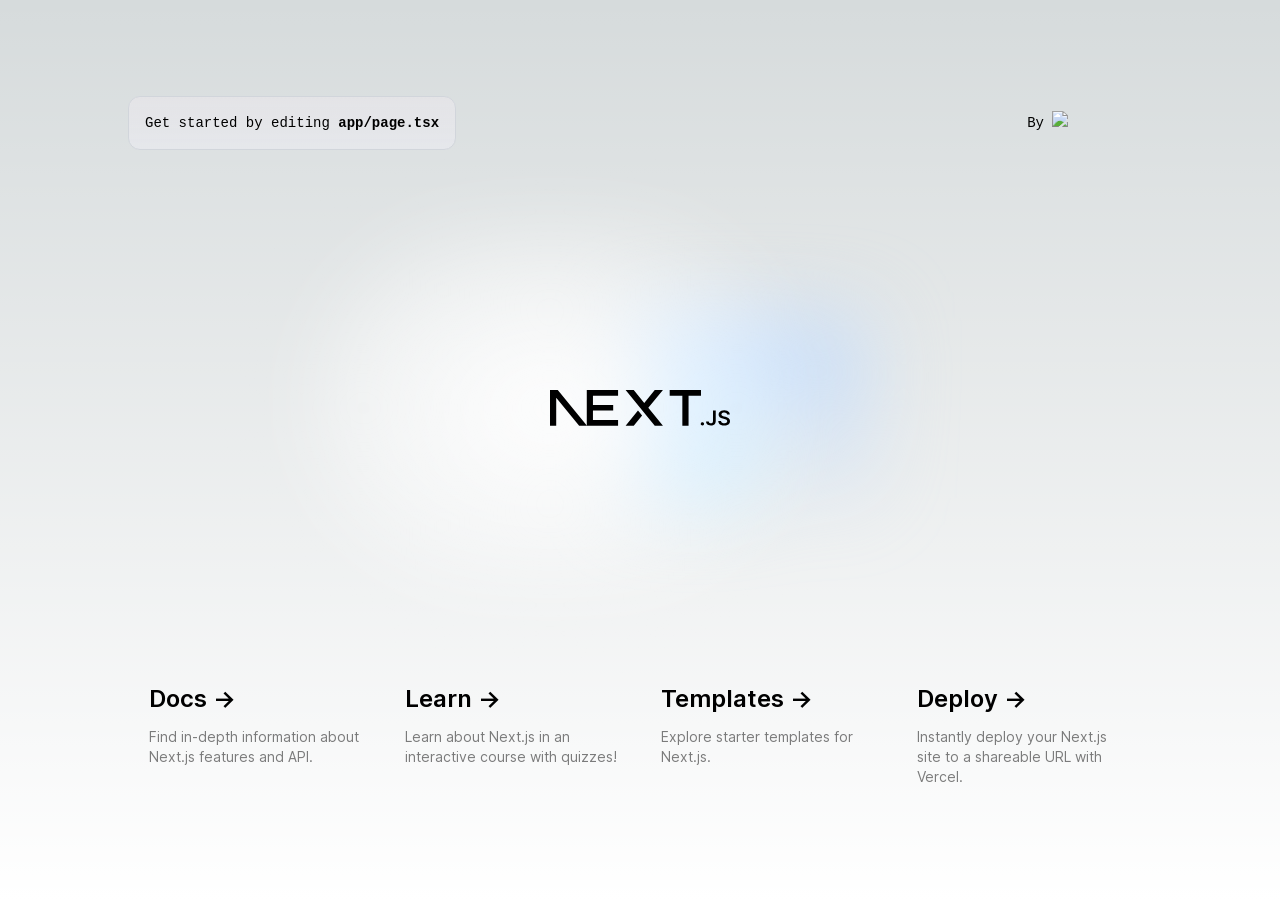
==== index.html @ 02f24e73 "deploy: b4b547e8e3be133c7e4e07ec0661ab81556872c8" ====
<!DOCTYPE html><html lang="en"><head><meta charSet="utf-8"/><meta name="viewport" content="width=device-width, initial-scale=1"/><link rel="preload" href="/_next/static/media/c9a5bc6a7c948fb0-s.p.woff2" as="font" crossorigin="" type="font/woff2"/><link rel="preload" as="image" href="/vercel.svg" fetchPriority="high"/><link rel="preload" as="image" href="/next.svg" fetchPriority="high"/><link rel="stylesheet" href="/_next/static/css/fb9a960494b2d8ec.css" crossorigin="" data-precedence="next"/><link rel="preload" as="script" fetchPriority="low" href="/_next/static/chunks/webpack-83ed4af7468830e7.js" crossorigin=""/><script src="/_next/static/chunks/fd9d1056-735d320b4b8745cb.js" async="" crossorigin=""></script><script src="/_next/static/chunks/938-3345c88a1a613243.js" async="" crossorigin=""></script><script src="/_next/static/chunks/main-app-ebd147f2a8514539.js" async="" crossorigin=""></script><script src="/_next/static/chunks/749-7bdc07230703b597.js" async=""></script><script src="/_next/static/chunks/app/page-fc932c5c4e8eb367.js" async=""></script><title>Create Next App</title><meta name="description" content="Generated by create next app"/><link rel="icon" href="/favicon.ico" type="image/x-icon" sizes="16x16"/><meta name="next-size-adjust"/><script src="/_next/static/chunks/polyfills-c67a75d1b6f99dc8.js" crossorigin="" noModule=""></script></head><body class="__className_e66fe9"><main class="flex min-h-screen flex-col items-center justify-between p-24"><div class="z-10 max-w-5xl w-full items-center justify-between font-mono text-sm lg:flex"><p class="fixed left-0 top-0 flex w-full justify-center border-b border-gray-300 bg-gradient-to-b from-zinc-200 pb-6 pt-8 backdrop-blur-2xl dark:border-neutral-800 dark:bg-zinc-800/30 dark:from-inherit lg:static lg:w-auto  lg:rounded-xl lg:border lg:bg-gray-200 lg:p-4 lg:dark:bg-zinc-800/30">Get started by editing <code class="font-mono font-bold">app/page.tsx</code></p><div class="fixed bottom-0 left-0 flex h-48 w-full items-end justify-center bg-gradient-to-t from-white via-white dark:from-black dark:via-black lg:static lg:h-auto lg:w-auto lg:bg-none"><a class="pointer-events-none flex place-items-center gap-2 p-8 lg:pointer-events-auto lg:p-0" href="https://vercel.com?utm_source=create-next-app&amp;utm_medium=appdir-template&amp;utm_campaign=create-next-app" target="_blank" rel="noopener noreferrer">By<!-- --> <img alt="Vercel Logo" fetchPriority="high" width="100" height="24" decoding="async" data-nimg="1" class="dark:invert" style="color:transparent" src="/vercel.svg"/></a></div></div><div class="relative flex place-items-center before:absolute before:h-[300px] before:w-[480px] before:-translate-x-1/2 before:rounded-full before:bg-gradient-radial before:from-white before:to-transparent before:blur-2xl before:content-[&#x27;&#x27;] after:absolute after:-z-20 after:h-[180px] after:w-[240px] after:translate-x-1/3 after:bg-gradient-conic after:from-sky-200 after:via-blue-200 after:blur-2xl after:content-[&#x27;&#x27;] before:dark:bg-gradient-to-br before:dark:from-transparent before:dark:to-blue-700 before:dark:opacity-10 after:dark:from-sky-900 after:dark:via-[#0141ff] after:dark:opacity-40 before:lg:h-[360px] z-[-1]"><img alt="Next.js Logo" fetchPriority="high" width="180" height="37" decoding="async" data-nimg="1" class="relative dark:drop-shadow-[0_0_0.3rem_#ffffff70] dark:invert" style="color:transparent" src="/next.svg"/></div><div class="mb-32 grid text-center lg:max-w-5xl lg:w-full lg:mb-0 lg:grid-cols-4 lg:text-left"><a href="https://nextjs.org/docs?utm_source=create-next-app&amp;utm_medium=appdir-template&amp;utm_campaign=create-next-app" class="group rounded-lg border border-transparent px-5 py-4 transition-colors hover:border-gray-300 hover:bg-gray-100 hover:dark:border-neutral-700 hover:dark:bg-neutral-800/30" target="_blank" rel="noopener noreferrer"><h2 class="mb-3 text-2xl font-semibold">Docs<!-- --> <span class="inline-block transition-transform group-hover:translate-x-1 motion-reduce:transform-none">-&gt;</span></h2><p class="m-0 max-w-[30ch] text-sm opacity-50">Find in-depth information about Next.js features and API.</p></a><a href="https://nextjs.org/learn?utm_source=create-next-app&amp;utm_medium=appdir-template-tw&amp;utm_campaign=create-next-app" class="group rounded-lg border border-transparent px-5 py-4 transition-colors hover:border-gray-300 hover:bg-gray-100 hover:dark:border-neutral-700 hover:dark:bg-neutral-800/30" target="_blank" rel="noopener noreferrer"><h2 class="mb-3 text-2xl font-semibold">Learn<!-- --> <span class="inline-block transition-transform group-hover:translate-x-1 motion-reduce:transform-none">-&gt;</span></h2><p class="m-0 max-w-[30ch] text-sm opacity-50">Learn about Next.js in an interactive course with quizzes!</p></a><a href="https://vercel.com/templates?framework=next.js&amp;utm_source=create-next-app&amp;utm_medium=appdir-template&amp;utm_campaign=create-next-app" class="group rounded-lg border border-transparent px-5 py-4 transition-colors hover:border-gray-300 hover:bg-gray-100 hover:dark:border-neutral-700 hover:dark:bg-neutral-800/30" target="_blank" rel="noopener noreferrer"><h2 class="mb-3 text-2xl font-semibold">Templates<!-- --> <span class="inline-block transition-transform group-hover:translate-x-1 motion-reduce:transform-none">-&gt;</span></h2><p class="m-0 max-w-[30ch] text-sm opacity-50">Explore starter templates for Next.js.</p></a><a href="https://vercel.com/new?utm_source=create-next-app&amp;utm_medium=appdir-template&amp;utm_campaign=create-next-app" class="group rounded-lg border border-transparent px-5 py-4 transition-colors hover:border-gray-300 hover:bg-gray-100 hover:dark:border-neutral-700 hover:dark:bg-neutral-800/30" target="_blank" rel="noopener noreferrer"><h2 class="mb-3 text-2xl font-semibold">Deploy<!-- --> <span class="inline-block transition-transform group-hover:translate-x-1 motion-reduce:transform-none">-&gt;</span></h2><p class="m-0 max-w-[30ch] text-sm opacity-50">Instantly deploy your Next.js site to a shareable URL with Vercel.</p></a></div></main><script src="/_next/static/chunks/webpack-83ed4af7468830e7.js" crossorigin="" async=""></script><script>(self.__next_f=self.__next_f||[]).push([0]);self.__next_f.push([2,null])</script><script>self.__next_f.push([1,"1:HL[\"/_next/static/media/c9a5bc6a7c948fb0-s.p.woff2\",\"font\",{\"crossOrigin\":\"\",\"type\":\"font/woff2\"}]\n2:HL[\"/_next/static/css/fb9a960494b2d8ec.css\",\"style\",{\"crossOrigin\":\"\"}]\n0:\"$L3\"\n"])</script><script>self.__next_f.push([1,"4:I[7690,[],\"\"]\n6:I[1749,[\"749\",\"static/chunks/749-7bdc07230703b597.js\",\"931\",\"static/chunks/app/page-fc932c5c4e8eb367.js\"],\"Image\"]\n7:I[5613,[],\"\"]\n8:I[1778,[],\"\"]\na:I[8955,[],\"\"]\n"])</script><script>self.__next_f.push([1,"3:[[[\"$\",\"link\",\"0\",{\"rel\":\"stylesheet\",\"href\":\"/_next/static/css/fb9a960494b2d8ec.css\",\"precedence\":\"next\",\"crossOrigin\":\"\"}]],[\"$\",\"$L4\",null,{\"buildId\":\"zCRglKfso3f9Dm6WZkJdq\",\"assetPrefix\":\"\",\"initialCanonicalUrl\":\"/\",\"initialTree\":[\"\",{\"children\":[\"__PAGE__\",{}]},\"$undefined\",\"$undefined\",true],\"initialSeedData\":[\"\",{\"children\":[\"__PAGE__\",{},[\"$L5\",[\"$\",\"main\",null,{\"className\":\"flex min-h-screen flex-col items-center justify-between p-24\",\"children\":[[\"$\",\"div\",null,{\"className\":\"z-10 max-w-5xl w-full items-center justify-between font-mono text-sm lg:flex\",\"children\":[[\"$\",\"p\",null,{\"className\":\"fixed left-0 top-0 flex w-full justify-center border-b border-gray-300 bg-gradient-to-b from-zinc-200 pb-6 pt-8 backdrop-blur-2xl dark:border-neutral-800 dark:bg-zinc-800/30 dark:from-inherit lg:static lg:w-auto  lg:rounded-xl lg:border lg:bg-gray-200 lg:p-4 lg:dark:bg-zinc-800/30\",\"children\":[\"Get started by editing \",[\"$\",\"code\",null,{\"className\":\"font-mono font-bold\",\"children\":\"app/page.tsx\"}]]}],[\"$\",\"div\",null,{\"className\":\"fixed bottom-0 left-0 flex h-48 w-full items-end justify-center bg-gradient-to-t from-white via-white dark:from-black dark:via-black lg:static lg:h-auto lg:w-auto lg:bg-none\",\"children\":[\"$\",\"a\",null,{\"className\":\"pointer-events-none flex place-items-center gap-2 p-8 lg:pointer-events-auto lg:p-0\",\"href\":\"https://vercel.com?utm_source=create-next-app\u0026utm_medium=appdir-template\u0026utm_campaign=create-next-app\",\"target\":\"_blank\",\"rel\":\"noopener noreferrer\",\"children\":[\"By\",\" \",[\"$\",\"$L6\",null,{\"src\":\"/vercel.svg\",\"alt\":\"Vercel Logo\",\"className\":\"dark:invert\",\"width\":100,\"height\":24,\"priority\":true}]]}]}]]}],[\"$\",\"div\",null,{\"className\":\"relative flex place-items-center before:absolute before:h-[300px] before:w-[480px] before:-translate-x-1/2 before:rounded-full before:bg-gradient-radial before:from-white before:to-transparent before:blur-2xl before:content-[''] after:absolute after:-z-20 after:h-[180px] after:w-[240px] after:translate-x-1/3 after:bg-gradient-conic after:from-sky-200 after:via-blue-200 after:blur-2xl after:content-[''] before:dark:bg-gradient-to-br before:dark:from-transparent before:dark:to-blue-700 before:dark:opacity-10 after:dark:from-sky-900 after:dark:via-[#0141ff] after:dark:opacity-40 before:lg:h-[360px] z-[-1]\",\"children\":[\"$\",\"$L6\",null,{\"className\":\"relative dark:drop-shadow-[0_0_0.3rem_#ffffff70] dark:invert\",\"src\":\"/next.svg\",\"alt\":\"Next.js Logo\",\"width\":180,\"height\":37,\"priority\":true}]}],[\"$\",\"div\",null,{\"className\":\"mb-32 grid text-center lg:max-w-5xl lg:w-full lg:mb-0 lg:grid-cols-4 lg:text-left\",\"children\":[[\"$\",\"a\",null,{\"href\":\"https://nextjs.org/docs?utm_source=create-next-app\u0026utm_medium=appdir-template\u0026utm_campaign=create-next-app\",\"className\":\"group rounded-lg border border-transparent px-5 py-4 transition-colors hover:border-gray-300 hover:bg-gray-100 hover:dark:border-neutral-700 hover:dark:bg-neutral-800/30\",\"target\":\"_blank\",\"rel\":\"noopener noreferrer\",\"children\":[[\"$\",\"h2\",null,{\"className\":\"mb-3 text-2xl font-semibold\",\"children\":[\"Docs\",\" \",[\"$\",\"span\",null,{\"className\":\"inline-block transition-transform group-hover:translate-x-1 motion-reduce:transform-none\",\"children\":\"-\u003e\"}]]}],[\"$\",\"p\",null,{\"className\":\"m-0 max-w-[30ch] text-sm opacity-50\",\"children\":\"Find in-depth information about Next.js features and API.\"}]]}],[\"$\",\"a\",null,{\"href\":\"https://nextjs.org/learn?utm_source=create-next-app\u0026utm_medium=appdir-template-tw\u0026utm_campaign=create-next-app\",\"className\":\"group rounded-lg border border-transparent px-5 py-4 transition-colors hover:border-gray-300 hover:bg-gray-100 hover:dark:border-neutral-700 hover:dark:bg-neutral-800/30\",\"target\":\"_blank\",\"rel\":\"noopener noreferrer\",\"children\":[[\"$\",\"h2\",null,{\"className\":\"mb-3 text-2xl font-semibold\",\"children\":[\"Learn\",\" \",[\"$\",\"span\",null,{\"className\":\"inline-block transition-transform group-hover:translate-x-1 motion-reduce:transform-none\",\"children\":\"-\u003e\"}]]}],[\"$\",\"p\",null,{\"className\":\"m-0 max-w-[30ch] text-sm opacity-50\",\"children\":\"Learn about Next.js in an interactive course with quizzes!\"}]]}],[\"$\",\"a\",null,{\"href\":\"https://vercel.com/templates?framework=next.js\u0026utm_source=create-next-app\u0026utm_medium=appdir-template\u0026utm_campaign=create-next-app\",\"className\":\"group rounded-lg border border-transparent px-5 py-4 transition-colors hover:border-gray-300 hover:bg-gray-100 hover:dark:border-neutral-700 hover:dark:bg-neutral-800/30\",\"target\":\"_blank\",\"rel\":\"noopener noreferrer\",\"children\":[[\"$\",\"h2\",null,{\"className\":\"mb-3 text-2xl font-semibold\",\"children\":[\"Templates\",\" \",[\"$\",\"span\",null,{\"className\":\"inline-block transition-transform group-hover:translate-x-1 motion-reduce:transform-none\",\"children\":\"-\u003e\"}]]}],[\"$\",\"p\",null,{\"className\":\"m-0 max-w-[30ch] text-sm opacity-50\",\"children\":\"Explore starter templates for Next.js.\"}]]}],[\"$\",\"a\",null,{\"href\":\"https://vercel.com/new?utm_source=create-next-app\u0026utm_medium=appdir-template\u0026utm_campaign=create-next-app\",\"className\":\"group rounded-lg border border-transparent px-5 py-4 transition-colors hover:border-gray-300 hover:bg-gray-100 hover:dark:border-neutral-700 hover:dark:bg-neutral-800/30\",\"target\":\"_blank\",\"rel\":\"noopener noreferrer\",\"children\":[[\"$\",\"h2\",null,{\"className\":\"mb-3 text-2xl font-semibold\",\"children\":[\"Deploy\",\" \",[\"$\",\"span\",null,{\"className\":\"inline-block transition-transform group-hover:translate-x-1 motion-reduce:transform-none\",\"children\":\"-\u003e\"}]]}],[\"$\",\"p\",null,{\"className\":\"m-0 max-w-[30ch] text-sm opacity-50\",\"children\":\"Instantly deploy your Next.js site to a shareable URL with Vercel.\"}]]}]]}]]}],null]]},[null,[\"$\",\"html\",null,{\"lang\":\"en\",\"children\":[\"$\",\"body\",null,{\"className\":\"__className_e66fe9\",\"children\":[\"$\",\"$L7\",null,{\"parallelRouterKey\":\"children\",\"segmentPath\":[\"children\"],\"loading\":\"$undefined\",\"loadingStyles\":\"$undefined\",\"loadingScripts\":\"$undefined\",\"hasLoading\":false,\"error\":\"$undefined\",\"errorStyles\":\"$undefined\",\"errorScripts\":\"$undefined\",\"template\":[\"$\",\"$L8\",null,{}],\"templateStyles\":\"$undefined\",\"templateScripts\":\"$undefined\",\"notFound\":[[\"$\",\"title\",null,{\"children\":\"404: This page could not be found.\"}],[\"$\",\"div\",null,{\"style\":{\"fontFamily\":\"system-ui,\\\"Segoe UI\\\",Roboto,Helvetica,Arial,sans-serif,\\\"Apple Color Emoji\\\",\\\"Segoe UI Emoji\\\"\",\"height\":\"100vh\",\"textAlign\":\"center\",\"display\":\"flex\",\"flexDirection\":\"column\",\"alignItems\":\"center\",\"justifyContent\":\"center\"},\"children\":[\"$\",\"div\",null,{\"children\":[[\"$\",\"style\",null,{\"dangerouslySetInnerHTML\":{\"__html\":\"body{color:#000;background:#fff;margin:0}.next-error-h1{border-right:1px solid rgba(0,0,0,.3)}@media (prefers-color-scheme:dark){body{color:#fff;background:#000}.next-error-h1{border-right:1px solid rgba(255,255,255,.3)}}\"}}],[\"$\",\"h1\",null,{\"className\":\"next-error-h1\",\"style\":{\"display\":\"inline-block\",\"margin\":\"0 20px 0 0\",\"padding\":\"0 23px 0 0\",\"fontSize\":24,\"fontWeight\":500,\"verticalAlign\":\"top\",\"lineHeight\":\"49px\"},\"children\":\"404\"}],[\"$\",\"div\",null,{\"style\":{\"display\":\"inline-block\"},\"children\":[\"$\",\"h2\",null,{\"style\":{\"fontSize\":14,\"fontWeight\":400,\"lineHeight\":\"49px\",\"margin\":0},\"children\":\"This page could not be found.\"}]}]]}]}]],\"notFoundStyles\":[],\"styles\":null}]}]}],null]],\"initialHead\":[false,\"$L9\"],\"globalErrorComponent\":\"$a\"}]]\n"])</script><script>self.__next_f.push([1,"9:[[\"$\",\"meta\",\"0\",{\"name\":\"viewport\",\"content\":\"width=device-width, initial-scale=1\"}],[\"$\",\"meta\",\"1\",{\"charSet\":\"utf-8\"}],[\"$\",\"title\",\"2\",{\"children\":\"Create Next App\"}],[\"$\",\"meta\",\"3\",{\"name\":\"description\",\"content\":\"Generated by create next app\"}],[\"$\",\"link\",\"4\",{\"rel\":\"icon\",\"href\":\"/favicon.ico\",\"type\":\"image/x-icon\",\"sizes\":\"16x16\"}],[\"$\",\"meta\",\"5\",{\"name\":\"next-size-adjust\"}]]\n5:null\n"])</script><script>self.__next_f.push([1,""])</script></body></html>
---- _next/static/css/fb9a960494b2d8ec.css ----
/*
! tailwindcss v3.4.0 | MIT License | https://tailwindcss.com
*/*,:after,:before{box-sizing:border-box;border:0 solid #e5e7eb}:after,:before{--tw-content:""}:host,html{line-height:1.5;-webkit-text-size-adjust:100%;-moz-tab-size:4;-o-tab-size:4;tab-size:4;font-family:ui-sans-serif,system-ui,sans-serif,Apple Color Emoji,Segoe UI Emoji,Segoe UI Symbol,Noto Color Emoji;font-feature-settings:normal;font-variation-settings:normal;-webkit-tap-highlight-color:transparent}body{margin:0;line-height:inherit}hr{height:0;color:inherit;border-top-width:1px}abbr:where([title]){-webkit-text-decoration:underline dotted;text-decoration:underline dotted}h1,h2,h3,h4,h5,h6{font-size:inherit;font-weight:inherit}a{color:inherit;text-decoration:inherit}b,strong{font-weight:bolder}code,kbd,pre,samp{font-family:ui-monospace,SFMono-Regular,Menlo,Monaco,Consolas,Liberation Mono,Courier New,monospace;font-feature-settings:normal;font-variation-settings:normal;font-size:1em}small{font-size:80%}sub,sup{font-size:75%;line-height:0;position:relative;vertical-align:baseline}sub{bottom:-.25em}sup{top:-.5em}table{text-indent:0;border-color:inherit;border-collapse:collapse}button,input,optgroup,select,textarea{font-family:inherit;font-feature-settings:inherit;font-variation-settings:inherit;font-size:100%;font-weight:inherit;line-height:inherit;color:inherit;margin:0;padding:0}button,select{text-transform:none}[type=button],[type=reset],[type=submit],button{-webkit-appearance:button;background-color:transparent;background-image:none}:-moz-focusring{outline:auto}:-moz-ui-invalid{box-shadow:none}progress{vertical-align:baseline}::-webkit-inner-spin-button,::-webkit-outer-spin-button{height:auto}[type=search]{-webkit-appearance:textfield;outline-offset:-2px}::-webkit-search-decoration{-webkit-appearance:none}::-webkit-file-upload-button{-webkit-appearance:button;font:inherit}summary{display:list-item}blockquote,dd,dl,figure,h1,h2,h3,h4,h5,h6,hr,p,pre{margin:0}fieldset{margin:0}fieldset,legend{padding:0}menu,ol,ul{list-style:none;margin:0;padding:0}dialog{padding:0}textarea{resize:vertical}input::-moz-placeholder,textarea::-moz-placeholder{opacity:1;color:#9ca3af}input::placeholder,textarea::placeholder{opacity:1;color:#9ca3af}[role=button],button{cursor:pointer}:disabled{cursor:default}audio,canvas,embed,iframe,img,object,svg,video{display:block;vertical-align:middle}img,video{max-width:100%;height:auto}[hidden]{display:none}*,:after,:before{--tw-border-spacing-x:0;--tw-border-spacing-y:0;--tw-translate-x:0;--tw-translate-y:0;--tw-rotate:0;--tw-skew-x:0;--tw-skew-y:0;--tw-scale-x:1;--tw-scale-y:1;--tw-pan-x: ;--tw-pan-y: ;--tw-pinch-zoom: ;--tw-scroll-snap-strictness:proximity;--tw-gradient-from-position: ;--tw-gradient-via-position: ;--tw-gradient-to-position: ;--tw-ordinal: ;--tw-slashed-zero: ;--tw-numeric-figure: ;--tw-numeric-spacing: ;--tw-numeric-fraction: ;--tw-ring-inset: ;--tw-ring-offset-width:0px;--tw-ring-offset-color:#fff;--tw-ring-color:rgba(59,130,246,.5);--tw-ring-offset-shadow:0 0 #0000;--tw-ring-shadow:0 0 #0000;--tw-shadow:0 0 #0000;--tw-shadow-colored:0 0 #0000;--tw-blur: ;--tw-brightness: ;--tw-contrast: ;--tw-grayscale: ;--tw-hue-rotate: ;--tw-invert: ;--tw-saturate: ;--tw-sepia: ;--tw-drop-shadow: ;--tw-backdrop-blur: ;--tw-backdrop-brightness: ;--tw-backdrop-contrast: ;--tw-backdrop-grayscale: ;--tw-backdrop-hue-rotate: ;--tw-backdrop-invert: ;--tw-backdrop-opacity: ;--tw-backdrop-saturate: ;--tw-backdrop-sepia: }::backdrop{--tw-border-spacing-x:0;--tw-border-spacing-y:0;--tw-translate-x:0;--tw-translate-y:0;--tw-rotate:0;--tw-skew-x:0;--tw-skew-y:0;--tw-scale-x:1;--tw-scale-y:1;--tw-pan-x: ;--tw-pan-y: ;--tw-pinch-zoom: ;--tw-scroll-snap-strictness:proximity;--tw-gradient-from-position: ;--tw-gradient-via-position: ;--tw-gradient-to-position: ;--tw-ordinal: ;--tw-slashed-zero: ;--tw-numeric-figure: ;--tw-numeric-spacing: ;--tw-numeric-fraction: ;--tw-ring-inset: ;--tw-ring-offset-width:0px;--tw-ring-offset-color:#fff;--tw-ring-color:rgba(59,130,246,.5);--tw-ring-offset-shadow:0 0 #0000;--tw-ring-shadow:0 0 #0000;--tw-shadow:0 0 #0000;--tw-shadow-colored:0 0 #0000;--tw-blur: ;--tw-brightness: ;--tw-contrast: ;--tw-grayscale: ;--tw-hue-rotate: ;--tw-invert: ;--tw-saturate: ;--tw-sepia: ;--tw-drop-shadow: ;--tw-backdrop-blur: ;--tw-backdrop-brightness: ;--tw-backdrop-contrast: ;--tw-backdrop-grayscale: ;--tw-backdrop-hue-rotate: ;--tw-backdrop-invert: ;--tw-backdrop-opacity: ;--tw-backdrop-saturate: ;--tw-backdrop-sepia: }.pointer-events-none{pointer-events:none}.fixed{position:fixed}.relative{position:relative}.bottom-0{bottom:0}.left-0{left:0}.top-0{top:0}.z-10{z-index:10}.z-\[-1\]{z-index:-1}.m-0{margin:0}.mb-3{margin-bottom:.75rem}.mb-32{margin-bottom:8rem}.inline-block{display:inline-block}.flex{display:flex}.grid{display:grid}.h-48{height:12rem}.min-h-screen{min-height:100vh}.w-full{width:100%}.max-w-5xl{max-width:64rem}.max-w-\[30ch\]{max-width:30ch}.flex-col{flex-direction:column}.place-items-center{place-items:center}.items-end{align-items:flex-end}.items-center{align-items:center}.justify-center{justify-content:center}.justify-between{justify-content:space-between}.gap-2{gap:.5rem}.rounded-lg{border-radius:.5rem}.border{border-width:1px}.border-b{border-bottom-width:1px}.border-gray-300{--tw-border-opacity:1;border-color:rgb(209 213 219/var(--tw-border-opacity))}.border-transparent{border-color:transparent}.bg-gradient-to-b{background-image:linear-gradient(to bottom,var(--tw-gradient-stops))}.bg-gradient-to-t{background-image:linear-gradient(to top,var(--tw-gradient-stops))}.from-white{--tw-gradient-from:#fff var(--tw-gradient-from-position);--tw-gradient-to:hsla(0,0%,100%,0) var(--tw-gradient-to-position);--tw-gradient-stops:var(--tw-gradient-from),var(--tw-gradient-to)}.from-zinc-200{--tw-gradient-from:#e4e4e7 var(--tw-gradient-from-position);--tw-gradient-to:hsla(240,6%,90%,0) var(--tw-gradient-to-position);--tw-gradient-stops:var(--tw-gradient-from),var(--tw-gradient-to)}.via-white{--tw-gradient-to:hsla(0,0%,100%,0) var(--tw-gradient-to-position);--tw-gradient-stops:var(--tw-gradient-from),#fff var(--tw-gradient-via-position),var(--tw-gradient-to)}.p-24{padding:6rem}.p-8{padding:2rem}.px-5{padding-left:1.25rem;padding-right:1.25rem}.py-4{padding-top:1rem;padding-bottom:1rem}.pb-6{padding-bottom:1.5rem}.pt-8{padding-top:2rem}.text-center{text-align:center}.font-mono{font-family:ui-monospace,SFMono-Regular,Menlo,Monaco,Consolas,Liberation Mono,Courier New,monospace}.text-2xl{font-size:1.5rem;line-height:2rem}.text-sm{font-size:.875rem;line-height:1.25rem}.font-bold{font-weight:700}.font-semibold{font-weight:600}.opacity-50{opacity:.5}.backdrop-blur-2xl{--tw-backdrop-blur:blur(40px);-webkit-backdrop-filter:var(--tw-backdrop-blur) var(--tw-backdrop-brightness) var(--tw-backdrop-contrast) var(--tw-backdrop-grayscale) var(--tw-backdrop-hue-rotate) var(--tw-backdrop-invert) var(--tw-backdrop-opacity) var(--tw-backdrop-saturate) var(--tw-backdrop-sepia);backdrop-filter:var(--tw-backdrop-blur) var(--tw-backdrop-brightness) var(--tw-backdrop-contrast) var(--tw-backdrop-grayscale) var(--tw-backdrop-hue-rotate) var(--tw-backdrop-invert) var(--tw-backdrop-opacity) var(--tw-backdrop-saturate) var(--tw-backdrop-sepia)}.transition-colors{transition-property:color,background-color,border-color,text-decoration-color,fill,stroke;transition-timing-function:cubic-bezier(.4,0,.2,1);transition-duration:.15s}.transition-transform{transition-property:transform;transition-timing-function:cubic-bezier(.4,0,.2,1);transition-duration:.15s}:root{--foreground-rgb:0,0,0;--background-start-rgb:214,219,220;--background-end-rgb:255,255,255}@media (prefers-color-scheme:dark){:root{--foreground-rgb:255,255,255;--background-start-rgb:0,0,0;--background-end-rgb:0,0,0}}body{color:rgb(var(--foreground-rgb));background:linear-gradient(to bottom,transparent,rgb(var(--background-end-rgb))) rgb(var(--background-start-rgb))}.before\:absolute:before{content:var(--tw-content);position:absolute}.before\:h-\[300px\]:before{content:var(--tw-content);height:300px}.before\:w-\[480px\]:before{content:var(--tw-content);width:480px}.before\:-translate-x-1\/2:before{content:var(--tw-content);--tw-translate-x:-50%;transform:translate(var(--tw-translate-x),var(--tw-translate-y)) rotate(var(--tw-rotate)) skewX(var(--tw-skew-x)) skewY(var(--tw-skew-y)) scaleX(var(--tw-scale-x)) scaleY(var(--tw-scale-y))}.before\:rounded-full:before{content:var(--tw-content);border-radius:9999px}.before\:bg-gradient-radial:before{content:var(--tw-content);background-image:radial-gradient(var(--tw-gradient-stops))}.before\:from-white:before{content:var(--tw-content);--tw-gradient-from:#fff var(--tw-gradient-from-position);--tw-gradient-to:hsla(0,0%,100%,0) var(--tw-gradient-to-position);--tw-gradient-stops:var(--tw-gradient-from),var(--tw-gradient-to)}.before\:to-transparent:before{content:var(--tw-content);--tw-gradient-to:transparent var(--tw-gradient-to-position)}.before\:blur-2xl:before{content:var(--tw-content);--tw-blur:blur(40px);filter:var(--tw-blur) var(--tw-brightness) var(--tw-contrast) var(--tw-grayscale) var(--tw-hue-rotate) var(--tw-invert) var(--tw-saturate) var(--tw-sepia) var(--tw-drop-shadow)}.before\:content-\[\'\'\]:before{--tw-content:"";content:var(--tw-content)}.after\:absolute:after{content:var(--tw-content);position:absolute}.after\:-z-20:after{content:var(--tw-content);z-index:-20}.after\:h-\[180px\]:after{content:var(--tw-content);height:180px}.after\:w-\[240px\]:after{content:var(--tw-content);width:240px}.after\:translate-x-1\/3:after{content:var(--tw-content);--tw-translate-x:33.333333%;transform:translate(var(--tw-translate-x),var(--tw-translate-y)) rotate(var(--tw-rotate)) skewX(var(--tw-skew-x)) skewY(var(--tw-skew-y)) scaleX(var(--tw-scale-x)) scaleY(var(--tw-scale-y))}.after\:bg-gradient-conic:after{content:var(--tw-content);background-image:conic-gradient(from 180deg at 50% 50%,var(--tw-gradient-stops))}.after\:from-sky-200:after{content:var(--tw-content);--tw-gradient-from:#bae6fd var(--tw-gradient-from-position);--tw-gradient-to:rgba(186,230,253,0) var(--tw-gradient-to-position);--tw-gradient-stops:var(--tw-gradient-from),var(--tw-gradient-to)}.after\:via-blue-200:after{content:var(--tw-content);--tw-gradient-to:rgba(191,219,254,0) var(--tw-gradient-to-position);--tw-gradient-stops:var(--tw-gradient-from),#bfdbfe var(--tw-gradient-via-position),var(--tw-gradient-to)}.after\:blur-2xl:after{content:var(--tw-content);--tw-blur:blur(40px);filter:var(--tw-blur) var(--tw-brightness) var(--tw-contrast) var(--tw-grayscale) var(--tw-hue-rotate) var(--tw-invert) var(--tw-saturate) var(--tw-sepia) var(--tw-drop-shadow)}.after\:content-\[\'\'\]:after{--tw-content:"";content:var(--tw-content)}.hover\:border-gray-300:hover{--tw-border-opacity:1;border-color:rgb(209 213 219/var(--tw-border-opacity))}.hover\:bg-gray-100:hover{--tw-bg-opacity:1;background-color:rgb(243 244 246/var(--tw-bg-opacity))}.group:hover .group-hover\:translate-x-1{--tw-translate-x:0.25rem;transform:translate(var(--tw-translate-x),var(--tw-translate-y)) rotate(var(--tw-rotate)) skewX(var(--tw-skew-x)) skewY(var(--tw-skew-y)) scaleX(var(--tw-scale-x)) scaleY(var(--tw-scale-y))}@media (prefers-reduced-motion:reduce){.motion-reduce\:transform-none{transform:none}}@media (min-width:1024px){.lg\:pointer-events-auto{pointer-events:auto}.lg\:static{position:static}.lg\:mb-0{margin-bottom:0}.lg\:flex{display:flex}.lg\:h-auto{height:auto}.lg\:w-auto{width:auto}.lg\:w-full{width:100%}.lg\:max-w-5xl{max-width:64rem}.lg\:grid-cols-4{grid-template-columns:repeat(4,minmax(0,1fr))}.lg\:rounded-xl{border-radius:.75rem}.lg\:border{border-width:1px}.lg\:bg-gray-200{--tw-bg-opacity:1;background-color:rgb(229 231 235/var(--tw-bg-opacity))}.lg\:bg-none{background-image:none}.lg\:p-0{padding:0}.lg\:p-4{padding:1rem}.lg\:text-left{text-align:left}.before\:lg\:h-\[360px\]:before{content:var(--tw-content);height:360px}}@media (prefers-color-scheme:dark){.dark\:border-neutral-800{--tw-border-opacity:1;border-color:rgb(38 38 38/var(--tw-border-opacity))}.dark\:bg-zinc-800\/30{background-color:rgba(39,39,42,.3)}.dark\:from-black{--tw-gradient-from:#000 var(--tw-gradient-from-position);--tw-gradient-to:transparent var(--tw-gradient-to-position);--tw-gradient-stops:var(--tw-gradient-from),var(--tw-gradient-to)}.dark\:from-inherit{--tw-gradient-from:inherit var(--tw-gradient-from-position);--tw-gradient-to:hsla(0,0%,100%,0) var(--tw-gradient-to-position);--tw-gradient-stops:var(--tw-gradient-from),var(--tw-gradient-to)}.dark\:via-black{--tw-gradient-to:transparent var(--tw-gradient-to-position);--tw-gradient-stops:var(--tw-gradient-from),#000 var(--tw-gradient-via-position),var(--tw-gradient-to)}.dark\:drop-shadow-\[0_0_0\.3rem_\#ffffff70\]{--tw-drop-shadow:drop-shadow(0 0 0.3rem #ffffff70)}.dark\:drop-shadow-\[0_0_0\.3rem_\#ffffff70\],.dark\:invert{filter:var(--tw-blur) var(--tw-brightness) var(--tw-contrast) var(--tw-grayscale) var(--tw-hue-rotate) var(--tw-invert) var(--tw-saturate) var(--tw-sepia) var(--tw-drop-shadow)}.dark\:invert{--tw-invert:invert(100%)}.before\:dark\:bg-gradient-to-br:before{content:var(--tw-content);background-image:linear-gradient(to bottom right,var(--tw-gradient-stops))}.before\:dark\:from-transparent:before{content:var(--tw-content);--tw-gradient-from:transparent var(--tw-gradient-from-position);--tw-gradient-to:transparent var(--tw-gradient-to-position);--tw-gradient-stops:var(--tw-gradient-from),var(--tw-gradient-to)}.before\:dark\:to-blue-700:before{content:var(--tw-content);--tw-gradient-to:#1d4ed8 var(--tw-gradient-to-position)}.before\:dark\:opacity-10:before{content:var(--tw-content);opacity:.1}.after\:dark\:from-sky-900:after{content:var(--tw-content);--tw-gradient-from:#0c4a6e var(--tw-gradient-from-position);--tw-gradient-to:rgba(12,74,110,0) var(--tw-gradient-to-position);--tw-gradient-stops:var(--tw-gradient-from),var(--tw-gradient-to)}.after\:dark\:via-\[\#0141ff\]:after{content:var(--tw-content);--tw-gradient-to:rgba(1,65,255,0) var(--tw-gradient-to-position);--tw-gradient-stops:var(--tw-gradient-from),#0141ff var(--tw-gradient-via-position),var(--tw-gradient-to)}.after\:dark\:opacity-40:after{content:var(--tw-content);opacity:.4}.hover\:dark\:border-neutral-700:hover{--tw-border-opacity:1;border-color:rgb(64 64 64/var(--tw-border-opacity))}.hover\:dark\:bg-neutral-800\/30:hover{background-color:rgba(38,38,38,.3)}}@media (min-width:1024px){@media (prefers-color-scheme:dark){.lg\:dark\:bg-zinc-800\/30{background-color:rgba(39,39,42,.3)}}}@font-face{font-family:__Inter_e66fe9;font-style:normal;font-weight:100 900;font-display:swap;src:url(/_next/static/media/ec159349637c90ad-s.woff2) format("woff2");unicode-range:U+0460-052f,U+1c80-1c88,U+20b4,U+2de0-2dff,U+a640-a69f,U+fe2e-fe2f}@font-face{font-family:__Inter_e66fe9;font-style:normal;font-weight:100 900;font-display:swap;src:url(/_next/static/media/513657b02c5c193f-s.woff2) format("woff2");unicode-range:U+0301,U+0400-045f,U+0490-0491,U+04b0-04b1,U+2116}@font-face{font-family:__Inter_e66fe9;font-style:normal;font-weight:100 900;font-display:swap;src:url(/_next/static/media/fd4db3eb5472fc27-s.woff2) format("woff2");unicode-range:U+1f??}@font-face{font-family:__Inter_e66fe9;font-style:normal;font-weight:100 900;font-display:swap;src:url(/_next/static/media/51ed15f9841b9f9d-s.woff2) format("woff2");unicode-range:U+0370-03ff}@font-face{font-family:__Inter_e66fe9;font-style:normal;font-weight:100 900;font-display:swap;src:url(/_next/static/media/05a31a2ca4975f99-s.woff2) format("woff2");unicode-range:U+0102-0103,U+0110-0111,U+0128-0129,U+0168-0169,U+01a0-01a1,U+01af-01b0,U+0300-0301,U+0303-0304,U+0308-0309,U+0323,U+0329,U+1ea0-1ef9,U+20ab}@font-face{font-family:__Inter_e66fe9;font-style:normal;font-weight:100 900;font-display:swap;src:url(/_next/static/media/d6b16ce4a6175f26-s.woff2) format("woff2");unicode-range:U+0100-02af,U+0304,U+0308,U+0329,U+1e00-1e9f,U+1ef2-1eff,U+2020,U+20a0-20ab,U+20ad-20cf,U+2113,U+2c60-2c7f,U+a720-a7ff}@font-face{font-family:__Inter_e66fe9;font-style:normal;font-weight:100 900;font-display:swap;src:url(/_next/static/media/c9a5bc6a7c948fb0-s.p.woff2) format("woff2");unicode-range:U+00??,U+0131,U+0152-0153,U+02bb-02bc,U+02c6,U+02da,U+02dc,U+0304,U+0308,U+0329,U+2000-206f,U+2074,U+20ac,U+2122,U+2191,U+2193,U+2212,U+2215,U+feff,U+fffd}@font-face{font-family:__Inter_Fallback_e66fe9;src:local("Arial");ascent-override:90.20%;descent-override:22.48%;line-gap-override:0.00%;size-adjust:107.40%}.__className_e66fe9{font-family:__Inter_e66fe9,__Inter_Fallback_e66fe9;font-style:normal}
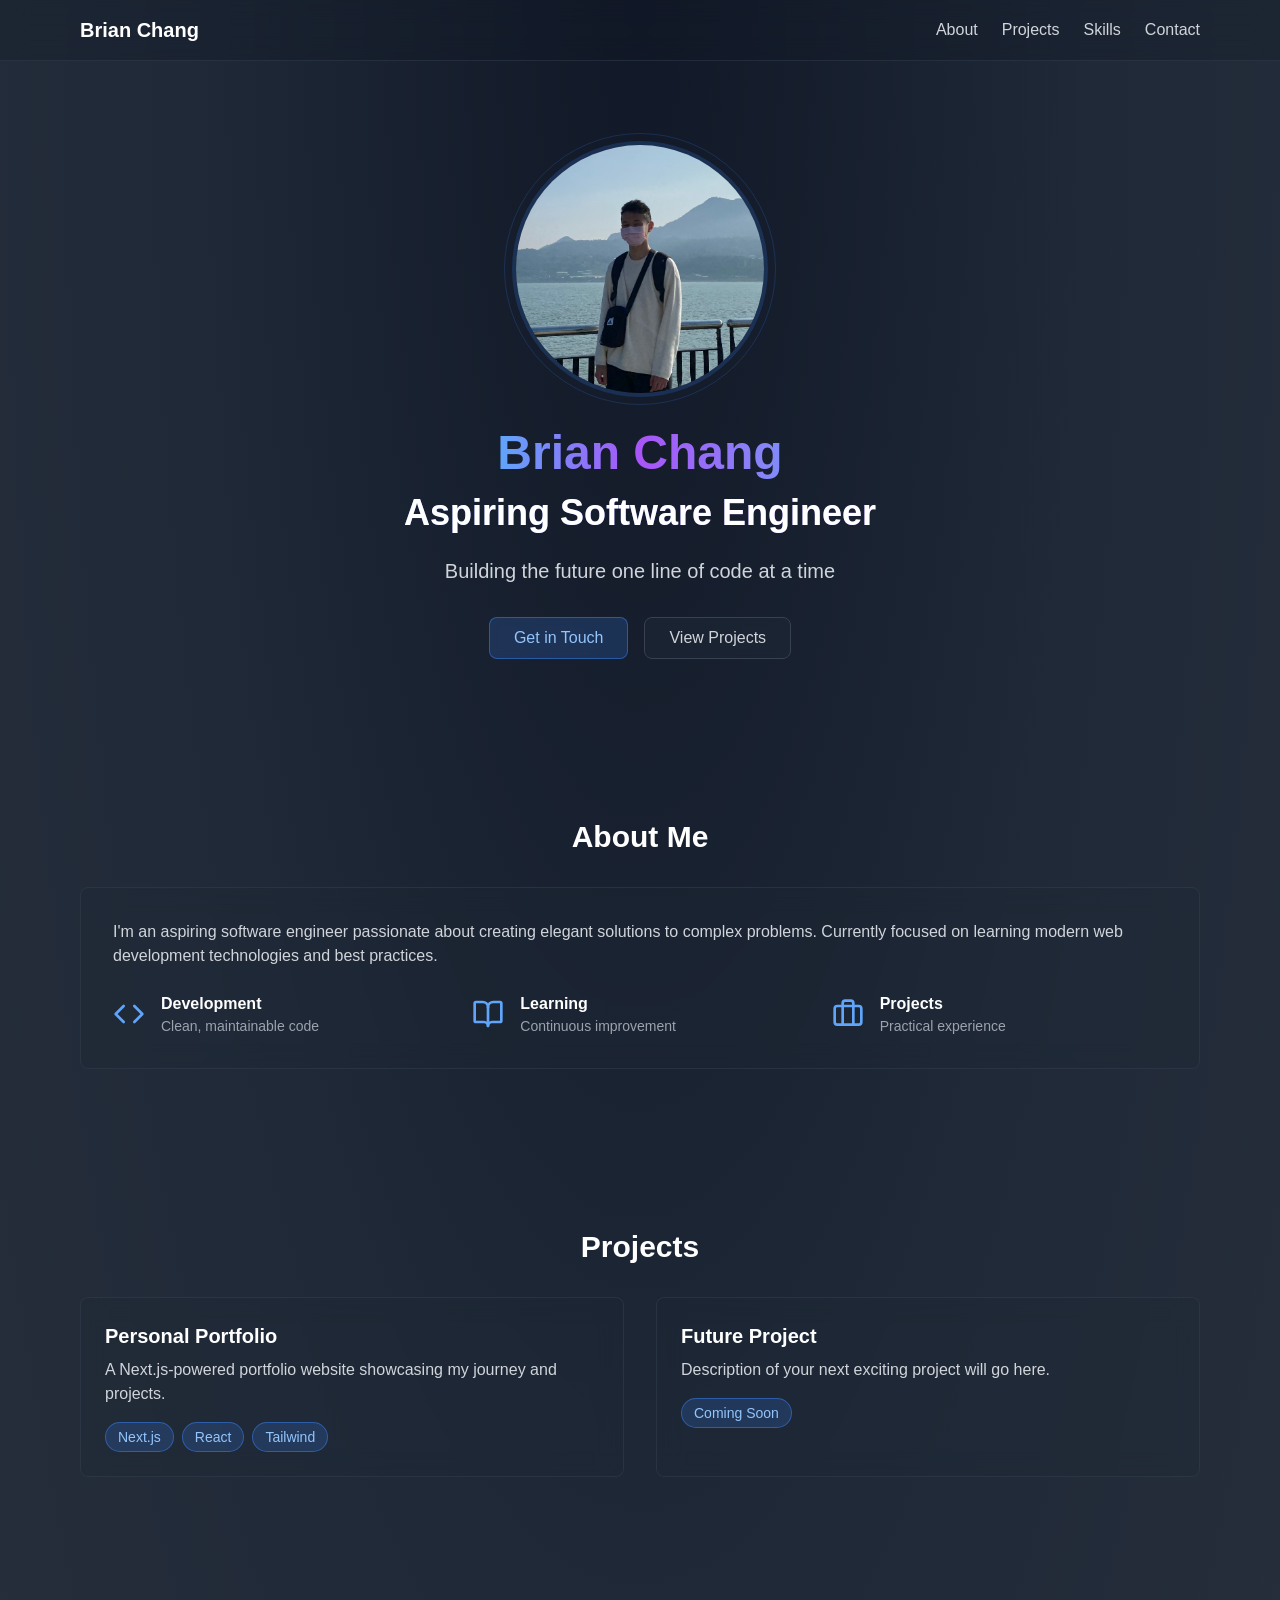
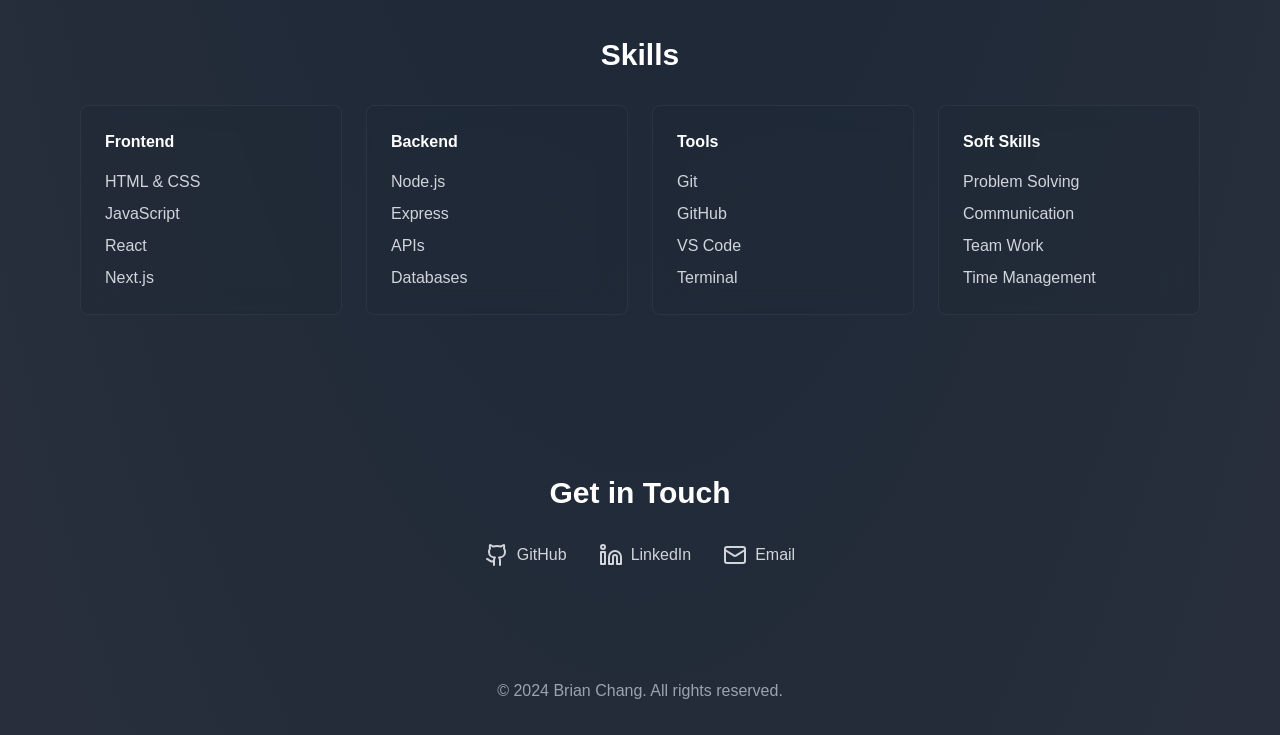
==== commit 53992e4c: "deploy: 411af0c0338a947c44ccf7284b3cd5a7d9c11058" ====
--- a/index.html
+++ b/index.html
@@ -1 +1 @@
-<!DOCTYPE html><html lang="en"><head><meta charSet="utf-8"/><meta name="viewport" content="width=device-width, initial-scale=1"/><link rel="preload" href="/_next/static/media/c9a5bc6a7c948fb0-s.p.woff2" as="font" crossorigin="" type="font/woff2"/><link rel="preload" as="image" href="/vercel.svg" fetchPriority="high"/><link rel="preload" as="image" href="/next.svg" fetchPriority="high"/><link rel="stylesheet" href="/_next/static/css/fb9a960494b2d8ec.css" crossorigin="" data-precedence="next"/><link rel="preload" as="script" fetchPriority="low" href="/_next/static/chunks/webpack-83ed4af7468830e7.js" crossorigin=""/><script src="/_next/static/chunks/fd9d1056-735d320b4b8745cb.js" async="" crossorigin=""></script><script src="/_next/static/chunks/938-3345c88a1a613243.js" async="" crossorigin=""></script><script src="/_next/static/chunks/main-app-ebd147f2a8514539.js" async="" crossorigin=""></script><script src="/_next/static/chunks/749-7bdc07230703b597.js" async=""></script><script src="/_next/static/chunks/app/page-fc932c5c4e8eb367.js" async=""></script><title>Create Next App</title><meta name="description" content="Generated by create next app"/><link rel="icon" href="/favicon.ico" type="image/x-icon" sizes="16x16"/><meta name="next-size-adjust"/><script src="/_next/static/chunks/polyfills-c67a75d1b6f99dc8.js" crossorigin="" noModule=""></script></head><body class="__className_e66fe9"><main class="flex min-h-screen flex-col items-center justify-between p-24"><div class="z-10 max-w-5xl w-full items-center justify-between font-mono text-sm lg:flex"><p class="fixed left-0 top-0 flex w-full justify-center border-b border-gray-300 bg-gradient-to-b from-zinc-200 pb-6 pt-8 backdrop-blur-2xl dark:border-neutral-800 dark:bg-zinc-800/30 dark:from-inherit lg:static lg:w-auto  lg:rounded-xl lg:border lg:bg-gray-200 lg:p-4 lg:dark:bg-zinc-800/30">Get started by editing <code class="font-mono font-bold">app/page.tsx</code></p><div class="fixed bottom-0 left-0 flex h-48 w-full items-end justify-center bg-gradient-to-t from-white via-white dark:from-black dark:via-black lg:static lg:h-auto lg:w-auto lg:bg-none"><a class="pointer-events-none flex place-items-center gap-2 p-8 lg:pointer-events-auto lg:p-0" href="https://vercel.com?utm_source=create-next-app&amp;utm_medium=appdir-template&amp;utm_campaign=create-next-app" target="_blank" rel="noopener noreferrer">By<!-- --> <img alt="Vercel Logo" fetchPriority="high" width="100" height="24" decoding="async" data-nimg="1" class="dark:invert" style="color:transparent" src="/vercel.svg"/></a></div></div><div class="relative flex place-items-center before:absolute before:h-[300px] before:w-[480px] before:-translate-x-1/2 before:rounded-full before:bg-gradient-radial before:from-white before:to-transparent before:blur-2xl before:content-[&#x27;&#x27;] after:absolute after:-z-20 after:h-[180px] after:w-[240px] after:translate-x-1/3 after:bg-gradient-conic after:from-sky-200 after:via-blue-200 after:blur-2xl after:content-[&#x27;&#x27;] before:dark:bg-gradient-to-br before:dark:from-transparent before:dark:to-blue-700 before:dark:opacity-10 after:dark:from-sky-900 after:dark:via-[#0141ff] after:dark:opacity-40 before:lg:h-[360px] z-[-1]"><img alt="Next.js Logo" fetchPriority="high" width="180" height="37" decoding="async" data-nimg="1" class="relative dark:drop-shadow-[0_0_0.3rem_#ffffff70] dark:invert" style="color:transparent" src="/next.svg"/></div><div class="mb-32 grid text-center lg:max-w-5xl lg:w-full lg:mb-0 lg:grid-cols-4 lg:text-left"><a href="https://nextjs.org/docs?utm_source=create-next-app&amp;utm_medium=appdir-template&amp;utm_campaign=create-next-app" class="group rounded-lg border border-transparent px-5 py-4 transition-colors hover:border-gray-300 hover:bg-gray-100 hover:dark:border-neutral-700 hover:dark:bg-neutral-800/30" target="_blank" rel="noopener noreferrer"><h2 class="mb-3 text-2xl font-semibold">Docs<!-- --> <span class="inline-block transition-transform group-hover:translate-x-1 motion-reduce:transform-none">-&gt;</span></h2><p class="m-0 max-w-[30ch] text-sm opacity-50">Find in-depth information about Next.js features and API.</p></a><a href="https://nextjs.org/learn?utm_source=create-next-app&amp;utm_medium=appdir-template-tw&amp;utm_campaign=create-next-app" class="group rounded-lg border border-transparent px-5 py-4 transition-colors hover:border-gray-300 hover:bg-gray-100 hover:dark:border-neutral-700 hover:dark:bg-neutral-800/30" target="_blank" rel="noopener noreferrer"><h2 class="mb-3 text-2xl font-semibold">Learn<!-- --> <span class="inline-block transition-transform group-hover:translate-x-1 motion-reduce:transform-none">-&gt;</span></h2><p class="m-0 max-w-[30ch] text-sm opacity-50">Learn about Next.js in an interactive course with quizzes!</p></a><a href="https://vercel.com/templates?framework=next.js&amp;utm_source=create-next-app&amp;utm_medium=appdir-template&amp;utm_campaign=create-next-app" class="group rounded-lg border border-transparent px-5 py-4 transition-colors hover:border-gray-300 hover:bg-gray-100 hover:dark:border-neutral-700 hover:dark:bg-neutral-800/30" target="_blank" rel="noopener noreferrer"><h2 class="mb-3 text-2xl font-semibold">Templates<!-- --> <span class="inline-block transition-transform group-hover:translate-x-1 motion-reduce:transform-none">-&gt;</span></h2><p class="m-0 max-w-[30ch] text-sm opacity-50">Explore starter templates for Next.js.</p></a><a href="https://vercel.com/new?utm_source=create-next-app&amp;utm_medium=appdir-template&amp;utm_campaign=create-next-app" class="group rounded-lg border border-transparent px-5 py-4 transition-colors hover:border-gray-300 hover:bg-gray-100 hover:dark:border-neutral-700 hover:dark:bg-neutral-800/30" target="_blank" rel="noopener noreferrer"><h2 class="mb-3 text-2xl font-semibold">Deploy<!-- --> <span class="inline-block transition-transform group-hover:translate-x-1 motion-reduce:transform-none">-&gt;</span></h2><p class="m-0 max-w-[30ch] text-sm opacity-50">Instantly deploy your Next.js site to a shareable URL with Vercel.</p></a></div></main><script src="/_next/static/chunks/webpack-83ed4af7468830e7.js" crossorigin="" async=""></script><script>(self.__next_f=self.__next_f||[]).push([0]);self.__next_f.push([2,null])</script><script>self.__next_f.push([1,"1:HL[\"/_next/static/media/c9a5bc6a7c948fb0-s.p.woff2\",\"font\",{\"crossOrigin\":\"\",\"type\":\"font/woff2\"}]\n2:HL[\"/_next/static/css/fb9a960494b2d8ec.css\",\"style\",{\"crossOrigin\":\"\"}]\n0:\"$L3\"\n"])</script><script>self.__next_f.push([1,"4:I[7690,[],\"\"]\n6:I[1749,[\"749\",\"static/chunks/749-7bdc07230703b597.js\",\"931\",\"static/chunks/app/page-fc932c5c4e8eb367.js\"],\"Image\"]\n7:I[5613,[],\"\"]\n8:I[1778,[],\"\"]\na:I[8955,[],\"\"]\n"])</script><script>self.__next_f.push([1,"3:[[[\"$\",\"link\",\"0\",{\"rel\":\"stylesheet\",\"href\":\"/_next/static/css/fb9a960494b2d8ec.css\",\"precedence\":\"next\",\"crossOrigin\":\"\"}]],[\"$\",\"$L4\",null,{\"buildId\":\"zCRglKfso3f9Dm6WZkJdq\",\"assetPrefix\":\"\",\"initialCanonicalUrl\":\"/\",\"initialTree\":[\"\",{\"children\":[\"__PAGE__\",{}]},\"$undefined\",\"$undefined\",true],\"initialSeedData\":[\"\",{\"children\":[\"__PAGE__\",{},[\"$L5\",[\"$\",\"main\",null,{\"className\":\"flex min-h-screen flex-col items-center justify-between p-24\",\"children\":[[\"$\",\"div\",null,{\"className\":\"z-10 max-w-5xl w-full items-center justify-between font-mono text-sm lg:flex\",\"children\":[[\"$\",\"p\",null,{\"className\":\"fixed left-0 top-0 flex w-full justify-center border-b border-gray-300 bg-gradient-to-b from-zinc-200 pb-6 pt-8 backdrop-blur-2xl dark:border-neutral-800 dark:bg-zinc-800/30 dark:from-inherit lg:static lg:w-auto  lg:rounded-xl lg:border lg:bg-gray-200 lg:p-4 lg:dark:bg-zinc-800/30\",\"children\":[\"Get started by editing \",[\"$\",\"code\",null,{\"className\":\"font-mono font-bold\",\"children\":\"app/page.tsx\"}]]}],[\"$\",\"div\",null,{\"className\":\"fixed bottom-0 left-0 flex h-48 w-full items-end justify-center bg-gradient-to-t from-white via-white dark:from-black dark:via-black lg:static lg:h-auto lg:w-auto lg:bg-none\",\"children\":[\"$\",\"a\",null,{\"className\":\"pointer-events-none flex place-items-center gap-2 p-8 lg:pointer-events-auto lg:p-0\",\"href\":\"https://vercel.com?utm_source=create-next-app\u0026utm_medium=appdir-template\u0026utm_campaign=create-next-app\",\"target\":\"_blank\",\"rel\":\"noopener noreferrer\",\"children\":[\"By\",\" \",[\"$\",\"$L6\",null,{\"src\":\"/vercel.svg\",\"alt\":\"Vercel Logo\",\"className\":\"dark:invert\",\"width\":100,\"height\":24,\"priority\":true}]]}]}]]}],[\"$\",\"div\",null,{\"className\":\"relative flex place-items-center before:absolute before:h-[300px] before:w-[480px] before:-translate-x-1/2 before:rounded-full before:bg-gradient-radial before:from-white before:to-transparent before:blur-2xl before:content-[''] after:absolute after:-z-20 after:h-[180px] after:w-[240px] after:translate-x-1/3 after:bg-gradient-conic after:from-sky-200 after:via-blue-200 after:blur-2xl after:content-[''] before:dark:bg-gradient-to-br before:dark:from-transparent before:dark:to-blue-700 before:dark:opacity-10 after:dark:from-sky-900 after:dark:via-[#0141ff] after:dark:opacity-40 before:lg:h-[360px] z-[-1]\",\"children\":[\"$\",\"$L6\",null,{\"className\":\"relative dark:drop-shadow-[0_0_0.3rem_#ffffff70] dark:invert\",\"src\":\"/next.svg\",\"alt\":\"Next.js Logo\",\"width\":180,\"height\":37,\"priority\":true}]}],[\"$\",\"div\",null,{\"className\":\"mb-32 grid text-center lg:max-w-5xl lg:w-full lg:mb-0 lg:grid-cols-4 lg:text-left\",\"children\":[[\"$\",\"a\",null,{\"href\":\"https://nextjs.org/docs?utm_source=create-next-app\u0026utm_medium=appdir-template\u0026utm_campaign=create-next-app\",\"className\":\"group rounded-lg border border-transparent px-5 py-4 transition-colors hover:border-gray-300 hover:bg-gray-100 hover:dark:border-neutral-700 hover:dark:bg-neutral-800/30\",\"target\":\"_blank\",\"rel\":\"noopener noreferrer\",\"children\":[[\"$\",\"h2\",null,{\"className\":\"mb-3 text-2xl font-semibold\",\"children\":[\"Docs\",\" \",[\"$\",\"span\",null,{\"className\":\"inline-block transition-transform group-hover:translate-x-1 motion-reduce:transform-none\",\"children\":\"-\u003e\"}]]}],[\"$\",\"p\",null,{\"className\":\"m-0 max-w-[30ch] text-sm opacity-50\",\"children\":\"Find in-depth information about Next.js features and API.\"}]]}],[\"$\",\"a\",null,{\"href\":\"https://nextjs.org/learn?utm_source=create-next-app\u0026utm_medium=appdir-template-tw\u0026utm_campaign=create-next-app\",\"className\":\"group rounded-lg border border-transparent px-5 py-4 transition-colors hover:border-gray-300 hover:bg-gray-100 hover:dark:border-neutral-700 hover:dark:bg-neutral-800/30\",\"target\":\"_blank\",\"rel\":\"noopener noreferrer\",\"children\":[[\"$\",\"h2\",null,{\"className\":\"mb-3 text-2xl font-semibold\",\"children\":[\"Learn\",\" \",[\"$\",\"span\",null,{\"className\":\"inline-block transition-transform group-hover:translate-x-1 motion-reduce:transform-none\",\"children\":\"-\u003e\"}]]}],[\"$\",\"p\",null,{\"className\":\"m-0 max-w-[30ch] text-sm opacity-50\",\"children\":\"Learn about Next.js in an interactive course with quizzes!\"}]]}],[\"$\",\"a\",null,{\"href\":\"https://vercel.com/templates?framework=next.js\u0026utm_source=create-next-app\u0026utm_medium=appdir-template\u0026utm_campaign=create-next-app\",\"className\":\"group rounded-lg border border-transparent px-5 py-4 transition-colors hover:border-gray-300 hover:bg-gray-100 hover:dark:border-neutral-700 hover:dark:bg-neutral-800/30\",\"target\":\"_blank\",\"rel\":\"noopener noreferrer\",\"children\":[[\"$\",\"h2\",null,{\"className\":\"mb-3 text-2xl font-semibold\",\"children\":[\"Templates\",\" \",[\"$\",\"span\",null,{\"className\":\"inline-block transition-transform group-hover:translate-x-1 motion-reduce:transform-none\",\"children\":\"-\u003e\"}]]}],[\"$\",\"p\",null,{\"className\":\"m-0 max-w-[30ch] text-sm opacity-50\",\"children\":\"Explore starter templates for Next.js.\"}]]}],[\"$\",\"a\",null,{\"href\":\"https://vercel.com/new?utm_source=create-next-app\u0026utm_medium=appdir-template\u0026utm_campaign=create-next-app\",\"className\":\"group rounded-lg border border-transparent px-5 py-4 transition-colors hover:border-gray-300 hover:bg-gray-100 hover:dark:border-neutral-700 hover:dark:bg-neutral-800/30\",\"target\":\"_blank\",\"rel\":\"noopener noreferrer\",\"children\":[[\"$\",\"h2\",null,{\"className\":\"mb-3 text-2xl font-semibold\",\"children\":[\"Deploy\",\" \",[\"$\",\"span\",null,{\"className\":\"inline-block transition-transform group-hover:translate-x-1 motion-reduce:transform-none\",\"children\":\"-\u003e\"}]]}],[\"$\",\"p\",null,{\"className\":\"m-0 max-w-[30ch] text-sm opacity-50\",\"children\":\"Instantly deploy your Next.js site to a shareable URL with Vercel.\"}]]}]]}]]}],null]]},[null,[\"$\",\"html\",null,{\"lang\":\"en\",\"children\":[\"$\",\"body\",null,{\"className\":\"__className_e66fe9\",\"children\":[\"$\",\"$L7\",null,{\"parallelRouterKey\":\"children\",\"segmentPath\":[\"children\"],\"loading\":\"$undefined\",\"loadingStyles\":\"$undefined\",\"loadingScripts\":\"$undefined\",\"hasLoading\":false,\"error\":\"$undefined\",\"errorStyles\":\"$undefined\",\"errorScripts\":\"$undefined\",\"template\":[\"$\",\"$L8\",null,{}],\"templateStyles\":\"$undefined\",\"templateScripts\":\"$undefined\",\"notFound\":[[\"$\",\"title\",null,{\"children\":\"404: This page could not be found.\"}],[\"$\",\"div\",null,{\"style\":{\"fontFamily\":\"system-ui,\\\"Segoe UI\\\",Roboto,Helvetica,Arial,sans-serif,\\\"Apple Color Emoji\\\",\\\"Segoe UI Emoji\\\"\",\"height\":\"100vh\",\"textAlign\":\"center\",\"display\":\"flex\",\"flexDirection\":\"column\",\"alignItems\":\"center\",\"justifyContent\":\"center\"},\"children\":[\"$\",\"div\",null,{\"children\":[[\"$\",\"style\",null,{\"dangerouslySetInnerHTML\":{\"__html\":\"body{color:#000;background:#fff;margin:0}.next-error-h1{border-right:1px solid rgba(0,0,0,.3)}@media (prefers-color-scheme:dark){body{color:#fff;background:#000}.next-error-h1{border-right:1px solid rgba(255,255,255,.3)}}\"}}],[\"$\",\"h1\",null,{\"className\":\"next-error-h1\",\"style\":{\"display\":\"inline-block\",\"margin\":\"0 20px 0 0\",\"padding\":\"0 23px 0 0\",\"fontSize\":24,\"fontWeight\":500,\"verticalAlign\":\"top\",\"lineHeight\":\"49px\"},\"children\":\"404\"}],[\"$\",\"div\",null,{\"style\":{\"display\":\"inline-block\"},\"children\":[\"$\",\"h2\",null,{\"style\":{\"fontSize\":14,\"fontWeight\":400,\"lineHeight\":\"49px\",\"margin\":0},\"children\":\"This page could not be found.\"}]}]]}]}]],\"notFoundStyles\":[],\"styles\":null}]}]}],null]],\"initialHead\":[false,\"$L9\"],\"globalErrorComponent\":\"$a\"}]]\n"])</script><script>self.__next_f.push([1,"9:[[\"$\",\"meta\",\"0\",{\"name\":\"viewport\",\"content\":\"width=device-width, initial-scale=1\"}],[\"$\",\"meta\",\"1\",{\"charSet\":\"utf-8\"}],[\"$\",\"title\",\"2\",{\"children\":\"Create Next App\"}],[\"$\",\"meta\",\"3\",{\"name\":\"description\",\"content\":\"Generated by create next app\"}],[\"$\",\"link\",\"4\",{\"rel\":\"icon\",\"href\":\"/favicon.ico\",\"type\":\"image/x-icon\",\"sizes\":\"16x16\"}],[\"$\",\"meta\",\"5\",{\"name\":\"next-size-adjust\"}]]\n5:null\n"])</script><script>self.__next_f.push([1,""])</script></body></html>+<!DOCTYPE html><html lang="en"><head><meta charSet="utf-8"/><meta name="viewport" content="width=device-width, initial-scale=1"/><link rel="preload" href="/_next/static/media/4473ecc91f70f139-s.p.woff" as="font" crossorigin="" type="font/woff"/><link rel="preload" href="/_next/static/media/463dafcda517f24f-s.p.woff" as="font" crossorigin="" type="font/woff"/><link rel="preload" as="image" href="profile.png"/><link rel="stylesheet" href="/_next/static/css/bfbb830d47fd3033.css" data-precedence="next"/><link rel="preload" as="script" fetchPriority="low" href="/_next/static/chunks/webpack-a05f68e3d168c82d.js"/><script src="/_next/static/chunks/4bd1b696-80bcaf75e1b4285e.js" async=""></script><script src="/_next/static/chunks/517-bda59e8caf92d192.js" async=""></script><script src="/_next/static/chunks/main-app-eb6872555b8a2aa9.js" async=""></script><script src="/_next/static/chunks/970-8f7458b9640cdda9.js" async=""></script><script src="/_next/static/chunks/app/page-919caa4e3e7bc572.js" async=""></script><meta name="next-size-adjust"/><title>Brian Chang</title><meta name="description" content="A website for Brain Chang&#x27;s portfolio"/><link rel="icon" href="/favicon.ico" type="image/x-icon" sizes="16x16"/><script src="/_next/static/chunks/polyfills-42372ed130431b0a.js" noModule=""></script></head><body class="__variable_1e4310 __variable_c3aa02 antialiased"><div class="min-h-screen bg-[radial-gradient(ellipse_at_top,_var(--tw-gradient-stops))] from-gray-900 via-gray-800 to-gray-900/90"><nav class="backdrop-blur-md bg-gray-900/30 sticky top-0 z-50 border-b border-gray-700/50"><div class="max-w-6xl mx-auto px-4 py-4"><div class="flex justify-between items-center"><h1 class="text-xl font-bold text-white">Brian Chang</h1><div class="flex space-x-6"><a href="#about" class="text-gray-300 hover:text-white transition-colors">About</a><a href="#projects" class="text-gray-300 hover:text-white transition-colors">Projects</a><a href="#skills" class="text-gray-300 hover:text-white transition-colors">Skills</a><a href="#contact" class="text-gray-300 hover:text-white transition-colors">Contact</a></div></div></div></nav><section class="py-20"><div class="max-w-6xl mx-auto px-4"><div class="text-center"><div class="mb-8 flex justify-center"><div class="relative"><div class="w-64 h-64 rounded-full overflow-hidden border-4 border-blue-500/20 backdrop-blur-sm"><img alt="Brian Chang" width="128" height="128" decoding="async" data-nimg="1" class="w-full h-full object-cover" style="color:transparent" src="profile.png"/></div><div class="absolute -inset-2 rounded-full border border-blue-500/20 animate-pulse"></div></div></div><h1 class="text-5xl font-bold mb-4"><span class="bg-gradient-to-r from-blue-400 via-purple-500 to-indigo-400 text-transparent bg-clip-text">Brian Chang</span></h1><h2 class="text-4xl font-bold text-white mb-6 bg-clip-text text-transparent bg-gradient-to-r from-blue-400 to-purple-500">Aspiring Software Engineer</h2><p class="text-xl text-gray-300 mb-8">Building the future one line of code at a time</p><div class="flex justify-center space-x-4"><a href="#contact" class="bg-blue-500/20 backdrop-blur-sm text-blue-300 border border-blue-500/50 px-6 py-2 rounded-lg hover:bg-blue-500/30 transition-all">Get in Touch</a><a href="#projects" class="bg-gray-800/50 backdrop-blur-sm border border-gray-700 text-gray-300 px-6 py-2 rounded-lg hover:bg-gray-700/50 transition-all">View Projects</a></div></div></div></section><section id="about" class="py-20"><div class="max-w-6xl mx-auto px-4"><h2 class="text-3xl font-bold text-white mb-8 text-center">About Me</h2><div class="backdrop-blur-md bg-gray-800/30 p-8 rounded-lg border border-gray-700/50"><p class="text-gray-300 mb-6">I&#x27;m an aspiring software engineer passionate about creating elegant solutions to complex problems. Currently focused on learning modern web development technologies and best practices.</p><div class="grid grid-cols-1 md:grid-cols-3 gap-6"><div class="flex items-center space-x-4"><svg xmlns="http://www.w3.org/2000/svg" width="24" height="24" viewBox="0 0 24 24" fill="none" stroke="currentColor" stroke-width="2" stroke-linecap="round" stroke-linejoin="round" class="lucide lucide-code w-8 h-8 text-blue-400"><polyline points="16 18 22 12 16 6"></polyline><polyline points="8 6 2 12 8 18"></polyline></svg><div><h3 class="font-semibold text-white">Development</h3><p class="text-sm text-gray-400">Clean, maintainable code</p></div></div><div class="flex items-center space-x-4"><svg xmlns="http://www.w3.org/2000/svg" width="24" height="24" viewBox="0 0 24 24" fill="none" stroke="currentColor" stroke-width="2" stroke-linecap="round" stroke-linejoin="round" class="lucide lucide-book-open w-8 h-8 text-blue-400"><path d="M12 7v14"></path><path d="M3 18a1 1 0 0 1-1-1V4a1 1 0 0 1 1-1h5a4 4 0 0 1 4 4 4 4 0 0 1 4-4h5a1 1 0 0 1 1 1v13a1 1 0 0 1-1 1h-6a3 3 0 0 0-3 3 3 3 0 0 0-3-3z"></path></svg><div><h3 class="font-semibold text-white">Learning</h3><p class="text-sm text-gray-400">Continuous improvement</p></div></div><div class="flex items-center space-x-4"><svg xmlns="http://www.w3.org/2000/svg" width="24" height="24" viewBox="0 0 24 24" fill="none" stroke="currentColor" stroke-width="2" stroke-linecap="round" stroke-linejoin="round" class="lucide lucide-briefcase w-8 h-8 text-blue-400"><path d="M16 20V4a2 2 0 0 0-2-2h-4a2 2 0 0 0-2 2v16"></path><rect width="20" height="14" x="2" y="6" rx="2"></rect></svg><div><h3 class="font-semibold text-white">Projects</h3><p class="text-sm text-gray-400">Practical experience</p></div></div></div></div></div></section><section id="projects" class="py-20"><div class="max-w-6xl mx-auto px-4"><h2 class="text-3xl font-bold text-white mb-8 text-center">Projects</h2><div class="grid grid-cols-1 md:grid-cols-2 gap-8"><div class="backdrop-blur-md bg-gray-800/30 rounded-lg p-6 border border-gray-700/50 hover:border-blue-500/50 transition-colors"><h3 class="text-xl font-semibold mb-2 text-white">Personal Portfolio</h3><p class="text-gray-300 mb-4">A Next.js-powered portfolio website showcasing my journey and projects.</p><div class="flex flex-wrap gap-2"><span class="px-3 py-1 bg-blue-500/20 text-blue-300 rounded-full text-sm border border-blue-500/50">Next.js</span><span class="px-3 py-1 bg-blue-500/20 text-blue-300 rounded-full text-sm border border-blue-500/50">React</span><span class="px-3 py-1 bg-blue-500/20 text-blue-300 rounded-full text-sm border border-blue-500/50">Tailwind</span></div></div><div class="backdrop-blur-md bg-gray-800/30 rounded-lg p-6 border border-gray-700/50 hover:border-blue-500/50 transition-colors"><h3 class="text-xl font-semibold mb-2 text-white">Future Project</h3><p class="text-gray-300 mb-4">Description of your next exciting project will go here.</p><div class="flex flex-wrap gap-2"><span class="px-3 py-1 bg-blue-500/20 text-blue-300 rounded-full text-sm border border-blue-500/50">Coming Soon</span></div></div></div></div></section><section id="skills" class="py-20"><div class="max-w-6xl mx-auto px-4"><h2 class="text-3xl font-bold text-white mb-8 text-center">Skills</h2><div class="grid grid-cols-2 md:grid-cols-4 gap-6"><div class="backdrop-blur-md bg-gray-800/30 p-6 rounded-lg border border-gray-700/50"><h3 class="font-semibold mb-4 text-white">Frontend</h3><ul class="space-y-2 text-gray-300"><li>HTML &amp; CSS</li><li>JavaScript</li><li>React</li><li>Next.js</li></ul></div><div class="backdrop-blur-md bg-gray-800/30 p-6 rounded-lg border border-gray-700/50"><h3 class="font-semibold mb-4 text-white">Backend</h3><ul class="space-y-2 text-gray-300"><li>Node.js</li><li>Express</li><li>APIs</li><li>Databases</li></ul></div><div class="backdrop-blur-md bg-gray-800/30 p-6 rounded-lg border border-gray-700/50"><h3 class="font-semibold mb-4 text-white">Tools</h3><ul class="space-y-2 text-gray-300"><li>Git</li><li>GitHub</li><li>VS Code</li><li>Terminal</li></ul></div><div class="backdrop-blur-md bg-gray-800/30 p-6 rounded-lg border border-gray-700/50"><h3 class="font-semibold mb-4 text-white">Soft Skills</h3><ul class="space-y-2 text-gray-300"><li>Problem Solving</li><li>Communication</li><li>Team Work</li><li>Time Management</li></ul></div></div></div></section><section id="contact" class="py-20"><div class="max-w-6xl mx-auto px-4"><h2 class="text-3xl font-bold text-white mb-8 text-center">Get in Touch</h2><div class="flex justify-center space-x-8"><a href="https://github.com/viere1234" class="flex items-center space-x-2 text-gray-300 hover:text-white transition-colors"><svg xmlns="http://www.w3.org/2000/svg" width="24" height="24" viewBox="0 0 24 24" fill="none" stroke="currentColor" stroke-width="2" stroke-linecap="round" stroke-linejoin="round" class="lucide lucide-github w-6 h-6"><path d="M15 22v-4a4.8 4.8 0 0 0-1-3.5c3 0 6-2 6-5.5.08-1.25-.27-2.48-1-3.5.28-1.15.28-2.35 0-3.5 0 0-1 0-3 1.5-2.64-.5-5.36-.5-8 0C6 2 5 2 5 2c-.3 1.15-.3 2.35 0 3.5A5.403 5.403 0 0 0 4 9c0 3.5 3 5.5 6 5.5-.39.49-.68 1.05-.85 1.65-.17.6-.22 1.23-.15 1.85v4"></path><path d="M9 18c-4.51 2-5-2-7-2"></path></svg><span>GitHub</span></a><a href="https://linkedin.com/in/brian-chang-517965234" class="flex items-center space-x-2 text-gray-300 hover:text-white transition-colors"><svg xmlns="http://www.w3.org/2000/svg" width="24" height="24" viewBox="0 0 24 24" fill="none" stroke="currentColor" stroke-width="2" stroke-linecap="round" stroke-linejoin="round" class="lucide lucide-linkedin w-6 h-6"><path d="M16 8a6 6 0 0 1 6 6v7h-4v-7a2 2 0 0 0-2-2 2 2 0 0 0-2 2v7h-4v-7a6 6 0 0 1 6-6z"></path><rect width="4" height="12" x="2" y="9"></rect><circle cx="4" cy="4" r="2"></circle></svg><span>LinkedIn</span></a><a href="viere0928@gmail.com" class="flex items-center space-x-2 text-gray-300 hover:text-white transition-colors"><svg xmlns="http://www.w3.org/2000/svg" width="24" height="24" viewBox="0 0 24 24" fill="none" stroke="currentColor" stroke-width="2" stroke-linecap="round" stroke-linejoin="round" class="lucide lucide-mail w-6 h-6"><rect width="20" height="16" x="2" y="4" rx="2"></rect><path d="m22 7-8.97 5.7a1.94 1.94 0 0 1-2.06 0L2 7"></path></svg><span>Email</span></a></div></div></section><footer class="py-8"><div class="max-w-6xl mx-auto px-4"><p class="text-center text-gray-400">© <!-- -->2024<!-- --> Brian Chang. All rights reserved.</p></div></footer></div><script src="/_next/static/chunks/webpack-a05f68e3d168c82d.js" async=""></script><script>(self.__next_f=self.__next_f||[]).push([0])</script><script>self.__next_f.push([1,"4:\"$Sreact.fragment\"\n5:I[5244,[],\"\"]\n6:I[3866,[],\"\"]\n7:I[7970,[\"970\",\"static/chunks/970-8f7458b9640cdda9.js\",\"974\",\"static/chunks/app/page-919caa4e3e7bc572.js\"],\"Image\"]\n8:I[6213,[],\"OutletBoundary\"]\na:I[6213,[],\"MetadataBoundary\"]\nc:I[6213,[],\"ViewportBoundary\"]\ne:I[4835,[],\"\"]\n1:HL[\"/_next/static/media/4473ecc91f70f139-s.p.woff\",\"font\",{\"crossOrigin\":\"\",\"type\":\"font/woff\"}]\n2:HL[\"/_next/static/media/463dafcda517f24f-s.p.woff\",\"font\",{\"crossOrigin\":\"\",\"type\":\"font/woff\"}]\n3:HL[\"/_next/static/css/bfbb830d47fd3033.css\",\"style\"]\n"])</script><script>self.__next_f.push([1,"0:{\"P\":null,\"b\":\"ILLOn5bWYLgCQ-hiwO3sb\",\"p\":\"\",\"c\":[\"\",\"\"],\"i\":false,\"f\":[[[\"\",{\"children\":[\"__PAGE__\",{}]},\"$undefined\",\"$undefined\",true],[\"\",[\"$\",\"$4\",\"c\",{\"children\":[[[\"$\",\"link\",\"0\",{\"rel\":\"stylesheet\",\"href\":\"/_next/static/css/bfbb830d47fd3033.css\",\"precedence\":\"next\",\"crossOrigin\":\"$undefined\",\"nonce\":\"$undefined\"}]],[\"$\",\"html\",null,{\"lang\":\"en\",\"children\":[\"$\",\"body\",null,{\"className\":\"__variable_1e4310 __variable_c3aa02 antialiased\",\"children\":[\"$\",\"$L5\",null,{\"parallelRouterKey\":\"children\",\"segmentPath\":[\"children\"],\"error\":\"$undefined\",\"errorStyles\":\"$undefined\",\"errorScripts\":\"$undefined\",\"template\":[\"$\",\"$L6\",null,{}],\"templateStyles\":\"$undefined\",\"templateScripts\":\"$undefined\",\"notFound\":[[\"$\",\"title\",null,{\"children\":\"404: This page could not be found.\"}],[\"$\",\"div\",null,{\"style\":{\"fontFamily\":\"system-ui,\\\"Segoe UI\\\",Roboto,Helvetica,Arial,sans-serif,\\\"Apple Color Emoji\\\",\\\"Segoe UI Emoji\\\"\",\"height\":\"100vh\",\"textAlign\":\"center\",\"display\":\"flex\",\"flexDirection\":\"column\",\"alignItems\":\"center\",\"justifyContent\":\"center\"},\"children\":[\"$\",\"div\",null,{\"children\":[[\"$\",\"style\",null,{\"dangerouslySetInnerHTML\":{\"__html\":\"body{color:#000;background:#fff;margin:0}.next-error-h1{border-right:1px solid rgba(0,0,0,.3)}@media (prefers-color-scheme:dark){body{color:#fff;background:#000}.next-error-h1{border-right:1px solid rgba(255,255,255,.3)}}\"}}],[\"$\",\"h1\",null,{\"className\":\"next-error-h1\",\"style\":{\"display\":\"inline-block\",\"margin\":\"0 20px 0 0\",\"padding\":\"0 23px 0 0\",\"fontSize\":24,\"fontWeight\":500,\"verticalAlign\":\"top\",\"lineHeight\":\"49px\"},\"children\":\"404\"}],[\"$\",\"div\",null,{\"style\":{\"display\":\"inline-block\"},\"children\":[\"$\",\"h2\",null,{\"style\":{\"fontSize\":14,\"fontWeight\":400,\"lineHeight\":\"49px\",\"margin\":0},\"children\":\"This page could not be found.\"}]}]]}]}]],\"notFoundStyles\":[]}]}]}]]}],{\"children\":[\"__PAGE__\",[\"$\",\"$4\",\"c\",{\"children\":[[\"$\",\"div\",null,{\"className\":\"min-h-screen bg-[radial-gradient(ellipse_at_top,_var(--tw-gradient-stops))] from-gray-900 via-gray-800 to-gray-900/90\",\"children\":[[\"$\",\"nav\",null,{\"className\":\"backdrop-blur-md bg-gray-900/30 sticky top-0 z-50 border-b border-gray-700/50\",\"children\":[\"$\",\"div\",null,{\"className\":\"max-w-6xl mx-auto px-4 py-4\",\"children\":[\"$\",\"div\",null,{\"className\":\"flex justify-between items-center\",\"children\":[[\"$\",\"h1\",null,{\"className\":\"text-xl font-bold text-white\",\"children\":\"Brian Chang\"}],[\"$\",\"div\",null,{\"className\":\"flex space-x-6\",\"children\":[[\"$\",\"a\",null,{\"href\":\"#about\",\"className\":\"text-gray-300 hover:text-white transition-colors\",\"children\":\"About\"}],[\"$\",\"a\",null,{\"href\":\"#projects\",\"className\":\"text-gray-300 hover:text-white transition-colors\",\"children\":\"Projects\"}],[\"$\",\"a\",null,{\"href\":\"#skills\",\"className\":\"text-gray-300 hover:text-white transition-colors\",\"children\":\"Skills\"}],[\"$\",\"a\",null,{\"href\":\"#contact\",\"className\":\"text-gray-300 hover:text-white transition-colors\",\"children\":\"Contact\"}]]}]]}]}]}],[\"$\",\"section\",null,{\"className\":\"py-20\",\"children\":[\"$\",\"div\",null,{\"className\":\"max-w-6xl mx-auto px-4\",\"children\":[\"$\",\"div\",null,{\"className\":\"text-center\",\"children\":[[\"$\",\"div\",null,{\"className\":\"mb-8 flex justify-center\",\"children\":[\"$\",\"div\",null,{\"className\":\"relative\",\"children\":[[\"$\",\"div\",null,{\"className\":\"w-64 h-64 rounded-full overflow-hidden border-4 border-blue-500/20 backdrop-blur-sm\",\"children\":[\"$\",\"$L7\",null,{\"src\":\"profile.png\",\"alt\":\"Brian Chang\",\"width\":128,\"height\":128,\"className\":\"w-full h-full object-cover\",\"priority\":true}]}],[\"$\",\"div\",null,{\"className\":\"absolute -inset-2 rounded-full border border-blue-500/20 animate-pulse\"}]]}]}],[\"$\",\"h1\",null,{\"className\":\"text-5xl font-bold mb-4\",\"children\":[\"$\",\"span\",null,{\"className\":\"bg-gradient-to-r from-blue-400 via-purple-500 to-indigo-400 text-transparent bg-clip-text\",\"children\":\"Brian Chang\"}]}],[\"$\",\"h2\",null,{\"className\":\"text-4xl font-bold text-white mb-6 bg-clip-text text-transparent bg-gradient-to-r from-blue-400 to-purple-500\",\"children\":\"Aspiring Software Engineer\"}],[\"$\",\"p\",null,{\"className\":\"text-xl text-gray-300 mb-8\",\"children\":\"Building the future one line of code at a time\"}],[\"$\",\"div\",null,{\"className\":\"flex justify-center space-x-4\",\"children\":[[\"$\",\"a\",null,{\"href\":\"#contact\",\"className\":\"bg-blue-500/20 backdrop-blur-sm text-blue-300 border border-blue-500/50 px-6 py-2 rounded-lg hover:bg-blue-500/30 transition-all\",\"children\":\"Get in Touch\"}],[\"$\",\"a\",null,{\"href\":\"#projects\",\"className\":\"bg-gray-800/50 backdrop-blur-sm border border-gray-700 text-gray-300 px-6 py-2 rounded-lg hover:bg-gray-700/50 transition-all\",\"children\":\"View Projects\"}]]}]]}]}]}],[\"$\",\"section\",null,{\"id\":\"about\",\"className\":\"py-20\",\"children\":[\"$\",\"div\",null,{\"className\":\"max-w-6xl mx-auto px-4\",\"children\":[[\"$\",\"h2\",null,{\"className\":\"text-3xl font-bold text-white mb-8 text-center\",\"children\":\"About Me\"}],[\"$\",\"div\",null,{\"className\":\"backdrop-blur-md bg-gray-800/30 p-8 rounded-lg border border-gray-700/50\",\"children\":[[\"$\",\"p\",null,{\"className\":\"text-gray-300 mb-6\",\"children\":\"I'm an aspiring software engineer passionate about creating elegant solutions to complex problems. Currently focused on learning modern web development technologies and best practices.\"}],[\"$\",\"div\",null,{\"className\":\"grid grid-cols-1 md:grid-cols-3 gap-6\",\"children\":[[\"$\",\"div\",null,{\"className\":\"flex items-center space-x-4\",\"children\":[[\"$\",\"svg\",null,{\"ref\":\"$undefined\",\"xmlns\":\"http://www.w3.org/2000/svg\",\"width\":24,\"height\":24,\"viewBox\":\"0 0 24 24\",\"fill\":\"none\",\"stroke\":\"currentColor\",\"strokeWidth\":2,\"strokeLinecap\":\"round\",\"strokeLinejoin\":\"round\",\"className\":\"lucide lucide-code w-8 h-8 text-blue-400\",\"children\":[[\"$\",\"polyline\",\"z7tu5w\",{\"points\":\"16 18 22 12 16 6\"}],[\"$\",\"polyline\",\"1eg1df\",{\"points\":\"8 6 2 12 8 18\"}],\"$undefined\"]}],[\"$\",\"div\",null,{\"children\":[[\"$\",\"h3\",null,{\"className\":\"font-semibold text-white\",\"children\":\"Development\"}],[\"$\",\"p\",null,{\"className\":\"text-sm text-gray-400\",\"children\":\"Clean, maintainable code\"}]]}]]}],[\"$\",\"div\",null,{\"className\":\"flex items-center space-x-4\",\"children\":[[\"$\",\"svg\",null,{\"ref\":\"$undefined\",\"xmlns\":\"http://www.w3.org/2000/svg\",\"width\":24,\"height\":24,\"viewBox\":\"0 0 24 24\",\"fill\":\"none\",\"stroke\":\"currentColor\",\"strokeWidth\":2,\"strokeLinecap\":\"round\",\"strokeLinejoin\":\"round\",\"className\":\"lucide lucide-book-open w-8 h-8 text-blue-400\",\"children\":[[\"$\",\"path\",\"1akyts\",{\"d\":\"M12 7v14\"}],[\"$\",\"path\",\"ruj8y\",{\"d\":\"M3 18a1 1 0 0 1-1-1V4a1 1 0 0 1 1-1h5a4 4 0 0 1 4 4 4 4 0 0 1 4-4h5a1 1 0 0 1 1 1v13a1 1 0 0 1-1 1h-6a3 3 0 0 0-3 3 3 3 0 0 0-3-3z\"}],\"$undefined\"]}],[\"$\",\"div\",null,{\"children\":[[\"$\",\"h3\",null,{\"className\":\"font-semibold text-white\",\"children\":\"Learning\"}],[\"$\",\"p\",null,{\"className\":\"text-sm text-gray-400\",\"children\":\"Continuous improvement\"}]]}]]}],[\"$\",\"div\",null,{\"className\":\"flex items-center space-x-4\",\"children\":[[\"$\",\"svg\",null,{\"ref\":\"$undefined\",\"xmlns\":\"http://www.w3.org/2000/svg\",\"width\":24,\"height\":24,\"viewBox\":\"0 0 24 24\",\"fill\":\"none\",\"stroke\":\"currentColor\",\"strokeWidth\":2,\"strokeLinecap\":\"round\",\"strokeLinejoin\":\"round\",\"className\":\"lucide lucide-briefcase w-8 h-8 text-blue-400\",\"children\":[[\"$\",\"path\",\"jecpp\",{\"d\":\"M16 20V4a2 2 0 0 0-2-2h-4a2 2 0 0 0-2 2v16\"}],[\"$\",\"rect\",\"i6l2r4\",{\"width\":\"20\",\"height\":\"14\",\"x\":\"2\",\"y\":\"6\",\"rx\":\"2\"}],\"$undefined\"]}],[\"$\",\"div\",null,{\"children\":[[\"$\",\"h3\",null,{\"className\":\"font-semibold text-white\",\"children\":\"Projects\"}],[\"$\",\"p\",null,{\"className\":\"text-sm text-gray-400\",\"children\":\"Practical experience\"}]]}]]}]]}]]}]]}]}],[\"$\",\"section\",null,{\"id\":\"projects\",\"className\":\"py-20\",\"children\":[\"$\",\"div\",null,{\"className\":\"max-w-6xl mx-auto px-4\",\"children\":[[\"$\",\"h2\",null,{\"className\":\"text-3xl font-bold text-white mb-8 text-center\",\"children\":\"Projects\"}],[\"$\",\"div\",null,{\"className\":\"grid grid-cols-1 md:grid-cols-2 gap-8\",\"children\":[[\"$\",\"div\",null,{\"className\":\"backdrop-blur-md bg-gray-800/30 rounded-lg p-6 border border-gray-700/50 hover:border-blue-500/50 transition-colors\",\"children\":[[\"$\",\"h3\",null,{\"className\":\"text-xl font-semibold mb-2 text-white\",\"children\":\"Personal Portfolio\"}],[\"$\",\"p\",null,{\"className\":\"text-gray-300 mb-4\",\"children\":\"A Next.js-powered portfolio website showcasing my journey and projects.\"}],[\"$\",\"div\",null,{\"className\":\"flex flex-wrap gap-2\",\"children\":[[\"$\",\"span\",null,{\"className\":\"px-3 py-1 bg-blue-500/20 text-blue-300 rounded-full text-sm border border-blue-500/50\",\"children\":\"Next.js\"}],[\"$\",\"span\",null,{\"className\":\"px-3 py-1 bg-blue-500/20 text-blue-300 rounded-full text-sm border border-blue-500/50\",\"children\":\"React\"}],[\"$\",\"span\",null,{\"className\":\"px-3 py-1 bg-blue-500/20 text-blue-300 rounded-full text-sm border border-blue-500/50\",\"children\":\"Tailwind\"}]]}]]}],[\"$\",\"div\",null,{\"className\":\"backdrop-blur-md bg-gray-800/30 rounded-lg p-6 border border-gray-700/50 hover:border-blue-500/50 transition-colors\",\"children\":[[\"$\",\"h3\",null,{\"className\":\"text-xl font-semibold mb-2 text-white\",\"children\":\"Future Project\"}],[\"$\",\"p\",null,{\"className\":\"text-gray-300 mb-4\",\"children\":\"Description of your next exciting project will go here.\"}],[\"$\",\"div\",null,{\"className\":\"flex flex-wrap gap-2\",\"children\":[\"$\",\"span\",null,{\"className\":\"px-3 py-1 bg-blue-500/20 text-blue-300 rounded-full text-sm border border-blue-500/50\",\"children\":\"Coming Soon\"}]}]]}]]}]]}]}],[\"$\",\"section\",null,{\"id\":\"skills\",\"className\":\"py-20\",\"children\":[\"$\",\"div\",null,{\"className\":\"max-w-6xl mx-auto px-4\",\"children\":[[\"$\",\"h2\",null,{\"className\":\"text-3xl font-bold text-white mb-8 text-center\",\"children\":\"Skills\"}],[\"$\",\"div\",null,{\"className\":\"grid grid-cols-2 md:grid-cols-4 gap-6\",\"children\":[[\"$\",\"div\",null,{\"className\":\"backdrop-blur-md bg-gray-800/30 p-6 rounded-lg border border-gray-700/50\",\"children\":[[\"$\",\"h3\",null,{\"className\":\"font-semibold mb-4 text-white\",\"children\":\"Frontend\"}],[\"$\",\"ul\",null,{\"className\":\"space-y-2 text-gray-300\",\"children\":[[\"$\",\"li\",null,{\"children\":\"HTML \u0026 CSS\"}],[\"$\",\"li\",null,{\"children\":\"JavaScript\"}],[\"$\",\"li\",null,{\"children\":\"React\"}],[\"$\",\"li\",null,{\"children\":\"Next.js\"}]]}]]}],[\"$\",\"div\",null,{\"className\":\"backdrop-blur-md bg-gray-800/30 p-6 rounded-lg border border-gray-700/50\",\"children\":[[\"$\",\"h3\",null,{\"className\":\"font-semibold mb-4 text-white\",\"children\":\"Backend\"}],[\"$\",\"ul\",null,{\"className\":\"space-y-2 text-gray-300\",\"children\":[[\"$\",\"li\",null,{\"children\":\"Node.js\"}],[\"$\",\"li\",null,{\"children\":\"Express\"}],[\"$\",\"li\",null,{\"children\":\"APIs\"}],[\"$\",\"li\",null,{\"children\":\"Databases\"}]]}]]}],[\"$\",\"div\",null,{\"className\":\"backdrop-blur-md bg-gray-800/30 p-6 rounded-lg border border-gray-700/50\",\"children\":[[\"$\",\"h3\",null,{\"className\":\"font-semibold mb-4 text-white\",\"children\":\"Tools\"}],[\"$\",\"ul\",null,{\"className\":\"space-y-2 text-gray-300\",\"children\":[[\"$\",\"li\",null,{\"children\":\"Git\"}],[\"$\",\"li\",null,{\"children\":\"GitHub\"}],[\"$\",\"li\",null,{\"children\":\"VS Code\"}],[\"$\",\"li\",null,{\"children\":\"Terminal\"}]]}]]}],[\"$\",\"div\",null,{\"className\":\"backdrop-blur-md bg-gray-800/30 p-6 rounded-lg border border-gray-700/50\",\"children\":[[\"$\",\"h3\",null,{\"className\":\"font-semibold mb-4 text-white\",\"children\":\"Soft Skills\"}],[\"$\",\"ul\",null,{\"className\":\"space-y-2 text-gray-300\",\"children\":[[\"$\",\"li\",null,{\"children\":\"Problem Solving\"}],[\"$\",\"li\",null,{\"children\":\"Communication\"}],[\"$\",\"li\",null,{\"children\":\"Team Work\"}],[\"$\",\"li\",null,{\"children\":\"Time Management\"}]]}]]}]]}]]}]}],[\"$\",\"section\",null,{\"id\":\"contact\",\"className\":\"py-20\",\"children\":[\"$\",\"div\",null,{\"className\":\"max-w-6xl mx-auto px-4\",\"children\":[[\"$\",\"h2\",null,{\"className\":\"text-3xl font-bold text-white mb-8 text-center\",\"children\":\"Get in Touch\"}],[\"$\",\"div\",null,{\"className\":\"flex justify-center space-x-8\",\"children\":[[\"$\",\"a\",null,{\"href\":\"https://github.com/viere1234\",\"className\":\"flex items-center space-x-2 text-gray-300 hover:text-white transition-colors\",\"children\":[[\"$\",\"svg\",null,{\"ref\":\"$undefined\",\"xmlns\":\"http://www.w3.org/2000/svg\",\"width\":24,\"height\":24,\"viewBox\":\"0 0 24 24\",\"fill\":\"none\",\"stroke\":\"currentColor\",\"strokeWidth\":2,\"strokeLinecap\":\"round\",\"strokeLinejoin\":\"round\",\"className\":\"lucide lucide-github w-6 h-6\",\"children\":[[\"$\",\"path\",\"tonef\",{\"d\":\"M15 22v-4a4.8 4.8 0 0 0-1-3.5c3 0 6-2 6-5.5.08-1.25-.27-2.48-1-3.5.28-1.15.28-2.35 0-3.5 0 0-1 0-3 1.5-2.64-.5-5.36-.5-8 0C6 2 5 2 5 2c-.3 1.15-.3 2.35 0 3.5A5.403 5.403 0 0 0 4 9c0 3.5 3 5.5 6 5.5-.39.49-.68 1.05-.85 1.65-.17.6-.22 1.23-.15 1.85v4\"}],[\"$\",\"path\",\"9comsn\",{\"d\":\"M9 18c-4.51 2-5-2-7-2\"}],\"$undefined\"]}],[\"$\",\"span\",null,{\"children\":\"GitHub\"}]]}],[\"$\",\"a\",null,{\"href\":\"https://linkedin.com/in/brian-chang-517965234\",\"className\":\"flex items-center space-x-2 text-gray-300 hover:text-white transition-colors\",\"children\":[[\"$\",\"svg\",null,{\"ref\":\"$undefined\",\"xmlns\":\"http://www.w3.org/2000/svg\",\"width\":24,\"height\":24,\"viewBox\":\"0 0 24 24\",\"fill\":\"none\",\"stroke\":\"currentColor\",\"strokeWidth\":2,\"strokeLinecap\":\"round\",\"strokeLinejoin\":\"round\",\"className\":\"lucide lucide-linkedin w-6 h-6\",\"children\":[[\"$\",\"path\",\"c2jq9f\",{\"d\":\"M16 8a6 6 0 0 1 6 6v7h-4v-7a2 2 0 0 0-2-2 2 2 0 0 0-2 2v7h-4v-7a6 6 0 0 1 6-6z\"}],[\"$\",\"rect\",\"mk3on5\",{\"width\":\"4\",\"height\":\"12\",\"x\":\"2\",\"y\":\"9\"}],[\"$\",\"circle\",\"bt5ra8\",{\"cx\":\"4\",\"cy\":\"4\",\"r\":\"2\"}],\"$undefined\"]}],[\"$\",\"span\",null,{\"children\":\"LinkedIn\"}]]}],[\"$\",\"a\",null,{\"href\":\"viere0928@gmail.com\",\"className\":\"flex items-center space-x-2 text-gray-300 hover:text-white transition-colors\",\"children\":[[\"$\",\"svg\",null,{\"ref\":\"$undefined\",\"xmlns\":\"http://www.w3.org/2000/svg\",\"width\":24,\"height\":24,\"viewBox\":\"0 0 24 24\",\"fill\":\"none\",\"stroke\":\"currentColor\",\"strokeWidth\":2,\"strokeLinecap\":\"round\",\"strokeLinejoin\":\"round\",\"className\":\"lucide lucide-mail w-6 h-6\",\"children\":[[\"$\",\"rect\",\"18n3k1\",{\"width\":\"20\",\"height\":\"16\",\"x\":\"2\",\"y\":\"4\",\"rx\":\"2\"}],[\"$\",\"path\",\"1ocrg3\",{\"d\":\"m22 7-8.97 5.7a1.94 1.94 0 0 1-2.06 0L2 7\"}],\"$undefined\"]}],[\"$\",\"span\",null,{\"children\":\"Email\"}]]}]]}]]}]}],[\"$\",\"footer\",null,{\"className\":\"py-8\",\"children\":[\"$\",\"div\",null,{\"className\":\"max-w-6xl mx-auto px-4\",\"children\":[\"$\",\"p\",null,{\"className\":\"text-center text-gray-400\",\"children\":[\"© \",2024,\" Brian Chang. All rights reserved.\"]}]}]}]]}],null,[\"$\",\"$L8\",null,{\"children\":\"$L9\"}]]}],{},null]},null],[\"$\",\"$4\",\"h\",{\"children\":[null,[\"$\",\"$4\",\"WtPq6pVl9nA_O9r0MeIqc\",{\"children\":[[\"$\",\"$La\",null,{\"children\":\"$Lb\"}],[\"$\",\"$Lc\",null,{\"children\":\"$Ld\"}],[\"$\",\"meta\",null,{\"name\":\"next-size-adjust\"}]]}]]}]]],\"m\":\"$undefined\",\"G\":[\"$e\",\"$undefined\"],\"s\":false,\"S\":true}\n"])</script><script>self.__next_f.push([1,"d:[[\"$\",\"meta\",\"0\",{\"name\":\"viewport\",\"content\":\"width=device-width, initial-scale=1\"}]]\nb:[[\"$\",\"meta\",\"0\",{\"charSet\":\"utf-8\"}],[\"$\",\"title\",\"1\",{\"children\":\"Brian Chang\"}],[\"$\",\"meta\",\"2\",{\"name\":\"description\",\"content\":\"A website for Brain Chang's portfolio\"}],[\"$\",\"link\",\"3\",{\"rel\":\"icon\",\"href\":\"/favicon.ico\",\"type\":\"image/x-icon\",\"sizes\":\"16x16\"}]]\n"])</script><script>self.__next_f.push([1,"9:null\n"])</script></body></html>
--- a/_next/static/css/bfbb830d47fd3033.css
+++ b/_next/static/css/bfbb830d47fd3033.css
@@ -0,0 +1,3 @@
+@font-face{font-family:geistSans;src:url(/_next/static/media/4473ecc91f70f139-s.p.woff) format("woff");font-display:swap;font-weight:100 900}@font-face{font-family:geistSans Fallback;src:local("Arial");ascent-override:85.83%;descent-override:20.52%;line-gap-override:9.33%;size-adjust:107.19%}.__className_1e4310{font-family:geistSans,geistSans Fallback}.__variable_1e4310{--font-geist-sans:"geistSans","geistSans Fallback"}@font-face{font-family:geistMono;src:url(/_next/static/media/463dafcda517f24f-s.p.woff) format("woff");font-display:swap;font-weight:100 900}@font-face{font-family:geistMono Fallback;src:local("Arial");ascent-override:69.97%;descent-override:16.73%;line-gap-override:7.61%;size-adjust:131.49%}.__className_c3aa02{font-family:geistMono,geistMono Fallback}.__variable_c3aa02{--font-geist-mono:"geistMono","geistMono Fallback"}*,:after,:before{--tw-border-spacing-x:0;--tw-border-spacing-y:0;--tw-translate-x:0;--tw-translate-y:0;--tw-rotate:0;--tw-skew-x:0;--tw-skew-y:0;--tw-scale-x:1;--tw-scale-y:1;--tw-pan-x: ;--tw-pan-y: ;--tw-pinch-zoom: ;--tw-scroll-snap-strictness:proximity;--tw-gradient-from-position: ;--tw-gradient-via-position: ;--tw-gradient-to-position: ;--tw-ordinal: ;--tw-slashed-zero: ;--tw-numeric-figure: ;--tw-numeric-spacing: ;--tw-numeric-fraction: ;--tw-ring-inset: ;--tw-ring-offset-width:0px;--tw-ring-offset-color:#fff;--tw-ring-color:rgba(59,130,246,.5);--tw-ring-offset-shadow:0 0 #0000;--tw-ring-shadow:0 0 #0000;--tw-shadow:0 0 #0000;--tw-shadow-colored:0 0 #0000;--tw-blur: ;--tw-brightness: ;--tw-contrast: ;--tw-grayscale: ;--tw-hue-rotate: ;--tw-invert: ;--tw-saturate: ;--tw-sepia: ;--tw-drop-shadow: ;--tw-backdrop-blur: ;--tw-backdrop-brightness: ;--tw-backdrop-contrast: ;--tw-backdrop-grayscale: ;--tw-backdrop-hue-rotate: ;--tw-backdrop-invert: ;--tw-backdrop-opacity: ;--tw-backdrop-saturate: ;--tw-backdrop-sepia: ;--tw-contain-size: ;--tw-contain-layout: ;--tw-contain-paint: ;--tw-contain-style: }::backdrop{--tw-border-spacing-x:0;--tw-border-spacing-y:0;--tw-translate-x:0;--tw-translate-y:0;--tw-rotate:0;--tw-skew-x:0;--tw-skew-y:0;--tw-scale-x:1;--tw-scale-y:1;--tw-pan-x: ;--tw-pan-y: ;--tw-pinch-zoom: ;--tw-scroll-snap-strictness:proximity;--tw-gradient-from-position: ;--tw-gradient-via-position: ;--tw-gradient-to-position: ;--tw-ordinal: ;--tw-slashed-zero: ;--tw-numeric-figure: ;--tw-numeric-spacing: ;--tw-numeric-fraction: ;--tw-ring-inset: ;--tw-ring-offset-width:0px;--tw-ring-offset-color:#fff;--tw-ring-color:rgba(59,130,246,.5);--tw-ring-offset-shadow:0 0 #0000;--tw-ring-shadow:0 0 #0000;--tw-shadow:0 0 #0000;--tw-shadow-colored:0 0 #0000;--tw-blur: ;--tw-brightness: ;--tw-contrast: ;--tw-grayscale: ;--tw-hue-rotate: ;--tw-invert: ;--tw-saturate: ;--tw-sepia: ;--tw-drop-shadow: ;--tw-backdrop-blur: ;--tw-backdrop-brightness: ;--tw-backdrop-contrast: ;--tw-backdrop-grayscale: ;--tw-backdrop-hue-rotate: ;--tw-backdrop-invert: ;--tw-backdrop-opacity: ;--tw-backdrop-saturate: ;--tw-backdrop-sepia: ;--tw-contain-size: ;--tw-contain-layout: ;--tw-contain-paint: ;--tw-contain-style: }/*
+! tailwindcss v3.4.15 | MIT License | https://tailwindcss.com
+*/*,:after,:before{box-sizing:border-box;border:0 solid #e5e7eb}:after,:before{--tw-content:""}:host,html{line-height:1.5;-webkit-text-size-adjust:100%;-moz-tab-size:4;tab-size:4;font-family:ui-sans-serif,system-ui,sans-serif,Apple Color Emoji,Segoe UI Emoji,Segoe UI Symbol,Noto Color Emoji;font-feature-settings:normal;font-variation-settings:normal;-webkit-tap-highlight-color:transparent}body{margin:0;line-height:inherit}hr{height:0;color:inherit;border-top-width:1px}abbr:where([title]){text-decoration:underline dotted}h1,h2,h3,h4,h5,h6{font-size:inherit;font-weight:inherit}a{color:inherit;text-decoration:inherit}b,strong{font-weight:bolder}code,kbd,pre,samp{font-family:ui-monospace,SFMono-Regular,Menlo,Monaco,Consolas,Liberation Mono,Courier New,monospace;font-feature-settings:normal;font-variation-settings:normal;font-size:1em}small{font-size:80%}sub,sup{font-size:75%;line-height:0;position:relative;vertical-align:baseline}sub{bottom:-.25em}sup{top:-.5em}table{text-indent:0;border-color:inherit;border-collapse:collapse}button,input,optgroup,select,textarea{font-family:inherit;font-feature-settings:inherit;font-variation-settings:inherit;font-size:100%;font-weight:inherit;line-height:inherit;letter-spacing:inherit;color:inherit;margin:0;padding:0}button,select{text-transform:none}button,input:where([type=button]),input:where([type=reset]),input:where([type=submit]){-webkit-appearance:button;background-color:transparent;background-image:none}:-moz-focusring{outline:auto}:-moz-ui-invalid{box-shadow:none}progress{vertical-align:baseline}::-webkit-inner-spin-button,::-webkit-outer-spin-button{height:auto}[type=search]{-webkit-appearance:textfield;outline-offset:-2px}::-webkit-search-decoration{-webkit-appearance:none}::-webkit-file-upload-button{-webkit-appearance:button;font:inherit}summary{display:list-item}blockquote,dd,dl,figure,h1,h2,h3,h4,h5,h6,hr,p,pre{margin:0}fieldset{margin:0}fieldset,legend{padding:0}menu,ol,ul{list-style:none;margin:0;padding:0}dialog{padding:0}textarea{resize:vertical}input::placeholder,textarea::placeholder{opacity:1;color:#9ca3af}[role=button],button{cursor:pointer}:disabled{cursor:default}audio,canvas,embed,iframe,img,object,svg,video{display:block;vertical-align:middle}img,video{max-width:100%;height:auto}[hidden]:where(:not([hidden=until-found])){display:none}.absolute{position:absolute}.relative{position:relative}.sticky{position:sticky}.-inset-2{inset:-.5rem}.top-0{top:0}.z-50{z-index:50}.mx-auto{margin-left:auto;margin-right:auto}.mb-2{margin-bottom:.5rem}.mb-4{margin-bottom:1rem}.mb-6{margin-bottom:1.5rem}.mb-8{margin-bottom:2rem}.flex{display:flex}.grid{display:grid}.h-6{height:1.5rem}.h-64{height:16rem}.h-8{height:2rem}.h-full{height:100%}.min-h-screen{min-height:100vh}.w-6{width:1.5rem}.w-64{width:16rem}.w-8{width:2rem}.w-full{width:100%}.max-w-6xl{max-width:72rem}@keyframes pulse{50%{opacity:.5}}.animate-pulse{animation:pulse 2s cubic-bezier(.4,0,.6,1) infinite}.grid-cols-1{grid-template-columns:repeat(1,minmax(0,1fr))}.grid-cols-2{grid-template-columns:repeat(2,minmax(0,1fr))}.flex-wrap{flex-wrap:wrap}.items-center{align-items:center}.justify-center{justify-content:center}.justify-between{justify-content:space-between}.gap-2{gap:.5rem}.gap-6{gap:1.5rem}.gap-8{gap:2rem}.space-x-2>:not([hidden])~:not([hidden]){--tw-space-x-reverse:0;margin-right:calc(.5rem * var(--tw-space-x-reverse));margin-left:calc(.5rem * calc(1 - var(--tw-space-x-reverse)))}.space-x-4>:not([hidden])~:not([hidden]){--tw-space-x-reverse:0;margin-right:calc(1rem * var(--tw-space-x-reverse));margin-left:calc(1rem * calc(1 - var(--tw-space-x-reverse)))}.space-x-6>:not([hidden])~:not([hidden]){--tw-space-x-reverse:0;margin-right:calc(1.5rem * var(--tw-space-x-reverse));margin-left:calc(1.5rem * calc(1 - var(--tw-space-x-reverse)))}.space-x-8>:not([hidden])~:not([hidden]){--tw-space-x-reverse:0;margin-right:calc(2rem * var(--tw-space-x-reverse));margin-left:calc(2rem * calc(1 - var(--tw-space-x-reverse)))}.space-y-2>:not([hidden])~:not([hidden]){--tw-space-y-reverse:0;margin-top:calc(.5rem * calc(1 - var(--tw-space-y-reverse)));margin-bottom:calc(.5rem * var(--tw-space-y-reverse))}.overflow-hidden{overflow:hidden}.rounded-full{border-radius:9999px}.rounded-lg{border-radius:.5rem}.border{border-width:1px}.border-4{border-width:4px}.border-b{border-bottom-width:1px}.border-blue-500\/20{border-color:rgba(59,130,246,.2)}.border-blue-500\/50{border-color:rgba(59,130,246,.5)}.border-gray-700{--tw-border-opacity:1;border-color:rgb(55 65 81/var(--tw-border-opacity,1))}.border-gray-700\/50{border-color:rgba(55,65,81,.5)}.bg-blue-500\/20{background-color:rgba(59,130,246,.2)}.bg-gray-800\/30{background-color:rgba(31,41,55,.3)}.bg-gray-800\/50{background-color:rgba(31,41,55,.5)}.bg-gray-900\/30{background-color:rgba(17,24,39,.3)}.bg-\[radial-gradient\(ellipse_at_top\2c _var\(--tw-gradient-stops\)\)\]{background-image:radial-gradient(ellipse at top,var(--tw-gradient-stops))}.bg-gradient-to-r{background-image:linear-gradient(to right,var(--tw-gradient-stops))}.from-blue-400{--tw-gradient-from:#60a5fa var(--tw-gradient-from-position);--tw-gradient-to:rgba(96,165,250,0) var(--tw-gradient-to-position);--tw-gradient-stops:var(--tw-gradient-from),var(--tw-gradient-to)}.from-gray-900{--tw-gradient-from:#111827 var(--tw-gradient-from-position);--tw-gradient-to:rgba(17,24,39,0) var(--tw-gradient-to-position);--tw-gradient-stops:var(--tw-gradient-from),var(--tw-gradient-to)}.via-gray-800{--tw-gradient-to:rgba(31,41,55,0) var(--tw-gradient-to-position);--tw-gradient-stops:var(--tw-gradient-from),#1f2937 var(--tw-gradient-via-position),var(--tw-gradient-to)}.via-purple-500{--tw-gradient-to:rgba(168,85,247,0) var(--tw-gradient-to-position);--tw-gradient-stops:var(--tw-gradient-from),#a855f7 var(--tw-gradient-via-position),var(--tw-gradient-to)}.to-gray-900\/90{--tw-gradient-to:rgba(17,24,39,.9) var(--tw-gradient-to-position)}.to-indigo-400{--tw-gradient-to:#818cf8 var(--tw-gradient-to-position)}.to-purple-500{--tw-gradient-to:#a855f7 var(--tw-gradient-to-position)}.bg-clip-text{background-clip:text}.object-cover{object-fit:cover}.p-6{padding:1.5rem}.p-8{padding:2rem}.px-3{padding-left:.75rem;padding-right:.75rem}.px-4{padding-left:1rem;padding-right:1rem}.px-6{padding-left:1.5rem;padding-right:1.5rem}.py-1{padding-top:.25rem;padding-bottom:.25rem}.py-2{padding-top:.5rem;padding-bottom:.5rem}.py-20{padding-top:5rem;padding-bottom:5rem}.py-4{padding-top:1rem;padding-bottom:1rem}.py-8{padding-top:2rem;padding-bottom:2rem}.text-center{text-align:center}.text-3xl{font-size:1.875rem;line-height:2.25rem}.text-4xl{font-size:2.25rem;line-height:2.5rem}.text-5xl{font-size:3rem;line-height:1}.text-sm{font-size:.875rem;line-height:1.25rem}.text-xl{font-size:1.25rem;line-height:1.75rem}.font-bold{font-weight:700}.font-semibold{font-weight:600}.text-blue-300{--tw-text-opacity:1;color:rgb(147 197 253/var(--tw-text-opacity,1))}.text-blue-400{--tw-text-opacity:1;color:rgb(96 165 250/var(--tw-text-opacity,1))}.text-gray-300{--tw-text-opacity:1;color:rgb(209 213 219/var(--tw-text-opacity,1))}.text-gray-400{--tw-text-opacity:1;color:rgb(156 163 175/var(--tw-text-opacity,1))}.text-transparent{color:transparent}.text-white{--tw-text-opacity:1;color:rgb(255 255 255/var(--tw-text-opacity,1))}.antialiased{-webkit-font-smoothing:antialiased;-moz-osx-font-smoothing:grayscale}.backdrop-blur-md{--tw-backdrop-blur:blur(12px)}.backdrop-blur-md,.backdrop-blur-sm{-webkit-backdrop-filter:var(--tw-backdrop-blur) var(--tw-backdrop-brightness) var(--tw-backdrop-contrast) var(--tw-backdrop-grayscale) var(--tw-backdrop-hue-rotate) var(--tw-backdrop-invert) var(--tw-backdrop-opacity) var(--tw-backdrop-saturate) var(--tw-backdrop-sepia);backdrop-filter:var(--tw-backdrop-blur) var(--tw-backdrop-brightness) var(--tw-backdrop-contrast) var(--tw-backdrop-grayscale) var(--tw-backdrop-hue-rotate) var(--tw-backdrop-invert) var(--tw-backdrop-opacity) var(--tw-backdrop-saturate) var(--tw-backdrop-sepia)}.backdrop-blur-sm{--tw-backdrop-blur:blur(4px)}.transition-all{transition-property:all;transition-timing-function:cubic-bezier(.4,0,.2,1);transition-duration:.15s}.transition-colors{transition-property:color,background-color,border-color,text-decoration-color,fill,stroke;transition-timing-function:cubic-bezier(.4,0,.2,1);transition-duration:.15s}:root{--background:#fff;--foreground:#171717}@media (prefers-color-scheme:dark){:root{--background:#0a0a0a;--foreground:#ededed}}body{color:var(--foreground);background:var(--background);font-family:Arial,Helvetica,sans-serif}.hover\:border-blue-500\/50:hover{border-color:rgba(59,130,246,.5)}.hover\:bg-blue-500\/30:hover{background-color:rgba(59,130,246,.3)}.hover\:bg-gray-700\/50:hover{background-color:rgba(55,65,81,.5)}.hover\:text-white:hover{--tw-text-opacity:1;color:rgb(255 255 255/var(--tw-text-opacity,1))}@media (min-width:768px){.md\:grid-cols-2{grid-template-columns:repeat(2,minmax(0,1fr))}.md\:grid-cols-3{grid-template-columns:repeat(3,minmax(0,1fr))}.md\:grid-cols-4{grid-template-columns:repeat(4,minmax(0,1fr))}}
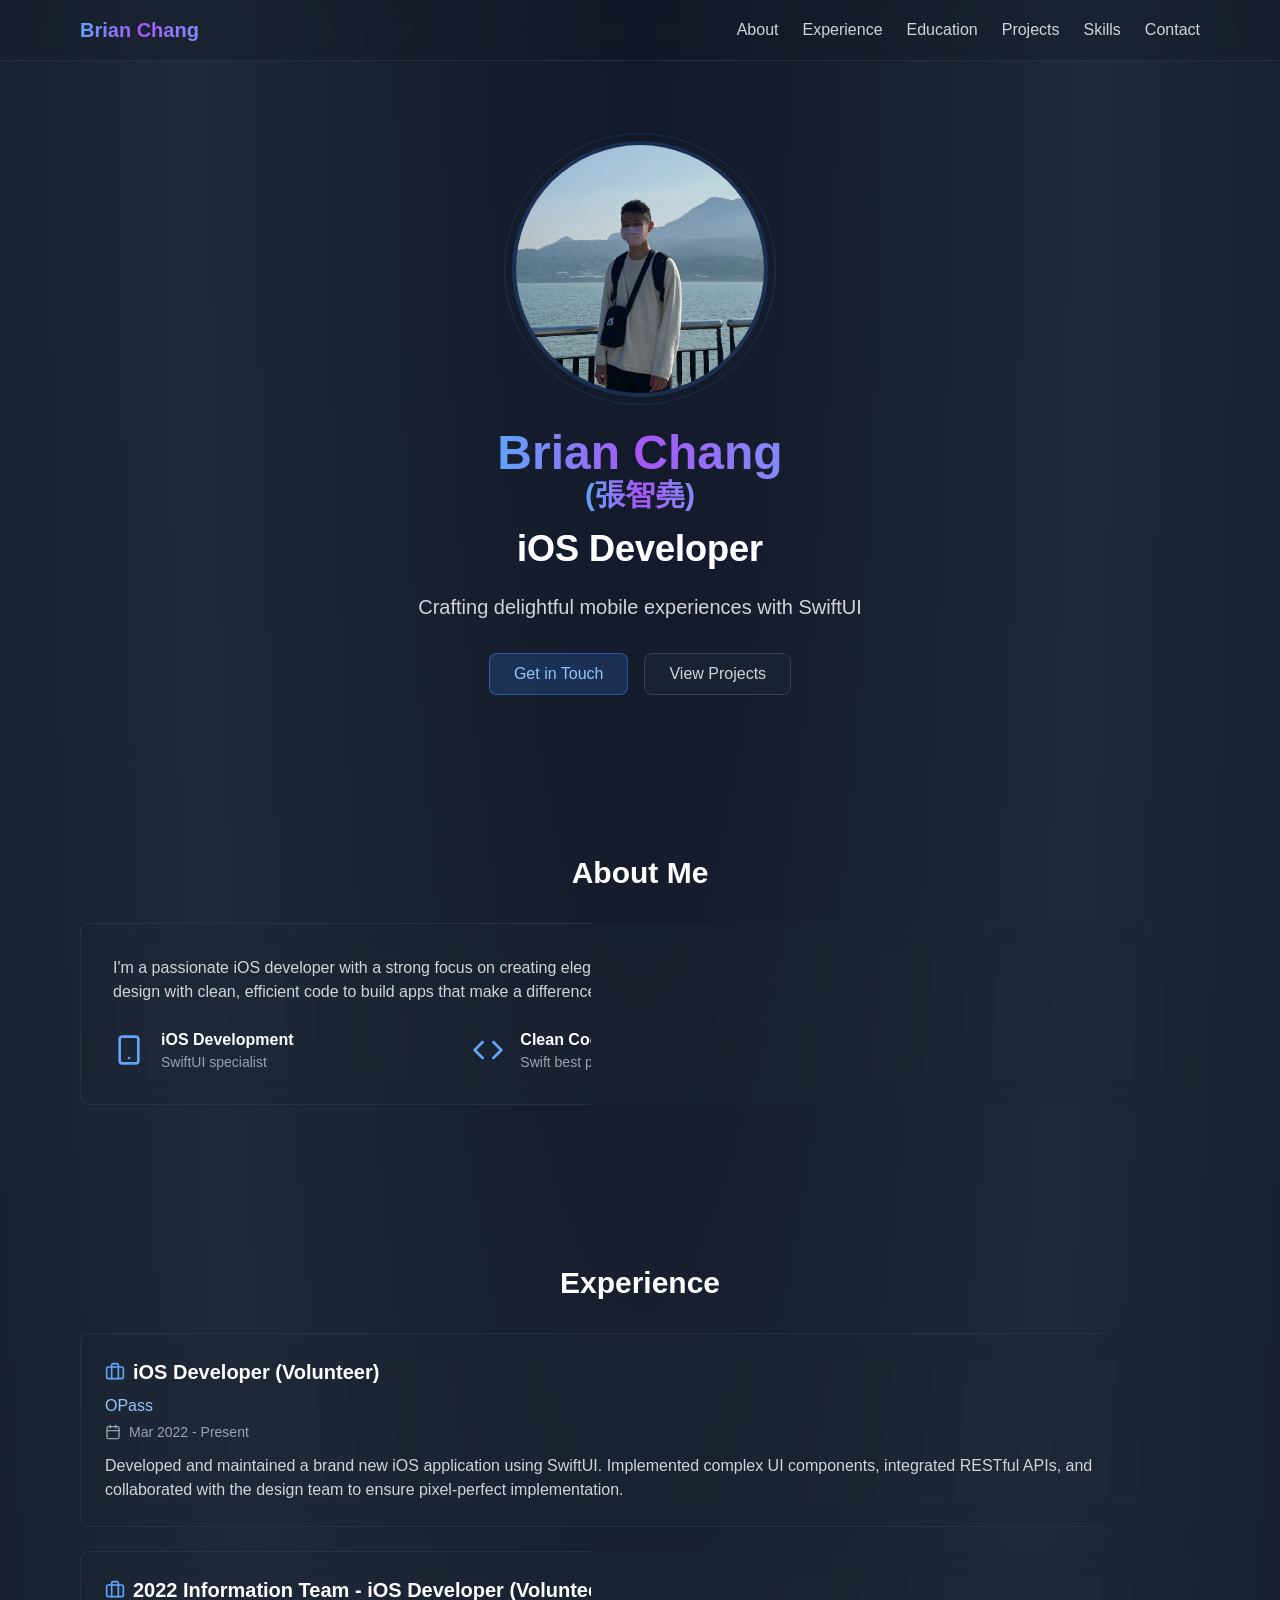
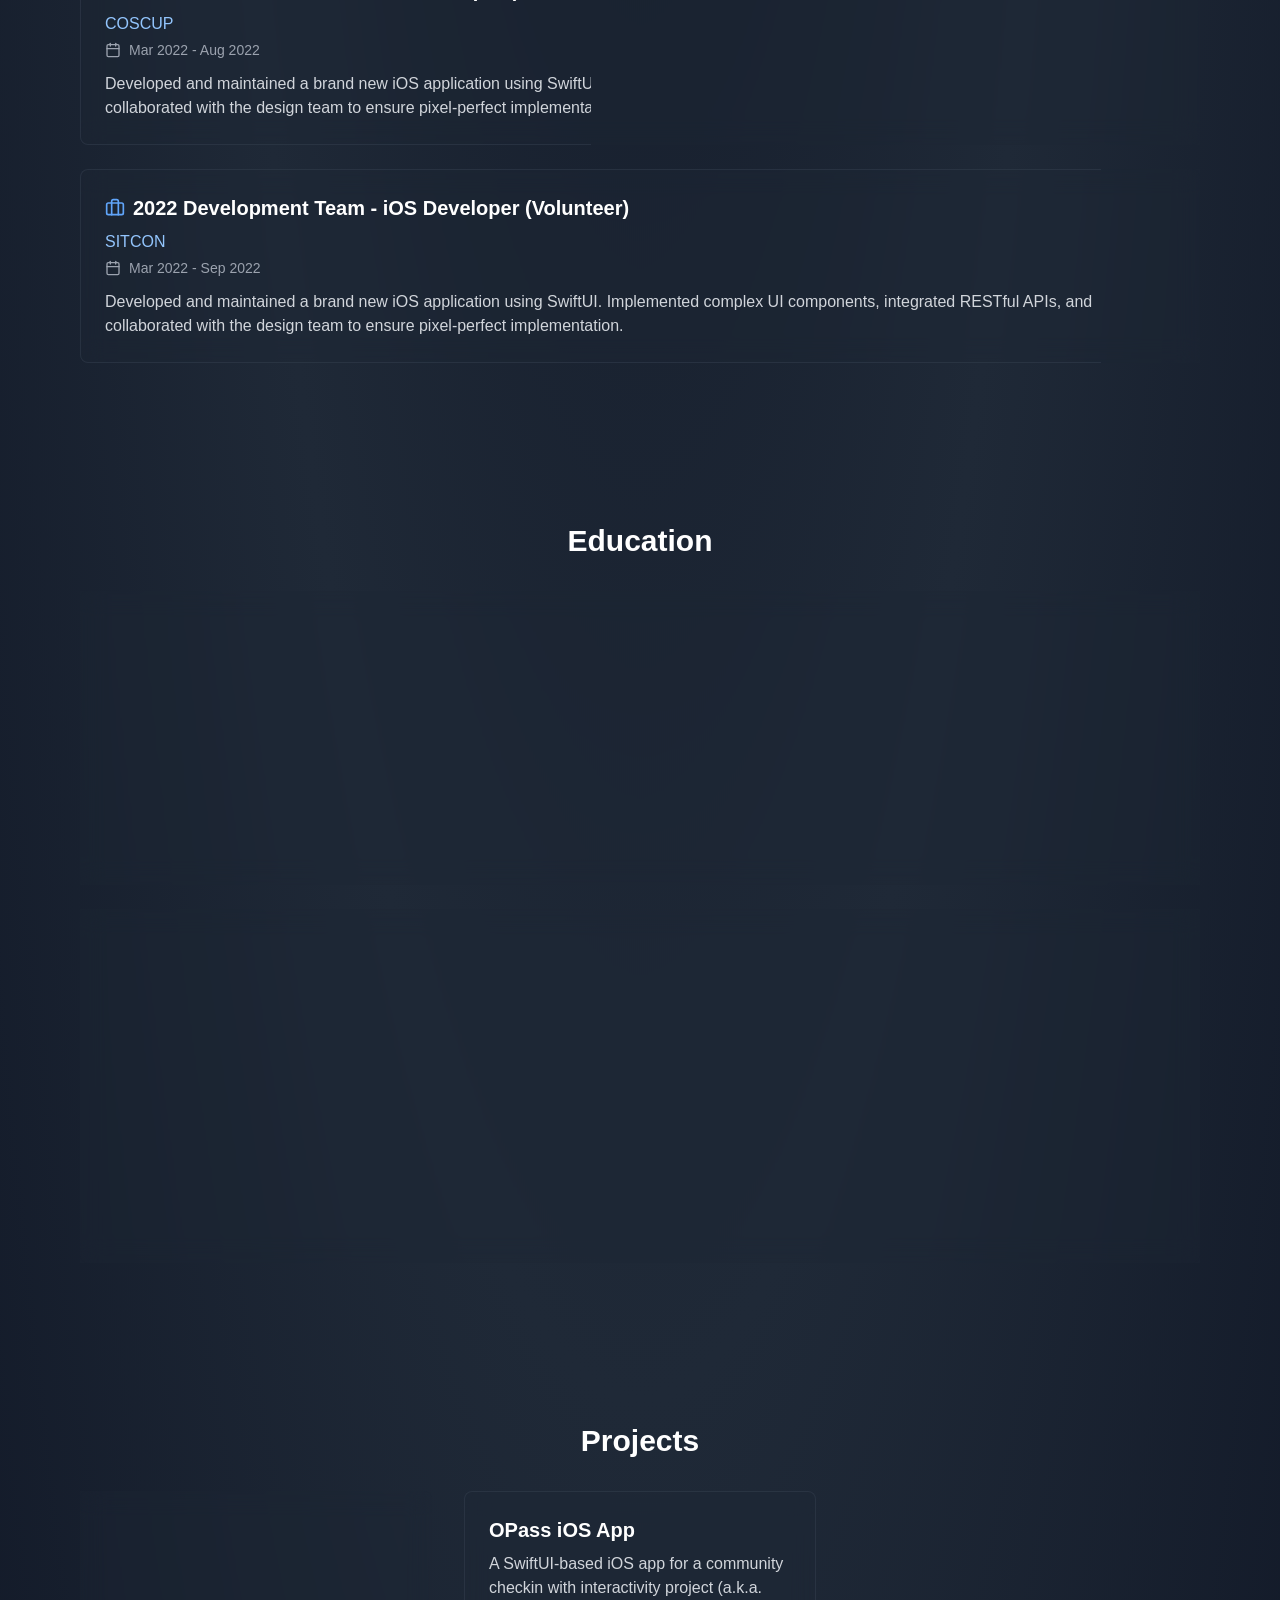
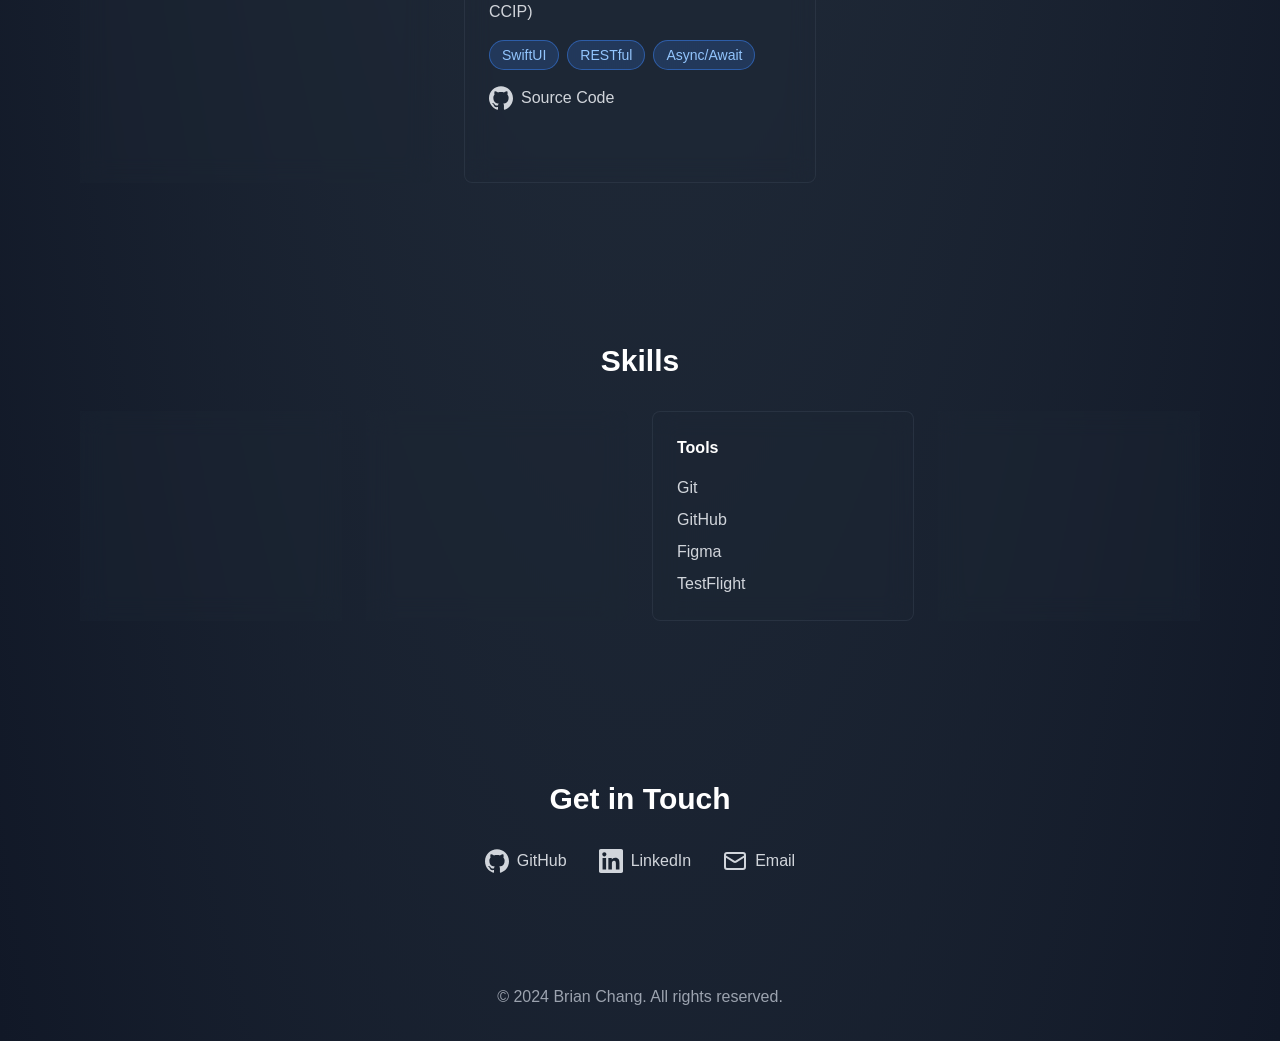
==== commit c00f7266: "deploy: 6b121baa6f7afaa11372ae8df534977ca2f22001" ====
--- a/index.html
+++ b/index.html
@@ -1 +1 @@
-<!DOCTYPE html><html lang="en"><head><meta charSet="utf-8"/><meta name="viewport" content="width=device-width, initial-scale=1"/><link rel="preload" href="/_next/static/media/4473ecc91f70f139-s.p.woff" as="font" crossorigin="" type="font/woff"/><link rel="preload" href="/_next/static/media/463dafcda517f24f-s.p.woff" as="font" crossorigin="" type="font/woff"/><link rel="preload" as="image" href="profile.png"/><link rel="stylesheet" href="/_next/static/css/bfbb830d47fd3033.css" data-precedence="next"/><link rel="preload" as="script" fetchPriority="low" href="/_next/static/chunks/webpack-a05f68e3d168c82d.js"/><script src="/_next/static/chunks/4bd1b696-80bcaf75e1b4285e.js" async=""></script><script src="/_next/static/chunks/517-bda59e8caf92d192.js" async=""></script><script src="/_next/static/chunks/main-app-eb6872555b8a2aa9.js" async=""></script><script src="/_next/static/chunks/970-8f7458b9640cdda9.js" async=""></script><script src="/_next/static/chunks/app/page-919caa4e3e7bc572.js" async=""></script><meta name="next-size-adjust"/><title>Brian Chang</title><meta name="description" content="A website for Brain Chang&#x27;s portfolio"/><link rel="icon" href="/favicon.ico" type="image/x-icon" sizes="16x16"/><script src="/_next/static/chunks/polyfills-42372ed130431b0a.js" noModule=""></script></head><body class="__variable_1e4310 __variable_c3aa02 antialiased"><div class="min-h-screen bg-[radial-gradient(ellipse_at_top,_var(--tw-gradient-stops))] from-gray-900 via-gray-800 to-gray-900/90"><nav class="backdrop-blur-md bg-gray-900/30 sticky top-0 z-50 border-b border-gray-700/50"><div class="max-w-6xl mx-auto px-4 py-4"><div class="flex justify-between items-center"><h1 class="text-xl font-bold text-white">Brian Chang</h1><div class="flex space-x-6"><a href="#about" class="text-gray-300 hover:text-white transition-colors">About</a><a href="#projects" class="text-gray-300 hover:text-white transition-colors">Projects</a><a href="#skills" class="text-gray-300 hover:text-white transition-colors">Skills</a><a href="#contact" class="text-gray-300 hover:text-white transition-colors">Contact</a></div></div></div></nav><section class="py-20"><div class="max-w-6xl mx-auto px-4"><div class="text-center"><div class="mb-8 flex justify-center"><div class="relative"><div class="w-64 h-64 rounded-full overflow-hidden border-4 border-blue-500/20 backdrop-blur-sm"><img alt="Brian Chang" width="128" height="128" decoding="async" data-nimg="1" class="w-full h-full object-cover" style="color:transparent" src="profile.png"/></div><div class="absolute -inset-2 rounded-full border border-blue-500/20 animate-pulse"></div></div></div><h1 class="text-5xl font-bold mb-4"><span class="bg-gradient-to-r from-blue-400 via-purple-500 to-indigo-400 text-transparent bg-clip-text">Brian Chang</span></h1><h2 class="text-4xl font-bold text-white mb-6 bg-clip-text text-transparent bg-gradient-to-r from-blue-400 to-purple-500">Aspiring Software Engineer</h2><p class="text-xl text-gray-300 mb-8">Building the future one line of code at a time</p><div class="flex justify-center space-x-4"><a href="#contact" class="bg-blue-500/20 backdrop-blur-sm text-blue-300 border border-blue-500/50 px-6 py-2 rounded-lg hover:bg-blue-500/30 transition-all">Get in Touch</a><a href="#projects" class="bg-gray-800/50 backdrop-blur-sm border border-gray-700 text-gray-300 px-6 py-2 rounded-lg hover:bg-gray-700/50 transition-all">View Projects</a></div></div></div></section><section id="about" class="py-20"><div class="max-w-6xl mx-auto px-4"><h2 class="text-3xl font-bold text-white mb-8 text-center">About Me</h2><div class="backdrop-blur-md bg-gray-800/30 p-8 rounded-lg border border-gray-700/50"><p class="text-gray-300 mb-6">I&#x27;m an aspiring software engineer passionate about creating elegant solutions to complex problems. Currently focused on learning modern web development technologies and best practices.</p><div class="grid grid-cols-1 md:grid-cols-3 gap-6"><div class="flex items-center space-x-4"><svg xmlns="http://www.w3.org/2000/svg" width="24" height="24" viewBox="0 0 24 24" fill="none" stroke="currentColor" stroke-width="2" stroke-linecap="round" stroke-linejoin="round" class="lucide lucide-code w-8 h-8 text-blue-400"><polyline points="16 18 22 12 16 6"></polyline><polyline points="8 6 2 12 8 18"></polyline></svg><div><h3 class="font-semibold text-white">Development</h3><p class="text-sm text-gray-400">Clean, maintainable code</p></div></div><div class="flex items-center space-x-4"><svg xmlns="http://www.w3.org/2000/svg" width="24" height="24" viewBox="0 0 24 24" fill="none" stroke="currentColor" stroke-width="2" stroke-linecap="round" stroke-linejoin="round" class="lucide lucide-book-open w-8 h-8 text-blue-400"><path d="M12 7v14"></path><path d="M3 18a1 1 0 0 1-1-1V4a1 1 0 0 1 1-1h5a4 4 0 0 1 4 4 4 4 0 0 1 4-4h5a1 1 0 0 1 1 1v13a1 1 0 0 1-1 1h-6a3 3 0 0 0-3 3 3 3 0 0 0-3-3z"></path></svg><div><h3 class="font-semibold text-white">Learning</h3><p class="text-sm text-gray-400">Continuous improvement</p></div></div><div class="flex items-center space-x-4"><svg xmlns="http://www.w3.org/2000/svg" width="24" height="24" viewBox="0 0 24 24" fill="none" stroke="currentColor" stroke-width="2" stroke-linecap="round" stroke-linejoin="round" class="lucide lucide-briefcase w-8 h-8 text-blue-400"><path d="M16 20V4a2 2 0 0 0-2-2h-4a2 2 0 0 0-2 2v16"></path><rect width="20" height="14" x="2" y="6" rx="2"></rect></svg><div><h3 class="font-semibold text-white">Projects</h3><p class="text-sm text-gray-400">Practical experience</p></div></div></div></div></div></section><section id="projects" class="py-20"><div class="max-w-6xl mx-auto px-4"><h2 class="text-3xl font-bold text-white mb-8 text-center">Projects</h2><div class="grid grid-cols-1 md:grid-cols-2 gap-8"><div class="backdrop-blur-md bg-gray-800/30 rounded-lg p-6 border border-gray-700/50 hover:border-blue-500/50 transition-colors"><h3 class="text-xl font-semibold mb-2 text-white">Personal Portfolio</h3><p class="text-gray-300 mb-4">A Next.js-powered portfolio website showcasing my journey and projects.</p><div class="flex flex-wrap gap-2"><span class="px-3 py-1 bg-blue-500/20 text-blue-300 rounded-full text-sm border border-blue-500/50">Next.js</span><span class="px-3 py-1 bg-blue-500/20 text-blue-300 rounded-full text-sm border border-blue-500/50">React</span><span class="px-3 py-1 bg-blue-500/20 text-blue-300 rounded-full text-sm border border-blue-500/50">Tailwind</span></div></div><div class="backdrop-blur-md bg-gray-800/30 rounded-lg p-6 border border-gray-700/50 hover:border-blue-500/50 transition-colors"><h3 class="text-xl font-semibold mb-2 text-white">Future Project</h3><p class="text-gray-300 mb-4">Description of your next exciting project will go here.</p><div class="flex flex-wrap gap-2"><span class="px-3 py-1 bg-blue-500/20 text-blue-300 rounded-full text-sm border border-blue-500/50">Coming Soon</span></div></div></div></div></section><section id="skills" class="py-20"><div class="max-w-6xl mx-auto px-4"><h2 class="text-3xl font-bold text-white mb-8 text-center">Skills</h2><div class="grid grid-cols-2 md:grid-cols-4 gap-6"><div class="backdrop-blur-md bg-gray-800/30 p-6 rounded-lg border border-gray-700/50"><h3 class="font-semibold mb-4 text-white">Frontend</h3><ul class="space-y-2 text-gray-300"><li>HTML &amp; CSS</li><li>JavaScript</li><li>React</li><li>Next.js</li></ul></div><div class="backdrop-blur-md bg-gray-800/30 p-6 rounded-lg border border-gray-700/50"><h3 class="font-semibold mb-4 text-white">Backend</h3><ul class="space-y-2 text-gray-300"><li>Node.js</li><li>Express</li><li>APIs</li><li>Databases</li></ul></div><div class="backdrop-blur-md bg-gray-800/30 p-6 rounded-lg border border-gray-700/50"><h3 class="font-semibold mb-4 text-white">Tools</h3><ul class="space-y-2 text-gray-300"><li>Git</li><li>GitHub</li><li>VS Code</li><li>Terminal</li></ul></div><div class="backdrop-blur-md bg-gray-800/30 p-6 rounded-lg border border-gray-700/50"><h3 class="font-semibold mb-4 text-white">Soft Skills</h3><ul class="space-y-2 text-gray-300"><li>Problem Solving</li><li>Communication</li><li>Team Work</li><li>Time Management</li></ul></div></div></div></section><section id="contact" class="py-20"><div class="max-w-6xl mx-auto px-4"><h2 class="text-3xl font-bold text-white mb-8 text-center">Get in Touch</h2><div class="flex justify-center space-x-8"><a href="https://github.com/viere1234" class="flex items-center space-x-2 text-gray-300 hover:text-white transition-colors"><svg xmlns="http://www.w3.org/2000/svg" width="24" height="24" viewBox="0 0 24 24" fill="none" stroke="currentColor" stroke-width="2" stroke-linecap="round" stroke-linejoin="round" class="lucide lucide-github w-6 h-6"><path d="M15 22v-4a4.8 4.8 0 0 0-1-3.5c3 0 6-2 6-5.5.08-1.25-.27-2.48-1-3.5.28-1.15.28-2.35 0-3.5 0 0-1 0-3 1.5-2.64-.5-5.36-.5-8 0C6 2 5 2 5 2c-.3 1.15-.3 2.35 0 3.5A5.403 5.403 0 0 0 4 9c0 3.5 3 5.5 6 5.5-.39.49-.68 1.05-.85 1.65-.17.6-.22 1.23-.15 1.85v4"></path><path d="M9 18c-4.51 2-5-2-7-2"></path></svg><span>GitHub</span></a><a href="https://linkedin.com/in/brian-chang-517965234" class="flex items-center space-x-2 text-gray-300 hover:text-white transition-colors"><svg xmlns="http://www.w3.org/2000/svg" width="24" height="24" viewBox="0 0 24 24" fill="none" stroke="currentColor" stroke-width="2" stroke-linecap="round" stroke-linejoin="round" class="lucide lucide-linkedin w-6 h-6"><path d="M16 8a6 6 0 0 1 6 6v7h-4v-7a2 2 0 0 0-2-2 2 2 0 0 0-2 2v7h-4v-7a6 6 0 0 1 6-6z"></path><rect width="4" height="12" x="2" y="9"></rect><circle cx="4" cy="4" r="2"></circle></svg><span>LinkedIn</span></a><a href="viere0928@gmail.com" class="flex items-center space-x-2 text-gray-300 hover:text-white transition-colors"><svg xmlns="http://www.w3.org/2000/svg" width="24" height="24" viewBox="0 0 24 24" fill="none" stroke="currentColor" stroke-width="2" stroke-linecap="round" stroke-linejoin="round" class="lucide lucide-mail w-6 h-6"><rect width="20" height="16" x="2" y="4" rx="2"></rect><path d="m22 7-8.97 5.7a1.94 1.94 0 0 1-2.06 0L2 7"></path></svg><span>Email</span></a></div></div></section><footer class="py-8"><div class="max-w-6xl mx-auto px-4"><p class="text-center text-gray-400">© <!-- -->2024<!-- --> Brian Chang. All rights reserved.</p></div></footer></div><script src="/_next/static/chunks/webpack-a05f68e3d168c82d.js" async=""></script><script>(self.__next_f=self.__next_f||[]).push([0])</script><script>self.__next_f.push([1,"4:\"$Sreact.fragment\"\n5:I[5244,[],\"\"]\n6:I[3866,[],\"\"]\n7:I[7970,[\"970\",\"static/chunks/970-8f7458b9640cdda9.js\",\"974\",\"static/chunks/app/page-919caa4e3e7bc572.js\"],\"Image\"]\n8:I[6213,[],\"OutletBoundary\"]\na:I[6213,[],\"MetadataBoundary\"]\nc:I[6213,[],\"ViewportBoundary\"]\ne:I[4835,[],\"\"]\n1:HL[\"/_next/static/media/4473ecc91f70f139-s.p.woff\",\"font\",{\"crossOrigin\":\"\",\"type\":\"font/woff\"}]\n2:HL[\"/_next/static/media/463dafcda517f24f-s.p.woff\",\"font\",{\"crossOrigin\":\"\",\"type\":\"font/woff\"}]\n3:HL[\"/_next/static/css/bfbb830d47fd3033.css\",\"style\"]\n"])</script><script>self.__next_f.push([1,"0:{\"P\":null,\"b\":\"ILLOn5bWYLgCQ-hiwO3sb\",\"p\":\"\",\"c\":[\"\",\"\"],\"i\":false,\"f\":[[[\"\",{\"children\":[\"__PAGE__\",{}]},\"$undefined\",\"$undefined\",true],[\"\",[\"$\",\"$4\",\"c\",{\"children\":[[[\"$\",\"link\",\"0\",{\"rel\":\"stylesheet\",\"href\":\"/_next/static/css/bfbb830d47fd3033.css\",\"precedence\":\"next\",\"crossOrigin\":\"$undefined\",\"nonce\":\"$undefined\"}]],[\"$\",\"html\",null,{\"lang\":\"en\",\"children\":[\"$\",\"body\",null,{\"className\":\"__variable_1e4310 __variable_c3aa02 antialiased\",\"children\":[\"$\",\"$L5\",null,{\"parallelRouterKey\":\"children\",\"segmentPath\":[\"children\"],\"error\":\"$undefined\",\"errorStyles\":\"$undefined\",\"errorScripts\":\"$undefined\",\"template\":[\"$\",\"$L6\",null,{}],\"templateStyles\":\"$undefined\",\"templateScripts\":\"$undefined\",\"notFound\":[[\"$\",\"title\",null,{\"children\":\"404: This page could not be found.\"}],[\"$\",\"div\",null,{\"style\":{\"fontFamily\":\"system-ui,\\\"Segoe UI\\\",Roboto,Helvetica,Arial,sans-serif,\\\"Apple Color Emoji\\\",\\\"Segoe UI Emoji\\\"\",\"height\":\"100vh\",\"textAlign\":\"center\",\"display\":\"flex\",\"flexDirection\":\"column\",\"alignItems\":\"center\",\"justifyContent\":\"center\"},\"children\":[\"$\",\"div\",null,{\"children\":[[\"$\",\"style\",null,{\"dangerouslySetInnerHTML\":{\"__html\":\"body{color:#000;background:#fff;margin:0}.next-error-h1{border-right:1px solid rgba(0,0,0,.3)}@media (prefers-color-scheme:dark){body{color:#fff;background:#000}.next-error-h1{border-right:1px solid rgba(255,255,255,.3)}}\"}}],[\"$\",\"h1\",null,{\"className\":\"next-error-h1\",\"style\":{\"display\":\"inline-block\",\"margin\":\"0 20px 0 0\",\"padding\":\"0 23px 0 0\",\"fontSize\":24,\"fontWeight\":500,\"verticalAlign\":\"top\",\"lineHeight\":\"49px\"},\"children\":\"404\"}],[\"$\",\"div\",null,{\"style\":{\"display\":\"inline-block\"},\"children\":[\"$\",\"h2\",null,{\"style\":{\"fontSize\":14,\"fontWeight\":400,\"lineHeight\":\"49px\",\"margin\":0},\"children\":\"This page could not be found.\"}]}]]}]}]],\"notFoundStyles\":[]}]}]}]]}],{\"children\":[\"__PAGE__\",[\"$\",\"$4\",\"c\",{\"children\":[[\"$\",\"div\",null,{\"className\":\"min-h-screen bg-[radial-gradient(ellipse_at_top,_var(--tw-gradient-stops))] from-gray-900 via-gray-800 to-gray-900/90\",\"children\":[[\"$\",\"nav\",null,{\"className\":\"backdrop-blur-md bg-gray-900/30 sticky top-0 z-50 border-b border-gray-700/50\",\"children\":[\"$\",\"div\",null,{\"className\":\"max-w-6xl mx-auto px-4 py-4\",\"children\":[\"$\",\"div\",null,{\"className\":\"flex justify-between items-center\",\"children\":[[\"$\",\"h1\",null,{\"className\":\"text-xl font-bold text-white\",\"children\":\"Brian Chang\"}],[\"$\",\"div\",null,{\"className\":\"flex space-x-6\",\"children\":[[\"$\",\"a\",null,{\"href\":\"#about\",\"className\":\"text-gray-300 hover:text-white transition-colors\",\"children\":\"About\"}],[\"$\",\"a\",null,{\"href\":\"#projects\",\"className\":\"text-gray-300 hover:text-white transition-colors\",\"children\":\"Projects\"}],[\"$\",\"a\",null,{\"href\":\"#skills\",\"className\":\"text-gray-300 hover:text-white transition-colors\",\"children\":\"Skills\"}],[\"$\",\"a\",null,{\"href\":\"#contact\",\"className\":\"text-gray-300 hover:text-white transition-colors\",\"children\":\"Contact\"}]]}]]}]}]}],[\"$\",\"section\",null,{\"className\":\"py-20\",\"children\":[\"$\",\"div\",null,{\"className\":\"max-w-6xl mx-auto px-4\",\"children\":[\"$\",\"div\",null,{\"className\":\"text-center\",\"children\":[[\"$\",\"div\",null,{\"className\":\"mb-8 flex justify-center\",\"children\":[\"$\",\"div\",null,{\"className\":\"relative\",\"children\":[[\"$\",\"div\",null,{\"className\":\"w-64 h-64 rounded-full overflow-hidden border-4 border-blue-500/20 backdrop-blur-sm\",\"children\":[\"$\",\"$L7\",null,{\"src\":\"profile.png\",\"alt\":\"Brian Chang\",\"width\":128,\"height\":128,\"className\":\"w-full h-full object-cover\",\"priority\":true}]}],[\"$\",\"div\",null,{\"className\":\"absolute -inset-2 rounded-full border border-blue-500/20 animate-pulse\"}]]}]}],[\"$\",\"h1\",null,{\"className\":\"text-5xl font-bold mb-4\",\"children\":[\"$\",\"span\",null,{\"className\":\"bg-gradient-to-r from-blue-400 via-purple-500 to-indigo-400 text-transparent bg-clip-text\",\"children\":\"Brian Chang\"}]}],[\"$\",\"h2\",null,{\"className\":\"text-4xl font-bold text-white mb-6 bg-clip-text text-transparent bg-gradient-to-r from-blue-400 to-purple-500\",\"children\":\"Aspiring Software Engineer\"}],[\"$\",\"p\",null,{\"className\":\"text-xl text-gray-300 mb-8\",\"children\":\"Building the future one line of code at a time\"}],[\"$\",\"div\",null,{\"className\":\"flex justify-center space-x-4\",\"children\":[[\"$\",\"a\",null,{\"href\":\"#contact\",\"className\":\"bg-blue-500/20 backdrop-blur-sm text-blue-300 border border-blue-500/50 px-6 py-2 rounded-lg hover:bg-blue-500/30 transition-all\",\"children\":\"Get in Touch\"}],[\"$\",\"a\",null,{\"href\":\"#projects\",\"className\":\"bg-gray-800/50 backdrop-blur-sm border border-gray-700 text-gray-300 px-6 py-2 rounded-lg hover:bg-gray-700/50 transition-all\",\"children\":\"View Projects\"}]]}]]}]}]}],[\"$\",\"section\",null,{\"id\":\"about\",\"className\":\"py-20\",\"children\":[\"$\",\"div\",null,{\"className\":\"max-w-6xl mx-auto px-4\",\"children\":[[\"$\",\"h2\",null,{\"className\":\"text-3xl font-bold text-white mb-8 text-center\",\"children\":\"About Me\"}],[\"$\",\"div\",null,{\"className\":\"backdrop-blur-md bg-gray-800/30 p-8 rounded-lg border border-gray-700/50\",\"children\":[[\"$\",\"p\",null,{\"className\":\"text-gray-300 mb-6\",\"children\":\"I'm an aspiring software engineer passionate about creating elegant solutions to complex problems. Currently focused on learning modern web development technologies and best practices.\"}],[\"$\",\"div\",null,{\"className\":\"grid grid-cols-1 md:grid-cols-3 gap-6\",\"children\":[[\"$\",\"div\",null,{\"className\":\"flex items-center space-x-4\",\"children\":[[\"$\",\"svg\",null,{\"ref\":\"$undefined\",\"xmlns\":\"http://www.w3.org/2000/svg\",\"width\":24,\"height\":24,\"viewBox\":\"0 0 24 24\",\"fill\":\"none\",\"stroke\":\"currentColor\",\"strokeWidth\":2,\"strokeLinecap\":\"round\",\"strokeLinejoin\":\"round\",\"className\":\"lucide lucide-code w-8 h-8 text-blue-400\",\"children\":[[\"$\",\"polyline\",\"z7tu5w\",{\"points\":\"16 18 22 12 16 6\"}],[\"$\",\"polyline\",\"1eg1df\",{\"points\":\"8 6 2 12 8 18\"}],\"$undefined\"]}],[\"$\",\"div\",null,{\"children\":[[\"$\",\"h3\",null,{\"className\":\"font-semibold text-white\",\"children\":\"Development\"}],[\"$\",\"p\",null,{\"className\":\"text-sm text-gray-400\",\"children\":\"Clean, maintainable code\"}]]}]]}],[\"$\",\"div\",null,{\"className\":\"flex items-center space-x-4\",\"children\":[[\"$\",\"svg\",null,{\"ref\":\"$undefined\",\"xmlns\":\"http://www.w3.org/2000/svg\",\"width\":24,\"height\":24,\"viewBox\":\"0 0 24 24\",\"fill\":\"none\",\"stroke\":\"currentColor\",\"strokeWidth\":2,\"strokeLinecap\":\"round\",\"strokeLinejoin\":\"round\",\"className\":\"lucide lucide-book-open w-8 h-8 text-blue-400\",\"children\":[[\"$\",\"path\",\"1akyts\",{\"d\":\"M12 7v14\"}],[\"$\",\"path\",\"ruj8y\",{\"d\":\"M3 18a1 1 0 0 1-1-1V4a1 1 0 0 1 1-1h5a4 4 0 0 1 4 4 4 4 0 0 1 4-4h5a1 1 0 0 1 1 1v13a1 1 0 0 1-1 1h-6a3 3 0 0 0-3 3 3 3 0 0 0-3-3z\"}],\"$undefined\"]}],[\"$\",\"div\",null,{\"children\":[[\"$\",\"h3\",null,{\"className\":\"font-semibold text-white\",\"children\":\"Learning\"}],[\"$\",\"p\",null,{\"className\":\"text-sm text-gray-400\",\"children\":\"Continuous improvement\"}]]}]]}],[\"$\",\"div\",null,{\"className\":\"flex items-center space-x-4\",\"children\":[[\"$\",\"svg\",null,{\"ref\":\"$undefined\",\"xmlns\":\"http://www.w3.org/2000/svg\",\"width\":24,\"height\":24,\"viewBox\":\"0 0 24 24\",\"fill\":\"none\",\"stroke\":\"currentColor\",\"strokeWidth\":2,\"strokeLinecap\":\"round\",\"strokeLinejoin\":\"round\",\"className\":\"lucide lucide-briefcase w-8 h-8 text-blue-400\",\"children\":[[\"$\",\"path\",\"jecpp\",{\"d\":\"M16 20V4a2 2 0 0 0-2-2h-4a2 2 0 0 0-2 2v16\"}],[\"$\",\"rect\",\"i6l2r4\",{\"width\":\"20\",\"height\":\"14\",\"x\":\"2\",\"y\":\"6\",\"rx\":\"2\"}],\"$undefined\"]}],[\"$\",\"div\",null,{\"children\":[[\"$\",\"h3\",null,{\"className\":\"font-semibold text-white\",\"children\":\"Projects\"}],[\"$\",\"p\",null,{\"className\":\"text-sm text-gray-400\",\"children\":\"Practical experience\"}]]}]]}]]}]]}]]}]}],[\"$\",\"section\",null,{\"id\":\"projects\",\"className\":\"py-20\",\"children\":[\"$\",\"div\",null,{\"className\":\"max-w-6xl mx-auto px-4\",\"children\":[[\"$\",\"h2\",null,{\"className\":\"text-3xl font-bold text-white mb-8 text-center\",\"children\":\"Projects\"}],[\"$\",\"div\",null,{\"className\":\"grid grid-cols-1 md:grid-cols-2 gap-8\",\"children\":[[\"$\",\"div\",null,{\"className\":\"backdrop-blur-md bg-gray-800/30 rounded-lg p-6 border border-gray-700/50 hover:border-blue-500/50 transition-colors\",\"children\":[[\"$\",\"h3\",null,{\"className\":\"text-xl font-semibold mb-2 text-white\",\"children\":\"Personal Portfolio\"}],[\"$\",\"p\",null,{\"className\":\"text-gray-300 mb-4\",\"children\":\"A Next.js-powered portfolio website showcasing my journey and projects.\"}],[\"$\",\"div\",null,{\"className\":\"flex flex-wrap gap-2\",\"children\":[[\"$\",\"span\",null,{\"className\":\"px-3 py-1 bg-blue-500/20 text-blue-300 rounded-full text-sm border border-blue-500/50\",\"children\":\"Next.js\"}],[\"$\",\"span\",null,{\"className\":\"px-3 py-1 bg-blue-500/20 text-blue-300 rounded-full text-sm border border-blue-500/50\",\"children\":\"React\"}],[\"$\",\"span\",null,{\"className\":\"px-3 py-1 bg-blue-500/20 text-blue-300 rounded-full text-sm border border-blue-500/50\",\"children\":\"Tailwind\"}]]}]]}],[\"$\",\"div\",null,{\"className\":\"backdrop-blur-md bg-gray-800/30 rounded-lg p-6 border border-gray-700/50 hover:border-blue-500/50 transition-colors\",\"children\":[[\"$\",\"h3\",null,{\"className\":\"text-xl font-semibold mb-2 text-white\",\"children\":\"Future Project\"}],[\"$\",\"p\",null,{\"className\":\"text-gray-300 mb-4\",\"children\":\"Description of your next exciting project will go here.\"}],[\"$\",\"div\",null,{\"className\":\"flex flex-wrap gap-2\",\"children\":[\"$\",\"span\",null,{\"className\":\"px-3 py-1 bg-blue-500/20 text-blue-300 rounded-full text-sm border border-blue-500/50\",\"children\":\"Coming Soon\"}]}]]}]]}]]}]}],[\"$\",\"section\",null,{\"id\":\"skills\",\"className\":\"py-20\",\"children\":[\"$\",\"div\",null,{\"className\":\"max-w-6xl mx-auto px-4\",\"children\":[[\"$\",\"h2\",null,{\"className\":\"text-3xl font-bold text-white mb-8 text-center\",\"children\":\"Skills\"}],[\"$\",\"div\",null,{\"className\":\"grid grid-cols-2 md:grid-cols-4 gap-6\",\"children\":[[\"$\",\"div\",null,{\"className\":\"backdrop-blur-md bg-gray-800/30 p-6 rounded-lg border border-gray-700/50\",\"children\":[[\"$\",\"h3\",null,{\"className\":\"font-semibold mb-4 text-white\",\"children\":\"Frontend\"}],[\"$\",\"ul\",null,{\"className\":\"space-y-2 text-gray-300\",\"children\":[[\"$\",\"li\",null,{\"children\":\"HTML \u0026 CSS\"}],[\"$\",\"li\",null,{\"children\":\"JavaScript\"}],[\"$\",\"li\",null,{\"children\":\"React\"}],[\"$\",\"li\",null,{\"children\":\"Next.js\"}]]}]]}],[\"$\",\"div\",null,{\"className\":\"backdrop-blur-md bg-gray-800/30 p-6 rounded-lg border border-gray-700/50\",\"children\":[[\"$\",\"h3\",null,{\"className\":\"font-semibold mb-4 text-white\",\"children\":\"Backend\"}],[\"$\",\"ul\",null,{\"className\":\"space-y-2 text-gray-300\",\"children\":[[\"$\",\"li\",null,{\"children\":\"Node.js\"}],[\"$\",\"li\",null,{\"children\":\"Express\"}],[\"$\",\"li\",null,{\"children\":\"APIs\"}],[\"$\",\"li\",null,{\"children\":\"Databases\"}]]}]]}],[\"$\",\"div\",null,{\"className\":\"backdrop-blur-md bg-gray-800/30 p-6 rounded-lg border border-gray-700/50\",\"children\":[[\"$\",\"h3\",null,{\"className\":\"font-semibold mb-4 text-white\",\"children\":\"Tools\"}],[\"$\",\"ul\",null,{\"className\":\"space-y-2 text-gray-300\",\"children\":[[\"$\",\"li\",null,{\"children\":\"Git\"}],[\"$\",\"li\",null,{\"children\":\"GitHub\"}],[\"$\",\"li\",null,{\"children\":\"VS Code\"}],[\"$\",\"li\",null,{\"children\":\"Terminal\"}]]}]]}],[\"$\",\"div\",null,{\"className\":\"backdrop-blur-md bg-gray-800/30 p-6 rounded-lg border border-gray-700/50\",\"children\":[[\"$\",\"h3\",null,{\"className\":\"font-semibold mb-4 text-white\",\"children\":\"Soft Skills\"}],[\"$\",\"ul\",null,{\"className\":\"space-y-2 text-gray-300\",\"children\":[[\"$\",\"li\",null,{\"children\":\"Problem Solving\"}],[\"$\",\"li\",null,{\"children\":\"Communication\"}],[\"$\",\"li\",null,{\"children\":\"Team Work\"}],[\"$\",\"li\",null,{\"children\":\"Time Management\"}]]}]]}]]}]]}]}],[\"$\",\"section\",null,{\"id\":\"contact\",\"className\":\"py-20\",\"children\":[\"$\",\"div\",null,{\"className\":\"max-w-6xl mx-auto px-4\",\"children\":[[\"$\",\"h2\",null,{\"className\":\"text-3xl font-bold text-white mb-8 text-center\",\"children\":\"Get in Touch\"}],[\"$\",\"div\",null,{\"className\":\"flex justify-center space-x-8\",\"children\":[[\"$\",\"a\",null,{\"href\":\"https://github.com/viere1234\",\"className\":\"flex items-center space-x-2 text-gray-300 hover:text-white transition-colors\",\"children\":[[\"$\",\"svg\",null,{\"ref\":\"$undefined\",\"xmlns\":\"http://www.w3.org/2000/svg\",\"width\":24,\"height\":24,\"viewBox\":\"0 0 24 24\",\"fill\":\"none\",\"stroke\":\"currentColor\",\"strokeWidth\":2,\"strokeLinecap\":\"round\",\"strokeLinejoin\":\"round\",\"className\":\"lucide lucide-github w-6 h-6\",\"children\":[[\"$\",\"path\",\"tonef\",{\"d\":\"M15 22v-4a4.8 4.8 0 0 0-1-3.5c3 0 6-2 6-5.5.08-1.25-.27-2.48-1-3.5.28-1.15.28-2.35 0-3.5 0 0-1 0-3 1.5-2.64-.5-5.36-.5-8 0C6 2 5 2 5 2c-.3 1.15-.3 2.35 0 3.5A5.403 5.403 0 0 0 4 9c0 3.5 3 5.5 6 5.5-.39.49-.68 1.05-.85 1.65-.17.6-.22 1.23-.15 1.85v4\"}],[\"$\",\"path\",\"9comsn\",{\"d\":\"M9 18c-4.51 2-5-2-7-2\"}],\"$undefined\"]}],[\"$\",\"span\",null,{\"children\":\"GitHub\"}]]}],[\"$\",\"a\",null,{\"href\":\"https://linkedin.com/in/brian-chang-517965234\",\"className\":\"flex items-center space-x-2 text-gray-300 hover:text-white transition-colors\",\"children\":[[\"$\",\"svg\",null,{\"ref\":\"$undefined\",\"xmlns\":\"http://www.w3.org/2000/svg\",\"width\":24,\"height\":24,\"viewBox\":\"0 0 24 24\",\"fill\":\"none\",\"stroke\":\"currentColor\",\"strokeWidth\":2,\"strokeLinecap\":\"round\",\"strokeLinejoin\":\"round\",\"className\":\"lucide lucide-linkedin w-6 h-6\",\"children\":[[\"$\",\"path\",\"c2jq9f\",{\"d\":\"M16 8a6 6 0 0 1 6 6v7h-4v-7a2 2 0 0 0-2-2 2 2 0 0 0-2 2v7h-4v-7a6 6 0 0 1 6-6z\"}],[\"$\",\"rect\",\"mk3on5\",{\"width\":\"4\",\"height\":\"12\",\"x\":\"2\",\"y\":\"9\"}],[\"$\",\"circle\",\"bt5ra8\",{\"cx\":\"4\",\"cy\":\"4\",\"r\":\"2\"}],\"$undefined\"]}],[\"$\",\"span\",null,{\"children\":\"LinkedIn\"}]]}],[\"$\",\"a\",null,{\"href\":\"viere0928@gmail.com\",\"className\":\"flex items-center space-x-2 text-gray-300 hover:text-white transition-colors\",\"children\":[[\"$\",\"svg\",null,{\"ref\":\"$undefined\",\"xmlns\":\"http://www.w3.org/2000/svg\",\"width\":24,\"height\":24,\"viewBox\":\"0 0 24 24\",\"fill\":\"none\",\"stroke\":\"currentColor\",\"strokeWidth\":2,\"strokeLinecap\":\"round\",\"strokeLinejoin\":\"round\",\"className\":\"lucide lucide-mail w-6 h-6\",\"children\":[[\"$\",\"rect\",\"18n3k1\",{\"width\":\"20\",\"height\":\"16\",\"x\":\"2\",\"y\":\"4\",\"rx\":\"2\"}],[\"$\",\"path\",\"1ocrg3\",{\"d\":\"m22 7-8.97 5.7a1.94 1.94 0 0 1-2.06 0L2 7\"}],\"$undefined\"]}],[\"$\",\"span\",null,{\"children\":\"Email\"}]]}]]}]]}]}],[\"$\",\"footer\",null,{\"className\":\"py-8\",\"children\":[\"$\",\"div\",null,{\"className\":\"max-w-6xl mx-auto px-4\",\"children\":[\"$\",\"p\",null,{\"className\":\"text-center text-gray-400\",\"children\":[\"© \",2024,\" Brian Chang. All rights reserved.\"]}]}]}]]}],null,[\"$\",\"$L8\",null,{\"children\":\"$L9\"}]]}],{},null]},null],[\"$\",\"$4\",\"h\",{\"children\":[null,[\"$\",\"$4\",\"WtPq6pVl9nA_O9r0MeIqc\",{\"children\":[[\"$\",\"$La\",null,{\"children\":\"$Lb\"}],[\"$\",\"$Lc\",null,{\"children\":\"$Ld\"}],[\"$\",\"meta\",null,{\"name\":\"next-size-adjust\"}]]}]]}]]],\"m\":\"$undefined\",\"G\":[\"$e\",\"$undefined\"],\"s\":false,\"S\":true}\n"])</script><script>self.__next_f.push([1,"d:[[\"$\",\"meta\",\"0\",{\"name\":\"viewport\",\"content\":\"width=device-width, initial-scale=1\"}]]\nb:[[\"$\",\"meta\",\"0\",{\"charSet\":\"utf-8\"}],[\"$\",\"title\",\"1\",{\"children\":\"Brian Chang\"}],[\"$\",\"meta\",\"2\",{\"name\":\"description\",\"content\":\"A website for Brain Chang's portfolio\"}],[\"$\",\"link\",\"3\",{\"rel\":\"icon\",\"href\":\"/favicon.ico\",\"type\":\"image/x-icon\",\"sizes\":\"16x16\"}]]\n"])</script><script>self.__next_f.push([1,"9:null\n"])</script></body></html>+<!DOCTYPE html><html lang="en" class="h-full"><head><meta charSet="utf-8"/><meta name="viewport" content="width=device-width, initial-scale=1, viewport-fit=cover"/><link rel="preload" href="/_next/static/media/4473ecc91f70f139-s.p.woff" as="font" crossorigin="" type="font/woff"/><link rel="preload" href="/_next/static/media/463dafcda517f24f-s.p.woff" as="font" crossorigin="" type="font/woff"/><link rel="preload" as="image" href="profile.png"/><link rel="stylesheet" href="/_next/static/css/f844b1ec344af007.css" data-precedence="next"/><link rel="preload" as="script" fetchPriority="low" href="/_next/static/chunks/webpack-a05f68e3d168c82d.js"/><script src="/_next/static/chunks/4bd1b696-80bcaf75e1b4285e.js" async=""></script><script src="/_next/static/chunks/517-bda59e8caf92d192.js" async=""></script><script src="/_next/static/chunks/main-app-eb6872555b8a2aa9.js" async=""></script><script src="/_next/static/chunks/970-8f7458b9640cdda9.js" async=""></script><script src="/_next/static/chunks/app/page-919caa4e3e7bc572.js" async=""></script><meta name="next-size-adjust"/><title>Brian Chang</title><meta name="description" content="A website for Brain Chang&#x27;s portfolio"/><link rel="icon" href="/favicon.ico" type="image/x-icon" sizes="16x16"/><script src="/_next/static/chunks/polyfills-42372ed130431b0a.js" noModule=""></script></head><body class="__variable_1e4310 __variable_c3aa02 antialiased min-h-full"><main class="relative min-h-screen w-full bg-[radial-gradient(ellipse_at_top,_var(--tw-gradient-stops))] from-gray-900 via-gray-800 to-gray-900/90"><nav class="backdrop-blur-md bg-gray-900/30 sticky top-0 z-50 border-b border-gray-700/50"><div class="max-w-6xl mx-auto px-4 py-4"><div class="flex justify-between items-center"><h1 class="text-xl font-bold text-white"><span class="bg-gradient-to-r from-blue-400 via-purple-500 to-indigo-400 text-transparent bg-clip-text">Brian Chang</span></h1><div class="hidden md:flex space-x-6"><a href="#about" class="text-gray-300 hover:text-white transition-colors">About</a><a href="#experience" class="text-gray-300 hover:text-white transition-colors">Experience</a><a href="#education" class="text-gray-300 hover:text-white transition-colors">Education</a><a href="#projects" class="text-gray-300 hover:text-white transition-colors">Projects</a><a href="#skills" class="text-gray-300 hover:text-white transition-colors">Skills</a><a href="#contact" class="text-gray-300 hover:text-white transition-colors">Contact</a></div><button class="md:hidden text-gray-300 hover:text-white"><svg xmlns="http://www.w3.org/2000/svg" class="h-6 w-6" fill="none" viewBox="0 0 24 24" stroke="currentColor"><path stroke-linecap="round" stroke-linejoin="round" stroke-width="2" d="M4 6h16M4 12h16M4 18h16"></path></svg></button></div></div><div class="hidden md:hidden px-4 py-2"><div class="flex flex-col space-y-2"><a href="#about" class="text-gray-300 hover:text-white transition-colors">About</a><a href="#experience" class="text-gray-300 hover:text-white transition-colors">Experience</a><a href="#education" class="text-gray-300 hover:text-white transition-colors">Education</a><a href="#projects" class="text-gray-300 hover:text-white transition-colors">Projects</a><a href="#skills" class="text-gray-300 hover:text-white transition-colors">Skills</a><a href="#contact" class="text-gray-300 hover:text-white transition-colors">Contact</a></div></div></nav><section class="py-20"><div class="max-w-6xl mx-auto px-4"><div class="text-center"><div class="mb-8 flex justify-center"><div class="relative"><div class="w-64 h-64 rounded-full overflow-hidden border-4 border-blue-500/20 backdrop-blur-sm"><img alt="Brian Chang" width="256" height="256" decoding="async" data-nimg="1" class="w-full h-full object-cover" style="color:transparent" src="profile.png"/></div><div class="absolute -inset-2 rounded-full border border-blue-500/20 animate-pulse"></div></div></div><h1 class="text-5xl font-bold mb-0"><span class="bg-gradient-to-r from-blue-400 via-purple-500 to-indigo-400 text-transparent bg-clip-text">Brian Chang</span></h1><h1 class="text-3xl font-bold mb-4"><span class="bg-gradient-to-r from-blue-400 via-purple-500 to-indigo-400 text-transparent bg-clip-text">(張智堯)</span></h1><h2 class="text-4xl font-bold text-white mb-6 bg-clip-text text-transparent bg-gradient-to-r from-blue-400 to-purple-500">iOS Developer</h2><p class="text-xl text-gray-300 mb-8">Crafting delightful mobile experiences with SwiftUI</p><div class="flex justify-center space-x-4"><a href="#contact" class="bg-blue-500/20 backdrop-blur-sm text-blue-300 border border-blue-500/50 px-6 py-2 rounded-lg hover:bg-blue-500/30 transition-all">Get in Touch</a><a href="#projects" class="bg-gray-800/50 backdrop-blur-sm border border-gray-700 text-gray-300 px-6 py-2 rounded-lg hover:bg-gray-700/50 transition-all">View Projects</a></div></div></div></section><section id="about" class="py-20"><div class="max-w-6xl mx-auto px-4"><h2 class="text-3xl font-bold text-white mb-8 text-center">About Me</h2><div class="backdrop-blur-md bg-gray-800/30 p-8 rounded-lg border border-gray-700/50"><p class="text-gray-300 mb-6">I&#x27;m a passionate iOS developer with a strong focus on creating elegant and intuitive mobile applications using SwiftUI. I love combining beautiful design with clean, efficient code to build apps that make a difference in people&#x27;s lives.</p><div class="grid grid-cols-1 md:grid-cols-3 gap-6"><div class="flex items-center space-x-4"><svg xmlns="http://www.w3.org/2000/svg" width="24" height="24" viewBox="0 0 24 24" fill="none" stroke="currentColor" stroke-width="2" stroke-linecap="round" stroke-linejoin="round" class="lucide lucide-smartphone w-8 h-8 text-blue-400"><rect width="14" height="20" x="5" y="2" rx="2" ry="2"></rect><path d="M12 18h.01"></path></svg><div><h3 class="font-semibold text-white">iOS Development</h3><p class="text-sm text-gray-400">SwiftUI specialist</p></div></div><div class="flex items-center space-x-4"><svg xmlns="http://www.w3.org/2000/svg" width="24" height="24" viewBox="0 0 24 24" fill="none" stroke="currentColor" stroke-width="2" stroke-linecap="round" stroke-linejoin="round" class="lucide lucide-code w-8 h-8 text-blue-400"><polyline points="16 18 22 12 16 6"></polyline><polyline points="8 6 2 12 8 18"></polyline></svg><div><h3 class="font-semibold text-white">Clean Code</h3><p class="text-sm text-gray-400">Swift best practices</p></div></div><div class="flex items-center space-x-4"><svg xmlns="http://www.w3.org/2000/svg" width="24" height="24" viewBox="0 0 24 24" fill="none" stroke="currentColor" stroke-width="2" stroke-linecap="round" stroke-linejoin="round" class="lucide lucide-book-open w-8 h-8 text-blue-400"><path d="M12 7v14"></path><path d="M3 18a1 1 0 0 1-1-1V4a1 1 0 0 1 1-1h5a4 4 0 0 1 4 4 4 4 0 0 1 4-4h5a1 1 0 0 1 1 1v13a1 1 0 0 1-1 1h-6a3 3 0 0 0-3 3 3 3 0 0 0-3-3z"></path></svg><div><h3 class="font-semibold text-white">Learning</h3><p class="text-sm text-gray-400">Always improving</p></div></div></div></div></div></section><section id="experience" class="py-20"><div class="max-w-6xl mx-auto px-4"><h2 class="text-3xl font-bold text-white mb-8 text-center">Experience</h2><div class="space-y-6"><div class="backdrop-blur-md bg-gray-800/30 rounded-lg p-6 border border-gray-700/50"><div class="flex items-center space-x-2 mb-2"><svg xmlns="http://www.w3.org/2000/svg" width="24" height="24" viewBox="0 0 24 24" fill="none" stroke="currentColor" stroke-width="2" stroke-linecap="round" stroke-linejoin="round" class="lucide lucide-briefcase w-5 h-5 text-blue-400"><path d="M16 20V4a2 2 0 0 0-2-2h-4a2 2 0 0 0-2 2v16"></path><rect width="20" height="14" x="2" y="6" rx="2"></rect></svg><h3 class="text-xl font-semibold text-white">iOS Developer (Volunteer)</h3></div><p class="text-blue-300 mb-1">OPass</p><div class="flex items-center space-x-2 text-gray-400 mb-3"><svg xmlns="http://www.w3.org/2000/svg" width="24" height="24" viewBox="0 0 24 24" fill="none" stroke="currentColor" stroke-width="2" stroke-linecap="round" stroke-linejoin="round" class="lucide lucide-calendar w-4 h-4"><path d="M8 2v4"></path><path d="M16 2v4"></path><rect width="18" height="18" x="3" y="4" rx="2"></rect><path d="M3 10h18"></path></svg><span class="text-sm">Mar 2022 - Present</span></div><p class="text-gray-300">Developed and maintained a brand new iOS application using SwiftUI. Implemented complex UI components, integrated RESTful APIs, and collaborated with the design team to ensure pixel-perfect implementation.</p></div><div class="backdrop-blur-md bg-gray-800/30 rounded-lg p-6 border border-gray-700/50"><div class="flex items-center space-x-2 mb-2"><svg xmlns="http://www.w3.org/2000/svg" width="24" height="24" viewBox="0 0 24 24" fill="none" stroke="currentColor" stroke-width="2" stroke-linecap="round" stroke-linejoin="round" class="lucide lucide-briefcase w-5 h-5 text-blue-400"><path d="M16 20V4a2 2 0 0 0-2-2h-4a2 2 0 0 0-2 2v16"></path><rect width="20" height="14" x="2" y="6" rx="2"></rect></svg><h3 class="text-xl font-semibold text-white">2022 Information Team - iOS Developer (Volunteer)</h3></div><p class="text-blue-300 mb-1">COSCUP</p><div class="flex items-center space-x-2 text-gray-400 mb-3"><svg xmlns="http://www.w3.org/2000/svg" width="24" height="24" viewBox="0 0 24 24" fill="none" stroke="currentColor" stroke-width="2" stroke-linecap="round" stroke-linejoin="round" class="lucide lucide-calendar w-4 h-4"><path d="M8 2v4"></path><path d="M16 2v4"></path><rect width="18" height="18" x="3" y="4" rx="2"></rect><path d="M3 10h18"></path></svg><span class="text-sm">Mar 2022 - Aug 2022</span></div><p class="text-gray-300">Developed and maintained a brand new iOS application using SwiftUI. Implemented complex UI components, integrated RESTful APIs, and collaborated with the design team to ensure pixel-perfect implementation.</p></div><div class="backdrop-blur-md bg-gray-800/30 rounded-lg p-6 border border-gray-700/50"><div class="flex items-center space-x-2 mb-2"><svg xmlns="http://www.w3.org/2000/svg" width="24" height="24" viewBox="0 0 24 24" fill="none" stroke="currentColor" stroke-width="2" stroke-linecap="round" stroke-linejoin="round" class="lucide lucide-briefcase w-5 h-5 text-blue-400"><path d="M16 20V4a2 2 0 0 0-2-2h-4a2 2 0 0 0-2 2v16"></path><rect width="20" height="14" x="2" y="6" rx="2"></rect></svg><h3 class="text-xl font-semibold text-white">2022 Development Team - iOS Developer (Volunteer)</h3></div><p class="text-blue-300 mb-1">SITCON</p><div class="flex items-center space-x-2 text-gray-400 mb-3"><svg xmlns="http://www.w3.org/2000/svg" width="24" height="24" viewBox="0 0 24 24" fill="none" stroke="currentColor" stroke-width="2" stroke-linecap="round" stroke-linejoin="round" class="lucide lucide-calendar w-4 h-4"><path d="M8 2v4"></path><path d="M16 2v4"></path><rect width="18" height="18" x="3" y="4" rx="2"></rect><path d="M3 10h18"></path></svg><span class="text-sm">Mar 2022 - Sep 2022</span></div><p class="text-gray-300">Developed and maintained a brand new iOS application using SwiftUI. Implemented complex UI components, integrated RESTful APIs, and collaborated with the design team to ensure pixel-perfect implementation.</p></div></div></div></section><section id="education" class="py-20"><div class="max-w-6xl mx-auto px-4"><h2 class="text-3xl font-bold text-white mb-8 text-center">Education</h2><div class="space-y-6"><div class="backdrop-blur-md bg-gray-800/30 rounded-lg p-6 border border-gray-700/50"><div class="flex items-center space-x-2 mb-2"><svg xmlns="http://www.w3.org/2000/svg" width="24" height="24" viewBox="0 0 24 24" fill="none" stroke="currentColor" stroke-width="2" stroke-linecap="round" stroke-linejoin="round" class="lucide lucide-book-open w-5 h-5 text-blue-400"><path d="M12 7v14"></path><path d="M3 18a1 1 0 0 1-1-1V4a1 1 0 0 1 1-1h5a4 4 0 0 1 4 4 4 4 0 0 1 4-4h5a1 1 0 0 1 1 1v13a1 1 0 0 1-1 1h-6a3 3 0 0 0-3 3 3 3 0 0 0-3-3z"></path></svg><h3 class="text-xl font-semibold text-white">Bachelor of Science in Computer Science</h3></div><p class="text-blue-300 mb-1">National Tapei University</p><div class="flex items-center space-x-2 text-gray-400 mb-3"><svg xmlns="http://www.w3.org/2000/svg" width="24" height="24" viewBox="0 0 24 24" fill="none" stroke="currentColor" stroke-width="2" stroke-linecap="round" stroke-linejoin="round" class="lucide lucide-calendar w-4 h-4"><path d="M8 2v4"></path><path d="M16 2v4"></path><rect width="18" height="18" x="3" y="4" rx="2"></rect><path d="M3 10h18"></path></svg><span class="text-sm">2022 - 2026</span></div><div class="mt-4 space-y-3"><h4 class="text-white font-medium mb-3">Awards &amp; Achievements</h4><div class="flex items-start space-x-2 pl-6 border-l border-gray-700"><div class="flex-shrink-0 mt-1"><svg xmlns="http://www.w3.org/2000/svg" width="24" height="24" viewBox="0 0 24 24" fill="none" stroke="currentColor" stroke-width="2" stroke-linecap="round" stroke-linejoin="round" class="lucide lucide-award w-4 h-4 text-blue-400"><path d="m15.477 12.89 1.515 8.526a.5.5 0 0 1-.81.47l-3.58-2.687a1 1 0 0 0-1.197 0l-3.586 2.686a.5.5 0 0 1-.81-.469l1.514-8.526"></path><circle cx="12" cy="8" r="6"></circle></svg></div><div class="flex-1"><div class="flex items-start justify-between"><div><span class="text-gray-200">Academic Excellence Award</span><span class="text-sm text-gray-400 ml-2">(<!-- -->Spring 2024<!-- -->)</span></div></div><p class="text-sm text-gray-400 mt-1">112學年度第二學期臺北大學資訊工程學系書卷獎</p></div></div><div class="flex items-start space-x-2 pl-6 border-l border-gray-700"><div class="flex-shrink-0 mt-1"><svg xmlns="http://www.w3.org/2000/svg" width="24" height="24" viewBox="0 0 24 24" fill="none" stroke="currentColor" stroke-width="2" stroke-linecap="round" stroke-linejoin="round" class="lucide lucide-award w-4 h-4 text-blue-400"><path d="m15.477 12.89 1.515 8.526a.5.5 0 0 1-.81.47l-3.58-2.687a1 1 0 0 0-1.197 0l-3.586 2.686a.5.5 0 0 1-.81-.469l1.514-8.526"></path><circle cx="12" cy="8" r="6"></circle></svg></div><div class="flex-1"><div class="flex items-start justify-between"><div><span class="text-gray-200">Academic Excellence Award</span><span class="text-sm text-gray-400 ml-2">(<!-- -->Fall 2023<!-- -->)</span></div></div><p class="text-sm text-gray-400 mt-1">112學年度第一學期臺北大學資訊工程學系書卷獎</p></div></div></div></div><div class="backdrop-blur-md bg-gray-800/30 rounded-lg p-6 border border-gray-700/50"><div class="flex items-center space-x-2 mb-2"><svg xmlns="http://www.w3.org/2000/svg" width="24" height="24" viewBox="0 0 24 24" fill="none" stroke="currentColor" stroke-width="2" stroke-linecap="round" stroke-linejoin="round" class="lucide lucide-book-open w-5 h-5 text-blue-400"><path d="M12 7v14"></path><path d="M3 18a1 1 0 0 1-1-1V4a1 1 0 0 1 1-1h5a4 4 0 0 1 4 4 4 4 0 0 1 4-4h5a1 1 0 0 1 1 1v13a1 1 0 0 1-1 1h-6a3 3 0 0 0-3 3 3 3 0 0 0-3-3z"></path></svg><h3 class="text-xl font-semibold text-white">High School Diploma</h3></div><p class="text-blue-300 mb-1">The Affiliated Jhongli Senior High School of National Central University</p><div class="flex items-center space-x-2 text-gray-400 mb-3"><svg xmlns="http://www.w3.org/2000/svg" width="24" height="24" viewBox="0 0 24 24" fill="none" stroke="currentColor" stroke-width="2" stroke-linecap="round" stroke-linejoin="round" class="lucide lucide-calendar w-4 h-4"><path d="M8 2v4"></path><path d="M16 2v4"></path><rect width="18" height="18" x="3" y="4" rx="2"></rect><path d="M3 10h18"></path></svg><span class="text-sm">2019 - 2022</span></div><div class="mt-4 space-y-3"><h4 class="text-white font-medium mb-3">Awards &amp; Achievements</h4><div class="flex items-start space-x-2 pl-6 border-l border-gray-700"><div class="flex-shrink-0 mt-1"><svg xmlns="http://www.w3.org/2000/svg" width="24" height="24" viewBox="0 0 24 24" fill="none" stroke="currentColor" stroke-width="2" stroke-linecap="round" stroke-linejoin="round" class="lucide lucide-award w-4 h-4 text-blue-400"><path d="m15.477 12.89 1.515 8.526a.5.5 0 0 1-.81.47l-3.58-2.687a1 1 0 0 0-1.197 0l-3.586 2.686a.5.5 0 0 1-.81-.469l1.514-8.526"></path><circle cx="12" cy="8" r="6"></circle></svg></div><div class="flex-1"><div class="flex items-start justify-between"><div><span class="text-gray-200">Information Training Club</span><span class="text-sm text-gray-400 ml-2">(<!-- -->2020-2021<!-- -->)</span></div></div><p class="text-sm text-gray-400 mt-1">Served as an instructor at the programming camp organized by us and created coding problems to evaluate students&#x27; learning outcomes.</p></div></div><div class="flex items-start space-x-2 pl-6 border-l border-gray-700"><div class="flex-shrink-0 mt-1"><svg xmlns="http://www.w3.org/2000/svg" width="24" height="24" viewBox="0 0 24 24" fill="none" stroke="currentColor" stroke-width="2" stroke-linecap="round" stroke-linejoin="round" class="lucide lucide-award w-4 h-4 text-blue-400"><path d="m15.477 12.89 1.515 8.526a.5.5 0 0 1-.81.47l-3.58-2.687a1 1 0 0 0-1.197 0l-3.586 2.686a.5.5 0 0 1-.81-.469l1.514-8.526"></path><circle cx="12" cy="8" r="6"></circle></svg></div><div class="flex-1"><div class="flex items-start justify-between"><div><span class="text-gray-200">高中數理及資訊學科能力競賽 - 資訊科</span><span class="text-sm text-gray-400 ml-2">(<!-- -->2020<!-- -->)</span></div></div><p class="text-sm text-blue-300 mt-1">Honorable Mention (Northern Regional)</p></div></div><div class="flex items-start space-x-2 pl-6 border-l border-gray-700"><div class="flex-shrink-0 mt-1"><svg xmlns="http://www.w3.org/2000/svg" width="24" height="24" viewBox="0 0 24 24" fill="none" stroke="currentColor" stroke-width="2" stroke-linecap="round" stroke-linejoin="round" class="lucide lucide-trophy w-4 h-4 text-yellow-400"><path d="M6 9H4.5a2.5 2.5 0 0 1 0-5H6"></path><path d="M18 9h1.5a2.5 2.5 0 0 0 0-5H18"></path><path d="M4 22h16"></path><path d="M10 14.66V17c0 .55-.47.98-.97 1.21C7.85 18.75 7 20.24 7 22"></path><path d="M14 14.66V17c0 .55.47.98.97 1.21C16.15 18.75 17 20.24 17 22"></path><path d="M18 2H6v7a6 6 0 0 0 12 0V2Z"></path></svg></div><div class="flex-1"><div class="flex items-start justify-between"><div><span class="text-gray-200">校內數理及資訊學科能力競賽 - 資訊科</span><span class="text-sm text-gray-400 ml-2">(<!-- -->2019<!-- -->)</span></div></div><p class="text-sm text-blue-300 mt-1">1st Place (Local)</p></div></div></div></div></div></div></section><section id="projects" class="py-20"><div class="max-w-6xl mx-auto px-4"><h2 class="text-3xl font-bold text-white mb-8 text-center">Projects</h2><div class="grid grid-cols-1 md:grid-cols-2 lg:grid-cols-3 gap-8"><div class="backdrop-blur-md bg-gray-800/30 rounded-lg p-6 border border-gray-700/50 hover:border-blue-500/50 transition-colors"><h3 class="text-xl font-semibold mb-2 text-white">OPass KMP App</h3><p class="text-gray-300 mb-4">Migrate from pure native OPass app to Kotlin Multiplatform to implement data handling (network and database) just once using Kotlin while the UI is kept native (Swift for iOS, Kotlin for Android).</p><div class="flex flex-wrap gap-2 mb-4"><span class="px-3 py-1 bg-blue-500/20 text-blue-300 rounded-full text-sm border border-blue-500/50">KMP</span><span class="px-3 py-1 bg-blue-500/20 text-blue-300 rounded-full text-sm border border-blue-500/50">SwiftUI</span><span class="px-3 py-1 bg-blue-500/20 text-blue-300 rounded-full text-sm border border-blue-500/50">Kotlin</span></div><div class="flex space-x-4"><a href="https://github.com/CCIP-App/CCIP-KMP" target="_blank" rel="noopener noreferrer" class="flex items-center space-x-2 text-gray-300 hover:text-white transition-colors"><svg viewBox="0 0 24 24" class="w-6 h-6" fill="currentColor"><path d="M12 .297c-6.63 0-12 5.373-12 12 0 5.303 3.438 9.8 8.205 11.385.6.113.82-.258.82-.577 0-.285-.01-1.04-.015-2.04-3.338.724-4.042-1.61-4.042-1.61C4.422 18.07 3.633 17.7 3.633 17.7c-1.087-.744.084-.729.084-.729 1.205.084 1.838 1.236 1.838 1.236 1.07 1.835 2.809 1.305 3.495.998.108-.776.417-1.305.76-1.605-2.665-.3-5.466-1.332-5.466-5.93 0-1.31.465-2.38 1.235-3.22-.135-.303-.54-1.523.105-3.176 0 0 1.005-.322 3.3 1.23.96-.267 1.98-.399 3-.405 1.02.006 2.04.138 3 .405 2.28-1.552 3.285-1.23 3.285-1.23.645 1.653.24 2.873.12 3.176.765.84 1.23 1.91 1.23 3.22 0 4.61-2.805 5.625-5.475 5.92.42.36.81 1.096.81 2.22 0 1.606-.015 2.896-.015 3.286 0 .315.21.69.825.57C20.565 22.092 24 17.592 24 12.297c0-6.627-5.373-12-12-12"></path></svg><span>Source Code</span></a></div></div><div class="backdrop-blur-md bg-gray-800/30 rounded-lg p-6 border border-gray-700/50 hover:border-blue-500/50 transition-colors"><h3 class="text-xl font-semibold mb-2 text-white">OPass iOS App</h3><p class="text-gray-300 mb-4">A SwiftUI-based iOS app for a community checkin with interactivity project (a.k.a. CCIP)</p><div class="flex flex-wrap gap-2 mb-4"><span class="px-3 py-1 bg-blue-500/20 text-blue-300 rounded-full text-sm border border-blue-500/50">SwiftUI</span><span class="px-3 py-1 bg-blue-500/20 text-blue-300 rounded-full text-sm border border-blue-500/50">RESTful</span><span class="px-3 py-1 bg-blue-500/20 text-blue-300 rounded-full text-sm border border-blue-500/50">Async/Await</span></div><div class="flex space-x-4"><a href="https://github.com/CCIP-App/CCIP-iOS" target="_blank" rel="noopener noreferrer" class="flex items-center space-x-2 text-gray-300 hover:text-white transition-colors"><svg viewBox="0 0 24 24" class="w-6 h-6" fill="currentColor"><path d="M12 .297c-6.63 0-12 5.373-12 12 0 5.303 3.438 9.8 8.205 11.385.6.113.82-.258.82-.577 0-.285-.01-1.04-.015-2.04-3.338.724-4.042-1.61-4.042-1.61C4.422 18.07 3.633 17.7 3.633 17.7c-1.087-.744.084-.729.084-.729 1.205.084 1.838 1.236 1.838 1.236 1.07 1.835 2.809 1.305 3.495.998.108-.776.417-1.305.76-1.605-2.665-.3-5.466-1.332-5.466-5.93 0-1.31.465-2.38 1.235-3.22-.135-.303-.54-1.523.105-3.176 0 0 1.005-.322 3.3 1.23.96-.267 1.98-.399 3-.405 1.02.006 2.04.138 3 .405 2.28-1.552 3.285-1.23 3.285-1.23.645 1.653.24 2.873.12 3.176.765.84 1.23 1.91 1.23 3.22 0 4.61-2.805 5.625-5.475 5.92.42.36.81 1.096.81 2.22 0 1.606-.015 2.896-.015 3.286 0 .315.21.69.825.57C20.565 22.092 24 17.592 24 12.297c0-6.627-5.373-12-12-12"></path></svg><span>Source Code</span></a></div></div></div></div></section><section id="skills" class="py-20"><div class="max-w-6xl mx-auto px-4"><h2 class="text-3xl font-bold text-white mb-8 text-center">Skills</h2><div class="grid grid-cols-2 md:grid-cols-4 gap-6"><div class="backdrop-blur-md bg-gray-800/30 p-6 rounded-lg border border-gray-700/50"><h3 class="font-semibold mb-4 text-white">iOS Development</h3><ul class="space-y-2 text-gray-300"><li>Swift</li><li>SwiftUI</li><li>UIKit</li><li>Xcode</li></ul></div><div class="backdrop-blur-md bg-gray-800/30 p-6 rounded-lg border border-gray-700/50"><h3 class="font-semibold mb-4 text-white">iOS Frameworks</h3><ul class="space-y-2 text-gray-300"><li>Core Data</li><li>CloudKit</li><li>WidgetKit</li><li>Push Notifications</li></ul></div><div class="backdrop-blur-md bg-gray-800/30 p-6 rounded-lg border border-gray-700/50"><h3 class="font-semibold mb-4 text-white">Tools</h3><ul class="space-y-2 text-gray-300"><li>Git</li><li>GitHub</li><li>Figma</li><li>TestFlight</li></ul></div><div class="backdrop-blur-md bg-gray-800/30 p-6 rounded-lg border border-gray-700/50"><h3 class="font-semibold mb-4 text-white">Soft Skills</h3><ul class="space-y-2 text-gray-300"><li>Problem Solving</li><li>UI/UX Design</li><li>Team Collaboration</li><li>App Store Guidelines</li></ul></div></div></div></section><section id="contact" class="py-20"><div class="max-w-6xl mx-auto px-4"><h2 class="text-3xl font-bold text-white mb-8 text-center">Get in Touch</h2><div class="flex justify-center space-x-8"><a href="https://github.com/viere1234" target="_blank" rel="noopener noreferrer" class="flex items-center space-x-2 text-gray-300 hover:text-white transition-colors"><svg viewBox="0 0 24 24" class="w-6 h-6" fill="currentColor"><path d="M12 .297c-6.63 0-12 5.373-12 12 0 5.303 3.438 9.8 8.205 11.385.6.113.82-.258.82-.577 0-.285-.01-1.04-.015-2.04-3.338.724-4.042-1.61-4.042-1.61C4.422 18.07 3.633 17.7 3.633 17.7c-1.087-.744.084-.729.084-.729 1.205.084 1.838 1.236 1.838 1.236 1.07 1.835 2.809 1.305 3.495.998.108-.776.417-1.305.76-1.605-2.665-.3-5.466-1.332-5.466-5.93 0-1.31.465-2.38 1.235-3.22-.135-.303-.54-1.523.105-3.176 0 0 1.005-.322 3.3 1.23.96-.267 1.98-.399 3-.405 1.02.006 2.04.138 3 .405 2.28-1.552 3.285-1.23 3.285-1.23.645 1.653.24 2.873.12 3.176.765.84 1.23 1.91 1.23 3.22 0 4.61-2.805 5.625-5.475 5.92.42.36.81 1.096.81 2.22 0 1.606-.015 2.896-.015 3.286 0 .315.21.69.825.57C20.565 22.092 24 17.592 24 12.297c0-6.627-5.373-12-12-12"></path></svg><span>GitHub</span></a><a href="https://linkedin.com/in/brian-chang-517965234" target="_blank" rel="noopener noreferrer" class="flex items-center space-x-2 text-gray-300 hover:text-white transition-colors"><svg viewBox="0 0 24 24" class="w-6 h-6" fill="currentColor"><path d="M20.447 20.452h-3.554v-5.569c0-1.328-.027-3.037-1.852-3.037-1.853 0-2.136 1.445-2.136 2.939v5.667H9.351V9h3.414v1.561h.046c.477-.9 1.637-1.85 3.37-1.85 3.601 0 4.267 2.37 4.267 5.455v6.286zM5.337 7.433c-1.144 0-2.063-.926-2.063-2.065 0-1.138.92-2.063 2.063-2.063 1.14 0 2.064.925 2.064 2.063 0 1.139-.925 2.065-2.064 2.065zm1.782 13.019H3.555V9h3.564v11.452zM22.225 0H1.771C.792 0 0 .774 0 1.729v20.542C0 23.227.792 24 1.771 24h20.451C23.2 24 24 23.227 24 22.271V1.729C24 .774 23.2 0 22.222 0h.003z"></path></svg><span>LinkedIn</span></a><a href="mailto:me@brianchang.tw" class="flex items-center space-x-2 text-gray-300 hover:text-white transition-colors"><svg xmlns="http://www.w3.org/2000/svg" width="24" height="24" viewBox="0 0 24 24" fill="none" stroke="currentColor" stroke-width="2" stroke-linecap="round" stroke-linejoin="round" class="lucide lucide-mail w-6 h-6"><rect width="20" height="16" x="2" y="4" rx="2"></rect><path d="m22 7-8.97 5.7a1.94 1.94 0 0 1-2.06 0L2 7"></path></svg><span>Email</span></a></div></div></section><footer class="py-8"><div class="max-w-6xl mx-auto px-4"><p class="text-center text-gray-400">© <!-- -->2024<!-- --> Brian Chang. All rights reserved.</p></div></footer></main><script src="/_next/static/chunks/webpack-a05f68e3d168c82d.js" async=""></script><script>(self.__next_f=self.__next_f||[]).push([0])</script><script>self.__next_f.push([1,"4:\"$Sreact.fragment\"\n5:I[5244,[],\"\"]\n6:I[3866,[],\"\"]\n7:I[7970,[\"970\",\"static/chunks/970-8f7458b9640cdda9.js\",\"974\",\"static/chunks/app/page-919caa4e3e7bc572.js\"],\"Image\"]\n8:I[6213,[],\"OutletBoundary\"]\na:I[6213,[],\"MetadataBoundary\"]\nc:I[6213,[],\"ViewportBoundary\"]\ne:I[4835,[],\"\"]\n1:HL[\"/_next/static/media/4473ecc91f70f139-s.p.woff\",\"font\",{\"crossOrigin\":\"\",\"type\":\"font/woff\"}]\n2:HL[\"/_next/static/media/463dafcda517f24f-s.p.woff\",\"font\",{\"crossOrigin\":\"\",\"type\":\"font/woff\"}]\n3:HL[\"/_next/static/css/f844b1ec344af007.css\",\"style\"]\n"])</script><script>self.__next_f.push([1,"0:{\"P\":null,\"b\":\"9iCsLv9LpBwNWihZBam8x\",\"p\":\"\",\"c\":[\"\",\"\"],\"i\":false,\"f\":[[[\"\",{\"children\":[\"__PAGE__\",{}]},\"$undefined\",\"$undefined\",true],[\"\",[\"$\",\"$4\",\"c\",{\"children\":[[[\"$\",\"link\",\"0\",{\"rel\":\"stylesheet\",\"href\":\"/_next/static/css/f844b1ec344af007.css\",\"precedence\":\"next\",\"crossOrigin\":\"$undefined\",\"nonce\":\"$undefined\"}]],[\"$\",\"html\",null,{\"lang\":\"en\",\"className\":\"h-full\",\"children\":[\"$\",\"body\",null,{\"className\":\"__variable_1e4310 __variable_c3aa02 antialiased min-h-full\",\"children\":[\"$\",\"main\",null,{\"className\":\"relative min-h-screen w-full bg-[radial-gradient(ellipse_at_top,_var(--tw-gradient-stops))] from-gray-900 via-gray-800 to-gray-900/90\",\"children\":[\"$\",\"$L5\",null,{\"parallelRouterKey\":\"children\",\"segmentPath\":[\"children\"],\"error\":\"$undefined\",\"errorStyles\":\"$undefined\",\"errorScripts\":\"$undefined\",\"template\":[\"$\",\"$L6\",null,{}],\"templateStyles\":\"$undefined\",\"templateScripts\":\"$undefined\",\"notFound\":[[\"$\",\"title\",null,{\"children\":\"404: This page could not be found.\"}],[\"$\",\"div\",null,{\"style\":{\"fontFamily\":\"system-ui,\\\"Segoe UI\\\",Roboto,Helvetica,Arial,sans-serif,\\\"Apple Color Emoji\\\",\\\"Segoe UI Emoji\\\"\",\"height\":\"100vh\",\"textAlign\":\"center\",\"display\":\"flex\",\"flexDirection\":\"column\",\"alignItems\":\"center\",\"justifyContent\":\"center\"},\"children\":[\"$\",\"div\",null,{\"children\":[[\"$\",\"style\",null,{\"dangerouslySetInnerHTML\":{\"__html\":\"body{color:#000;background:#fff;margin:0}.next-error-h1{border-right:1px solid rgba(0,0,0,.3)}@media (prefers-color-scheme:dark){body{color:#fff;background:#000}.next-error-h1{border-right:1px solid rgba(255,255,255,.3)}}\"}}],[\"$\",\"h1\",null,{\"className\":\"next-error-h1\",\"style\":{\"display\":\"inline-block\",\"margin\":\"0 20px 0 0\",\"padding\":\"0 23px 0 0\",\"fontSize\":24,\"fontWeight\":500,\"verticalAlign\":\"top\",\"lineHeight\":\"49px\"},\"children\":\"404\"}],[\"$\",\"div\",null,{\"style\":{\"display\":\"inline-block\"},\"children\":[\"$\",\"h2\",null,{\"style\":{\"fontSize\":14,\"fontWeight\":400,\"lineHeight\":\"49px\",\"margin\":0},\"children\":\"This page could not be found.\"}]}]]}]}]],\"notFoundStyles\":[]}]}]}]}]]}],{\"children\":[\"__PAGE__\",[\"$\",\"$4\",\"c\",{\"children\":[[[\"$\",\"nav\",null,{\"className\":\"backdrop-blur-md bg-gray-900/30 sticky top-0 z-50 border-b border-gray-700/50\",\"children\":[[\"$\",\"div\",null,{\"className\":\"max-w-6xl mx-auto px-4 py-4\",\"children\":[\"$\",\"div\",null,{\"className\":\"flex justify-between items-center\",\"children\":[[\"$\",\"h1\",null,{\"className\":\"text-xl font-bold text-white\",\"children\":[\"$\",\"span\",null,{\"className\":\"bg-gradient-to-r from-blue-400 via-purple-500 to-indigo-400 text-transparent bg-clip-text\",\"children\":\"Brian Chang\"}]}],[\"$\",\"div\",null,{\"className\":\"hidden md:flex space-x-6\",\"children\":[[\"$\",\"a\",null,{\"href\":\"#about\",\"className\":\"text-gray-300 hover:text-white transition-colors\",\"children\":\"About\"}],[\"$\",\"a\",null,{\"href\":\"#experience\",\"className\":\"text-gray-300 hover:text-white transition-colors\",\"children\":\"Experience\"}],[\"$\",\"a\",null,{\"href\":\"#education\",\"className\":\"text-gray-300 hover:text-white transition-colors\",\"children\":\"Education\"}],[\"$\",\"a\",null,{\"href\":\"#projects\",\"className\":\"text-gray-300 hover:text-white transition-colors\",\"children\":\"Projects\"}],[\"$\",\"a\",null,{\"href\":\"#skills\",\"className\":\"text-gray-300 hover:text-white transition-colors\",\"children\":\"Skills\"}],[\"$\",\"a\",null,{\"href\":\"#contact\",\"className\":\"text-gray-300 hover:text-white transition-colors\",\"children\":\"Contact\"}]]}],[\"$\",\"button\",null,{\"className\":\"md:hidden text-gray-300 hover:text-white\",\"children\":[\"$\",\"svg\",null,{\"xmlns\":\"http://www.w3.org/2000/svg\",\"className\":\"h-6 w-6\",\"fill\":\"none\",\"viewBox\":\"0 0 24 24\",\"stroke\":\"currentColor\",\"children\":[\"$\",\"path\",null,{\"strokeLinecap\":\"round\",\"strokeLinejoin\":\"round\",\"strokeWidth\":2,\"d\":\"M4 6h16M4 12h16M4 18h16\"}]}]}]]}]}],[\"$\",\"div\",null,{\"className\":\"hidden md:hidden px-4 py-2\",\"children\":[\"$\",\"div\",null,{\"className\":\"flex flex-col space-y-2\",\"children\":[[\"$\",\"a\",null,{\"href\":\"#about\",\"className\":\"text-gray-300 hover:text-white transition-colors\",\"children\":\"About\"}],[\"$\",\"a\",null,{\"href\":\"#experience\",\"className\":\"text-gray-300 hover:text-white transition-colors\",\"children\":\"Experience\"}],[\"$\",\"a\",null,{\"href\":\"#education\",\"className\":\"text-gray-300 hover:text-white transition-colors\",\"children\":\"Education\"}],[\"$\",\"a\",null,{\"href\":\"#projects\",\"className\":\"text-gray-300 hover:text-white transition-colors\",\"children\":\"Projects\"}],[\"$\",\"a\",null,{\"href\":\"#skills\",\"className\":\"text-gray-300 hover:text-white transition-colors\",\"children\":\"Skills\"}],[\"$\",\"a\",null,{\"href\":\"#contact\",\"className\":\"text-gray-300 hover:text-white transition-colors\",\"children\":\"Contact\"}]]}]}]]}],[\"$\",\"section\",null,{\"className\":\"py-20\",\"children\":[\"$\",\"div\",null,{\"className\":\"max-w-6xl mx-auto px-4\",\"children\":[\"$\",\"div\",null,{\"className\":\"text-center\",\"children\":[[\"$\",\"div\",null,{\"className\":\"mb-8 flex justify-center\",\"children\":[\"$\",\"div\",null,{\"className\":\"relative\",\"children\":[[\"$\",\"div\",null,{\"className\":\"w-64 h-64 rounded-full overflow-hidden border-4 border-blue-500/20 backdrop-blur-sm\",\"children\":[\"$\",\"$L7\",null,{\"src\":\"profile.png\",\"alt\":\"Brian Chang\",\"width\":256,\"height\":256,\"className\":\"w-full h-full object-cover\",\"priority\":true}]}],[\"$\",\"div\",null,{\"className\":\"absolute -inset-2 rounded-full border border-blue-500/20 animate-pulse\"}]]}]}],[\"$\",\"h1\",null,{\"className\":\"text-5xl font-bold mb-0\",\"children\":[\"$\",\"span\",null,{\"className\":\"bg-gradient-to-r from-blue-400 via-purple-500 to-indigo-400 text-transparent bg-clip-text\",\"children\":\"Brian Chang\"}]}],[\"$\",\"h1\",null,{\"className\":\"text-3xl font-bold mb-4\",\"children\":[\"$\",\"span\",null,{\"className\":\"bg-gradient-to-r from-blue-400 via-purple-500 to-indigo-400 text-transparent bg-clip-text\",\"children\":\"(張智堯)\"}]}],[\"$\",\"h2\",null,{\"className\":\"text-4xl font-bold text-white mb-6 bg-clip-text text-transparent bg-gradient-to-r from-blue-400 to-purple-500\",\"children\":\"iOS Developer\"}],[\"$\",\"p\",null,{\"className\":\"text-xl text-gray-300 mb-8\",\"children\":\"Crafting delightful mobile experiences with SwiftUI\"}],[\"$\",\"div\",null,{\"className\":\"flex justify-center space-x-4\",\"children\":[[\"$\",\"a\",null,{\"href\":\"#contact\",\"className\":\"bg-blue-500/20 backdrop-blur-sm text-blue-300 border border-blue-500/50 px-6 py-2 rounded-lg hover:bg-blue-500/30 transition-all\",\"children\":\"Get in Touch\"}],[\"$\",\"a\",null,{\"href\":\"#projects\",\"className\":\"bg-gray-800/50 backdrop-blur-sm border border-gray-700 text-gray-300 px-6 py-2 rounded-lg hover:bg-gray-700/50 transition-all\",\"children\":\"View Projects\"}]]}]]}]}]}],[\"$\",\"section\",null,{\"id\":\"about\",\"className\":\"py-20\",\"children\":[\"$\",\"div\",null,{\"className\":\"max-w-6xl mx-auto px-4\",\"children\":[[\"$\",\"h2\",null,{\"className\":\"text-3xl font-bold text-white mb-8 text-center\",\"children\":\"About Me\"}],[\"$\",\"div\",null,{\"className\":\"backdrop-blur-md bg-gray-800/30 p-8 rounded-lg border border-gray-700/50\",\"children\":[[\"$\",\"p\",null,{\"className\":\"text-gray-300 mb-6\",\"children\":\"I'm a passionate iOS developer with a strong focus on creating elegant and intuitive mobile applications using SwiftUI. I love combining beautiful design with clean, efficient code to build apps that make a difference in people's lives.\"}],[\"$\",\"div\",null,{\"className\":\"grid grid-cols-1 md:grid-cols-3 gap-6\",\"children\":[[\"$\",\"div\",null,{\"className\":\"flex items-center space-x-4\",\"children\":[[\"$\",\"svg\",null,{\"ref\":\"$undefined\",\"xmlns\":\"http://www.w3.org/2000/svg\",\"width\":24,\"height\":24,\"viewBox\":\"0 0 24 24\",\"fill\":\"none\",\"stroke\":\"currentColor\",\"strokeWidth\":2,\"strokeLinecap\":\"round\",\"strokeLinejoin\":\"round\",\"className\":\"lucide lucide-smartphone w-8 h-8 text-blue-400\",\"children\":[[\"$\",\"rect\",\"1yt0o3\",{\"width\":\"14\",\"height\":\"20\",\"x\":\"5\",\"y\":\"2\",\"rx\":\"2\",\"ry\":\"2\"}],[\"$\",\"path\",\"mhygvu\",{\"d\":\"M12 18h.01\"}],\"$undefined\"]}],[\"$\",\"div\",null,{\"children\":[[\"$\",\"h3\",null,{\"className\":\"font-semibold text-white\",\"children\":\"iOS Development\"}],[\"$\",\"p\",null,{\"className\":\"text-sm text-gray-400\",\"children\":\"SwiftUI specialist\"}]]}]]}],[\"$\",\"div\",null,{\"className\":\"flex items-center space-x-4\",\"children\":[[\"$\",\"svg\",null,{\"ref\":\"$undefined\",\"xmlns\":\"http://www.w3.org/2000/svg\",\"width\":24,\"height\":24,\"viewBox\":\"0 0 24 24\",\"fill\":\"none\",\"stroke\":\"currentColor\",\"strokeWidth\":2,\"strokeLinecap\":\"round\",\"strokeLinejoin\":\"round\",\"className\":\"lucide lucide-code w-8 h-8 text-blue-400\",\"children\":[[\"$\",\"polyline\",\"z7tu5w\",{\"points\":\"16 18 22 12 16 6\"}],[\"$\",\"polyline\",\"1eg1df\",{\"points\":\"8 6 2 12 8 18\"}],\"$undefined\"]}],[\"$\",\"div\",null,{\"children\":[[\"$\",\"h3\",null,{\"className\":\"font-semibold text-white\",\"children\":\"Clean Code\"}],[\"$\",\"p\",null,{\"className\":\"text-sm text-gray-400\",\"children\":\"Swift best practices\"}]]}]]}],[\"$\",\"div\",null,{\"className\":\"flex items-center space-x-4\",\"children\":[[\"$\",\"svg\",null,{\"ref\":\"$undefined\",\"xmlns\":\"http://www.w3.org/2000/svg\",\"width\":24,\"height\":24,\"viewBox\":\"0 0 24 24\",\"fill\":\"none\",\"stroke\":\"currentColor\",\"strokeWidth\":2,\"strokeLinecap\":\"round\",\"strokeLinejoin\":\"round\",\"className\":\"lucide lucide-book-open w-8 h-8 text-blue-400\",\"children\":[[\"$\",\"path\",\"1akyts\",{\"d\":\"M12 7v14\"}],[\"$\",\"path\",\"ruj8y\",{\"d\":\"M3 18a1 1 0 0 1-1-1V4a1 1 0 0 1 1-1h5a4 4 0 0 1 4 4 4 4 0 0 1 4-4h5a1 1 0 0 1 1 1v13a1 1 0 0 1-1 1h-6a3 3 0 0 0-3 3 3 3 0 0 0-3-3z\"}],\"$undefined\"]}],[\"$\",\"div\",null,{\"children\":[[\"$\",\"h3\",null,{\"className\":\"font-semibold text-white\",\"children\":\"Learning\"}],[\"$\",\"p\",null,{\"className\":\"text-sm text-gray-400\",\"children\":\"Always improving\"}]]}]]}]]}]]}]]}]}],[\"$\",\"section\",null,{\"id\":\"experience\",\"className\":\"py-20\",\"children\":[\"$\",\"div\",null,{\"className\":\"max-w-6xl mx-auto px-4\",\"children\":[[\"$\",\"h2\",null,{\"className\":\"text-3xl font-bold text-white mb-8 text-center\",\"children\":\"Experience\"}],[\"$\",\"div\",null,{\"className\":\"space-y-6\",\"children\":[[\"$\",\"div\",null,{\"className\":\"backdrop-blur-md bg-gray-800/30 rounded-lg p-6 border border-gray-700/50\",\"children\":[[\"$\",\"div\",null,{\"className\":\"flex items-center space-x-2 mb-2\",\"children\":[[\"$\",\"svg\",null,{\"ref\":\"$undefined\",\"xmlns\":\"http://www.w3.org/2000/svg\",\"width\":24,\"height\":24,\"viewBox\":\"0 0 24 24\",\"fill\":\"none\",\"stroke\":\"currentColor\",\"strokeWidth\":2,\"strokeLinecap\":\"round\",\"strokeLinejoin\":\"round\",\"className\":\"lucide lucide-briefcase w-5 h-5 text-blue-400\",\"children\":[[\"$\",\"path\",\"jecpp\",{\"d\":\"M16 20V4a2 2 0 0 0-2-2h-4a2 2 0 0 0-2 2v16\"}],[\"$\",\"rect\",\"i6l2r4\",{\"width\":\"20\",\"height\":\"14\",\"x\":\"2\",\"y\":\"6\",\"rx\":\"2\"}],\"$undefined\"]}],[\"$\",\"h3\",null,{\"className\":\"text-xl font-semibold text-white\",\"children\":\"iOS Developer (Volunteer)\"}]]}],[\"$\",\"p\",null,{\"className\":\"text-blue-300 mb-1\",\"children\":\"OPass\"}],[\"$\",\"div\",null,{\"className\":\"flex items-center space-x-2 text-gray-400 mb-3\",\"children\":[[\"$\",\"svg\",null,{\"ref\":\"$undefined\",\"xmlns\":\"http://www.w3.org/2000/svg\",\"width\":24,\"height\":24,\"viewBox\":\"0 0 24 24\",\"fill\":\"none\",\"stroke\":\"currentColor\",\"strokeWidth\":2,\"strokeLinecap\":\"round\",\"strokeLinejoin\":\"round\",\"className\":\"lucide lucide-calendar w-4 h-4\",\"children\":[[\"$\",\"path\",\"1cmpym\",{\"d\":\"M8 2v4\"}],[\"$\",\"path\",\"4m81vk\",{\"d\":\"M16 2v4\"}],[\"$\",\"rect\",\"1hopcy\",{\"width\":\"18\",\"height\":\"18\",\"x\":\"3\",\"y\":\"4\",\"rx\":\"2\"}],[\"$\",\"path\",\"8toen8\",{\"d\":\"M3 10h18\"}],\"$undefined\"]}],[\"$\",\"span\",null,{\"className\":\"text-sm\",\"children\":\"Mar 2022 - Present\"}]]}],[\"$\",\"p\",null,{\"className\":\"text-gray-300\",\"children\":\"Developed and maintained a brand new iOS application using SwiftUI. Implemented complex UI components, integrated RESTful APIs, and collaborated with the design team to ensure pixel-perfect implementation.\"}]]}],[\"$\",\"div\",null,{\"className\":\"backdrop-blur-md bg-gray-800/30 rounded-lg p-6 border border-gray-700/50\",\"children\":[[\"$\",\"div\",null,{\"className\":\"flex items-center space-x-2 mb-2\",\"children\":[[\"$\",\"svg\",null,{\"ref\":\"$undefined\",\"xmlns\":\"http://www.w3.org/2000/svg\",\"width\":24,\"height\":24,\"viewBox\":\"0 0 24 24\",\"fill\":\"none\",\"stroke\":\"currentColor\",\"strokeWidth\":2,\"strokeLinecap\":\"round\",\"strokeLinejoin\":\"round\",\"className\":\"lucide lucide-briefcase w-5 h-5 text-blue-400\",\"children\":[[\"$\",\"path\",\"jecpp\",{\"d\":\"M16 20V4a2 2 0 0 0-2-2h-4a2 2 0 0 0-2 2v16\"}],[\"$\",\"rect\",\"i6l2r4\",{\"width\":\"20\",\"height\":\"14\",\"x\":\"2\",\"y\":\"6\",\"rx\":\"2\"}],\"$undefined\"]}],[\"$\",\"h3\",null,{\"className\":\"text-xl font-semibold text-white\",\"children\":\"2022 Information Team - iOS Developer (Volunteer)\"}]]}],[\"$\",\"p\",null,{\"className\":\"text-blue-300 mb-1\",\"children\":\"COSCUP\"}],[\"$\",\"div\",null,{\"className\":\"flex items-center space-x-2 text-gray-400 mb-3\",\"children\":[[\"$\",\"svg\",null,{\"ref\":\"$undefined\",\"xmlns\":\"http://www.w3.org/2000/svg\",\"width\":24,\"height\":24,\"viewBox\":\"0 0 24 24\",\"fill\":\"none\",\"stroke\":\"currentColor\",\"strokeWidth\":2,\"strokeLinecap\":\"round\",\"strokeLinejoin\":\"round\",\"className\":\"lucide lucide-calendar w-4 h-4\",\"children\":[[\"$\",\"path\",\"1cmpym\",{\"d\":\"M8 2v4\"}],[\"$\",\"path\",\"4m81vk\",{\"d\":\"M16 2v4\"}],[\"$\",\"rect\",\"1hopcy\",{\"width\":\"18\",\"height\":\"18\",\"x\":\"3\",\"y\":\"4\",\"rx\":\"2\"}],[\"$\",\"path\",\"8toen8\",{\"d\":\"M3 10h18\"}],\"$undefined\"]}],[\"$\",\"span\",null,{\"className\":\"text-sm\",\"children\":\"Mar 2022 - Aug 2022\"}]]}],[\"$\",\"p\",null,{\"className\":\"text-gray-300\",\"children\":\"Developed and maintained a brand new iOS application using SwiftUI. Implemented complex UI components, integrated RESTful APIs, and collaborated with the design team to ensure pixel-perfect implementation.\"}]]}],[\"$\",\"div\",null,{\"className\":\"backdrop-blur-md bg-gray-800/30 rounded-lg p-6 border border-gray-700/50\",\"children\":[[\"$\",\"div\",null,{\"className\":\"flex items-center space-x-2 mb-2\",\"children\":[[\"$\",\"svg\",null,{\"ref\":\"$undefined\",\"xmlns\":\"http://www.w3.org/2000/svg\",\"width\":24,\"height\":24,\"viewBox\":\"0 0 24 24\",\"fill\":\"none\",\"stroke\":\"currentColor\",\"strokeWidth\":2,\"strokeLinecap\":\"round\",\"strokeLinejoin\":\"round\",\"className\":\"lucide lucide-briefcase w-5 h-5 text-blue-400\",\"children\":[[\"$\",\"path\",\"jecpp\",{\"d\":\"M16 20V4a2 2 0 0 0-2-2h-4a2 2 0 0 0-2 2v16\"}],[\"$\",\"rect\",\"i6l2r4\",{\"width\":\"20\",\"height\":\"14\",\"x\":\"2\",\"y\":\"6\",\"rx\":\"2\"}],\"$undefined\"]}],[\"$\",\"h3\",null,{\"className\":\"text-xl font-semibold text-white\",\"children\":\"2022 Development Team - iOS Developer (Volunteer)\"}]]}],[\"$\",\"p\",null,{\"className\":\"text-blue-300 mb-1\",\"children\":\"SITCON\"}],[\"$\",\"div\",null,{\"className\":\"flex items-center space-x-2 text-gray-400 mb-3\",\"children\":[[\"$\",\"svg\",null,{\"ref\":\"$undefined\",\"xmlns\":\"http://www.w3.org/2000/svg\",\"width\":24,\"height\":24,\"viewBox\":\"0 0 24 24\",\"fill\":\"none\",\"stroke\":\"currentColor\",\"strokeWidth\":2,\"strokeLinecap\":\"round\",\"strokeLinejoin\":\"round\",\"className\":\"lucide lucide-calendar w-4 h-4\",\"children\":[[\"$\",\"path\",\"1cmpym\",{\"d\":\"M8 2v4\"}],[\"$\",\"path\",\"4m81vk\",{\"d\":\"M16 2v4\"}],[\"$\",\"rect\",\"1hopcy\",{\"width\":\"18\",\"height\":\"18\",\"x\":\"3\",\"y\":\"4\",\"rx\":\"2\"}],[\"$\",\"path\",\"8toen8\",{\"d\":\"M3 10h18\"}],\"$undefined\"]}],[\"$\",\"span\",null,{\"className\":\"text-sm\",\"children\":\"Mar 2022 - Sep 2022\"}]]}],[\"$\",\"p\",null,{\"className\":\"text-gray-300\",\"children\":\"Developed and maintained a brand new iOS application using SwiftUI. Implemented complex UI components, integrated RESTful APIs, and collaborated with the design team to ensure pixel-perfect implementation.\"}]]}]]}]]}]}],[\"$\",\"section\",null,{\"id\":\"education\",\"className\":\"py-20\",\"children\":[\"$\",\"div\",null,{\"className\":\"max-w-6xl mx-auto px-4\",\"children\":[[\"$\",\"h2\",null,{\"className\":\"text-3xl font-bold text-white mb-8 text-center\",\"children\":\"Education\"}],[\"$\",\"div\",null,{\"className\":\"space-y-6\",\"children\":[[\"$\",\"div\",null,{\"className\":\"backdrop-blur-md bg-gray-800/30 rounded-lg p-6 border border-gray-700/50\",\"children\":[[\"$\",\"div\",null,{\"className\":\"flex items-center space-x-2 mb-2\",\"children\":[[\"$\",\"svg\",null,{\"ref\":\"$undefined\",\"xmlns\":\"http://www.w3.org/2000/svg\",\"width\":24,\"height\":24,\"viewBox\":\"0 0 24 24\",\"fill\":\"none\",\"stroke\":\"currentColor\",\"strokeWidth\":2,\"strokeLinecap\":\"round\",\"strokeLinejoin\":\"round\",\"className\":\"lucide lucide-book-open w-5 h-5 text-blue-400\",\"children\":[[\"$\",\"path\",\"1akyts\",{\"d\":\"M12 7v14\"}],[\"$\",\"path\",\"ruj8y\",{\"d\":\"M3 18a1 1 0 0 1-1-1V4a1 1 0 0 1 1-1h5a4 4 0 0 1 4 4 4 4 0 0 1 4-4h5a1 1 0 0 1 1 1v13a1 1 0 0 1-1 1h-6a3 3 0 0 0-3 3 3 3 0 0 0-3-3z\"}],\"$undefined\"]}],[\"$\",\"h3\",null,{\"className\":\"text-xl font-semibold text-white\",\"children\":\"Bachelor of Science in Computer Science\"}]]}],[\"$\",\"p\",null,{\"className\":\"text-blue-300 mb-1\",\"children\":\"National Tapei University\"}],[\"$\",\"div\",null,{\"className\":\"flex items-center space-x-2 text-gray-400 mb-3\",\"children\":[[\"$\",\"svg\",null,{\"ref\":\"$undefined\",\"xmlns\":\"http://www.w3.org/2000/svg\",\"width\":24,\"height\":24,\"viewBox\":\"0 0 24 24\",\"fill\":\"none\",\"stroke\":\"currentColor\",\"strokeWidth\":2,\"strokeLinecap\":\"round\",\"strokeLinejoin\":\"round\",\"className\":\"lucide lucide-calendar w-4 h-4\",\"children\":[[\"$\",\"path\",\"1cmpym\",{\"d\":\"M8 2v4\"}],[\"$\",\"path\",\"4m81vk\",{\"d\":\"M16 2v4\"}],[\"$\",\"rect\",\"1hopcy\",{\"width\":\"18\",\"height\":\"18\",\"x\":\"3\",\"y\":\"4\",\"rx\":\"2\"}],[\"$\",\"path\",\"8toen8\",{\"d\":\"M3 10h18\"}],\"$undefined\"]}],[\"$\",\"span\",null,{\"className\":\"text-sm\",\"children\":\"2022 - 2026\"}],\"$undefined\"]}],\"$undefined\",[\"$\",\"div\",null,{\"className\":\"mt-4 space-y-3\",\"children\":[[\"$\",\"h4\",null,{\"className\":\"text-white font-medium mb-3\",\"children\":\"Awards \u0026 Achievements\"}],[[\"$\",\"div\",\"0\",{\"className\":\"flex items-start space-x-2 pl-6 border-l border-gray-700\",\"children\":[[\"$\",\"div\",null,{\"className\":\"flex-shrink-0 mt-1\",\"children\":[\"$\",\"svg\",null,{\"ref\":\"$undefined\",\"xmlns\":\"http://www.w3.org/2000/svg\",\"width\":24,\"height\":24,\"viewBox\":\"0 0 24 24\",\"fill\":\"none\",\"stroke\":\"currentColor\",\"strokeWidth\":2,\"strokeLinecap\":\"round\",\"strokeLinejoin\":\"round\",\"className\":\"lucide lucide-award w-4 h-4 text-blue-400\",\"children\":[[\"$\",\"path\",\"1yiouv\",{\"d\":\"m15.477 12.89 1.515 8.526a.5.5 0 0 1-.81.47l-3.58-2.687a1 1 0 0 0-1.197 0l-3.586 2.686a.5.5 0 0 1-.81-.469l1.514-8.526\"}],[\"$\",\"circle\",\"1vp47v\",{\"cx\":\"12\",\"cy\":\"8\",\"r\":\"6\"}],\"$undefined\"]}]}],[\"$\",\"div\",null,{\"className\":\"flex-1\",\"children\":[[\"$\",\"div\",null,{\"className\":\"flex items-start justify-between\",\"children\":[\"$\",\"div\",null,{\"children\":[[\"$\",\"span\",null,{\"className\":\"text-gray-200\",\"children\":\"Academic Excellence Award\"}],[\"$\",\"span\",null,{\"className\":\"text-sm text-gray-400 ml-2\",\"children\":[\"(\",\"Spring 2024\",\")\"]}]]}]}],false,[\"$\",\"p\",null,{\"className\":\"text-sm text-gray-400 mt-1\",\"children\":\"112學年度第二學期臺北大學資訊工程學系書卷獎\"}]]}]]}],[\"$\",\"div\",\"1\",{\"className\":\"flex items-start space-x-2 pl-6 border-l border-gray-700\",\"children\":[[\"$\",\"div\",null,{\"className\":\"flex-shrink-0 mt-1\",\"children\":[\"$\",\"svg\",null,{\"ref\":\"$undefined\",\"xmlns\":\"http://www.w3.org/2000/svg\",\"width\":24,\"height\":24,\"viewBox\":\"0 0 24 24\",\"fill\":\"none\",\"stroke\":\"currentColor\",\"strokeWidth\":2,\"strokeLinecap\":\"round\",\"strokeLinejoin\":\"round\",\"className\":\"lucide lucide-award w-4 h-4 text-blue-400\",\"children\":[[\"$\",\"path\",\"1yiouv\",{\"d\":\"m15.477 12.89 1.515 8.526a.5.5 0 0 1-.81.47l-3.58-2.687a1 1 0 0 0-1.197 0l-3.586 2.686a.5.5 0 0 1-.81-.469l1.514-8.526\"}],[\"$\",\"circle\",\"1vp47v\",{\"cx\":\"12\",\"cy\":\"8\",\"r\":\"6\"}],\"$undefined\"]}]}],[\"$\",\"div\",null,{\"className\":\"flex-1\",\"children\":[[\"$\",\"div\",null,{\"className\":\"flex items-start justify-between\",\"children\":[\"$\",\"div\",null,{\"children\":[[\"$\",\"span\",null,{\"className\":\"text-gray-200\",\"children\":\"Academic Excellence Award\"}],[\"$\",\"span\",null,{\"className\":\"text-sm text-gray-400 ml-2\",\"children\":[\"(\",\"Fall 2023\",\")\"]}]]}]}],false,[\"$\",\"p\",null,{\"className\":\"text-sm text-gray-400 mt-1\",\"children\":\"112學年度第一學期臺北大學資訊工程學系書卷獎\"}]]}]]}]]]}]]}],[\"$\",\"div\",null,{\"className\":\"backdrop-blur-md bg-gray-800/30 rounded-lg p-6 border border-gray-700/50\",\"children\":[[\"$\",\"div\",null,{\"className\":\"flex items-center space-x-2 mb-2\",\"children\":[[\"$\",\"svg\",null,{\"ref\":\"$undefined\",\"xmlns\":\"http://www.w3.org/2000/svg\",\"width\":24,\"height\":24,\"viewBox\":\"0 0 24 24\",\"fill\":\"none\",\"stroke\":\"currentColor\",\"strokeWidth\":2,\"strokeLinecap\":\"round\",\"strokeLinejoin\":\"round\",\"className\":\"lucide lucide-book-open w-5 h-5 text-blue-400\",\"children\":[[\"$\",\"path\",\"1akyts\",{\"d\":\"M12 7v14\"}],[\"$\",\"path\",\"ruj8y\",{\"d\":\"M3 18a1 1 0 0 1-1-1V4a1 1 0 0 1 1-1h5a4 4 0 0 1 4 4 4 4 0 0 1 4-4h5a1 1 0 0 1 1 1v13a1 1 0 0 1-1 1h-6a3 3 0 0 0-3 3 3 3 0 0 0-3-3z\"}],\"$undefined\"]}],[\"$\",\"h3\",null,{\"className\":\"text-xl font-semibold text-white\",\"children\":\"High School Diploma\"}]]}],[\"$\",\"p\",null,{\"className\":\"text-blue-300 mb-1\",\"children\":\"The Affiliated Jhongli Senior High School of National Central University\"}],[\"$\",\"div\",null,{\"className\":\"flex items-center space-x-2 text-gray-400 mb-3\",\"children\":[[\"$\",\"svg\",null,{\"ref\":\"$undefined\",\"xmlns\":\"http://www.w3.org/2000/svg\",\"width\":24,\"height\":24,\"viewBox\":\"0 0 24 24\",\"fill\":\"none\",\"stroke\":\"currentColor\",\"strokeWidth\":2,\"strokeLinecap\":\"round\",\"strokeLinejoin\":\"round\",\"className\":\"lucide lucide-calendar w-4 h-4\",\"children\":[[\"$\",\"path\",\"1cmpym\",{\"d\":\"M8 2v4\"}],[\"$\",\"path\",\"4m81vk\",{\"d\":\"M16 2v4\"}],[\"$\",\"rect\",\"1hopcy\",{\"width\":\"18\",\"height\":\"18\",\"x\":\"3\",\"y\":\"4\",\"rx\":\"2\"}],[\"$\",\"path\",\"8toen8\",{\"d\":\"M3 10h18\"}],\"$undefined\"]}],[\"$\",\"span\",null,{\"className\":\"text-sm\",\"children\":\"2019 - 2022\"}],\"$undefined\"]}],\"$undefined\",[\"$\",\"div\",null,{\"className\":\"mt-4 space-y-3\",\"children\":[[\"$\",\"h4\",null,{\"className\":\"text-white font-medium mb-3\",\"children\":\"Awards \u0026 Achievements\"}],[[\"$\",\"div\",\"0\",{\"className\":\"flex items-start space-x-2 pl-6 border-l border-gray-700\",\"children\":[[\"$\",\"div\",null,{\"className\":\"flex-shrink-0 mt-1\",\"children\":[\"$\",\"svg\",null,{\"ref\":\"$undefined\",\"xmlns\":\"http://www.w3.org/2000/svg\",\"width\":24,\"height\":24,\"viewBox\":\"0 0 24 24\",\"fill\":\"none\",\"stroke\":\"currentColor\",\"strokeWidth\":2,\"strokeLinecap\":\"round\",\"strokeLinejoin\":\"round\",\"className\":\"lucide lucide-award w-4 h-4 text-blue-400\",\"children\":[[\"$\",\"path\",\"1yiouv\",{\"d\":\"m15.477 12.89 1.515 8.526a.5.5 0 0 1-.81.47l-3.58-2.687a1 1 0 0 0-1.197 0l-3.586 2.686a.5.5 0 0 1-.81-.469l1.514-8.526\"}],[\"$\",\"circle\",\"1vp47v\",{\"cx\":\"12\",\"cy\":\"8\",\"r\":\"6\"}],\"$undefined\"]}]}],[\"$\",\"div\",null,{\"className\":\"flex-1\",\"children\":[[\"$\",\"div\",null,{\"className\":\"flex items-start justify-between\",\"children\":[\"$\",\"div\",null,{\"children\":[[\"$\",\"span\",null,{\"className\":\"text-gray-200\",\"children\":\"Information Training Club\"}],[\"$\",\"span\",null,{\"className\":\"text-sm text-gray-400 ml-2\",\"children\":[\"(\",\"2020-2021\",\")\"]}]]}]}],false,[\"$\",\"p\",null,{\"className\":\"text-sm text-gray-400 mt-1\",\"children\":\"Served as an instructor at the programming camp organized by us and created coding problems to evaluate students' learning outcomes.\"}]]}]]}],[\"$\",\"div\",\"1\",{\"className\":\"flex items-start space-x-2 pl-6 border-l border-gray-700\",\"children\":[[\"$\",\"div\",null,{\"className\":\"flex-shrink-0 mt-1\",\"children\":[\"$\",\"svg\",null,{\"ref\":\"$undefined\",\"xmlns\":\"http://www.w3.org/2000/svg\",\"width\":24,\"height\":24,\"viewBox\":\"0 0 24 24\",\"fill\":\"none\",\"stroke\":\"currentColor\",\"strokeWidth\":2,\"strokeLinecap\":\"round\",\"strokeLinejoin\":\"round\",\"className\":\"lucide lucide-award w-4 h-4 text-blue-400\",\"children\":[[\"$\",\"path\",\"1yiouv\",{\"d\":\"m15.477 12.89 1.515 8.526a.5.5 0 0 1-.81.47l-3.58-2.687a1 1 0 0 0-1.197 0l-3.586 2.686a.5.5 0 0 1-.81-.469l1.514-8.526\"}],[\"$\",\"circle\",\"1vp47v\",{\"cx\":\"12\",\"cy\":\"8\",\"r\":\"6\"}],\"$undefined\"]}]}],[\"$\",\"div\",null,{\"className\":\"flex-1\",\"children\":[[\"$\",\"div\",null,{\"className\":\"flex items-start justify-between\",\"children\":[\"$\",\"div\",null,{\"children\":[[\"$\",\"span\",null,{\"className\":\"text-gray-200\",\"children\":\"高中數理及資訊學科能力競賽 - 資訊科\"}],[\"$\",\"span\",null,{\"className\":\"text-sm text-gray-400 ml-2\",\"children\":[\"(\",\"2020\",\")\"]}]]}]}],[\"$\",\"p\",null,{\"className\":\"text-sm text-blue-300 mt-1\",\"children\":\"Honorable Mention (Northern Regional)\"}],\"$undefined\"]}]]}],[\"$\",\"div\",\"2\",{\"className\":\"flex items-start space-x-2 pl-6 border-l border-gray-700\",\"children\":[[\"$\",\"div\",null,{\"className\":\"flex-shrink-0 mt-1\",\"children\":[\"$\",\"svg\",null,{\"ref\":\"$undefined\",\"xmlns\":\"http://www.w3.org/2000/svg\",\"width\":24,\"height\":24,\"viewBox\":\"0 0 24 24\",\"fill\":\"none\",\"stroke\":\"currentColor\",\"strokeWidth\":2,\"strokeLinecap\":\"round\",\"strokeLinejoin\":\"round\",\"className\":\"lucide lucide-trophy w-4 h-4 text-yellow-400\",\"children\":[[\"$\",\"path\",\"17hqa7\",{\"d\":\"M6 9H4.5a2.5 2.5 0 0 1 0-5H6\"}],[\"$\",\"path\",\"lmptdp\",{\"d\":\"M18 9h1.5a2.5 2.5 0 0 0 0-5H18\"}],[\"$\",\"path\",\"57wxv0\",{\"d\":\"M4 22h16\"}],[\"$\",\"path\",\"1nw9bq\",{\"d\":\"M10 14.66V17c0 .55-.47.98-.97 1.21C7.85 18.75 7 20.24 7 22\"}],[\"$\",\"path\",\"1np0yb\",{\"d\":\"M14 14.66V17c0 .55.47.98.97 1.21C16.15 18.75 17 20.24 17 22\"}],[\"$\",\"path\",\"u46fv3\",{\"d\":\"M18 2H6v7a6 6 0 0 0 12 0V2Z\"}],\"$undefined\"]}]}],[\"$\",\"div\",null,{\"className\":\"flex-1\",\"children\":[[\"$\",\"div\",null,{\"className\":\"flex items-start justify-between\",\"children\":[\"$\",\"div\",null,{\"children\":[[\"$\",\"span\",null,{\"className\":\"text-gray-200\",\"children\":\"校內數理及資訊學科能力競賽 - 資訊科\"}],[\"$\",\"span\",null,{\"className\":\"text-sm text-gray-400 ml-2\",\"children\":[\"(\",\"2019\",\")\"]}]]}]}],[\"$\",\"p\",null,{\"className\":\"text-sm text-blue-300 mt-1\",\"children\":\"1st Place (Local)\"}],\"$undefined\"]}]]}]]]}]]}]]}]]}]}],[\"$\",\"section\",null,{\"id\":\"projects\",\"className\":\"py-20\",\"children\":[\"$\",\"div\",null,{\"className\":\"max-w-6xl mx-auto px-4\",\"children\":[[\"$\",\"h2\",null,{\"className\":\"text-3xl font-bold text-white mb-8 text-center\",\"children\":\"Projects\"}],[\"$\",\"div\",null,{\"className\":\"grid grid-cols-1 md:grid-cols-2 lg:grid-cols-3 gap-8\",\"children\":[[\"$\",\"div\",\"0\",{\"className\":\"backdrop-blur-md bg-gray-800/30 rounded-lg p-6 border border-gray-700/50 hover:border-blue-500/50 transition-colors\",\"children\":[\"$undefined\",[\"$\",\"h3\",null,{\"className\":\"text-xl font-semibold mb-2 text-white\",\"children\":\"OPass KMP App\"}],[\"$\",\"p\",null,{\"className\":\"text-gray-300 mb-4\",\"children\":\"Migrate from pure native OPass app to Kotlin Multiplatform to implement data handling (network and database) just once using Kotlin while the UI is kept native (Swift for iOS, Kotlin for Android).\"}],[\"$\",\"div\",null,{\"className\":\"flex flex-wrap gap-2 mb-4\",\"children\":[[\"$\",\"span\",\"0\",{\"className\":\"px-3 py-1 bg-blue-500/20 text-blue-300 rounded-full text-sm border border-blue-500/50\",\"children\":\"KMP\"}],[\"$\",\"span\",\"1\",{\"className\":\"px-3 py-1 bg-blue-500/20 text-blue-300 rounded-full text-sm border border-blue-500/50\",\"children\":\"SwiftUI\"}],[\"$\",\"span\",\"2\",{\"className\":\"px-3 py-1 bg-blue-500/20 text-blue-300 rounded-full text-sm border border-blue-500/50\",\"children\":\"Kotlin\"}]]}],[\"$\",\"div\",null,{\"className\":\"flex space-x-4\",\"children\":[[\"$\",\"a\",null,{\"href\":\"https://github.com/CCIP-App/CCIP-KMP\",\"target\":\"_blank\",\"rel\":\"noopener noreferrer\",\"className\":\"flex items-center space-x-2 text-gray-300 hover:text-white transition-colors\",\"children\":[[\"$\",\"svg\",null,{\"viewBox\":\"0 0 24 24\",\"className\":\"w-6 h-6\",\"fill\":\"currentColor\",\"children\":[\"$\",\"path\",null,{\"d\":\"M12 .297c-6.63 0-12 5.373-12 12 0 5.303 3.438 9.8 8.205 11.385.6.113.82-.258.82-.577 0-.285-.01-1.04-.015-2.04-3.338.724-4.042-1.61-4.042-1.61C4.422 18.07 3.633 17.7 3.633 17.7c-1.087-.744.084-.729.084-.729 1.205.084 1.838 1.236 1.838 1.236 1.07 1.835 2.809 1.305 3.495.998.108-.776.417-1.305.76-1.605-2.665-.3-5.466-1.332-5.466-5.93 0-1.31.465-2.38 1.235-3.22-.135-.303-.54-1.523.105-3.176 0 0 1.005-.322 3.3 1.23.96-.267 1.98-.399 3-.405 1.02.006 2.04.138 3 .405 2.28-1.552 3.285-1.23 3.285-1.23.645 1.653.24 2.873.12 3.176.765.84 1.23 1.91 1.23 3.22 0 4.61-2.805 5.625-5.475 5.92.42.36.81 1.096.81 2.22 0 1.606-.015 2.896-.015 3.286 0 .315.21.69.825.57C20.565 22.092 24 17.592 24 12.297c0-6.627-5.373-12-12-12\"}]}],[\"$\",\"span\",null,{\"children\":\"Source Code\"}]]}],\"$undefined\"]}]]}],[\"$\",\"div\",\"1\",{\"className\":\"backdrop-blur-md bg-gray-800/30 rounded-lg p-6 border border-gray-700/50 hover:border-blue-500/50 transition-colors\",\"children\":[\"$undefined\",[\"$\",\"h3\",null,{\"className\":\"text-xl font-semibold mb-2 text-white\",\"children\":\"OPass iOS App\"}],[\"$\",\"p\",null,{\"className\":\"text-gray-300 mb-4\",\"children\":\"A SwiftUI-based iOS app for a community checkin with interactivity project (a.k.a. CCIP)\"}],[\"$\",\"div\",null,{\"className\":\"flex flex-wrap gap-2 mb-4\",\"children\":[[\"$\",\"span\",\"0\",{\"className\":\"px-3 py-1 bg-blue-500/20 text-blue-300 rounded-full text-sm border border-blue-500/50\",\"children\":\"SwiftUI\"}],[\"$\",\"span\",\"1\",{\"className\":\"px-3 py-1 bg-blue-500/20 text-blue-300 rounded-full text-sm border border-blue-500/50\",\"children\":\"RESTful\"}],[\"$\",\"span\",\"2\",{\"className\":\"px-3 py-1 bg-blue-500/20 text-blue-300 rounded-full text-sm border border-blue-500/50\",\"children\":\"Async/Await\"}]]}],[\"$\",\"div\",null,{\"className\":\"flex space-x-4\",\"children\":[[\"$\",\"a\",null,{\"href\":\"https://github.com/CCIP-App/CCIP-iOS\",\"target\":\"_blank\",\"rel\":\"noopener noreferrer\",\"className\":\"flex items-center space-x-2 text-gray-300 hover:text-white transition-colors\",\"children\":[[\"$\",\"svg\",null,{\"viewBox\":\"0 0 24 24\",\"className\":\"w-6 h-6\",\"fill\":\"currentColor\",\"children\":[\"$\",\"path\",null,{\"d\":\"M12 .297c-6.63 0-12 5.373-12 12 0 5.303 3.438 9.8 8.205 11.385.6.113.82-.258.82-.577 0-.285-.01-1.04-.015-2.04-3.338.724-4.042-1.61-4.042-1.61C4.422 18.07 3.633 17.7 3.633 17.7c-1.087-.744.084-.729.084-.729 1.205.084 1.838 1.236 1.838 1.236 1.07 1.835 2.809 1.305 3.495.998.108-.776.417-1.305.76-1.605-2.665-.3-5.466-1.332-5.466-5.93 0-1.31.465-2.38 1.235-3.22-.135-.303-.54-1.523.105-3.176 0 0 1.005-.322 3.3 1.23.96-.267 1.98-.399 3-.405 1.02.006 2.04.138 3 .405 2.28-1.552 3.285-1.23 3.285-1.23.645 1.653.24 2.873.12 3.176.765.84 1.23 1.91 1.23 3.22 0 4.61-2.805 5.625-5.475 5.92.42.36.81 1.096.81 2.22 0 1.606-.015 2.896-.015 3.286 0 .315.21.69.825.57C20.565 22.092 24 17.592 24 12.297c0-6.627-5.373-12-12-12\"}]}],[\"$\",\"span\",null,{\"children\":\"Source Code\"}]]}],\"$undefined\"]}]]}]]}]]}]}],[\"$\",\"section\",null,{\"id\":\"skills\",\"className\":\"py-20\",\"children\":[\"$\",\"div\",null,{\"className\":\"max-w-6xl mx-auto px-4\",\"children\":[[\"$\",\"h2\",null,{\"className\":\"text-3xl font-bold text-white mb-8 text-center\",\"children\":\"Skills\"}],[\"$\",\"div\",null,{\"className\":\"grid grid-cols-2 md:grid-cols-4 gap-6\",\"children\":[[\"$\",\"div\",null,{\"className\":\"backdrop-blur-md bg-gray-800/30 p-6 rounded-lg border border-gray-700/50\",\"children\":[[\"$\",\"h3\",null,{\"className\":\"font-semibold mb-4 text-white\",\"children\":\"iOS Development\"}],[\"$\",\"ul\",null,{\"className\":\"space-y-2 text-gray-300\",\"children\":[[\"$\",\"li\",null,{\"children\":\"Swift\"}],[\"$\",\"li\",null,{\"children\":\"SwiftUI\"}],[\"$\",\"li\",null,{\"children\":\"UIKit\"}],[\"$\",\"li\",null,{\"children\":\"Xcode\"}]]}]]}],[\"$\",\"div\",null,{\"className\":\"backdrop-blur-md bg-gray-800/30 p-6 rounded-lg border border-gray-700/50\",\"children\":[[\"$\",\"h3\",null,{\"className\":\"font-semibold mb-4 text-white\",\"children\":\"iOS Frameworks\"}],[\"$\",\"ul\",null,{\"className\":\"space-y-2 text-gray-300\",\"children\":[[\"$\",\"li\",null,{\"children\":\"Core Data\"}],[\"$\",\"li\",null,{\"children\":\"CloudKit\"}],[\"$\",\"li\",null,{\"children\":\"WidgetKit\"}],[\"$\",\"li\",null,{\"children\":\"Push Notifications\"}]]}]]}],[\"$\",\"div\",null,{\"className\":\"backdrop-blur-md bg-gray-800/30 p-6 rounded-lg border border-gray-700/50\",\"children\":[[\"$\",\"h3\",null,{\"className\":\"font-semibold mb-4 text-white\",\"children\":\"Tools\"}],[\"$\",\"ul\",null,{\"className\":\"space-y-2 text-gray-300\",\"children\":[[\"$\",\"li\",null,{\"children\":\"Git\"}],[\"$\",\"li\",null,{\"children\":\"GitHub\"}],[\"$\",\"li\",null,{\"children\":\"Figma\"}],[\"$\",\"li\",null,{\"children\":\"TestFlight\"}]]}]]}],[\"$\",\"div\",null,{\"className\":\"backdrop-blur-md bg-gray-800/30 p-6 rounded-lg border border-gray-700/50\",\"children\":[[\"$\",\"h3\",null,{\"className\":\"font-semibold mb-4 text-white\",\"children\":\"Soft Skills\"}],[\"$\",\"ul\",null,{\"className\":\"space-y-2 text-gray-300\",\"children\":[[\"$\",\"li\",null,{\"children\":\"Problem Solving\"}],[\"$\",\"li\",null,{\"children\":\"UI/UX Design\"}],[\"$\",\"li\",null,{\"children\":\"Team Collaboration\"}],[\"$\",\"li\",null,{\"children\":\"App Store Guidelines\"}]]}]]}]]}]]}]}],[\"$\",\"section\",null,{\"id\":\"contact\",\"className\":\"py-20\",\"children\":[\"$\",\"div\",null,{\"className\":\"max-w-6xl mx-auto px-4\",\"children\":[[\"$\",\"h2\",null,{\"className\":\"text-3xl font-bold text-white mb-8 text-center\",\"children\":\"Get in Touch\"}],[\"$\",\"div\",null,{\"className\":\"flex justify-center space-x-8\",\"children\":[[\"$\",\"a\",null,{\"href\":\"https://github.com/viere1234\",\"target\":\"_blank\",\"rel\":\"noopener noreferrer\",\"className\":\"flex items-center space-x-2 text-gray-300 hover:text-white transition-colors\",\"children\":[[\"$\",\"svg\",null,{\"viewBox\":\"0 0 24 24\",\"className\":\"w-6 h-6\",\"fill\":\"currentColor\",\"children\":[\"$\",\"path\",null,{\"d\":\"M12 .297c-6.63 0-12 5.373-12 12 0 5.303 3.438 9.8 8.205 11.385.6.113.82-.258.82-.577 0-.285-.01-1.04-.015-2.04-3.338.724-4.042-1.61-4.042-1.61C4.422 18.07 3.633 17.7 3.633 17.7c-1.087-.744.084-.729.084-.729 1.205.084 1.838 1.236 1.838 1.236 1.07 1.835 2.809 1.305 3.495.998.108-.776.417-1.305.76-1.605-2.665-.3-5.466-1.332-5.466-5.93 0-1.31.465-2.38 1.235-3.22-.135-.303-.54-1.523.105-3.176 0 0 1.005-.322 3.3 1.23.96-.267 1.98-.399 3-.405 1.02.006 2.04.138 3 .405 2.28-1.552 3.285-1.23 3.285-1.23.645 1.653.24 2.873.12 3.176.765.84 1.23 1.91 1.23 3.22 0 4.61-2.805 5.625-5.475 5.92.42.36.81 1.096.81 2.22 0 1.606-.015 2.896-.015 3.286 0 .315.21.69.825.57C20.565 22.092 24 17.592 24 12.297c0-6.627-5.373-12-12-12\"}]}],[\"$\",\"span\",null,{\"children\":\"GitHub\"}]]}],[\"$\",\"a\",null,{\"href\":\"https://linkedin.com/in/brian-chang-517965234\",\"target\":\"_blank\",\"rel\":\"noopener noreferrer\",\"className\":\"flex items-center space-x-2 text-gray-300 hover:text-white transition-colors\",\"children\":[[\"$\",\"svg\",null,{\"viewBox\":\"0 0 24 24\",\"className\":\"w-6 h-6\",\"fill\":\"currentColor\",\"children\":[\"$\",\"path\",null,{\"d\":\"M20.447 20.452h-3.554v-5.569c0-1.328-.027-3.037-1.852-3.037-1.853 0-2.136 1.445-2.136 2.939v5.667H9.351V9h3.414v1.561h.046c.477-.9 1.637-1.85 3.37-1.85 3.601 0 4.267 2.37 4.267 5.455v6.286zM5.337 7.433c-1.144 0-2.063-.926-2.063-2.065 0-1.138.92-2.063 2.063-2.063 1.14 0 2.064.925 2.064 2.063 0 1.139-.925 2.065-2.064 2.065zm1.782 13.019H3.555V9h3.564v11.452zM22.225 0H1.771C.792 0 0 .774 0 1.729v20.542C0 23.227.792 24 1.771 24h20.451C23.2 24 24 23.227 24 22.271V1.729C24 .774 23.2 0 22.222 0h.003z\"}]}],[\"$\",\"span\",null,{\"children\":\"LinkedIn\"}]]}],[\"$\",\"a\",null,{\"href\":\"mailto:me@brianchang.tw\",\"className\":\"flex items-center space-x-2 text-gray-300 hover:text-white transition-colors\",\"children\":[[\"$\",\"svg\",null,{\"ref\":\"$undefined\",\"xmlns\":\"http://www.w3.org/2000/svg\",\"width\":24,\"height\":24,\"viewBox\":\"0 0 24 24\",\"fill\":\"none\",\"stroke\":\"currentColor\",\"strokeWidth\":2,\"strokeLinecap\":\"round\",\"strokeLinejoin\":\"round\",\"className\":\"lucide lucide-mail w-6 h-6\",\"children\":[[\"$\",\"rect\",\"18n3k1\",{\"width\":\"20\",\"height\":\"16\",\"x\":\"2\",\"y\":\"4\",\"rx\":\"2\"}],[\"$\",\"path\",\"1ocrg3\",{\"d\":\"m22 7-8.97 5.7a1.94 1.94 0 0 1-2.06 0L2 7\"}],\"$undefined\"]}],[\"$\",\"span\",null,{\"children\":\"Email\"}]]}]]}]]}]}],[\"$\",\"footer\",null,{\"className\":\"py-8\",\"children\":[\"$\",\"div\",null,{\"className\":\"max-w-6xl mx-auto px-4\",\"children\":[\"$\",\"p\",null,{\"className\":\"text-center text-gray-400\",\"children\":[\"© \",2024,\" Brian Chang. All rights reserved.\"]}]}]}]],null,[\"$\",\"$L8\",null,{\"children\":\"$L9\"}]]}],{},null]},null],[\"$\",\"$4\",\"h\",{\"children\":[null,[\"$\",\"$4\",\"TKOLYlvazM9xgq6DX2XnA\",{\"children\":[[\"$\",\"$La\",null,{\"children\":\"$Lb\"}],[\"$\",\"$Lc\",null,{\"children\":\"$Ld\"}],[\"$\",\"meta\",null,{\"name\":\"next-size-adjust\"}]]}]]}]]],\"m\":\"$undefined\",\"G\":[\"$e\",\"$undefined\"],\"s\":false,\"S\":true}\n"])</script><script>self.__next_f.push([1,"d:[[\"$\",\"meta\",\"0\",{\"name\":\"viewport\",\"content\":\"width=device-width, initial-scale=1, viewport-fit=cover\"}]]\nb:[[\"$\",\"meta\",\"0\",{\"charSet\":\"utf-8\"}],[\"$\",\"title\",\"1\",{\"children\":\"Brian Chang\"}],[\"$\",\"meta\",\"2\",{\"name\":\"description\",\"content\":\"A website for Brain Chang's portfolio\"}],[\"$\",\"link\",\"3\",{\"rel\":\"icon\",\"href\":\"/favicon.ico\",\"type\":\"image/x-icon\",\"sizes\":\"16x16\"}]]\n"])</script><script>self.__next_f.push([1,"9:null\n"])</script></body></html>
--- a/_next/static/css/f844b1ec344af007.css
+++ b/_next/static/css/f844b1ec344af007.css
@@ -0,0 +1,3 @@
+@font-face{font-family:geistSans;src:url(/_next/static/media/4473ecc91f70f139-s.p.woff) format("woff");font-display:swap;font-weight:100 900}@font-face{font-family:geistSans Fallback;src:local("Arial");ascent-override:85.83%;descent-override:20.52%;line-gap-override:9.33%;size-adjust:107.19%}.__className_1e4310{font-family:geistSans,geistSans Fallback}.__variable_1e4310{--font-geist-sans:"geistSans","geistSans Fallback"}@font-face{font-family:geistMono;src:url(/_next/static/media/463dafcda517f24f-s.p.woff) format("woff");font-display:swap;font-weight:100 900}@font-face{font-family:geistMono Fallback;src:local("Arial");ascent-override:69.97%;descent-override:16.73%;line-gap-override:7.61%;size-adjust:131.49%}.__className_c3aa02{font-family:geistMono,geistMono Fallback}.__variable_c3aa02{--font-geist-mono:"geistMono","geistMono Fallback"}*,:after,:before{--tw-border-spacing-x:0;--tw-border-spacing-y:0;--tw-translate-x:0;--tw-translate-y:0;--tw-rotate:0;--tw-skew-x:0;--tw-skew-y:0;--tw-scale-x:1;--tw-scale-y:1;--tw-pan-x: ;--tw-pan-y: ;--tw-pinch-zoom: ;--tw-scroll-snap-strictness:proximity;--tw-gradient-from-position: ;--tw-gradient-via-position: ;--tw-gradient-to-position: ;--tw-ordinal: ;--tw-slashed-zero: ;--tw-numeric-figure: ;--tw-numeric-spacing: ;--tw-numeric-fraction: ;--tw-ring-inset: ;--tw-ring-offset-width:0px;--tw-ring-offset-color:#fff;--tw-ring-color:rgba(59,130,246,.5);--tw-ring-offset-shadow:0 0 #0000;--tw-ring-shadow:0 0 #0000;--tw-shadow:0 0 #0000;--tw-shadow-colored:0 0 #0000;--tw-blur: ;--tw-brightness: ;--tw-contrast: ;--tw-grayscale: ;--tw-hue-rotate: ;--tw-invert: ;--tw-saturate: ;--tw-sepia: ;--tw-drop-shadow: ;--tw-backdrop-blur: ;--tw-backdrop-brightness: ;--tw-backdrop-contrast: ;--tw-backdrop-grayscale: ;--tw-backdrop-hue-rotate: ;--tw-backdrop-invert: ;--tw-backdrop-opacity: ;--tw-backdrop-saturate: ;--tw-backdrop-sepia: ;--tw-contain-size: ;--tw-contain-layout: ;--tw-contain-paint: ;--tw-contain-style: }::backdrop{--tw-border-spacing-x:0;--tw-border-spacing-y:0;--tw-translate-x:0;--tw-translate-y:0;--tw-rotate:0;--tw-skew-x:0;--tw-skew-y:0;--tw-scale-x:1;--tw-scale-y:1;--tw-pan-x: ;--tw-pan-y: ;--tw-pinch-zoom: ;--tw-scroll-snap-strictness:proximity;--tw-gradient-from-position: ;--tw-gradient-via-position: ;--tw-gradient-to-position: ;--tw-ordinal: ;--tw-slashed-zero: ;--tw-numeric-figure: ;--tw-numeric-spacing: ;--tw-numeric-fraction: ;--tw-ring-inset: ;--tw-ring-offset-width:0px;--tw-ring-offset-color:#fff;--tw-ring-color:rgba(59,130,246,.5);--tw-ring-offset-shadow:0 0 #0000;--tw-ring-shadow:0 0 #0000;--tw-shadow:0 0 #0000;--tw-shadow-colored:0 0 #0000;--tw-blur: ;--tw-brightness: ;--tw-contrast: ;--tw-grayscale: ;--tw-hue-rotate: ;--tw-invert: ;--tw-saturate: ;--tw-sepia: ;--tw-drop-shadow: ;--tw-backdrop-blur: ;--tw-backdrop-brightness: ;--tw-backdrop-contrast: ;--tw-backdrop-grayscale: ;--tw-backdrop-hue-rotate: ;--tw-backdrop-invert: ;--tw-backdrop-opacity: ;--tw-backdrop-saturate: ;--tw-backdrop-sepia: ;--tw-contain-size: ;--tw-contain-layout: ;--tw-contain-paint: ;--tw-contain-style: }/*
+! tailwindcss v3.4.15 | MIT License | https://tailwindcss.com
+*/*,:after,:before{box-sizing:border-box;border:0 solid #e5e7eb}:after,:before{--tw-content:""}:host,html{line-height:1.5;-webkit-text-size-adjust:100%;-moz-tab-size:4;tab-size:4;font-family:ui-sans-serif,system-ui,sans-serif,Apple Color Emoji,Segoe UI Emoji,Segoe UI Symbol,Noto Color Emoji;font-feature-settings:normal;font-variation-settings:normal;-webkit-tap-highlight-color:transparent}body{margin:0;line-height:inherit}hr{height:0;color:inherit;border-top-width:1px}abbr:where([title]){text-decoration:underline dotted}h1,h2,h3,h4,h5,h6{font-size:inherit;font-weight:inherit}a{color:inherit;text-decoration:inherit}b,strong{font-weight:bolder}code,kbd,pre,samp{font-family:ui-monospace,SFMono-Regular,Menlo,Monaco,Consolas,Liberation Mono,Courier New,monospace;font-feature-settings:normal;font-variation-settings:normal;font-size:1em}small{font-size:80%}sub,sup{font-size:75%;line-height:0;position:relative;vertical-align:baseline}sub{bottom:-.25em}sup{top:-.5em}table{text-indent:0;border-color:inherit;border-collapse:collapse}button,input,optgroup,select,textarea{font-family:inherit;font-feature-settings:inherit;font-variation-settings:inherit;font-size:100%;font-weight:inherit;line-height:inherit;letter-spacing:inherit;color:inherit;margin:0;padding:0}button,select{text-transform:none}button,input:where([type=button]),input:where([type=reset]),input:where([type=submit]){-webkit-appearance:button;background-color:transparent;background-image:none}:-moz-focusring{outline:auto}:-moz-ui-invalid{box-shadow:none}progress{vertical-align:baseline}::-webkit-inner-spin-button,::-webkit-outer-spin-button{height:auto}[type=search]{-webkit-appearance:textfield;outline-offset:-2px}::-webkit-search-decoration{-webkit-appearance:none}::-webkit-file-upload-button{-webkit-appearance:button;font:inherit}summary{display:list-item}blockquote,dd,dl,figure,h1,h2,h3,h4,h5,h6,hr,p,pre{margin:0}fieldset{margin:0}fieldset,legend{padding:0}menu,ol,ul{list-style:none;margin:0;padding:0}dialog{padding:0}textarea{resize:vertical}input::placeholder,textarea::placeholder{opacity:1;color:#9ca3af}[role=button],button{cursor:pointer}:disabled{cursor:default}audio,canvas,embed,iframe,img,object,svg,video{display:block;vertical-align:middle}img,video{max-width:100%;height:auto}[hidden]:where(:not([hidden=until-found])){display:none}.absolute{position:absolute}.relative{position:relative}.sticky{position:sticky}.-inset-2{inset:-.5rem}.top-0{top:0}.z-50{z-index:50}.mx-auto{margin-left:auto;margin-right:auto}.mb-0{margin-bottom:0}.mb-1{margin-bottom:.25rem}.mb-2{margin-bottom:.5rem}.mb-3{margin-bottom:.75rem}.mb-4{margin-bottom:1rem}.mb-6{margin-bottom:1.5rem}.mb-8{margin-bottom:2rem}.ml-2{margin-left:.5rem}.mt-1{margin-top:.25rem}.mt-4{margin-top:1rem}.flex{display:flex}.grid{display:grid}.hidden{display:none}.h-4{height:1rem}.h-48{height:12rem}.h-5{height:1.25rem}.h-6{height:1.5rem}.h-64{height:16rem}.h-8{height:2rem}.h-full{height:100%}.min-h-full{min-height:100%}.min-h-screen{min-height:100vh}.w-4{width:1rem}.w-5{width:1.25rem}.w-6{width:1.5rem}.w-64{width:16rem}.w-8{width:2rem}.w-full{width:100%}.max-w-6xl{max-width:72rem}.flex-1{flex:1 1 0%}.flex-shrink-0{flex-shrink:0}@keyframes pulse{50%{opacity:.5}}.animate-pulse{animation:pulse 2s cubic-bezier(.4,0,.6,1) infinite}.grid-cols-1{grid-template-columns:repeat(1,minmax(0,1fr))}.grid-cols-2{grid-template-columns:repeat(2,minmax(0,1fr))}.flex-col{flex-direction:column}.flex-wrap{flex-wrap:wrap}.items-start{align-items:flex-start}.items-center{align-items:center}.justify-center{justify-content:center}.justify-between{justify-content:space-between}.gap-2{gap:.5rem}.gap-6{gap:1.5rem}.gap-8{gap:2rem}.space-x-2>:not([hidden])~:not([hidden]){--tw-space-x-reverse:0;margin-right:calc(.5rem * var(--tw-space-x-reverse));margin-left:calc(.5rem * calc(1 - var(--tw-space-x-reverse)))}.space-x-4>:not([hidden])~:not([hidden]){--tw-space-x-reverse:0;margin-right:calc(1rem * var(--tw-space-x-reverse));margin-left:calc(1rem * calc(1 - var(--tw-space-x-reverse)))}.space-x-6>:not([hidden])~:not([hidden]){--tw-space-x-reverse:0;margin-right:calc(1.5rem * var(--tw-space-x-reverse));margin-left:calc(1.5rem * calc(1 - var(--tw-space-x-reverse)))}.space-x-8>:not([hidden])~:not([hidden]){--tw-space-x-reverse:0;margin-right:calc(2rem * var(--tw-space-x-reverse));margin-left:calc(2rem * calc(1 - var(--tw-space-x-reverse)))}.space-y-2>:not([hidden])~:not([hidden]){--tw-space-y-reverse:0;margin-top:calc(.5rem * calc(1 - var(--tw-space-y-reverse)));margin-bottom:calc(.5rem * var(--tw-space-y-reverse))}.space-y-3>:not([hidden])~:not([hidden]){--tw-space-y-reverse:0;margin-top:calc(.75rem * calc(1 - var(--tw-space-y-reverse)));margin-bottom:calc(.75rem * var(--tw-space-y-reverse))}.space-y-6>:not([hidden])~:not([hidden]){--tw-space-y-reverse:0;margin-top:calc(1.5rem * calc(1 - var(--tw-space-y-reverse)));margin-bottom:calc(1.5rem * var(--tw-space-y-reverse))}.overflow-hidden{overflow:hidden}.rounded-full{border-radius:9999px}.rounded-lg{border-radius:.5rem}.border{border-width:1px}.border-4{border-width:4px}.border-b{border-bottom-width:1px}.border-l{border-left-width:1px}.border-blue-500\/20{border-color:rgba(59,130,246,.2)}.border-blue-500\/50{border-color:rgba(59,130,246,.5)}.border-gray-700{--tw-border-opacity:1;border-color:rgb(55 65 81/var(--tw-border-opacity,1))}.border-gray-700\/50{border-color:rgba(55,65,81,.5)}.bg-blue-500\/20{background-color:rgba(59,130,246,.2)}.bg-gray-800\/30{background-color:rgba(31,41,55,.3)}.bg-gray-800\/50{background-color:rgba(31,41,55,.5)}.bg-gray-900\/30{background-color:rgba(17,24,39,.3)}.bg-\[radial-gradient\(ellipse_at_top\2c _var\(--tw-gradient-stops\)\)\]{background-image:radial-gradient(ellipse at top,var(--tw-gradient-stops))}.bg-gradient-to-r{background-image:linear-gradient(to right,var(--tw-gradient-stops))}.from-blue-400{--tw-gradient-from:#60a5fa var(--tw-gradient-from-position);--tw-gradient-to:rgba(96,165,250,0) var(--tw-gradient-to-position);--tw-gradient-stops:var(--tw-gradient-from),var(--tw-gradient-to)}.from-gray-900{--tw-gradient-from:#111827 var(--tw-gradient-from-position);--tw-gradient-to:rgba(17,24,39,0) var(--tw-gradient-to-position);--tw-gradient-stops:var(--tw-gradient-from),var(--tw-gradient-to)}.via-gray-800{--tw-gradient-to:rgba(31,41,55,0) var(--tw-gradient-to-position);--tw-gradient-stops:var(--tw-gradient-from),#1f2937 var(--tw-gradient-via-position),var(--tw-gradient-to)}.via-purple-500{--tw-gradient-to:rgba(168,85,247,0) var(--tw-gradient-to-position);--tw-gradient-stops:var(--tw-gradient-from),#a855f7 var(--tw-gradient-via-position),var(--tw-gradient-to)}.to-gray-900\/90{--tw-gradient-to:rgba(17,24,39,.9) var(--tw-gradient-to-position)}.to-indigo-400{--tw-gradient-to:#818cf8 var(--tw-gradient-to-position)}.to-purple-500{--tw-gradient-to:#a855f7 var(--tw-gradient-to-position)}.bg-clip-text{background-clip:text}.object-cover{object-fit:cover}.p-6{padding:1.5rem}.p-8{padding:2rem}.px-3{padding-left:.75rem;padding-right:.75rem}.px-4{padding-left:1rem;padding-right:1rem}.px-6{padding-left:1.5rem;padding-right:1.5rem}.py-1{padding-top:.25rem;padding-bottom:.25rem}.py-2{padding-top:.5rem;padding-bottom:.5rem}.py-20{padding-top:5rem;padding-bottom:5rem}.py-4{padding-top:1rem;padding-bottom:1rem}.py-8{padding-top:2rem;padding-bottom:2rem}.pl-6{padding-left:1.5rem}.text-center{text-align:center}.text-3xl{font-size:1.875rem;line-height:2.25rem}.text-4xl{font-size:2.25rem;line-height:2.5rem}.text-5xl{font-size:3rem;line-height:1}.text-sm{font-size:.875rem;line-height:1.25rem}.text-xl{font-size:1.25rem;line-height:1.75rem}.font-bold{font-weight:700}.font-medium{font-weight:500}.font-semibold{font-weight:600}.text-amber-700{--tw-text-opacity:1;color:rgb(180 83 9/var(--tw-text-opacity,1))}.text-blue-300{--tw-text-opacity:1;color:rgb(147 197 253/var(--tw-text-opacity,1))}.text-blue-400{--tw-text-opacity:1;color:rgb(96 165 250/var(--tw-text-opacity,1))}.text-gray-200{--tw-text-opacity:1;color:rgb(229 231 235/var(--tw-text-opacity,1))}.text-gray-300{--tw-text-opacity:1;color:rgb(209 213 219/var(--tw-text-opacity,1))}.text-gray-400{--tw-text-opacity:1;color:rgb(156 163 175/var(--tw-text-opacity,1))}.text-transparent{color:transparent}.text-white{--tw-text-opacity:1;color:rgb(255 255 255/var(--tw-text-opacity,1))}.text-yellow-400{--tw-text-opacity:1;color:rgb(250 204 21/var(--tw-text-opacity,1))}.antialiased{-webkit-font-smoothing:antialiased;-moz-osx-font-smoothing:grayscale}.backdrop-blur-md{--tw-backdrop-blur:blur(12px)}.backdrop-blur-md,.backdrop-blur-sm{-webkit-backdrop-filter:var(--tw-backdrop-blur) var(--tw-backdrop-brightness) var(--tw-backdrop-contrast) var(--tw-backdrop-grayscale) var(--tw-backdrop-hue-rotate) var(--tw-backdrop-invert) var(--tw-backdrop-opacity) var(--tw-backdrop-saturate) var(--tw-backdrop-sepia);backdrop-filter:var(--tw-backdrop-blur) var(--tw-backdrop-brightness) var(--tw-backdrop-contrast) var(--tw-backdrop-grayscale) var(--tw-backdrop-hue-rotate) var(--tw-backdrop-invert) var(--tw-backdrop-opacity) var(--tw-backdrop-saturate) var(--tw-backdrop-sepia)}.backdrop-blur-sm{--tw-backdrop-blur:blur(4px)}.transition-all{transition-property:all;transition-timing-function:cubic-bezier(.4,0,.2,1);transition-duration:.15s}.transition-colors{transition-property:color,background-color,border-color,text-decoration-color,fill,stroke;transition-timing-function:cubic-bezier(.4,0,.2,1);transition-duration:.15s}:root{--background:#fff;--foreground:#171717}@media (prefers-color-scheme:dark){:root{--background:#0a0a0a;--foreground:#ededed}}body,html{height:100%;background-color:#111827}body{color:var(--foreground);font-family:Arial,Helvetica,sans-serif;padding:env(safe-area-inset-top) env(safe-area-inset-right) env(safe-area-inset-bottom) env(safe-area-inset-left)}.hover\:border-blue-500\/50:hover{border-color:rgba(59,130,246,.5)}.hover\:bg-blue-500\/30:hover{background-color:rgba(59,130,246,.3)}.hover\:bg-gray-700\/50:hover{background-color:rgba(55,65,81,.5)}.hover\:text-white:hover{--tw-text-opacity:1;color:rgb(255 255 255/var(--tw-text-opacity,1))}@media (min-width:768px){.md\:flex{display:flex}.md\:hidden{display:none}.md\:grid-cols-2{grid-template-columns:repeat(2,minmax(0,1fr))}.md\:grid-cols-3{grid-template-columns:repeat(3,minmax(0,1fr))}.md\:grid-cols-4{grid-template-columns:repeat(4,minmax(0,1fr))}}@media (min-width:1024px){.lg\:grid-cols-3{grid-template-columns:repeat(3,minmax(0,1fr))}}
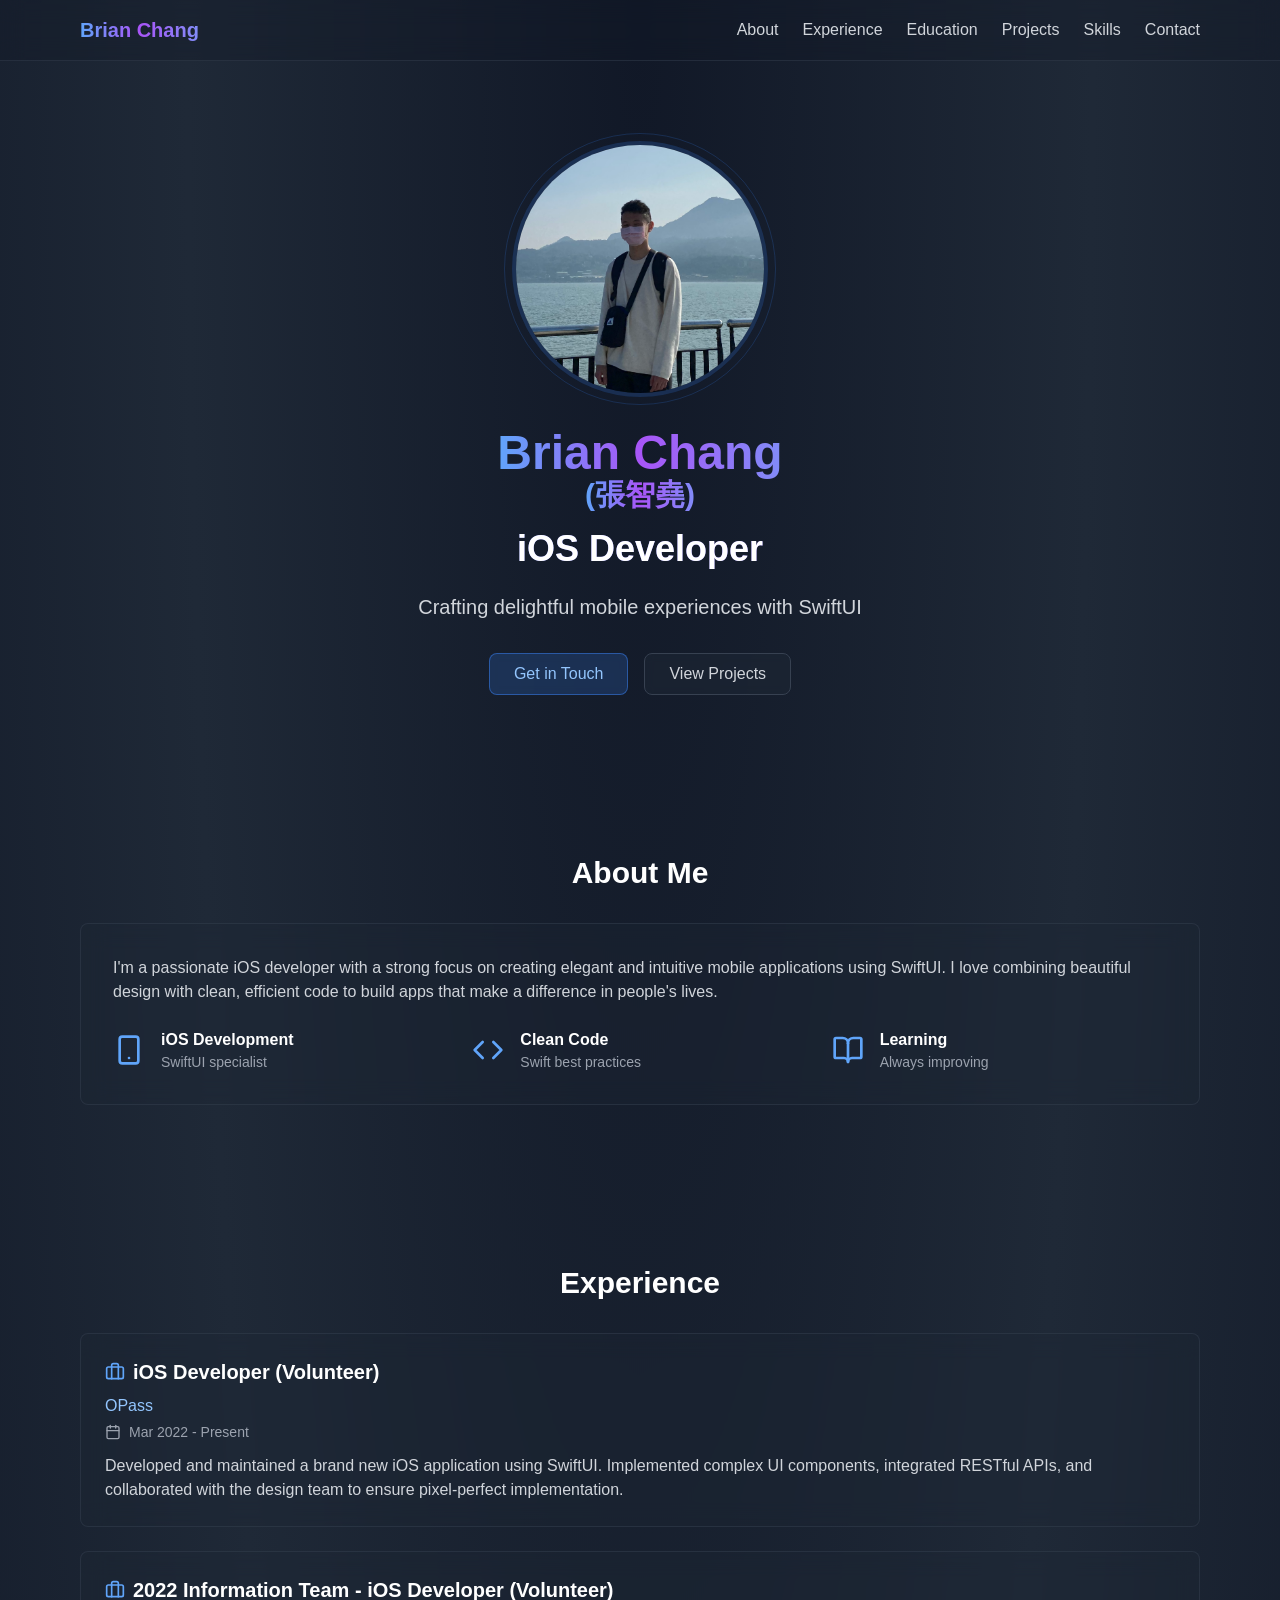
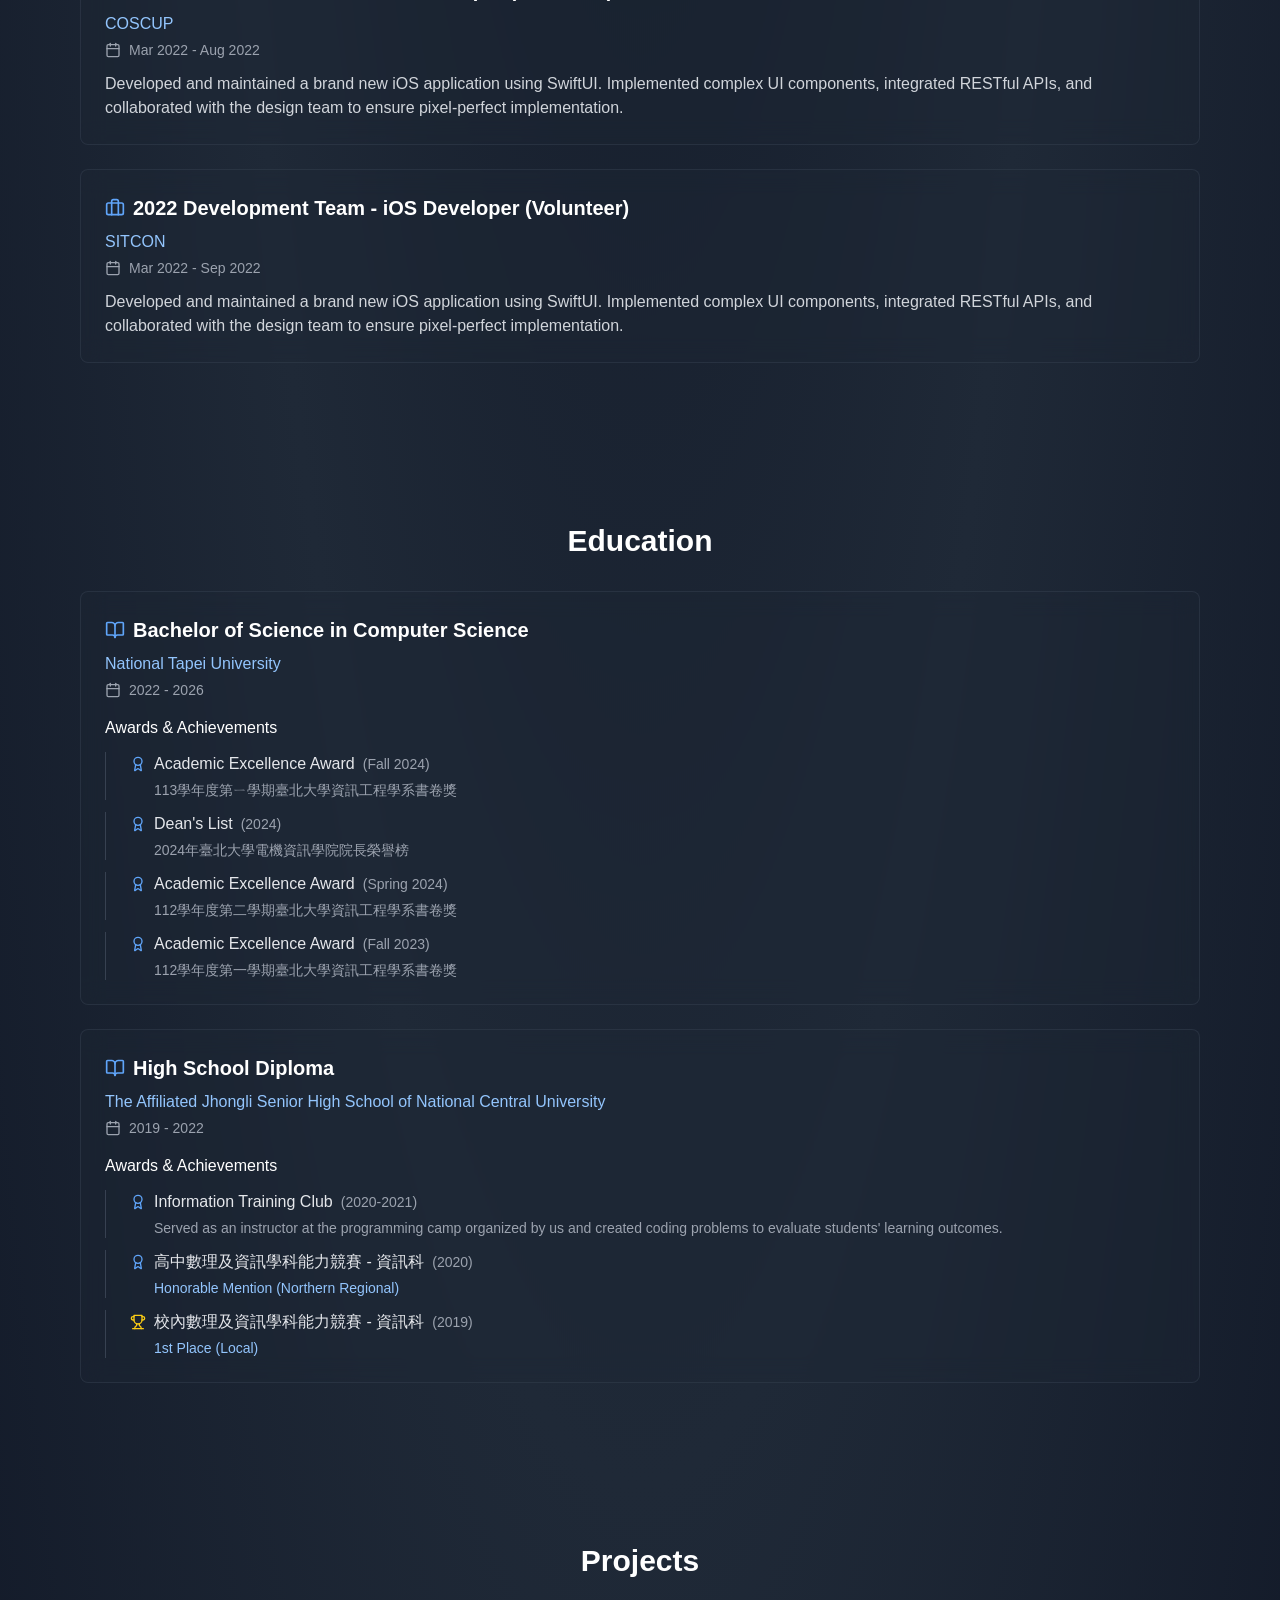
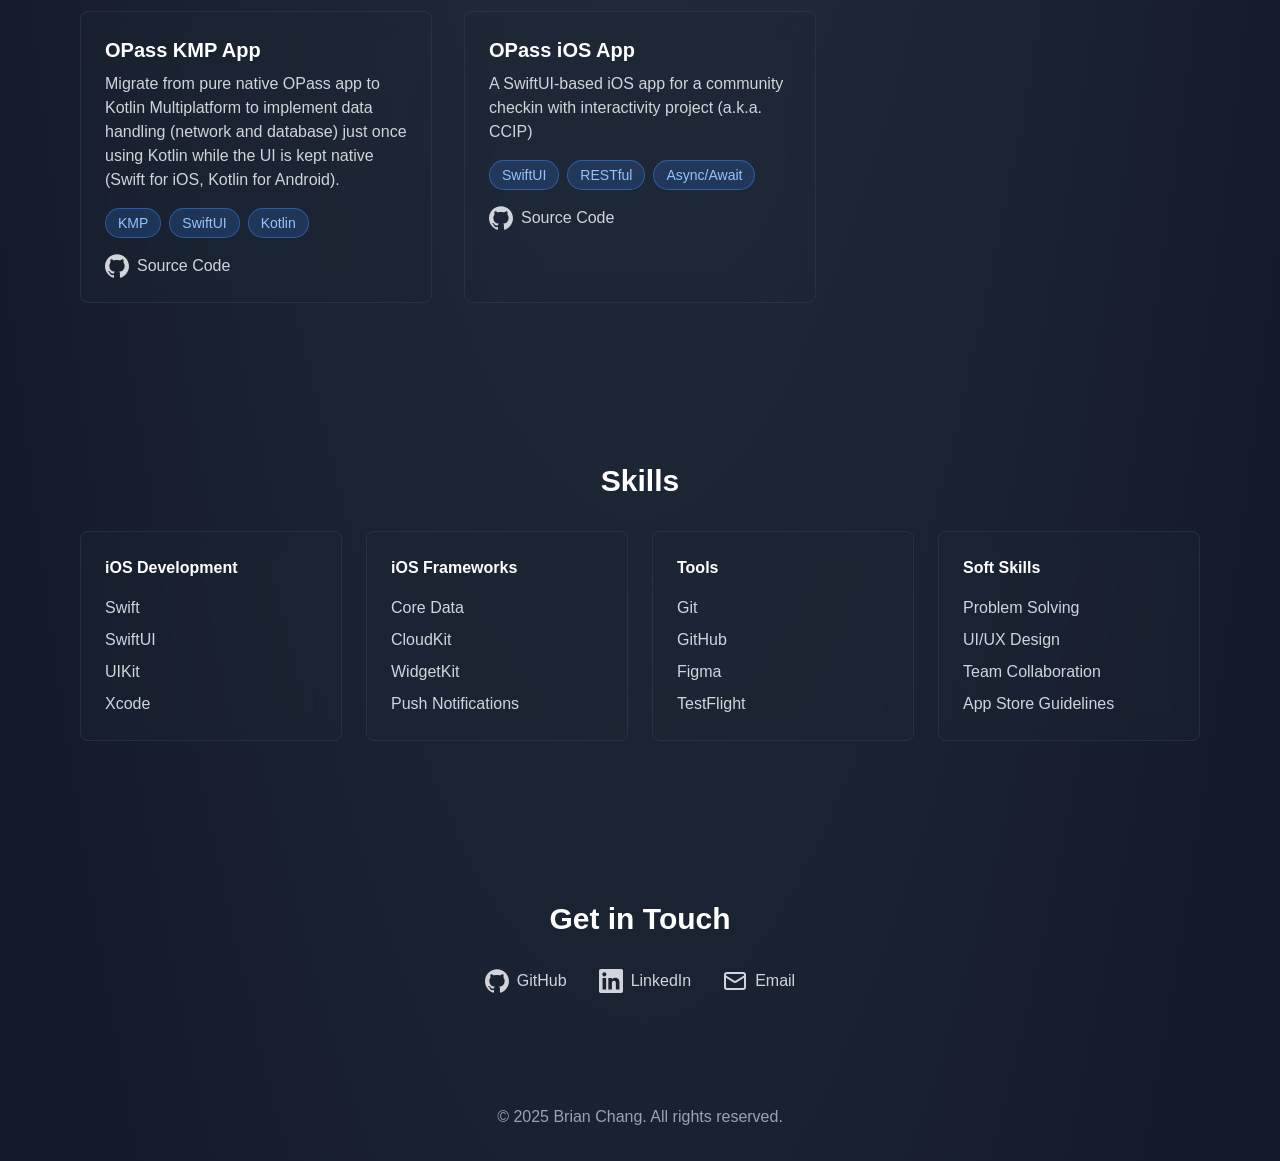
==== commit 13bc99c0: "deploy: 5fd3fac710c315e7693307a0ede0a579dde47537" ====
--- a/index.html
+++ b/index.html
@@ -1 +1 @@
-<!DOCTYPE html><html lang="en" class="h-full"><head><meta charSet="utf-8"/><meta name="viewport" content="width=device-width, initial-scale=1, viewport-fit=cover"/><link rel="preload" href="/_next/static/media/4473ecc91f70f139-s.p.woff" as="font" crossorigin="" type="font/woff"/><link rel="preload" href="/_next/static/media/463dafcda517f24f-s.p.woff" as="font" crossorigin="" type="font/woff"/><link rel="preload" as="image" href="profile.png"/><link rel="stylesheet" href="/_next/static/css/f844b1ec344af007.css" data-precedence="next"/><link rel="preload" as="script" fetchPriority="low" href="/_next/static/chunks/webpack-a05f68e3d168c82d.js"/><script src="/_next/static/chunks/4bd1b696-80bcaf75e1b4285e.js" async=""></script><script src="/_next/static/chunks/517-bda59e8caf92d192.js" async=""></script><script src="/_next/static/chunks/main-app-eb6872555b8a2aa9.js" async=""></script><script src="/_next/static/chunks/970-8f7458b9640cdda9.js" async=""></script><script src="/_next/static/chunks/app/page-919caa4e3e7bc572.js" async=""></script><meta name="next-size-adjust"/><title>Brian Chang</title><meta name="description" content="A website for Brain Chang&#x27;s portfolio"/><link rel="icon" href="/favicon.ico" type="image/x-icon" sizes="16x16"/><script src="/_next/static/chunks/polyfills-42372ed130431b0a.js" noModule=""></script></head><body class="__variable_1e4310 __variable_c3aa02 antialiased min-h-full"><main class="relative min-h-screen w-full bg-[radial-gradient(ellipse_at_top,_var(--tw-gradient-stops))] from-gray-900 via-gray-800 to-gray-900/90"><nav class="backdrop-blur-md bg-gray-900/30 sticky top-0 z-50 border-b border-gray-700/50"><div class="max-w-6xl mx-auto px-4 py-4"><div class="flex justify-between items-center"><h1 class="text-xl font-bold text-white"><span class="bg-gradient-to-r from-blue-400 via-purple-500 to-indigo-400 text-transparent bg-clip-text">Brian Chang</span></h1><div class="hidden md:flex space-x-6"><a href="#about" class="text-gray-300 hover:text-white transition-colors">About</a><a href="#experience" class="text-gray-300 hover:text-white transition-colors">Experience</a><a href="#education" class="text-gray-300 hover:text-white transition-colors">Education</a><a href="#projects" class="text-gray-300 hover:text-white transition-colors">Projects</a><a href="#skills" class="text-gray-300 hover:text-white transition-colors">Skills</a><a href="#contact" class="text-gray-300 hover:text-white transition-colors">Contact</a></div><button class="md:hidden text-gray-300 hover:text-white"><svg xmlns="http://www.w3.org/2000/svg" class="h-6 w-6" fill="none" viewBox="0 0 24 24" stroke="currentColor"><path stroke-linecap="round" stroke-linejoin="round" stroke-width="2" d="M4 6h16M4 12h16M4 18h16"></path></svg></button></div></div><div class="hidden md:hidden px-4 py-2"><div class="flex flex-col space-y-2"><a href="#about" class="text-gray-300 hover:text-white transition-colors">About</a><a href="#experience" class="text-gray-300 hover:text-white transition-colors">Experience</a><a href="#education" class="text-gray-300 hover:text-white transition-colors">Education</a><a href="#projects" class="text-gray-300 hover:text-white transition-colors">Projects</a><a href="#skills" class="text-gray-300 hover:text-white transition-colors">Skills</a><a href="#contact" class="text-gray-300 hover:text-white transition-colors">Contact</a></div></div></nav><section class="py-20"><div class="max-w-6xl mx-auto px-4"><div class="text-center"><div class="mb-8 flex justify-center"><div class="relative"><div class="w-64 h-64 rounded-full overflow-hidden border-4 border-blue-500/20 backdrop-blur-sm"><img alt="Brian Chang" width="256" height="256" decoding="async" data-nimg="1" class="w-full h-full object-cover" style="color:transparent" src="profile.png"/></div><div class="absolute -inset-2 rounded-full border border-blue-500/20 animate-pulse"></div></div></div><h1 class="text-5xl font-bold mb-0"><span class="bg-gradient-to-r from-blue-400 via-purple-500 to-indigo-400 text-transparent bg-clip-text">Brian Chang</span></h1><h1 class="text-3xl font-bold mb-4"><span class="bg-gradient-to-r from-blue-400 via-purple-500 to-indigo-400 text-transparent bg-clip-text">(張智堯)</span></h1><h2 class="text-4xl font-bold text-white mb-6 bg-clip-text text-transparent bg-gradient-to-r from-blue-400 to-purple-500">iOS Developer</h2><p class="text-xl text-gray-300 mb-8">Crafting delightful mobile experiences with SwiftUI</p><div class="flex justify-center space-x-4"><a href="#contact" class="bg-blue-500/20 backdrop-blur-sm text-blue-300 border border-blue-500/50 px-6 py-2 rounded-lg hover:bg-blue-500/30 transition-all">Get in Touch</a><a href="#projects" class="bg-gray-800/50 backdrop-blur-sm border border-gray-700 text-gray-300 px-6 py-2 rounded-lg hover:bg-gray-700/50 transition-all">View Projects</a></div></div></div></section><section id="about" class="py-20"><div class="max-w-6xl mx-auto px-4"><h2 class="text-3xl font-bold text-white mb-8 text-center">About Me</h2><div class="backdrop-blur-md bg-gray-800/30 p-8 rounded-lg border border-gray-700/50"><p class="text-gray-300 mb-6">I&#x27;m a passionate iOS developer with a strong focus on creating elegant and intuitive mobile applications using SwiftUI. I love combining beautiful design with clean, efficient code to build apps that make a difference in people&#x27;s lives.</p><div class="grid grid-cols-1 md:grid-cols-3 gap-6"><div class="flex items-center space-x-4"><svg xmlns="http://www.w3.org/2000/svg" width="24" height="24" viewBox="0 0 24 24" fill="none" stroke="currentColor" stroke-width="2" stroke-linecap="round" stroke-linejoin="round" class="lucide lucide-smartphone w-8 h-8 text-blue-400"><rect width="14" height="20" x="5" y="2" rx="2" ry="2"></rect><path d="M12 18h.01"></path></svg><div><h3 class="font-semibold text-white">iOS Development</h3><p class="text-sm text-gray-400">SwiftUI specialist</p></div></div><div class="flex items-center space-x-4"><svg xmlns="http://www.w3.org/2000/svg" width="24" height="24" viewBox="0 0 24 24" fill="none" stroke="currentColor" stroke-width="2" stroke-linecap="round" stroke-linejoin="round" class="lucide lucide-code w-8 h-8 text-blue-400"><polyline points="16 18 22 12 16 6"></polyline><polyline points="8 6 2 12 8 18"></polyline></svg><div><h3 class="font-semibold text-white">Clean Code</h3><p class="text-sm text-gray-400">Swift best practices</p></div></div><div class="flex items-center space-x-4"><svg xmlns="http://www.w3.org/2000/svg" width="24" height="24" viewBox="0 0 24 24" fill="none" stroke="currentColor" stroke-width="2" stroke-linecap="round" stroke-linejoin="round" class="lucide lucide-book-open w-8 h-8 text-blue-400"><path d="M12 7v14"></path><path d="M3 18a1 1 0 0 1-1-1V4a1 1 0 0 1 1-1h5a4 4 0 0 1 4 4 4 4 0 0 1 4-4h5a1 1 0 0 1 1 1v13a1 1 0 0 1-1 1h-6a3 3 0 0 0-3 3 3 3 0 0 0-3-3z"></path></svg><div><h3 class="font-semibold text-white">Learning</h3><p class="text-sm text-gray-400">Always improving</p></div></div></div></div></div></section><section id="experience" class="py-20"><div class="max-w-6xl mx-auto px-4"><h2 class="text-3xl font-bold text-white mb-8 text-center">Experience</h2><div class="space-y-6"><div class="backdrop-blur-md bg-gray-800/30 rounded-lg p-6 border border-gray-700/50"><div class="flex items-center space-x-2 mb-2"><svg xmlns="http://www.w3.org/2000/svg" width="24" height="24" viewBox="0 0 24 24" fill="none" stroke="currentColor" stroke-width="2" stroke-linecap="round" stroke-linejoin="round" class="lucide lucide-briefcase w-5 h-5 text-blue-400"><path d="M16 20V4a2 2 0 0 0-2-2h-4a2 2 0 0 0-2 2v16"></path><rect width="20" height="14" x="2" y="6" rx="2"></rect></svg><h3 class="text-xl font-semibold text-white">iOS Developer (Volunteer)</h3></div><p class="text-blue-300 mb-1">OPass</p><div class="flex items-center space-x-2 text-gray-400 mb-3"><svg xmlns="http://www.w3.org/2000/svg" width="24" height="24" viewBox="0 0 24 24" fill="none" stroke="currentColor" stroke-width="2" stroke-linecap="round" stroke-linejoin="round" class="lucide lucide-calendar w-4 h-4"><path d="M8 2v4"></path><path d="M16 2v4"></path><rect width="18" height="18" x="3" y="4" rx="2"></rect><path d="M3 10h18"></path></svg><span class="text-sm">Mar 2022 - Present</span></div><p class="text-gray-300">Developed and maintained a brand new iOS application using SwiftUI. Implemented complex UI components, integrated RESTful APIs, and collaborated with the design team to ensure pixel-perfect implementation.</p></div><div class="backdrop-blur-md bg-gray-800/30 rounded-lg p-6 border border-gray-700/50"><div class="flex items-center space-x-2 mb-2"><svg xmlns="http://www.w3.org/2000/svg" width="24" height="24" viewBox="0 0 24 24" fill="none" stroke="currentColor" stroke-width="2" stroke-linecap="round" stroke-linejoin="round" class="lucide lucide-briefcase w-5 h-5 text-blue-400"><path d="M16 20V4a2 2 0 0 0-2-2h-4a2 2 0 0 0-2 2v16"></path><rect width="20" height="14" x="2" y="6" rx="2"></rect></svg><h3 class="text-xl font-semibold text-white">2022 Information Team - iOS Developer (Volunteer)</h3></div><p class="text-blue-300 mb-1">COSCUP</p><div class="flex items-center space-x-2 text-gray-400 mb-3"><svg xmlns="http://www.w3.org/2000/svg" width="24" height="24" viewBox="0 0 24 24" fill="none" stroke="currentColor" stroke-width="2" stroke-linecap="round" stroke-linejoin="round" class="lucide lucide-calendar w-4 h-4"><path d="M8 2v4"></path><path d="M16 2v4"></path><rect width="18" height="18" x="3" y="4" rx="2"></rect><path d="M3 10h18"></path></svg><span class="text-sm">Mar 2022 - Aug 2022</span></div><p class="text-gray-300">Developed and maintained a brand new iOS application using SwiftUI. Implemented complex UI components, integrated RESTful APIs, and collaborated with the design team to ensure pixel-perfect implementation.</p></div><div class="backdrop-blur-md bg-gray-800/30 rounded-lg p-6 border border-gray-700/50"><div class="flex items-center space-x-2 mb-2"><svg xmlns="http://www.w3.org/2000/svg" width="24" height="24" viewBox="0 0 24 24" fill="none" stroke="currentColor" stroke-width="2" stroke-linecap="round" stroke-linejoin="round" class="lucide lucide-briefcase w-5 h-5 text-blue-400"><path d="M16 20V4a2 2 0 0 0-2-2h-4a2 2 0 0 0-2 2v16"></path><rect width="20" height="14" x="2" y="6" rx="2"></rect></svg><h3 class="text-xl font-semibold text-white">2022 Development Team - iOS Developer (Volunteer)</h3></div><p class="text-blue-300 mb-1">SITCON</p><div class="flex items-center space-x-2 text-gray-400 mb-3"><svg xmlns="http://www.w3.org/2000/svg" width="24" height="24" viewBox="0 0 24 24" fill="none" stroke="currentColor" stroke-width="2" stroke-linecap="round" stroke-linejoin="round" class="lucide lucide-calendar w-4 h-4"><path d="M8 2v4"></path><path d="M16 2v4"></path><rect width="18" height="18" x="3" y="4" rx="2"></rect><path d="M3 10h18"></path></svg><span class="text-sm">Mar 2022 - Sep 2022</span></div><p class="text-gray-300">Developed and maintained a brand new iOS application using SwiftUI. Implemented complex UI components, integrated RESTful APIs, and collaborated with the design team to ensure pixel-perfect implementation.</p></div></div></div></section><section id="education" class="py-20"><div class="max-w-6xl mx-auto px-4"><h2 class="text-3xl font-bold text-white mb-8 text-center">Education</h2><div class="space-y-6"><div class="backdrop-blur-md bg-gray-800/30 rounded-lg p-6 border border-gray-700/50"><div class="flex items-center space-x-2 mb-2"><svg xmlns="http://www.w3.org/2000/svg" width="24" height="24" viewBox="0 0 24 24" fill="none" stroke="currentColor" stroke-width="2" stroke-linecap="round" stroke-linejoin="round" class="lucide lucide-book-open w-5 h-5 text-blue-400"><path d="M12 7v14"></path><path d="M3 18a1 1 0 0 1-1-1V4a1 1 0 0 1 1-1h5a4 4 0 0 1 4 4 4 4 0 0 1 4-4h5a1 1 0 0 1 1 1v13a1 1 0 0 1-1 1h-6a3 3 0 0 0-3 3 3 3 0 0 0-3-3z"></path></svg><h3 class="text-xl font-semibold text-white">Bachelor of Science in Computer Science</h3></div><p class="text-blue-300 mb-1">National Tapei University</p><div class="flex items-center space-x-2 text-gray-400 mb-3"><svg xmlns="http://www.w3.org/2000/svg" width="24" height="24" viewBox="0 0 24 24" fill="none" stroke="currentColor" stroke-width="2" stroke-linecap="round" stroke-linejoin="round" class="lucide lucide-calendar w-4 h-4"><path d="M8 2v4"></path><path d="M16 2v4"></path><rect width="18" height="18" x="3" y="4" rx="2"></rect><path d="M3 10h18"></path></svg><span class="text-sm">2022 - 2026</span></div><div class="mt-4 space-y-3"><h4 class="text-white font-medium mb-3">Awards &amp; Achievements</h4><div class="flex items-start space-x-2 pl-6 border-l border-gray-700"><div class="flex-shrink-0 mt-1"><svg xmlns="http://www.w3.org/2000/svg" width="24" height="24" viewBox="0 0 24 24" fill="none" stroke="currentColor" stroke-width="2" stroke-linecap="round" stroke-linejoin="round" class="lucide lucide-award w-4 h-4 text-blue-400"><path d="m15.477 12.89 1.515 8.526a.5.5 0 0 1-.81.47l-3.58-2.687a1 1 0 0 0-1.197 0l-3.586 2.686a.5.5 0 0 1-.81-.469l1.514-8.526"></path><circle cx="12" cy="8" r="6"></circle></svg></div><div class="flex-1"><div class="flex items-start justify-between"><div><span class="text-gray-200">Academic Excellence Award</span><span class="text-sm text-gray-400 ml-2">(<!-- -->Spring 2024<!-- -->)</span></div></div><p class="text-sm text-gray-400 mt-1">112學年度第二學期臺北大學資訊工程學系書卷獎</p></div></div><div class="flex items-start space-x-2 pl-6 border-l border-gray-700"><div class="flex-shrink-0 mt-1"><svg xmlns="http://www.w3.org/2000/svg" width="24" height="24" viewBox="0 0 24 24" fill="none" stroke="currentColor" stroke-width="2" stroke-linecap="round" stroke-linejoin="round" class="lucide lucide-award w-4 h-4 text-blue-400"><path d="m15.477 12.89 1.515 8.526a.5.5 0 0 1-.81.47l-3.58-2.687a1 1 0 0 0-1.197 0l-3.586 2.686a.5.5 0 0 1-.81-.469l1.514-8.526"></path><circle cx="12" cy="8" r="6"></circle></svg></div><div class="flex-1"><div class="flex items-start justify-between"><div><span class="text-gray-200">Academic Excellence Award</span><span class="text-sm text-gray-400 ml-2">(<!-- -->Fall 2023<!-- -->)</span></div></div><p class="text-sm text-gray-400 mt-1">112學年度第一學期臺北大學資訊工程學系書卷獎</p></div></div></div></div><div class="backdrop-blur-md bg-gray-800/30 rounded-lg p-6 border border-gray-700/50"><div class="flex items-center space-x-2 mb-2"><svg xmlns="http://www.w3.org/2000/svg" width="24" height="24" viewBox="0 0 24 24" fill="none" stroke="currentColor" stroke-width="2" stroke-linecap="round" stroke-linejoin="round" class="lucide lucide-book-open w-5 h-5 text-blue-400"><path d="M12 7v14"></path><path d="M3 18a1 1 0 0 1-1-1V4a1 1 0 0 1 1-1h5a4 4 0 0 1 4 4 4 4 0 0 1 4-4h5a1 1 0 0 1 1 1v13a1 1 0 0 1-1 1h-6a3 3 0 0 0-3 3 3 3 0 0 0-3-3z"></path></svg><h3 class="text-xl font-semibold text-white">High School Diploma</h3></div><p class="text-blue-300 mb-1">The Affiliated Jhongli Senior High School of National Central University</p><div class="flex items-center space-x-2 text-gray-400 mb-3"><svg xmlns="http://www.w3.org/2000/svg" width="24" height="24" viewBox="0 0 24 24" fill="none" stroke="currentColor" stroke-width="2" stroke-linecap="round" stroke-linejoin="round" class="lucide lucide-calendar w-4 h-4"><path d="M8 2v4"></path><path d="M16 2v4"></path><rect width="18" height="18" x="3" y="4" rx="2"></rect><path d="M3 10h18"></path></svg><span class="text-sm">2019 - 2022</span></div><div class="mt-4 space-y-3"><h4 class="text-white font-medium mb-3">Awards &amp; Achievements</h4><div class="flex items-start space-x-2 pl-6 border-l border-gray-700"><div class="flex-shrink-0 mt-1"><svg xmlns="http://www.w3.org/2000/svg" width="24" height="24" viewBox="0 0 24 24" fill="none" stroke="currentColor" stroke-width="2" stroke-linecap="round" stroke-linejoin="round" class="lucide lucide-award w-4 h-4 text-blue-400"><path d="m15.477 12.89 1.515 8.526a.5.5 0 0 1-.81.47l-3.58-2.687a1 1 0 0 0-1.197 0l-3.586 2.686a.5.5 0 0 1-.81-.469l1.514-8.526"></path><circle cx="12" cy="8" r="6"></circle></svg></div><div class="flex-1"><div class="flex items-start justify-between"><div><span class="text-gray-200">Information Training Club</span><span class="text-sm text-gray-400 ml-2">(<!-- -->2020-2021<!-- -->)</span></div></div><p class="text-sm text-gray-400 mt-1">Served as an instructor at the programming camp organized by us and created coding problems to evaluate students&#x27; learning outcomes.</p></div></div><div class="flex items-start space-x-2 pl-6 border-l border-gray-700"><div class="flex-shrink-0 mt-1"><svg xmlns="http://www.w3.org/2000/svg" width="24" height="24" viewBox="0 0 24 24" fill="none" stroke="currentColor" stroke-width="2" stroke-linecap="round" stroke-linejoin="round" class="lucide lucide-award w-4 h-4 text-blue-400"><path d="m15.477 12.89 1.515 8.526a.5.5 0 0 1-.81.47l-3.58-2.687a1 1 0 0 0-1.197 0l-3.586 2.686a.5.5 0 0 1-.81-.469l1.514-8.526"></path><circle cx="12" cy="8" r="6"></circle></svg></div><div class="flex-1"><div class="flex items-start justify-between"><div><span class="text-gray-200">高中數理及資訊學科能力競賽 - 資訊科</span><span class="text-sm text-gray-400 ml-2">(<!-- -->2020<!-- -->)</span></div></div><p class="text-sm text-blue-300 mt-1">Honorable Mention (Northern Regional)</p></div></div><div class="flex items-start space-x-2 pl-6 border-l border-gray-700"><div class="flex-shrink-0 mt-1"><svg xmlns="http://www.w3.org/2000/svg" width="24" height="24" viewBox="0 0 24 24" fill="none" stroke="currentColor" stroke-width="2" stroke-linecap="round" stroke-linejoin="round" class="lucide lucide-trophy w-4 h-4 text-yellow-400"><path d="M6 9H4.5a2.5 2.5 0 0 1 0-5H6"></path><path d="M18 9h1.5a2.5 2.5 0 0 0 0-5H18"></path><path d="M4 22h16"></path><path d="M10 14.66V17c0 .55-.47.98-.97 1.21C7.85 18.75 7 20.24 7 22"></path><path d="M14 14.66V17c0 .55.47.98.97 1.21C16.15 18.75 17 20.24 17 22"></path><path d="M18 2H6v7a6 6 0 0 0 12 0V2Z"></path></svg></div><div class="flex-1"><div class="flex items-start justify-between"><div><span class="text-gray-200">校內數理及資訊學科能力競賽 - 資訊科</span><span class="text-sm text-gray-400 ml-2">(<!-- -->2019<!-- -->)</span></div></div><p class="text-sm text-blue-300 mt-1">1st Place (Local)</p></div></div></div></div></div></div></section><section id="projects" class="py-20"><div class="max-w-6xl mx-auto px-4"><h2 class="text-3xl font-bold text-white mb-8 text-center">Projects</h2><div class="grid grid-cols-1 md:grid-cols-2 lg:grid-cols-3 gap-8"><div class="backdrop-blur-md bg-gray-800/30 rounded-lg p-6 border border-gray-700/50 hover:border-blue-500/50 transition-colors"><h3 class="text-xl font-semibold mb-2 text-white">OPass KMP App</h3><p class="text-gray-300 mb-4">Migrate from pure native OPass app to Kotlin Multiplatform to implement data handling (network and database) just once using Kotlin while the UI is kept native (Swift for iOS, Kotlin for Android).</p><div class="flex flex-wrap gap-2 mb-4"><span class="px-3 py-1 bg-blue-500/20 text-blue-300 rounded-full text-sm border border-blue-500/50">KMP</span><span class="px-3 py-1 bg-blue-500/20 text-blue-300 rounded-full text-sm border border-blue-500/50">SwiftUI</span><span class="px-3 py-1 bg-blue-500/20 text-blue-300 rounded-full text-sm border border-blue-500/50">Kotlin</span></div><div class="flex space-x-4"><a href="https://github.com/CCIP-App/CCIP-KMP" target="_blank" rel="noopener noreferrer" class="flex items-center space-x-2 text-gray-300 hover:text-white transition-colors"><svg viewBox="0 0 24 24" class="w-6 h-6" fill="currentColor"><path d="M12 .297c-6.63 0-12 5.373-12 12 0 5.303 3.438 9.8 8.205 11.385.6.113.82-.258.82-.577 0-.285-.01-1.04-.015-2.04-3.338.724-4.042-1.61-4.042-1.61C4.422 18.07 3.633 17.7 3.633 17.7c-1.087-.744.084-.729.084-.729 1.205.084 1.838 1.236 1.838 1.236 1.07 1.835 2.809 1.305 3.495.998.108-.776.417-1.305.76-1.605-2.665-.3-5.466-1.332-5.466-5.93 0-1.31.465-2.38 1.235-3.22-.135-.303-.54-1.523.105-3.176 0 0 1.005-.322 3.3 1.23.96-.267 1.98-.399 3-.405 1.02.006 2.04.138 3 .405 2.28-1.552 3.285-1.23 3.285-1.23.645 1.653.24 2.873.12 3.176.765.84 1.23 1.91 1.23 3.22 0 4.61-2.805 5.625-5.475 5.92.42.36.81 1.096.81 2.22 0 1.606-.015 2.896-.015 3.286 0 .315.21.69.825.57C20.565 22.092 24 17.592 24 12.297c0-6.627-5.373-12-12-12"></path></svg><span>Source Code</span></a></div></div><div class="backdrop-blur-md bg-gray-800/30 rounded-lg p-6 border border-gray-700/50 hover:border-blue-500/50 transition-colors"><h3 class="text-xl font-semibold mb-2 text-white">OPass iOS App</h3><p class="text-gray-300 mb-4">A SwiftUI-based iOS app for a community checkin with interactivity project (a.k.a. CCIP)</p><div class="flex flex-wrap gap-2 mb-4"><span class="px-3 py-1 bg-blue-500/20 text-blue-300 rounded-full text-sm border border-blue-500/50">SwiftUI</span><span class="px-3 py-1 bg-blue-500/20 text-blue-300 rounded-full text-sm border border-blue-500/50">RESTful</span><span class="px-3 py-1 bg-blue-500/20 text-blue-300 rounded-full text-sm border border-blue-500/50">Async/Await</span></div><div class="flex space-x-4"><a href="https://github.com/CCIP-App/CCIP-iOS" target="_blank" rel="noopener noreferrer" class="flex items-center space-x-2 text-gray-300 hover:text-white transition-colors"><svg viewBox="0 0 24 24" class="w-6 h-6" fill="currentColor"><path d="M12 .297c-6.63 0-12 5.373-12 12 0 5.303 3.438 9.8 8.205 11.385.6.113.82-.258.82-.577 0-.285-.01-1.04-.015-2.04-3.338.724-4.042-1.61-4.042-1.61C4.422 18.07 3.633 17.7 3.633 17.7c-1.087-.744.084-.729.084-.729 1.205.084 1.838 1.236 1.838 1.236 1.07 1.835 2.809 1.305 3.495.998.108-.776.417-1.305.76-1.605-2.665-.3-5.466-1.332-5.466-5.93 0-1.31.465-2.38 1.235-3.22-.135-.303-.54-1.523.105-3.176 0 0 1.005-.322 3.3 1.23.96-.267 1.98-.399 3-.405 1.02.006 2.04.138 3 .405 2.28-1.552 3.285-1.23 3.285-1.23.645 1.653.24 2.873.12 3.176.765.84 1.23 1.91 1.23 3.22 0 4.61-2.805 5.625-5.475 5.92.42.36.81 1.096.81 2.22 0 1.606-.015 2.896-.015 3.286 0 .315.21.69.825.57C20.565 22.092 24 17.592 24 12.297c0-6.627-5.373-12-12-12"></path></svg><span>Source Code</span></a></div></div></div></div></section><section id="skills" class="py-20"><div class="max-w-6xl mx-auto px-4"><h2 class="text-3xl font-bold text-white mb-8 text-center">Skills</h2><div class="grid grid-cols-2 md:grid-cols-4 gap-6"><div class="backdrop-blur-md bg-gray-800/30 p-6 rounded-lg border border-gray-700/50"><h3 class="font-semibold mb-4 text-white">iOS Development</h3><ul class="space-y-2 text-gray-300"><li>Swift</li><li>SwiftUI</li><li>UIKit</li><li>Xcode</li></ul></div><div class="backdrop-blur-md bg-gray-800/30 p-6 rounded-lg border border-gray-700/50"><h3 class="font-semibold mb-4 text-white">iOS Frameworks</h3><ul class="space-y-2 text-gray-300"><li>Core Data</li><li>CloudKit</li><li>WidgetKit</li><li>Push Notifications</li></ul></div><div class="backdrop-blur-md bg-gray-800/30 p-6 rounded-lg border border-gray-700/50"><h3 class="font-semibold mb-4 text-white">Tools</h3><ul class="space-y-2 text-gray-300"><li>Git</li><li>GitHub</li><li>Figma</li><li>TestFlight</li></ul></div><div class="backdrop-blur-md bg-gray-800/30 p-6 rounded-lg border border-gray-700/50"><h3 class="font-semibold mb-4 text-white">Soft Skills</h3><ul class="space-y-2 text-gray-300"><li>Problem Solving</li><li>UI/UX Design</li><li>Team Collaboration</li><li>App Store Guidelines</li></ul></div></div></div></section><section id="contact" class="py-20"><div class="max-w-6xl mx-auto px-4"><h2 class="text-3xl font-bold text-white mb-8 text-center">Get in Touch</h2><div class="flex justify-center space-x-8"><a href="https://github.com/viere1234" target="_blank" rel="noopener noreferrer" class="flex items-center space-x-2 text-gray-300 hover:text-white transition-colors"><svg viewBox="0 0 24 24" class="w-6 h-6" fill="currentColor"><path d="M12 .297c-6.63 0-12 5.373-12 12 0 5.303 3.438 9.8 8.205 11.385.6.113.82-.258.82-.577 0-.285-.01-1.04-.015-2.04-3.338.724-4.042-1.61-4.042-1.61C4.422 18.07 3.633 17.7 3.633 17.7c-1.087-.744.084-.729.084-.729 1.205.084 1.838 1.236 1.838 1.236 1.07 1.835 2.809 1.305 3.495.998.108-.776.417-1.305.76-1.605-2.665-.3-5.466-1.332-5.466-5.93 0-1.31.465-2.38 1.235-3.22-.135-.303-.54-1.523.105-3.176 0 0 1.005-.322 3.3 1.23.96-.267 1.98-.399 3-.405 1.02.006 2.04.138 3 .405 2.28-1.552 3.285-1.23 3.285-1.23.645 1.653.24 2.873.12 3.176.765.84 1.23 1.91 1.23 3.22 0 4.61-2.805 5.625-5.475 5.92.42.36.81 1.096.81 2.22 0 1.606-.015 2.896-.015 3.286 0 .315.21.69.825.57C20.565 22.092 24 17.592 24 12.297c0-6.627-5.373-12-12-12"></path></svg><span>GitHub</span></a><a href="https://linkedin.com/in/brian-chang-517965234" target="_blank" rel="noopener noreferrer" class="flex items-center space-x-2 text-gray-300 hover:text-white transition-colors"><svg viewBox="0 0 24 24" class="w-6 h-6" fill="currentColor"><path d="M20.447 20.452h-3.554v-5.569c0-1.328-.027-3.037-1.852-3.037-1.853 0-2.136 1.445-2.136 2.939v5.667H9.351V9h3.414v1.561h.046c.477-.9 1.637-1.85 3.37-1.85 3.601 0 4.267 2.37 4.267 5.455v6.286zM5.337 7.433c-1.144 0-2.063-.926-2.063-2.065 0-1.138.92-2.063 2.063-2.063 1.14 0 2.064.925 2.064 2.063 0 1.139-.925 2.065-2.064 2.065zm1.782 13.019H3.555V9h3.564v11.452zM22.225 0H1.771C.792 0 0 .774 0 1.729v20.542C0 23.227.792 24 1.771 24h20.451C23.2 24 24 23.227 24 22.271V1.729C24 .774 23.2 0 22.222 0h.003z"></path></svg><span>LinkedIn</span></a><a href="mailto:me@brianchang.tw" class="flex items-center space-x-2 text-gray-300 hover:text-white transition-colors"><svg xmlns="http://www.w3.org/2000/svg" width="24" height="24" viewBox="0 0 24 24" fill="none" stroke="currentColor" stroke-width="2" stroke-linecap="round" stroke-linejoin="round" class="lucide lucide-mail w-6 h-6"><rect width="20" height="16" x="2" y="4" rx="2"></rect><path d="m22 7-8.97 5.7a1.94 1.94 0 0 1-2.06 0L2 7"></path></svg><span>Email</span></a></div></div></section><footer class="py-8"><div class="max-w-6xl mx-auto px-4"><p class="text-center text-gray-400">© <!-- -->2024<!-- --> Brian Chang. All rights reserved.</p></div></footer></main><script src="/_next/static/chunks/webpack-a05f68e3d168c82d.js" async=""></script><script>(self.__next_f=self.__next_f||[]).push([0])</script><script>self.__next_f.push([1,"4:\"$Sreact.fragment\"\n5:I[5244,[],\"\"]\n6:I[3866,[],\"\"]\n7:I[7970,[\"970\",\"static/chunks/970-8f7458b9640cdda9.js\",\"974\",\"static/chunks/app/page-919caa4e3e7bc572.js\"],\"Image\"]\n8:I[6213,[],\"OutletBoundary\"]\na:I[6213,[],\"MetadataBoundary\"]\nc:I[6213,[],\"ViewportBoundary\"]\ne:I[4835,[],\"\"]\n1:HL[\"/_next/static/media/4473ecc91f70f139-s.p.woff\",\"font\",{\"crossOrigin\":\"\",\"type\":\"font/woff\"}]\n2:HL[\"/_next/static/media/463dafcda517f24f-s.p.woff\",\"font\",{\"crossOrigin\":\"\",\"type\":\"font/woff\"}]\n3:HL[\"/_next/static/css/f844b1ec344af007.css\",\"style\"]\n"])</script><script>self.__next_f.push([1,"0:{\"P\":null,\"b\":\"9iCsLv9LpBwNWihZBam8x\",\"p\":\"\",\"c\":[\"\",\"\"],\"i\":false,\"f\":[[[\"\",{\"children\":[\"__PAGE__\",{}]},\"$undefined\",\"$undefined\",true],[\"\",[\"$\",\"$4\",\"c\",{\"children\":[[[\"$\",\"link\",\"0\",{\"rel\":\"stylesheet\",\"href\":\"/_next/static/css/f844b1ec344af007.css\",\"precedence\":\"next\",\"crossOrigin\":\"$undefined\",\"nonce\":\"$undefined\"}]],[\"$\",\"html\",null,{\"lang\":\"en\",\"className\":\"h-full\",\"children\":[\"$\",\"body\",null,{\"className\":\"__variable_1e4310 __variable_c3aa02 antialiased min-h-full\",\"children\":[\"$\",\"main\",null,{\"className\":\"relative min-h-screen w-full bg-[radial-gradient(ellipse_at_top,_var(--tw-gradient-stops))] from-gray-900 via-gray-800 to-gray-900/90\",\"children\":[\"$\",\"$L5\",null,{\"parallelRouterKey\":\"children\",\"segmentPath\":[\"children\"],\"error\":\"$undefined\",\"errorStyles\":\"$undefined\",\"errorScripts\":\"$undefined\",\"template\":[\"$\",\"$L6\",null,{}],\"templateStyles\":\"$undefined\",\"templateScripts\":\"$undefined\",\"notFound\":[[\"$\",\"title\",null,{\"children\":\"404: This page could not be found.\"}],[\"$\",\"div\",null,{\"style\":{\"fontFamily\":\"system-ui,\\\"Segoe UI\\\",Roboto,Helvetica,Arial,sans-serif,\\\"Apple Color Emoji\\\",\\\"Segoe UI Emoji\\\"\",\"height\":\"100vh\",\"textAlign\":\"center\",\"display\":\"flex\",\"flexDirection\":\"column\",\"alignItems\":\"center\",\"justifyContent\":\"center\"},\"children\":[\"$\",\"div\",null,{\"children\":[[\"$\",\"style\",null,{\"dangerouslySetInnerHTML\":{\"__html\":\"body{color:#000;background:#fff;margin:0}.next-error-h1{border-right:1px solid rgba(0,0,0,.3)}@media (prefers-color-scheme:dark){body{color:#fff;background:#000}.next-error-h1{border-right:1px solid rgba(255,255,255,.3)}}\"}}],[\"$\",\"h1\",null,{\"className\":\"next-error-h1\",\"style\":{\"display\":\"inline-block\",\"margin\":\"0 20px 0 0\",\"padding\":\"0 23px 0 0\",\"fontSize\":24,\"fontWeight\":500,\"verticalAlign\":\"top\",\"lineHeight\":\"49px\"},\"children\":\"404\"}],[\"$\",\"div\",null,{\"style\":{\"display\":\"inline-block\"},\"children\":[\"$\",\"h2\",null,{\"style\":{\"fontSize\":14,\"fontWeight\":400,\"lineHeight\":\"49px\",\"margin\":0},\"children\":\"This page could not be found.\"}]}]]}]}]],\"notFoundStyles\":[]}]}]}]}]]}],{\"children\":[\"__PAGE__\",[\"$\",\"$4\",\"c\",{\"children\":[[[\"$\",\"nav\",null,{\"className\":\"backdrop-blur-md bg-gray-900/30 sticky top-0 z-50 border-b border-gray-700/50\",\"children\":[[\"$\",\"div\",null,{\"className\":\"max-w-6xl mx-auto px-4 py-4\",\"children\":[\"$\",\"div\",null,{\"className\":\"flex justify-between items-center\",\"children\":[[\"$\",\"h1\",null,{\"className\":\"text-xl font-bold text-white\",\"children\":[\"$\",\"span\",null,{\"className\":\"bg-gradient-to-r from-blue-400 via-purple-500 to-indigo-400 text-transparent bg-clip-text\",\"children\":\"Brian Chang\"}]}],[\"$\",\"div\",null,{\"className\":\"hidden md:flex space-x-6\",\"children\":[[\"$\",\"a\",null,{\"href\":\"#about\",\"className\":\"text-gray-300 hover:text-white transition-colors\",\"children\":\"About\"}],[\"$\",\"a\",null,{\"href\":\"#experience\",\"className\":\"text-gray-300 hover:text-white transition-colors\",\"children\":\"Experience\"}],[\"$\",\"a\",null,{\"href\":\"#education\",\"className\":\"text-gray-300 hover:text-white transition-colors\",\"children\":\"Education\"}],[\"$\",\"a\",null,{\"href\":\"#projects\",\"className\":\"text-gray-300 hover:text-white transition-colors\",\"children\":\"Projects\"}],[\"$\",\"a\",null,{\"href\":\"#skills\",\"className\":\"text-gray-300 hover:text-white transition-colors\",\"children\":\"Skills\"}],[\"$\",\"a\",null,{\"href\":\"#contact\",\"className\":\"text-gray-300 hover:text-white transition-colors\",\"children\":\"Contact\"}]]}],[\"$\",\"button\",null,{\"className\":\"md:hidden text-gray-300 hover:text-white\",\"children\":[\"$\",\"svg\",null,{\"xmlns\":\"http://www.w3.org/2000/svg\",\"className\":\"h-6 w-6\",\"fill\":\"none\",\"viewBox\":\"0 0 24 24\",\"stroke\":\"currentColor\",\"children\":[\"$\",\"path\",null,{\"strokeLinecap\":\"round\",\"strokeLinejoin\":\"round\",\"strokeWidth\":2,\"d\":\"M4 6h16M4 12h16M4 18h16\"}]}]}]]}]}],[\"$\",\"div\",null,{\"className\":\"hidden md:hidden px-4 py-2\",\"children\":[\"$\",\"div\",null,{\"className\":\"flex flex-col space-y-2\",\"children\":[[\"$\",\"a\",null,{\"href\":\"#about\",\"className\":\"text-gray-300 hover:text-white transition-colors\",\"children\":\"About\"}],[\"$\",\"a\",null,{\"href\":\"#experience\",\"className\":\"text-gray-300 hover:text-white transition-colors\",\"children\":\"Experience\"}],[\"$\",\"a\",null,{\"href\":\"#education\",\"className\":\"text-gray-300 hover:text-white transition-colors\",\"children\":\"Education\"}],[\"$\",\"a\",null,{\"href\":\"#projects\",\"className\":\"text-gray-300 hover:text-white transition-colors\",\"children\":\"Projects\"}],[\"$\",\"a\",null,{\"href\":\"#skills\",\"className\":\"text-gray-300 hover:text-white transition-colors\",\"children\":\"Skills\"}],[\"$\",\"a\",null,{\"href\":\"#contact\",\"className\":\"text-gray-300 hover:text-white transition-colors\",\"children\":\"Contact\"}]]}]}]]}],[\"$\",\"section\",null,{\"className\":\"py-20\",\"children\":[\"$\",\"div\",null,{\"className\":\"max-w-6xl mx-auto px-4\",\"children\":[\"$\",\"div\",null,{\"className\":\"text-center\",\"children\":[[\"$\",\"div\",null,{\"className\":\"mb-8 flex justify-center\",\"children\":[\"$\",\"div\",null,{\"className\":\"relative\",\"children\":[[\"$\",\"div\",null,{\"className\":\"w-64 h-64 rounded-full overflow-hidden border-4 border-blue-500/20 backdrop-blur-sm\",\"children\":[\"$\",\"$L7\",null,{\"src\":\"profile.png\",\"alt\":\"Brian Chang\",\"width\":256,\"height\":256,\"className\":\"w-full h-full object-cover\",\"priority\":true}]}],[\"$\",\"div\",null,{\"className\":\"absolute -inset-2 rounded-full border border-blue-500/20 animate-pulse\"}]]}]}],[\"$\",\"h1\",null,{\"className\":\"text-5xl font-bold mb-0\",\"children\":[\"$\",\"span\",null,{\"className\":\"bg-gradient-to-r from-blue-400 via-purple-500 to-indigo-400 text-transparent bg-clip-text\",\"children\":\"Brian Chang\"}]}],[\"$\",\"h1\",null,{\"className\":\"text-3xl font-bold mb-4\",\"children\":[\"$\",\"span\",null,{\"className\":\"bg-gradient-to-r from-blue-400 via-purple-500 to-indigo-400 text-transparent bg-clip-text\",\"children\":\"(張智堯)\"}]}],[\"$\",\"h2\",null,{\"className\":\"text-4xl font-bold text-white mb-6 bg-clip-text text-transparent bg-gradient-to-r from-blue-400 to-purple-500\",\"children\":\"iOS Developer\"}],[\"$\",\"p\",null,{\"className\":\"text-xl text-gray-300 mb-8\",\"children\":\"Crafting delightful mobile experiences with SwiftUI\"}],[\"$\",\"div\",null,{\"className\":\"flex justify-center space-x-4\",\"children\":[[\"$\",\"a\",null,{\"href\":\"#contact\",\"className\":\"bg-blue-500/20 backdrop-blur-sm text-blue-300 border border-blue-500/50 px-6 py-2 rounded-lg hover:bg-blue-500/30 transition-all\",\"children\":\"Get in Touch\"}],[\"$\",\"a\",null,{\"href\":\"#projects\",\"className\":\"bg-gray-800/50 backdrop-blur-sm border border-gray-700 text-gray-300 px-6 py-2 rounded-lg hover:bg-gray-700/50 transition-all\",\"children\":\"View Projects\"}]]}]]}]}]}],[\"$\",\"section\",null,{\"id\":\"about\",\"className\":\"py-20\",\"children\":[\"$\",\"div\",null,{\"className\":\"max-w-6xl mx-auto px-4\",\"children\":[[\"$\",\"h2\",null,{\"className\":\"text-3xl font-bold text-white mb-8 text-center\",\"children\":\"About Me\"}],[\"$\",\"div\",null,{\"className\":\"backdrop-blur-md bg-gray-800/30 p-8 rounded-lg border border-gray-700/50\",\"children\":[[\"$\",\"p\",null,{\"className\":\"text-gray-300 mb-6\",\"children\":\"I'm a passionate iOS developer with a strong focus on creating elegant and intuitive mobile applications using SwiftUI. I love combining beautiful design with clean, efficient code to build apps that make a difference in people's lives.\"}],[\"$\",\"div\",null,{\"className\":\"grid grid-cols-1 md:grid-cols-3 gap-6\",\"children\":[[\"$\",\"div\",null,{\"className\":\"flex items-center space-x-4\",\"children\":[[\"$\",\"svg\",null,{\"ref\":\"$undefined\",\"xmlns\":\"http://www.w3.org/2000/svg\",\"width\":24,\"height\":24,\"viewBox\":\"0 0 24 24\",\"fill\":\"none\",\"stroke\":\"currentColor\",\"strokeWidth\":2,\"strokeLinecap\":\"round\",\"strokeLinejoin\":\"round\",\"className\":\"lucide lucide-smartphone w-8 h-8 text-blue-400\",\"children\":[[\"$\",\"rect\",\"1yt0o3\",{\"width\":\"14\",\"height\":\"20\",\"x\":\"5\",\"y\":\"2\",\"rx\":\"2\",\"ry\":\"2\"}],[\"$\",\"path\",\"mhygvu\",{\"d\":\"M12 18h.01\"}],\"$undefined\"]}],[\"$\",\"div\",null,{\"children\":[[\"$\",\"h3\",null,{\"className\":\"font-semibold text-white\",\"children\":\"iOS Development\"}],[\"$\",\"p\",null,{\"className\":\"text-sm text-gray-400\",\"children\":\"SwiftUI specialist\"}]]}]]}],[\"$\",\"div\",null,{\"className\":\"flex items-center space-x-4\",\"children\":[[\"$\",\"svg\",null,{\"ref\":\"$undefined\",\"xmlns\":\"http://www.w3.org/2000/svg\",\"width\":24,\"height\":24,\"viewBox\":\"0 0 24 24\",\"fill\":\"none\",\"stroke\":\"currentColor\",\"strokeWidth\":2,\"strokeLinecap\":\"round\",\"strokeLinejoin\":\"round\",\"className\":\"lucide lucide-code w-8 h-8 text-blue-400\",\"children\":[[\"$\",\"polyline\",\"z7tu5w\",{\"points\":\"16 18 22 12 16 6\"}],[\"$\",\"polyline\",\"1eg1df\",{\"points\":\"8 6 2 12 8 18\"}],\"$undefined\"]}],[\"$\",\"div\",null,{\"children\":[[\"$\",\"h3\",null,{\"className\":\"font-semibold text-white\",\"children\":\"Clean Code\"}],[\"$\",\"p\",null,{\"className\":\"text-sm text-gray-400\",\"children\":\"Swift best practices\"}]]}]]}],[\"$\",\"div\",null,{\"className\":\"flex items-center space-x-4\",\"children\":[[\"$\",\"svg\",null,{\"ref\":\"$undefined\",\"xmlns\":\"http://www.w3.org/2000/svg\",\"width\":24,\"height\":24,\"viewBox\":\"0 0 24 24\",\"fill\":\"none\",\"stroke\":\"currentColor\",\"strokeWidth\":2,\"strokeLinecap\":\"round\",\"strokeLinejoin\":\"round\",\"className\":\"lucide lucide-book-open w-8 h-8 text-blue-400\",\"children\":[[\"$\",\"path\",\"1akyts\",{\"d\":\"M12 7v14\"}],[\"$\",\"path\",\"ruj8y\",{\"d\":\"M3 18a1 1 0 0 1-1-1V4a1 1 0 0 1 1-1h5a4 4 0 0 1 4 4 4 4 0 0 1 4-4h5a1 1 0 0 1 1 1v13a1 1 0 0 1-1 1h-6a3 3 0 0 0-3 3 3 3 0 0 0-3-3z\"}],\"$undefined\"]}],[\"$\",\"div\",null,{\"children\":[[\"$\",\"h3\",null,{\"className\":\"font-semibold text-white\",\"children\":\"Learning\"}],[\"$\",\"p\",null,{\"className\":\"text-sm text-gray-400\",\"children\":\"Always improving\"}]]}]]}]]}]]}]]}]}],[\"$\",\"section\",null,{\"id\":\"experience\",\"className\":\"py-20\",\"children\":[\"$\",\"div\",null,{\"className\":\"max-w-6xl mx-auto px-4\",\"children\":[[\"$\",\"h2\",null,{\"className\":\"text-3xl font-bold text-white mb-8 text-center\",\"children\":\"Experience\"}],[\"$\",\"div\",null,{\"className\":\"space-y-6\",\"children\":[[\"$\",\"div\",null,{\"className\":\"backdrop-blur-md bg-gray-800/30 rounded-lg p-6 border border-gray-700/50\",\"children\":[[\"$\",\"div\",null,{\"className\":\"flex items-center space-x-2 mb-2\",\"children\":[[\"$\",\"svg\",null,{\"ref\":\"$undefined\",\"xmlns\":\"http://www.w3.org/2000/svg\",\"width\":24,\"height\":24,\"viewBox\":\"0 0 24 24\",\"fill\":\"none\",\"stroke\":\"currentColor\",\"strokeWidth\":2,\"strokeLinecap\":\"round\",\"strokeLinejoin\":\"round\",\"className\":\"lucide lucide-briefcase w-5 h-5 text-blue-400\",\"children\":[[\"$\",\"path\",\"jecpp\",{\"d\":\"M16 20V4a2 2 0 0 0-2-2h-4a2 2 0 0 0-2 2v16\"}],[\"$\",\"rect\",\"i6l2r4\",{\"width\":\"20\",\"height\":\"14\",\"x\":\"2\",\"y\":\"6\",\"rx\":\"2\"}],\"$undefined\"]}],[\"$\",\"h3\",null,{\"className\":\"text-xl font-semibold text-white\",\"children\":\"iOS Developer (Volunteer)\"}]]}],[\"$\",\"p\",null,{\"className\":\"text-blue-300 mb-1\",\"children\":\"OPass\"}],[\"$\",\"div\",null,{\"className\":\"flex items-center space-x-2 text-gray-400 mb-3\",\"children\":[[\"$\",\"svg\",null,{\"ref\":\"$undefined\",\"xmlns\":\"http://www.w3.org/2000/svg\",\"width\":24,\"height\":24,\"viewBox\":\"0 0 24 24\",\"fill\":\"none\",\"stroke\":\"currentColor\",\"strokeWidth\":2,\"strokeLinecap\":\"round\",\"strokeLinejoin\":\"round\",\"className\":\"lucide lucide-calendar w-4 h-4\",\"children\":[[\"$\",\"path\",\"1cmpym\",{\"d\":\"M8 2v4\"}],[\"$\",\"path\",\"4m81vk\",{\"d\":\"M16 2v4\"}],[\"$\",\"rect\",\"1hopcy\",{\"width\":\"18\",\"height\":\"18\",\"x\":\"3\",\"y\":\"4\",\"rx\":\"2\"}],[\"$\",\"path\",\"8toen8\",{\"d\":\"M3 10h18\"}],\"$undefined\"]}],[\"$\",\"span\",null,{\"className\":\"text-sm\",\"children\":\"Mar 2022 - Present\"}]]}],[\"$\",\"p\",null,{\"className\":\"text-gray-300\",\"children\":\"Developed and maintained a brand new iOS application using SwiftUI. Implemented complex UI components, integrated RESTful APIs, and collaborated with the design team to ensure pixel-perfect implementation.\"}]]}],[\"$\",\"div\",null,{\"className\":\"backdrop-blur-md bg-gray-800/30 rounded-lg p-6 border border-gray-700/50\",\"children\":[[\"$\",\"div\",null,{\"className\":\"flex items-center space-x-2 mb-2\",\"children\":[[\"$\",\"svg\",null,{\"ref\":\"$undefined\",\"xmlns\":\"http://www.w3.org/2000/svg\",\"width\":24,\"height\":24,\"viewBox\":\"0 0 24 24\",\"fill\":\"none\",\"stroke\":\"currentColor\",\"strokeWidth\":2,\"strokeLinecap\":\"round\",\"strokeLinejoin\":\"round\",\"className\":\"lucide lucide-briefcase w-5 h-5 text-blue-400\",\"children\":[[\"$\",\"path\",\"jecpp\",{\"d\":\"M16 20V4a2 2 0 0 0-2-2h-4a2 2 0 0 0-2 2v16\"}],[\"$\",\"rect\",\"i6l2r4\",{\"width\":\"20\",\"height\":\"14\",\"x\":\"2\",\"y\":\"6\",\"rx\":\"2\"}],\"$undefined\"]}],[\"$\",\"h3\",null,{\"className\":\"text-xl font-semibold text-white\",\"children\":\"2022 Information Team - iOS Developer (Volunteer)\"}]]}],[\"$\",\"p\",null,{\"className\":\"text-blue-300 mb-1\",\"children\":\"COSCUP\"}],[\"$\",\"div\",null,{\"className\":\"flex items-center space-x-2 text-gray-400 mb-3\",\"children\":[[\"$\",\"svg\",null,{\"ref\":\"$undefined\",\"xmlns\":\"http://www.w3.org/2000/svg\",\"width\":24,\"height\":24,\"viewBox\":\"0 0 24 24\",\"fill\":\"none\",\"stroke\":\"currentColor\",\"strokeWidth\":2,\"strokeLinecap\":\"round\",\"strokeLinejoin\":\"round\",\"className\":\"lucide lucide-calendar w-4 h-4\",\"children\":[[\"$\",\"path\",\"1cmpym\",{\"d\":\"M8 2v4\"}],[\"$\",\"path\",\"4m81vk\",{\"d\":\"M16 2v4\"}],[\"$\",\"rect\",\"1hopcy\",{\"width\":\"18\",\"height\":\"18\",\"x\":\"3\",\"y\":\"4\",\"rx\":\"2\"}],[\"$\",\"path\",\"8toen8\",{\"d\":\"M3 10h18\"}],\"$undefined\"]}],[\"$\",\"span\",null,{\"className\":\"text-sm\",\"children\":\"Mar 2022 - Aug 2022\"}]]}],[\"$\",\"p\",null,{\"className\":\"text-gray-300\",\"children\":\"Developed and maintained a brand new iOS application using SwiftUI. Implemented complex UI components, integrated RESTful APIs, and collaborated with the design team to ensure pixel-perfect implementation.\"}]]}],[\"$\",\"div\",null,{\"className\":\"backdrop-blur-md bg-gray-800/30 rounded-lg p-6 border border-gray-700/50\",\"children\":[[\"$\",\"div\",null,{\"className\":\"flex items-center space-x-2 mb-2\",\"children\":[[\"$\",\"svg\",null,{\"ref\":\"$undefined\",\"xmlns\":\"http://www.w3.org/2000/svg\",\"width\":24,\"height\":24,\"viewBox\":\"0 0 24 24\",\"fill\":\"none\",\"stroke\":\"currentColor\",\"strokeWidth\":2,\"strokeLinecap\":\"round\",\"strokeLinejoin\":\"round\",\"className\":\"lucide lucide-briefcase w-5 h-5 text-blue-400\",\"children\":[[\"$\",\"path\",\"jecpp\",{\"d\":\"M16 20V4a2 2 0 0 0-2-2h-4a2 2 0 0 0-2 2v16\"}],[\"$\",\"rect\",\"i6l2r4\",{\"width\":\"20\",\"height\":\"14\",\"x\":\"2\",\"y\":\"6\",\"rx\":\"2\"}],\"$undefined\"]}],[\"$\",\"h3\",null,{\"className\":\"text-xl font-semibold text-white\",\"children\":\"2022 Development Team - iOS Developer (Volunteer)\"}]]}],[\"$\",\"p\",null,{\"className\":\"text-blue-300 mb-1\",\"children\":\"SITCON\"}],[\"$\",\"div\",null,{\"className\":\"flex items-center space-x-2 text-gray-400 mb-3\",\"children\":[[\"$\",\"svg\",null,{\"ref\":\"$undefined\",\"xmlns\":\"http://www.w3.org/2000/svg\",\"width\":24,\"height\":24,\"viewBox\":\"0 0 24 24\",\"fill\":\"none\",\"stroke\":\"currentColor\",\"strokeWidth\":2,\"strokeLinecap\":\"round\",\"strokeLinejoin\":\"round\",\"className\":\"lucide lucide-calendar w-4 h-4\",\"children\":[[\"$\",\"path\",\"1cmpym\",{\"d\":\"M8 2v4\"}],[\"$\",\"path\",\"4m81vk\",{\"d\":\"M16 2v4\"}],[\"$\",\"rect\",\"1hopcy\",{\"width\":\"18\",\"height\":\"18\",\"x\":\"3\",\"y\":\"4\",\"rx\":\"2\"}],[\"$\",\"path\",\"8toen8\",{\"d\":\"M3 10h18\"}],\"$undefined\"]}],[\"$\",\"span\",null,{\"className\":\"text-sm\",\"children\":\"Mar 2022 - Sep 2022\"}]]}],[\"$\",\"p\",null,{\"className\":\"text-gray-300\",\"children\":\"Developed and maintained a brand new iOS application using SwiftUI. Implemented complex UI components, integrated RESTful APIs, and collaborated with the design team to ensure pixel-perfect implementation.\"}]]}]]}]]}]}],[\"$\",\"section\",null,{\"id\":\"education\",\"className\":\"py-20\",\"children\":[\"$\",\"div\",null,{\"className\":\"max-w-6xl mx-auto px-4\",\"children\":[[\"$\",\"h2\",null,{\"className\":\"text-3xl font-bold text-white mb-8 text-center\",\"children\":\"Education\"}],[\"$\",\"div\",null,{\"className\":\"space-y-6\",\"children\":[[\"$\",\"div\",null,{\"className\":\"backdrop-blur-md bg-gray-800/30 rounded-lg p-6 border border-gray-700/50\",\"children\":[[\"$\",\"div\",null,{\"className\":\"flex items-center space-x-2 mb-2\",\"children\":[[\"$\",\"svg\",null,{\"ref\":\"$undefined\",\"xmlns\":\"http://www.w3.org/2000/svg\",\"width\":24,\"height\":24,\"viewBox\":\"0 0 24 24\",\"fill\":\"none\",\"stroke\":\"currentColor\",\"strokeWidth\":2,\"strokeLinecap\":\"round\",\"strokeLinejoin\":\"round\",\"className\":\"lucide lucide-book-open w-5 h-5 text-blue-400\",\"children\":[[\"$\",\"path\",\"1akyts\",{\"d\":\"M12 7v14\"}],[\"$\",\"path\",\"ruj8y\",{\"d\":\"M3 18a1 1 0 0 1-1-1V4a1 1 0 0 1 1-1h5a4 4 0 0 1 4 4 4 4 0 0 1 4-4h5a1 1 0 0 1 1 1v13a1 1 0 0 1-1 1h-6a3 3 0 0 0-3 3 3 3 0 0 0-3-3z\"}],\"$undefined\"]}],[\"$\",\"h3\",null,{\"className\":\"text-xl font-semibold text-white\",\"children\":\"Bachelor of Science in Computer Science\"}]]}],[\"$\",\"p\",null,{\"className\":\"text-blue-300 mb-1\",\"children\":\"National Tapei University\"}],[\"$\",\"div\",null,{\"className\":\"flex items-center space-x-2 text-gray-400 mb-3\",\"children\":[[\"$\",\"svg\",null,{\"ref\":\"$undefined\",\"xmlns\":\"http://www.w3.org/2000/svg\",\"width\":24,\"height\":24,\"viewBox\":\"0 0 24 24\",\"fill\":\"none\",\"stroke\":\"currentColor\",\"strokeWidth\":2,\"strokeLinecap\":\"round\",\"strokeLinejoin\":\"round\",\"className\":\"lucide lucide-calendar w-4 h-4\",\"children\":[[\"$\",\"path\",\"1cmpym\",{\"d\":\"M8 2v4\"}],[\"$\",\"path\",\"4m81vk\",{\"d\":\"M16 2v4\"}],[\"$\",\"rect\",\"1hopcy\",{\"width\":\"18\",\"height\":\"18\",\"x\":\"3\",\"y\":\"4\",\"rx\":\"2\"}],[\"$\",\"path\",\"8toen8\",{\"d\":\"M3 10h18\"}],\"$undefined\"]}],[\"$\",\"span\",null,{\"className\":\"text-sm\",\"children\":\"2022 - 2026\"}],\"$undefined\"]}],\"$undefined\",[\"$\",\"div\",null,{\"className\":\"mt-4 space-y-3\",\"children\":[[\"$\",\"h4\",null,{\"className\":\"text-white font-medium mb-3\",\"children\":\"Awards \u0026 Achievements\"}],[[\"$\",\"div\",\"0\",{\"className\":\"flex items-start space-x-2 pl-6 border-l border-gray-700\",\"children\":[[\"$\",\"div\",null,{\"className\":\"flex-shrink-0 mt-1\",\"children\":[\"$\",\"svg\",null,{\"ref\":\"$undefined\",\"xmlns\":\"http://www.w3.org/2000/svg\",\"width\":24,\"height\":24,\"viewBox\":\"0 0 24 24\",\"fill\":\"none\",\"stroke\":\"currentColor\",\"strokeWidth\":2,\"strokeLinecap\":\"round\",\"strokeLinejoin\":\"round\",\"className\":\"lucide lucide-award w-4 h-4 text-blue-400\",\"children\":[[\"$\",\"path\",\"1yiouv\",{\"d\":\"m15.477 12.89 1.515 8.526a.5.5 0 0 1-.81.47l-3.58-2.687a1 1 0 0 0-1.197 0l-3.586 2.686a.5.5 0 0 1-.81-.469l1.514-8.526\"}],[\"$\",\"circle\",\"1vp47v\",{\"cx\":\"12\",\"cy\":\"8\",\"r\":\"6\"}],\"$undefined\"]}]}],[\"$\",\"div\",null,{\"className\":\"flex-1\",\"children\":[[\"$\",\"div\",null,{\"className\":\"flex items-start justify-between\",\"children\":[\"$\",\"div\",null,{\"children\":[[\"$\",\"span\",null,{\"className\":\"text-gray-200\",\"children\":\"Academic Excellence Award\"}],[\"$\",\"span\",null,{\"className\":\"text-sm text-gray-400 ml-2\",\"children\":[\"(\",\"Spring 2024\",\")\"]}]]}]}],false,[\"$\",\"p\",null,{\"className\":\"text-sm text-gray-400 mt-1\",\"children\":\"112學年度第二學期臺北大學資訊工程學系書卷獎\"}]]}]]}],[\"$\",\"div\",\"1\",{\"className\":\"flex items-start space-x-2 pl-6 border-l border-gray-700\",\"children\":[[\"$\",\"div\",null,{\"className\":\"flex-shrink-0 mt-1\",\"children\":[\"$\",\"svg\",null,{\"ref\":\"$undefined\",\"xmlns\":\"http://www.w3.org/2000/svg\",\"width\":24,\"height\":24,\"viewBox\":\"0 0 24 24\",\"fill\":\"none\",\"stroke\":\"currentColor\",\"strokeWidth\":2,\"strokeLinecap\":\"round\",\"strokeLinejoin\":\"round\",\"className\":\"lucide lucide-award w-4 h-4 text-blue-400\",\"children\":[[\"$\",\"path\",\"1yiouv\",{\"d\":\"m15.477 12.89 1.515 8.526a.5.5 0 0 1-.81.47l-3.58-2.687a1 1 0 0 0-1.197 0l-3.586 2.686a.5.5 0 0 1-.81-.469l1.514-8.526\"}],[\"$\",\"circle\",\"1vp47v\",{\"cx\":\"12\",\"cy\":\"8\",\"r\":\"6\"}],\"$undefined\"]}]}],[\"$\",\"div\",null,{\"className\":\"flex-1\",\"children\":[[\"$\",\"div\",null,{\"className\":\"flex items-start justify-between\",\"children\":[\"$\",\"div\",null,{\"children\":[[\"$\",\"span\",null,{\"className\":\"text-gray-200\",\"children\":\"Academic Excellence Award\"}],[\"$\",\"span\",null,{\"className\":\"text-sm text-gray-400 ml-2\",\"children\":[\"(\",\"Fall 2023\",\")\"]}]]}]}],false,[\"$\",\"p\",null,{\"className\":\"text-sm text-gray-400 mt-1\",\"children\":\"112學年度第一學期臺北大學資訊工程學系書卷獎\"}]]}]]}]]]}]]}],[\"$\",\"div\",null,{\"className\":\"backdrop-blur-md bg-gray-800/30 rounded-lg p-6 border border-gray-700/50\",\"children\":[[\"$\",\"div\",null,{\"className\":\"flex items-center space-x-2 mb-2\",\"children\":[[\"$\",\"svg\",null,{\"ref\":\"$undefined\",\"xmlns\":\"http://www.w3.org/2000/svg\",\"width\":24,\"height\":24,\"viewBox\":\"0 0 24 24\",\"fill\":\"none\",\"stroke\":\"currentColor\",\"strokeWidth\":2,\"strokeLinecap\":\"round\",\"strokeLinejoin\":\"round\",\"className\":\"lucide lucide-book-open w-5 h-5 text-blue-400\",\"children\":[[\"$\",\"path\",\"1akyts\",{\"d\":\"M12 7v14\"}],[\"$\",\"path\",\"ruj8y\",{\"d\":\"M3 18a1 1 0 0 1-1-1V4a1 1 0 0 1 1-1h5a4 4 0 0 1 4 4 4 4 0 0 1 4-4h5a1 1 0 0 1 1 1v13a1 1 0 0 1-1 1h-6a3 3 0 0 0-3 3 3 3 0 0 0-3-3z\"}],\"$undefined\"]}],[\"$\",\"h3\",null,{\"className\":\"text-xl font-semibold text-white\",\"children\":\"High School Diploma\"}]]}],[\"$\",\"p\",null,{\"className\":\"text-blue-300 mb-1\",\"children\":\"The Affiliated Jhongli Senior High School of National Central University\"}],[\"$\",\"div\",null,{\"className\":\"flex items-center space-x-2 text-gray-400 mb-3\",\"children\":[[\"$\",\"svg\",null,{\"ref\":\"$undefined\",\"xmlns\":\"http://www.w3.org/2000/svg\",\"width\":24,\"height\":24,\"viewBox\":\"0 0 24 24\",\"fill\":\"none\",\"stroke\":\"currentColor\",\"strokeWidth\":2,\"strokeLinecap\":\"round\",\"strokeLinejoin\":\"round\",\"className\":\"lucide lucide-calendar w-4 h-4\",\"children\":[[\"$\",\"path\",\"1cmpym\",{\"d\":\"M8 2v4\"}],[\"$\",\"path\",\"4m81vk\",{\"d\":\"M16 2v4\"}],[\"$\",\"rect\",\"1hopcy\",{\"width\":\"18\",\"height\":\"18\",\"x\":\"3\",\"y\":\"4\",\"rx\":\"2\"}],[\"$\",\"path\",\"8toen8\",{\"d\":\"M3 10h18\"}],\"$undefined\"]}],[\"$\",\"span\",null,{\"className\":\"text-sm\",\"children\":\"2019 - 2022\"}],\"$undefined\"]}],\"$undefined\",[\"$\",\"div\",null,{\"className\":\"mt-4 space-y-3\",\"children\":[[\"$\",\"h4\",null,{\"className\":\"text-white font-medium mb-3\",\"children\":\"Awards \u0026 Achievements\"}],[[\"$\",\"div\",\"0\",{\"className\":\"flex items-start space-x-2 pl-6 border-l border-gray-700\",\"children\":[[\"$\",\"div\",null,{\"className\":\"flex-shrink-0 mt-1\",\"children\":[\"$\",\"svg\",null,{\"ref\":\"$undefined\",\"xmlns\":\"http://www.w3.org/2000/svg\",\"width\":24,\"height\":24,\"viewBox\":\"0 0 24 24\",\"fill\":\"none\",\"stroke\":\"currentColor\",\"strokeWidth\":2,\"strokeLinecap\":\"round\",\"strokeLinejoin\":\"round\",\"className\":\"lucide lucide-award w-4 h-4 text-blue-400\",\"children\":[[\"$\",\"path\",\"1yiouv\",{\"d\":\"m15.477 12.89 1.515 8.526a.5.5 0 0 1-.81.47l-3.58-2.687a1 1 0 0 0-1.197 0l-3.586 2.686a.5.5 0 0 1-.81-.469l1.514-8.526\"}],[\"$\",\"circle\",\"1vp47v\",{\"cx\":\"12\",\"cy\":\"8\",\"r\":\"6\"}],\"$undefined\"]}]}],[\"$\",\"div\",null,{\"className\":\"flex-1\",\"children\":[[\"$\",\"div\",null,{\"className\":\"flex items-start justify-between\",\"children\":[\"$\",\"div\",null,{\"children\":[[\"$\",\"span\",null,{\"className\":\"text-gray-200\",\"children\":\"Information Training Club\"}],[\"$\",\"span\",null,{\"className\":\"text-sm text-gray-400 ml-2\",\"children\":[\"(\",\"2020-2021\",\")\"]}]]}]}],false,[\"$\",\"p\",null,{\"className\":\"text-sm text-gray-400 mt-1\",\"children\":\"Served as an instructor at the programming camp organized by us and created coding problems to evaluate students' learning outcomes.\"}]]}]]}],[\"$\",\"div\",\"1\",{\"className\":\"flex items-start space-x-2 pl-6 border-l border-gray-700\",\"children\":[[\"$\",\"div\",null,{\"className\":\"flex-shrink-0 mt-1\",\"children\":[\"$\",\"svg\",null,{\"ref\":\"$undefined\",\"xmlns\":\"http://www.w3.org/2000/svg\",\"width\":24,\"height\":24,\"viewBox\":\"0 0 24 24\",\"fill\":\"none\",\"stroke\":\"currentColor\",\"strokeWidth\":2,\"strokeLinecap\":\"round\",\"strokeLinejoin\":\"round\",\"className\":\"lucide lucide-award w-4 h-4 text-blue-400\",\"children\":[[\"$\",\"path\",\"1yiouv\",{\"d\":\"m15.477 12.89 1.515 8.526a.5.5 0 0 1-.81.47l-3.58-2.687a1 1 0 0 0-1.197 0l-3.586 2.686a.5.5 0 0 1-.81-.469l1.514-8.526\"}],[\"$\",\"circle\",\"1vp47v\",{\"cx\":\"12\",\"cy\":\"8\",\"r\":\"6\"}],\"$undefined\"]}]}],[\"$\",\"div\",null,{\"className\":\"flex-1\",\"children\":[[\"$\",\"div\",null,{\"className\":\"flex items-start justify-between\",\"children\":[\"$\",\"div\",null,{\"children\":[[\"$\",\"span\",null,{\"className\":\"text-gray-200\",\"children\":\"高中數理及資訊學科能力競賽 - 資訊科\"}],[\"$\",\"span\",null,{\"className\":\"text-sm text-gray-400 ml-2\",\"children\":[\"(\",\"2020\",\")\"]}]]}]}],[\"$\",\"p\",null,{\"className\":\"text-sm text-blue-300 mt-1\",\"children\":\"Honorable Mention (Northern Regional)\"}],\"$undefined\"]}]]}],[\"$\",\"div\",\"2\",{\"className\":\"flex items-start space-x-2 pl-6 border-l border-gray-700\",\"children\":[[\"$\",\"div\",null,{\"className\":\"flex-shrink-0 mt-1\",\"children\":[\"$\",\"svg\",null,{\"ref\":\"$undefined\",\"xmlns\":\"http://www.w3.org/2000/svg\",\"width\":24,\"height\":24,\"viewBox\":\"0 0 24 24\",\"fill\":\"none\",\"stroke\":\"currentColor\",\"strokeWidth\":2,\"strokeLinecap\":\"round\",\"strokeLinejoin\":\"round\",\"className\":\"lucide lucide-trophy w-4 h-4 text-yellow-400\",\"children\":[[\"$\",\"path\",\"17hqa7\",{\"d\":\"M6 9H4.5a2.5 2.5 0 0 1 0-5H6\"}],[\"$\",\"path\",\"lmptdp\",{\"d\":\"M18 9h1.5a2.5 2.5 0 0 0 0-5H18\"}],[\"$\",\"path\",\"57wxv0\",{\"d\":\"M4 22h16\"}],[\"$\",\"path\",\"1nw9bq\",{\"d\":\"M10 14.66V17c0 .55-.47.98-.97 1.21C7.85 18.75 7 20.24 7 22\"}],[\"$\",\"path\",\"1np0yb\",{\"d\":\"M14 14.66V17c0 .55.47.98.97 1.21C16.15 18.75 17 20.24 17 22\"}],[\"$\",\"path\",\"u46fv3\",{\"d\":\"M18 2H6v7a6 6 0 0 0 12 0V2Z\"}],\"$undefined\"]}]}],[\"$\",\"div\",null,{\"className\":\"flex-1\",\"children\":[[\"$\",\"div\",null,{\"className\":\"flex items-start justify-between\",\"children\":[\"$\",\"div\",null,{\"children\":[[\"$\",\"span\",null,{\"className\":\"text-gray-200\",\"children\":\"校內數理及資訊學科能力競賽 - 資訊科\"}],[\"$\",\"span\",null,{\"className\":\"text-sm text-gray-400 ml-2\",\"children\":[\"(\",\"2019\",\")\"]}]]}]}],[\"$\",\"p\",null,{\"className\":\"text-sm text-blue-300 mt-1\",\"children\":\"1st Place (Local)\"}],\"$undefined\"]}]]}]]]}]]}]]}]]}]}],[\"$\",\"section\",null,{\"id\":\"projects\",\"className\":\"py-20\",\"children\":[\"$\",\"div\",null,{\"className\":\"max-w-6xl mx-auto px-4\",\"children\":[[\"$\",\"h2\",null,{\"className\":\"text-3xl font-bold text-white mb-8 text-center\",\"children\":\"Projects\"}],[\"$\",\"div\",null,{\"className\":\"grid grid-cols-1 md:grid-cols-2 lg:grid-cols-3 gap-8\",\"children\":[[\"$\",\"div\",\"0\",{\"className\":\"backdrop-blur-md bg-gray-800/30 rounded-lg p-6 border border-gray-700/50 hover:border-blue-500/50 transition-colors\",\"children\":[\"$undefined\",[\"$\",\"h3\",null,{\"className\":\"text-xl font-semibold mb-2 text-white\",\"children\":\"OPass KMP App\"}],[\"$\",\"p\",null,{\"className\":\"text-gray-300 mb-4\",\"children\":\"Migrate from pure native OPass app to Kotlin Multiplatform to implement data handling (network and database) just once using Kotlin while the UI is kept native (Swift for iOS, Kotlin for Android).\"}],[\"$\",\"div\",null,{\"className\":\"flex flex-wrap gap-2 mb-4\",\"children\":[[\"$\",\"span\",\"0\",{\"className\":\"px-3 py-1 bg-blue-500/20 text-blue-300 rounded-full text-sm border border-blue-500/50\",\"children\":\"KMP\"}],[\"$\",\"span\",\"1\",{\"className\":\"px-3 py-1 bg-blue-500/20 text-blue-300 rounded-full text-sm border border-blue-500/50\",\"children\":\"SwiftUI\"}],[\"$\",\"span\",\"2\",{\"className\":\"px-3 py-1 bg-blue-500/20 text-blue-300 rounded-full text-sm border border-blue-500/50\",\"children\":\"Kotlin\"}]]}],[\"$\",\"div\",null,{\"className\":\"flex space-x-4\",\"children\":[[\"$\",\"a\",null,{\"href\":\"https://github.com/CCIP-App/CCIP-KMP\",\"target\":\"_blank\",\"rel\":\"noopener noreferrer\",\"className\":\"flex items-center space-x-2 text-gray-300 hover:text-white transition-colors\",\"children\":[[\"$\",\"svg\",null,{\"viewBox\":\"0 0 24 24\",\"className\":\"w-6 h-6\",\"fill\":\"currentColor\",\"children\":[\"$\",\"path\",null,{\"d\":\"M12 .297c-6.63 0-12 5.373-12 12 0 5.303 3.438 9.8 8.205 11.385.6.113.82-.258.82-.577 0-.285-.01-1.04-.015-2.04-3.338.724-4.042-1.61-4.042-1.61C4.422 18.07 3.633 17.7 3.633 17.7c-1.087-.744.084-.729.084-.729 1.205.084 1.838 1.236 1.838 1.236 1.07 1.835 2.809 1.305 3.495.998.108-.776.417-1.305.76-1.605-2.665-.3-5.466-1.332-5.466-5.93 0-1.31.465-2.38 1.235-3.22-.135-.303-.54-1.523.105-3.176 0 0 1.005-.322 3.3 1.23.96-.267 1.98-.399 3-.405 1.02.006 2.04.138 3 .405 2.28-1.552 3.285-1.23 3.285-1.23.645 1.653.24 2.873.12 3.176.765.84 1.23 1.91 1.23 3.22 0 4.61-2.805 5.625-5.475 5.92.42.36.81 1.096.81 2.22 0 1.606-.015 2.896-.015 3.286 0 .315.21.69.825.57C20.565 22.092 24 17.592 24 12.297c0-6.627-5.373-12-12-12\"}]}],[\"$\",\"span\",null,{\"children\":\"Source Code\"}]]}],\"$undefined\"]}]]}],[\"$\",\"div\",\"1\",{\"className\":\"backdrop-blur-md bg-gray-800/30 rounded-lg p-6 border border-gray-700/50 hover:border-blue-500/50 transition-colors\",\"children\":[\"$undefined\",[\"$\",\"h3\",null,{\"className\":\"text-xl font-semibold mb-2 text-white\",\"children\":\"OPass iOS App\"}],[\"$\",\"p\",null,{\"className\":\"text-gray-300 mb-4\",\"children\":\"A SwiftUI-based iOS app for a community checkin with interactivity project (a.k.a. CCIP)\"}],[\"$\",\"div\",null,{\"className\":\"flex flex-wrap gap-2 mb-4\",\"children\":[[\"$\",\"span\",\"0\",{\"className\":\"px-3 py-1 bg-blue-500/20 text-blue-300 rounded-full text-sm border border-blue-500/50\",\"children\":\"SwiftUI\"}],[\"$\",\"span\",\"1\",{\"className\":\"px-3 py-1 bg-blue-500/20 text-blue-300 rounded-full text-sm border border-blue-500/50\",\"children\":\"RESTful\"}],[\"$\",\"span\",\"2\",{\"className\":\"px-3 py-1 bg-blue-500/20 text-blue-300 rounded-full text-sm border border-blue-500/50\",\"children\":\"Async/Await\"}]]}],[\"$\",\"div\",null,{\"className\":\"flex space-x-4\",\"children\":[[\"$\",\"a\",null,{\"href\":\"https://github.com/CCIP-App/CCIP-iOS\",\"target\":\"_blank\",\"rel\":\"noopener noreferrer\",\"className\":\"flex items-center space-x-2 text-gray-300 hover:text-white transition-colors\",\"children\":[[\"$\",\"svg\",null,{\"viewBox\":\"0 0 24 24\",\"className\":\"w-6 h-6\",\"fill\":\"currentColor\",\"children\":[\"$\",\"path\",null,{\"d\":\"M12 .297c-6.63 0-12 5.373-12 12 0 5.303 3.438 9.8 8.205 11.385.6.113.82-.258.82-.577 0-.285-.01-1.04-.015-2.04-3.338.724-4.042-1.61-4.042-1.61C4.422 18.07 3.633 17.7 3.633 17.7c-1.087-.744.084-.729.084-.729 1.205.084 1.838 1.236 1.838 1.236 1.07 1.835 2.809 1.305 3.495.998.108-.776.417-1.305.76-1.605-2.665-.3-5.466-1.332-5.466-5.93 0-1.31.465-2.38 1.235-3.22-.135-.303-.54-1.523.105-3.176 0 0 1.005-.322 3.3 1.23.96-.267 1.98-.399 3-.405 1.02.006 2.04.138 3 .405 2.28-1.552 3.285-1.23 3.285-1.23.645 1.653.24 2.873.12 3.176.765.84 1.23 1.91 1.23 3.22 0 4.61-2.805 5.625-5.475 5.92.42.36.81 1.096.81 2.22 0 1.606-.015 2.896-.015 3.286 0 .315.21.69.825.57C20.565 22.092 24 17.592 24 12.297c0-6.627-5.373-12-12-12\"}]}],[\"$\",\"span\",null,{\"children\":\"Source Code\"}]]}],\"$undefined\"]}]]}]]}]]}]}],[\"$\",\"section\",null,{\"id\":\"skills\",\"className\":\"py-20\",\"children\":[\"$\",\"div\",null,{\"className\":\"max-w-6xl mx-auto px-4\",\"children\":[[\"$\",\"h2\",null,{\"className\":\"text-3xl font-bold text-white mb-8 text-center\",\"children\":\"Skills\"}],[\"$\",\"div\",null,{\"className\":\"grid grid-cols-2 md:grid-cols-4 gap-6\",\"children\":[[\"$\",\"div\",null,{\"className\":\"backdrop-blur-md bg-gray-800/30 p-6 rounded-lg border border-gray-700/50\",\"children\":[[\"$\",\"h3\",null,{\"className\":\"font-semibold mb-4 text-white\",\"children\":\"iOS Development\"}],[\"$\",\"ul\",null,{\"className\":\"space-y-2 text-gray-300\",\"children\":[[\"$\",\"li\",null,{\"children\":\"Swift\"}],[\"$\",\"li\",null,{\"children\":\"SwiftUI\"}],[\"$\",\"li\",null,{\"children\":\"UIKit\"}],[\"$\",\"li\",null,{\"children\":\"Xcode\"}]]}]]}],[\"$\",\"div\",null,{\"className\":\"backdrop-blur-md bg-gray-800/30 p-6 rounded-lg border border-gray-700/50\",\"children\":[[\"$\",\"h3\",null,{\"className\":\"font-semibold mb-4 text-white\",\"children\":\"iOS Frameworks\"}],[\"$\",\"ul\",null,{\"className\":\"space-y-2 text-gray-300\",\"children\":[[\"$\",\"li\",null,{\"children\":\"Core Data\"}],[\"$\",\"li\",null,{\"children\":\"CloudKit\"}],[\"$\",\"li\",null,{\"children\":\"WidgetKit\"}],[\"$\",\"li\",null,{\"children\":\"Push Notifications\"}]]}]]}],[\"$\",\"div\",null,{\"className\":\"backdrop-blur-md bg-gray-800/30 p-6 rounded-lg border border-gray-700/50\",\"children\":[[\"$\",\"h3\",null,{\"className\":\"font-semibold mb-4 text-white\",\"children\":\"Tools\"}],[\"$\",\"ul\",null,{\"className\":\"space-y-2 text-gray-300\",\"children\":[[\"$\",\"li\",null,{\"children\":\"Git\"}],[\"$\",\"li\",null,{\"children\":\"GitHub\"}],[\"$\",\"li\",null,{\"children\":\"Figma\"}],[\"$\",\"li\",null,{\"children\":\"TestFlight\"}]]}]]}],[\"$\",\"div\",null,{\"className\":\"backdrop-blur-md bg-gray-800/30 p-6 rounded-lg border border-gray-700/50\",\"children\":[[\"$\",\"h3\",null,{\"className\":\"font-semibold mb-4 text-white\",\"children\":\"Soft Skills\"}],[\"$\",\"ul\",null,{\"className\":\"space-y-2 text-gray-300\",\"children\":[[\"$\",\"li\",null,{\"children\":\"Problem Solving\"}],[\"$\",\"li\",null,{\"children\":\"UI/UX Design\"}],[\"$\",\"li\",null,{\"children\":\"Team Collaboration\"}],[\"$\",\"li\",null,{\"children\":\"App Store Guidelines\"}]]}]]}]]}]]}]}],[\"$\",\"section\",null,{\"id\":\"contact\",\"className\":\"py-20\",\"children\":[\"$\",\"div\",null,{\"className\":\"max-w-6xl mx-auto px-4\",\"children\":[[\"$\",\"h2\",null,{\"className\":\"text-3xl font-bold text-white mb-8 text-center\",\"children\":\"Get in Touch\"}],[\"$\",\"div\",null,{\"className\":\"flex justify-center space-x-8\",\"children\":[[\"$\",\"a\",null,{\"href\":\"https://github.com/viere1234\",\"target\":\"_blank\",\"rel\":\"noopener noreferrer\",\"className\":\"flex items-center space-x-2 text-gray-300 hover:text-white transition-colors\",\"children\":[[\"$\",\"svg\",null,{\"viewBox\":\"0 0 24 24\",\"className\":\"w-6 h-6\",\"fill\":\"currentColor\",\"children\":[\"$\",\"path\",null,{\"d\":\"M12 .297c-6.63 0-12 5.373-12 12 0 5.303 3.438 9.8 8.205 11.385.6.113.82-.258.82-.577 0-.285-.01-1.04-.015-2.04-3.338.724-4.042-1.61-4.042-1.61C4.422 18.07 3.633 17.7 3.633 17.7c-1.087-.744.084-.729.084-.729 1.205.084 1.838 1.236 1.838 1.236 1.07 1.835 2.809 1.305 3.495.998.108-.776.417-1.305.76-1.605-2.665-.3-5.466-1.332-5.466-5.93 0-1.31.465-2.38 1.235-3.22-.135-.303-.54-1.523.105-3.176 0 0 1.005-.322 3.3 1.23.96-.267 1.98-.399 3-.405 1.02.006 2.04.138 3 .405 2.28-1.552 3.285-1.23 3.285-1.23.645 1.653.24 2.873.12 3.176.765.84 1.23 1.91 1.23 3.22 0 4.61-2.805 5.625-5.475 5.92.42.36.81 1.096.81 2.22 0 1.606-.015 2.896-.015 3.286 0 .315.21.69.825.57C20.565 22.092 24 17.592 24 12.297c0-6.627-5.373-12-12-12\"}]}],[\"$\",\"span\",null,{\"children\":\"GitHub\"}]]}],[\"$\",\"a\",null,{\"href\":\"https://linkedin.com/in/brian-chang-517965234\",\"target\":\"_blank\",\"rel\":\"noopener noreferrer\",\"className\":\"flex items-center space-x-2 text-gray-300 hover:text-white transition-colors\",\"children\":[[\"$\",\"svg\",null,{\"viewBox\":\"0 0 24 24\",\"className\":\"w-6 h-6\",\"fill\":\"currentColor\",\"children\":[\"$\",\"path\",null,{\"d\":\"M20.447 20.452h-3.554v-5.569c0-1.328-.027-3.037-1.852-3.037-1.853 0-2.136 1.445-2.136 2.939v5.667H9.351V9h3.414v1.561h.046c.477-.9 1.637-1.85 3.37-1.85 3.601 0 4.267 2.37 4.267 5.455v6.286zM5.337 7.433c-1.144 0-2.063-.926-2.063-2.065 0-1.138.92-2.063 2.063-2.063 1.14 0 2.064.925 2.064 2.063 0 1.139-.925 2.065-2.064 2.065zm1.782 13.019H3.555V9h3.564v11.452zM22.225 0H1.771C.792 0 0 .774 0 1.729v20.542C0 23.227.792 24 1.771 24h20.451C23.2 24 24 23.227 24 22.271V1.729C24 .774 23.2 0 22.222 0h.003z\"}]}],[\"$\",\"span\",null,{\"children\":\"LinkedIn\"}]]}],[\"$\",\"a\",null,{\"href\":\"mailto:me@brianchang.tw\",\"className\":\"flex items-center space-x-2 text-gray-300 hover:text-white transition-colors\",\"children\":[[\"$\",\"svg\",null,{\"ref\":\"$undefined\",\"xmlns\":\"http://www.w3.org/2000/svg\",\"width\":24,\"height\":24,\"viewBox\":\"0 0 24 24\",\"fill\":\"none\",\"stroke\":\"currentColor\",\"strokeWidth\":2,\"strokeLinecap\":\"round\",\"strokeLinejoin\":\"round\",\"className\":\"lucide lucide-mail w-6 h-6\",\"children\":[[\"$\",\"rect\",\"18n3k1\",{\"width\":\"20\",\"height\":\"16\",\"x\":\"2\",\"y\":\"4\",\"rx\":\"2\"}],[\"$\",\"path\",\"1ocrg3\",{\"d\":\"m22 7-8.97 5.7a1.94 1.94 0 0 1-2.06 0L2 7\"}],\"$undefined\"]}],[\"$\",\"span\",null,{\"children\":\"Email\"}]]}]]}]]}]}],[\"$\",\"footer\",null,{\"className\":\"py-8\",\"children\":[\"$\",\"div\",null,{\"className\":\"max-w-6xl mx-auto px-4\",\"children\":[\"$\",\"p\",null,{\"className\":\"text-center text-gray-400\",\"children\":[\"© \",2024,\" Brian Chang. All rights reserved.\"]}]}]}]],null,[\"$\",\"$L8\",null,{\"children\":\"$L9\"}]]}],{},null]},null],[\"$\",\"$4\",\"h\",{\"children\":[null,[\"$\",\"$4\",\"TKOLYlvazM9xgq6DX2XnA\",{\"children\":[[\"$\",\"$La\",null,{\"children\":\"$Lb\"}],[\"$\",\"$Lc\",null,{\"children\":\"$Ld\"}],[\"$\",\"meta\",null,{\"name\":\"next-size-adjust\"}]]}]]}]]],\"m\":\"$undefined\",\"G\":[\"$e\",\"$undefined\"],\"s\":false,\"S\":true}\n"])</script><script>self.__next_f.push([1,"d:[[\"$\",\"meta\",\"0\",{\"name\":\"viewport\",\"content\":\"width=device-width, initial-scale=1, viewport-fit=cover\"}]]\nb:[[\"$\",\"meta\",\"0\",{\"charSet\":\"utf-8\"}],[\"$\",\"title\",\"1\",{\"children\":\"Brian Chang\"}],[\"$\",\"meta\",\"2\",{\"name\":\"description\",\"content\":\"A website for Brain Chang's portfolio\"}],[\"$\",\"link\",\"3\",{\"rel\":\"icon\",\"href\":\"/favicon.ico\",\"type\":\"image/x-icon\",\"sizes\":\"16x16\"}]]\n"])</script><script>self.__next_f.push([1,"9:null\n"])</script></body></html>+<!DOCTYPE html><html lang="en" class="h-full"><head><meta charSet="utf-8"/><meta name="viewport" content="width=device-width, initial-scale=1, viewport-fit=cover"/><link rel="preload" href="/_next/static/media/4473ecc91f70f139-s.p.woff" as="font" crossorigin="" type="font/woff"/><link rel="preload" href="/_next/static/media/463dafcda517f24f-s.p.woff" as="font" crossorigin="" type="font/woff"/><link rel="preload" as="image" href="profile.png"/><link rel="stylesheet" href="/_next/static/css/f844b1ec344af007.css" data-precedence="next"/><link rel="preload" as="script" fetchPriority="low" href="/_next/static/chunks/webpack-a05f68e3d168c82d.js"/><script src="/_next/static/chunks/4bd1b696-80bcaf75e1b4285e.js" async=""></script><script src="/_next/static/chunks/517-bda59e8caf92d192.js" async=""></script><script src="/_next/static/chunks/main-app-eb6872555b8a2aa9.js" async=""></script><script src="/_next/static/chunks/970-8f7458b9640cdda9.js" async=""></script><script src="/_next/static/chunks/app/page-919caa4e3e7bc572.js" async=""></script><meta name="next-size-adjust"/><title>Brian Chang</title><meta name="description" content="A website for Brain Chang&#x27;s portfolio"/><link rel="icon" href="/favicon.ico" type="image/x-icon" sizes="16x16"/><script src="/_next/static/chunks/polyfills-42372ed130431b0a.js" noModule=""></script></head><body class="__variable_1e4310 __variable_c3aa02 antialiased min-h-full"><main class="relative min-h-screen w-full bg-[radial-gradient(ellipse_at_top,_var(--tw-gradient-stops))] from-gray-900 via-gray-800 to-gray-900/90"><nav class="backdrop-blur-md bg-gray-900/30 sticky top-0 z-50 border-b border-gray-700/50"><div class="max-w-6xl mx-auto px-4 py-4"><div class="flex justify-between items-center"><h1 class="text-xl font-bold text-white"><span class="bg-gradient-to-r from-blue-400 via-purple-500 to-indigo-400 text-transparent bg-clip-text">Brian Chang</span></h1><div class="hidden md:flex space-x-6"><a href="#about" class="text-gray-300 hover:text-white transition-colors">About</a><a href="#experience" class="text-gray-300 hover:text-white transition-colors">Experience</a><a href="#education" class="text-gray-300 hover:text-white transition-colors">Education</a><a href="#projects" class="text-gray-300 hover:text-white transition-colors">Projects</a><a href="#skills" class="text-gray-300 hover:text-white transition-colors">Skills</a><a href="#contact" class="text-gray-300 hover:text-white transition-colors">Contact</a></div><button class="md:hidden text-gray-300 hover:text-white"><svg xmlns="http://www.w3.org/2000/svg" class="h-6 w-6" fill="none" viewBox="0 0 24 24" stroke="currentColor"><path stroke-linecap="round" stroke-linejoin="round" stroke-width="2" d="M4 6h16M4 12h16M4 18h16"></path></svg></button></div></div><div class="hidden md:hidden px-4 py-2"><div class="flex flex-col space-y-2"><a href="#about" class="text-gray-300 hover:text-white transition-colors">About</a><a href="#experience" class="text-gray-300 hover:text-white transition-colors">Experience</a><a href="#education" class="text-gray-300 hover:text-white transition-colors">Education</a><a href="#projects" class="text-gray-300 hover:text-white transition-colors">Projects</a><a href="#skills" class="text-gray-300 hover:text-white transition-colors">Skills</a><a href="#contact" class="text-gray-300 hover:text-white transition-colors">Contact</a></div></div></nav><section class="py-20"><div class="max-w-6xl mx-auto px-4"><div class="text-center"><div class="mb-8 flex justify-center"><div class="relative"><div class="w-64 h-64 rounded-full overflow-hidden border-4 border-blue-500/20 backdrop-blur-sm"><img alt="Brian Chang" width="256" height="256" decoding="async" data-nimg="1" class="w-full h-full object-cover" style="color:transparent" src="profile.png"/></div><div class="absolute -inset-2 rounded-full border border-blue-500/20 animate-pulse"></div></div></div><h1 class="text-5xl font-bold mb-0"><span class="bg-gradient-to-r from-blue-400 via-purple-500 to-indigo-400 text-transparent bg-clip-text">Brian Chang</span></h1><h1 class="text-3xl font-bold mb-4"><span class="bg-gradient-to-r from-blue-400 via-purple-500 to-indigo-400 text-transparent bg-clip-text">(張智堯)</span></h1><h2 class="text-4xl font-bold text-white mb-6 bg-clip-text text-transparent bg-gradient-to-r from-blue-400 to-purple-500">iOS Developer</h2><p class="text-xl text-gray-300 mb-8">Crafting delightful mobile experiences with SwiftUI</p><div class="flex justify-center space-x-4"><a href="#contact" class="bg-blue-500/20 backdrop-blur-sm text-blue-300 border border-blue-500/50 px-6 py-2 rounded-lg hover:bg-blue-500/30 transition-all">Get in Touch</a><a href="#projects" class="bg-gray-800/50 backdrop-blur-sm border border-gray-700 text-gray-300 px-6 py-2 rounded-lg hover:bg-gray-700/50 transition-all">View Projects</a></div></div></div></section><section id="about" class="py-20"><div class="max-w-6xl mx-auto px-4"><h2 class="text-3xl font-bold text-white mb-8 text-center">About Me</h2><div class="backdrop-blur-md bg-gray-800/30 p-8 rounded-lg border border-gray-700/50"><p class="text-gray-300 mb-6">I&#x27;m a passionate iOS developer with a strong focus on creating elegant and intuitive mobile applications using SwiftUI. I love combining beautiful design with clean, efficient code to build apps that make a difference in people&#x27;s lives.</p><div class="grid grid-cols-1 md:grid-cols-3 gap-6"><div class="flex items-center space-x-4"><svg xmlns="http://www.w3.org/2000/svg" width="24" height="24" viewBox="0 0 24 24" fill="none" stroke="currentColor" stroke-width="2" stroke-linecap="round" stroke-linejoin="round" class="lucide lucide-smartphone w-8 h-8 text-blue-400"><rect width="14" height="20" x="5" y="2" rx="2" ry="2"></rect><path d="M12 18h.01"></path></svg><div><h3 class="font-semibold text-white">iOS Development</h3><p class="text-sm text-gray-400">SwiftUI specialist</p></div></div><div class="flex items-center space-x-4"><svg xmlns="http://www.w3.org/2000/svg" width="24" height="24" viewBox="0 0 24 24" fill="none" stroke="currentColor" stroke-width="2" stroke-linecap="round" stroke-linejoin="round" class="lucide lucide-code w-8 h-8 text-blue-400"><polyline points="16 18 22 12 16 6"></polyline><polyline points="8 6 2 12 8 18"></polyline></svg><div><h3 class="font-semibold text-white">Clean Code</h3><p class="text-sm text-gray-400">Swift best practices</p></div></div><div class="flex items-center space-x-4"><svg xmlns="http://www.w3.org/2000/svg" width="24" height="24" viewBox="0 0 24 24" fill="none" stroke="currentColor" stroke-width="2" stroke-linecap="round" stroke-linejoin="round" class="lucide lucide-book-open w-8 h-8 text-blue-400"><path d="M12 7v14"></path><path d="M3 18a1 1 0 0 1-1-1V4a1 1 0 0 1 1-1h5a4 4 0 0 1 4 4 4 4 0 0 1 4-4h5a1 1 0 0 1 1 1v13a1 1 0 0 1-1 1h-6a3 3 0 0 0-3 3 3 3 0 0 0-3-3z"></path></svg><div><h3 class="font-semibold text-white">Learning</h3><p class="text-sm text-gray-400">Always improving</p></div></div></div></div></div></section><section id="experience" class="py-20"><div class="max-w-6xl mx-auto px-4"><h2 class="text-3xl font-bold text-white mb-8 text-center">Experience</h2><div class="space-y-6"><div class="backdrop-blur-md bg-gray-800/30 rounded-lg p-6 border border-gray-700/50"><div class="flex items-center space-x-2 mb-2"><svg xmlns="http://www.w3.org/2000/svg" width="24" height="24" viewBox="0 0 24 24" fill="none" stroke="currentColor" stroke-width="2" stroke-linecap="round" stroke-linejoin="round" class="lucide lucide-briefcase w-5 h-5 text-blue-400"><path d="M16 20V4a2 2 0 0 0-2-2h-4a2 2 0 0 0-2 2v16"></path><rect width="20" height="14" x="2" y="6" rx="2"></rect></svg><h3 class="text-xl font-semibold text-white">iOS Developer (Volunteer)</h3></div><p class="text-blue-300 mb-1">OPass</p><div class="flex items-center space-x-2 text-gray-400 mb-3"><svg xmlns="http://www.w3.org/2000/svg" width="24" height="24" viewBox="0 0 24 24" fill="none" stroke="currentColor" stroke-width="2" stroke-linecap="round" stroke-linejoin="round" class="lucide lucide-calendar w-4 h-4"><path d="M8 2v4"></path><path d="M16 2v4"></path><rect width="18" height="18" x="3" y="4" rx="2"></rect><path d="M3 10h18"></path></svg><span class="text-sm">Mar 2022 - Present</span></div><p class="text-gray-300">Developed and maintained a brand new iOS application using SwiftUI. Implemented complex UI components, integrated RESTful APIs, and collaborated with the design team to ensure pixel-perfect implementation.</p></div><div class="backdrop-blur-md bg-gray-800/30 rounded-lg p-6 border border-gray-700/50"><div class="flex items-center space-x-2 mb-2"><svg xmlns="http://www.w3.org/2000/svg" width="24" height="24" viewBox="0 0 24 24" fill="none" stroke="currentColor" stroke-width="2" stroke-linecap="round" stroke-linejoin="round" class="lucide lucide-briefcase w-5 h-5 text-blue-400"><path d="M16 20V4a2 2 0 0 0-2-2h-4a2 2 0 0 0-2 2v16"></path><rect width="20" height="14" x="2" y="6" rx="2"></rect></svg><h3 class="text-xl font-semibold text-white">2022 Information Team - iOS Developer (Volunteer)</h3></div><p class="text-blue-300 mb-1">COSCUP</p><div class="flex items-center space-x-2 text-gray-400 mb-3"><svg xmlns="http://www.w3.org/2000/svg" width="24" height="24" viewBox="0 0 24 24" fill="none" stroke="currentColor" stroke-width="2" stroke-linecap="round" stroke-linejoin="round" class="lucide lucide-calendar w-4 h-4"><path d="M8 2v4"></path><path d="M16 2v4"></path><rect width="18" height="18" x="3" y="4" rx="2"></rect><path d="M3 10h18"></path></svg><span class="text-sm">Mar 2022 - Aug 2022</span></div><p class="text-gray-300">Developed and maintained a brand new iOS application using SwiftUI. Implemented complex UI components, integrated RESTful APIs, and collaborated with the design team to ensure pixel-perfect implementation.</p></div><div class="backdrop-blur-md bg-gray-800/30 rounded-lg p-6 border border-gray-700/50"><div class="flex items-center space-x-2 mb-2"><svg xmlns="http://www.w3.org/2000/svg" width="24" height="24" viewBox="0 0 24 24" fill="none" stroke="currentColor" stroke-width="2" stroke-linecap="round" stroke-linejoin="round" class="lucide lucide-briefcase w-5 h-5 text-blue-400"><path d="M16 20V4a2 2 0 0 0-2-2h-4a2 2 0 0 0-2 2v16"></path><rect width="20" height="14" x="2" y="6" rx="2"></rect></svg><h3 class="text-xl font-semibold text-white">2022 Development Team - iOS Developer (Volunteer)</h3></div><p class="text-blue-300 mb-1">SITCON</p><div class="flex items-center space-x-2 text-gray-400 mb-3"><svg xmlns="http://www.w3.org/2000/svg" width="24" height="24" viewBox="0 0 24 24" fill="none" stroke="currentColor" stroke-width="2" stroke-linecap="round" stroke-linejoin="round" class="lucide lucide-calendar w-4 h-4"><path d="M8 2v4"></path><path d="M16 2v4"></path><rect width="18" height="18" x="3" y="4" rx="2"></rect><path d="M3 10h18"></path></svg><span class="text-sm">Mar 2022 - Sep 2022</span></div><p class="text-gray-300">Developed and maintained a brand new iOS application using SwiftUI. Implemented complex UI components, integrated RESTful APIs, and collaborated with the design team to ensure pixel-perfect implementation.</p></div></div></div></section><section id="education" class="py-20"><div class="max-w-6xl mx-auto px-4"><h2 class="text-3xl font-bold text-white mb-8 text-center">Education</h2><div class="space-y-6"><div class="backdrop-blur-md bg-gray-800/30 rounded-lg p-6 border border-gray-700/50"><div class="flex items-center space-x-2 mb-2"><svg xmlns="http://www.w3.org/2000/svg" width="24" height="24" viewBox="0 0 24 24" fill="none" stroke="currentColor" stroke-width="2" stroke-linecap="round" stroke-linejoin="round" class="lucide lucide-book-open w-5 h-5 text-blue-400"><path d="M12 7v14"></path><path d="M3 18a1 1 0 0 1-1-1V4a1 1 0 0 1 1-1h5a4 4 0 0 1 4 4 4 4 0 0 1 4-4h5a1 1 0 0 1 1 1v13a1 1 0 0 1-1 1h-6a3 3 0 0 0-3 3 3 3 0 0 0-3-3z"></path></svg><h3 class="text-xl font-semibold text-white">Bachelor of Science in Computer Science</h3></div><p class="text-blue-300 mb-1">National Tapei University</p><div class="flex items-center space-x-2 text-gray-400 mb-3"><svg xmlns="http://www.w3.org/2000/svg" width="24" height="24" viewBox="0 0 24 24" fill="none" stroke="currentColor" stroke-width="2" stroke-linecap="round" stroke-linejoin="round" class="lucide lucide-calendar w-4 h-4"><path d="M8 2v4"></path><path d="M16 2v4"></path><rect width="18" height="18" x="3" y="4" rx="2"></rect><path d="M3 10h18"></path></svg><span class="text-sm">2022 - 2026</span></div><div class="mt-4 space-y-3"><h4 class="text-white font-medium mb-3">Awards &amp; Achievements</h4><div class="flex items-start space-x-2 pl-6 border-l border-gray-700"><div class="flex-shrink-0 mt-1"><svg xmlns="http://www.w3.org/2000/svg" width="24" height="24" viewBox="0 0 24 24" fill="none" stroke="currentColor" stroke-width="2" stroke-linecap="round" stroke-linejoin="round" class="lucide lucide-award w-4 h-4 text-blue-400"><path d="m15.477 12.89 1.515 8.526a.5.5 0 0 1-.81.47l-3.58-2.687a1 1 0 0 0-1.197 0l-3.586 2.686a.5.5 0 0 1-.81-.469l1.514-8.526"></path><circle cx="12" cy="8" r="6"></circle></svg></div><div class="flex-1"><div class="flex items-start justify-between"><div><span class="text-gray-200">Academic Excellence Award</span><span class="text-sm text-gray-400 ml-2">(<!-- -->Fall 2024<!-- -->)</span></div></div><p class="text-sm text-gray-400 mt-1">113學年度第ㄧ學期臺北大學資訊工程學系書卷獎</p></div></div><div class="flex items-start space-x-2 pl-6 border-l border-gray-700"><div class="flex-shrink-0 mt-1"><svg xmlns="http://www.w3.org/2000/svg" width="24" height="24" viewBox="0 0 24 24" fill="none" stroke="currentColor" stroke-width="2" stroke-linecap="round" stroke-linejoin="round" class="lucide lucide-award w-4 h-4 text-blue-400"><path d="m15.477 12.89 1.515 8.526a.5.5 0 0 1-.81.47l-3.58-2.687a1 1 0 0 0-1.197 0l-3.586 2.686a.5.5 0 0 1-.81-.469l1.514-8.526"></path><circle cx="12" cy="8" r="6"></circle></svg></div><div class="flex-1"><div class="flex items-start justify-between"><div><span class="text-gray-200">Dean&#x27;s List</span><span class="text-sm text-gray-400 ml-2">(<!-- -->2024<!-- -->)</span></div></div><p class="text-sm text-gray-400 mt-1">2024年臺北大學電機資訊學院院長榮譽榜</p></div></div><div class="flex items-start space-x-2 pl-6 border-l border-gray-700"><div class="flex-shrink-0 mt-1"><svg xmlns="http://www.w3.org/2000/svg" width="24" height="24" viewBox="0 0 24 24" fill="none" stroke="currentColor" stroke-width="2" stroke-linecap="round" stroke-linejoin="round" class="lucide lucide-award w-4 h-4 text-blue-400"><path d="m15.477 12.89 1.515 8.526a.5.5 0 0 1-.81.47l-3.58-2.687a1 1 0 0 0-1.197 0l-3.586 2.686a.5.5 0 0 1-.81-.469l1.514-8.526"></path><circle cx="12" cy="8" r="6"></circle></svg></div><div class="flex-1"><div class="flex items-start justify-between"><div><span class="text-gray-200">Academic Excellence Award</span><span class="text-sm text-gray-400 ml-2">(<!-- -->Spring 2024<!-- -->)</span></div></div><p class="text-sm text-gray-400 mt-1">112學年度第二學期臺北大學資訊工程學系書卷獎</p></div></div><div class="flex items-start space-x-2 pl-6 border-l border-gray-700"><div class="flex-shrink-0 mt-1"><svg xmlns="http://www.w3.org/2000/svg" width="24" height="24" viewBox="0 0 24 24" fill="none" stroke="currentColor" stroke-width="2" stroke-linecap="round" stroke-linejoin="round" class="lucide lucide-award w-4 h-4 text-blue-400"><path d="m15.477 12.89 1.515 8.526a.5.5 0 0 1-.81.47l-3.58-2.687a1 1 0 0 0-1.197 0l-3.586 2.686a.5.5 0 0 1-.81-.469l1.514-8.526"></path><circle cx="12" cy="8" r="6"></circle></svg></div><div class="flex-1"><div class="flex items-start justify-between"><div><span class="text-gray-200">Academic Excellence Award</span><span class="text-sm text-gray-400 ml-2">(<!-- -->Fall 2023<!-- -->)</span></div></div><p class="text-sm text-gray-400 mt-1">112學年度第一學期臺北大學資訊工程學系書卷獎</p></div></div></div></div><div class="backdrop-blur-md bg-gray-800/30 rounded-lg p-6 border border-gray-700/50"><div class="flex items-center space-x-2 mb-2"><svg xmlns="http://www.w3.org/2000/svg" width="24" height="24" viewBox="0 0 24 24" fill="none" stroke="currentColor" stroke-width="2" stroke-linecap="round" stroke-linejoin="round" class="lucide lucide-book-open w-5 h-5 text-blue-400"><path d="M12 7v14"></path><path d="M3 18a1 1 0 0 1-1-1V4a1 1 0 0 1 1-1h5a4 4 0 0 1 4 4 4 4 0 0 1 4-4h5a1 1 0 0 1 1 1v13a1 1 0 0 1-1 1h-6a3 3 0 0 0-3 3 3 3 0 0 0-3-3z"></path></svg><h3 class="text-xl font-semibold text-white">High School Diploma</h3></div><p class="text-blue-300 mb-1">The Affiliated Jhongli Senior High School of National Central University</p><div class="flex items-center space-x-2 text-gray-400 mb-3"><svg xmlns="http://www.w3.org/2000/svg" width="24" height="24" viewBox="0 0 24 24" fill="none" stroke="currentColor" stroke-width="2" stroke-linecap="round" stroke-linejoin="round" class="lucide lucide-calendar w-4 h-4"><path d="M8 2v4"></path><path d="M16 2v4"></path><rect width="18" height="18" x="3" y="4" rx="2"></rect><path d="M3 10h18"></path></svg><span class="text-sm">2019 - 2022</span></div><div class="mt-4 space-y-3"><h4 class="text-white font-medium mb-3">Awards &amp; Achievements</h4><div class="flex items-start space-x-2 pl-6 border-l border-gray-700"><div class="flex-shrink-0 mt-1"><svg xmlns="http://www.w3.org/2000/svg" width="24" height="24" viewBox="0 0 24 24" fill="none" stroke="currentColor" stroke-width="2" stroke-linecap="round" stroke-linejoin="round" class="lucide lucide-award w-4 h-4 text-blue-400"><path d="m15.477 12.89 1.515 8.526a.5.5 0 0 1-.81.47l-3.58-2.687a1 1 0 0 0-1.197 0l-3.586 2.686a.5.5 0 0 1-.81-.469l1.514-8.526"></path><circle cx="12" cy="8" r="6"></circle></svg></div><div class="flex-1"><div class="flex items-start justify-between"><div><span class="text-gray-200">Information Training Club</span><span class="text-sm text-gray-400 ml-2">(<!-- -->2020-2021<!-- -->)</span></div></div><p class="text-sm text-gray-400 mt-1">Served as an instructor at the programming camp organized by us and created coding problems to evaluate students&#x27; learning outcomes.</p></div></div><div class="flex items-start space-x-2 pl-6 border-l border-gray-700"><div class="flex-shrink-0 mt-1"><svg xmlns="http://www.w3.org/2000/svg" width="24" height="24" viewBox="0 0 24 24" fill="none" stroke="currentColor" stroke-width="2" stroke-linecap="round" stroke-linejoin="round" class="lucide lucide-award w-4 h-4 text-blue-400"><path d="m15.477 12.89 1.515 8.526a.5.5 0 0 1-.81.47l-3.58-2.687a1 1 0 0 0-1.197 0l-3.586 2.686a.5.5 0 0 1-.81-.469l1.514-8.526"></path><circle cx="12" cy="8" r="6"></circle></svg></div><div class="flex-1"><div class="flex items-start justify-between"><div><span class="text-gray-200">高中數理及資訊學科能力競賽 - 資訊科</span><span class="text-sm text-gray-400 ml-2">(<!-- -->2020<!-- -->)</span></div></div><p class="text-sm text-blue-300 mt-1">Honorable Mention (Northern Regional)</p></div></div><div class="flex items-start space-x-2 pl-6 border-l border-gray-700"><div class="flex-shrink-0 mt-1"><svg xmlns="http://www.w3.org/2000/svg" width="24" height="24" viewBox="0 0 24 24" fill="none" stroke="currentColor" stroke-width="2" stroke-linecap="round" stroke-linejoin="round" class="lucide lucide-trophy w-4 h-4 text-yellow-400"><path d="M6 9H4.5a2.5 2.5 0 0 1 0-5H6"></path><path d="M18 9h1.5a2.5 2.5 0 0 0 0-5H18"></path><path d="M4 22h16"></path><path d="M10 14.66V17c0 .55-.47.98-.97 1.21C7.85 18.75 7 20.24 7 22"></path><path d="M14 14.66V17c0 .55.47.98.97 1.21C16.15 18.75 17 20.24 17 22"></path><path d="M18 2H6v7a6 6 0 0 0 12 0V2Z"></path></svg></div><div class="flex-1"><div class="flex items-start justify-between"><div><span class="text-gray-200">校內數理及資訊學科能力競賽 - 資訊科</span><span class="text-sm text-gray-400 ml-2">(<!-- -->2019<!-- -->)</span></div></div><p class="text-sm text-blue-300 mt-1">1st Place (Local)</p></div></div></div></div></div></div></section><section id="projects" class="py-20"><div class="max-w-6xl mx-auto px-4"><h2 class="text-3xl font-bold text-white mb-8 text-center">Projects</h2><div class="grid grid-cols-1 md:grid-cols-2 lg:grid-cols-3 gap-8"><div class="backdrop-blur-md bg-gray-800/30 rounded-lg p-6 border border-gray-700/50 hover:border-blue-500/50 transition-colors"><h3 class="text-xl font-semibold mb-2 text-white">OPass KMP App</h3><p class="text-gray-300 mb-4">Migrate from pure native OPass app to Kotlin Multiplatform to implement data handling (network and database) just once using Kotlin while the UI is kept native (Swift for iOS, Kotlin for Android).</p><div class="flex flex-wrap gap-2 mb-4"><span class="px-3 py-1 bg-blue-500/20 text-blue-300 rounded-full text-sm border border-blue-500/50">KMP</span><span class="px-3 py-1 bg-blue-500/20 text-blue-300 rounded-full text-sm border border-blue-500/50">SwiftUI</span><span class="px-3 py-1 bg-blue-500/20 text-blue-300 rounded-full text-sm border border-blue-500/50">Kotlin</span></div><div class="flex space-x-4"><a href="https://github.com/CCIP-App/CCIP-KMP" target="_blank" rel="noopener noreferrer" class="flex items-center space-x-2 text-gray-300 hover:text-white transition-colors"><svg viewBox="0 0 24 24" class="w-6 h-6" fill="currentColor"><path d="M12 .297c-6.63 0-12 5.373-12 12 0 5.303 3.438 9.8 8.205 11.385.6.113.82-.258.82-.577 0-.285-.01-1.04-.015-2.04-3.338.724-4.042-1.61-4.042-1.61C4.422 18.07 3.633 17.7 3.633 17.7c-1.087-.744.084-.729.084-.729 1.205.084 1.838 1.236 1.838 1.236 1.07 1.835 2.809 1.305 3.495.998.108-.776.417-1.305.76-1.605-2.665-.3-5.466-1.332-5.466-5.93 0-1.31.465-2.38 1.235-3.22-.135-.303-.54-1.523.105-3.176 0 0 1.005-.322 3.3 1.23.96-.267 1.98-.399 3-.405 1.02.006 2.04.138 3 .405 2.28-1.552 3.285-1.23 3.285-1.23.645 1.653.24 2.873.12 3.176.765.84 1.23 1.91 1.23 3.22 0 4.61-2.805 5.625-5.475 5.92.42.36.81 1.096.81 2.22 0 1.606-.015 2.896-.015 3.286 0 .315.21.69.825.57C20.565 22.092 24 17.592 24 12.297c0-6.627-5.373-12-12-12"></path></svg><span>Source Code</span></a></div></div><div class="backdrop-blur-md bg-gray-800/30 rounded-lg p-6 border border-gray-700/50 hover:border-blue-500/50 transition-colors"><h3 class="text-xl font-semibold mb-2 text-white">OPass iOS App</h3><p class="text-gray-300 mb-4">A SwiftUI-based iOS app for a community checkin with interactivity project (a.k.a. CCIP)</p><div class="flex flex-wrap gap-2 mb-4"><span class="px-3 py-1 bg-blue-500/20 text-blue-300 rounded-full text-sm border border-blue-500/50">SwiftUI</span><span class="px-3 py-1 bg-blue-500/20 text-blue-300 rounded-full text-sm border border-blue-500/50">RESTful</span><span class="px-3 py-1 bg-blue-500/20 text-blue-300 rounded-full text-sm border border-blue-500/50">Async/Await</span></div><div class="flex space-x-4"><a href="https://github.com/CCIP-App/CCIP-iOS" target="_blank" rel="noopener noreferrer" class="flex items-center space-x-2 text-gray-300 hover:text-white transition-colors"><svg viewBox="0 0 24 24" class="w-6 h-6" fill="currentColor"><path d="M12 .297c-6.63 0-12 5.373-12 12 0 5.303 3.438 9.8 8.205 11.385.6.113.82-.258.82-.577 0-.285-.01-1.04-.015-2.04-3.338.724-4.042-1.61-4.042-1.61C4.422 18.07 3.633 17.7 3.633 17.7c-1.087-.744.084-.729.084-.729 1.205.084 1.838 1.236 1.838 1.236 1.07 1.835 2.809 1.305 3.495.998.108-.776.417-1.305.76-1.605-2.665-.3-5.466-1.332-5.466-5.93 0-1.31.465-2.38 1.235-3.22-.135-.303-.54-1.523.105-3.176 0 0 1.005-.322 3.3 1.23.96-.267 1.98-.399 3-.405 1.02.006 2.04.138 3 .405 2.28-1.552 3.285-1.23 3.285-1.23.645 1.653.24 2.873.12 3.176.765.84 1.23 1.91 1.23 3.22 0 4.61-2.805 5.625-5.475 5.92.42.36.81 1.096.81 2.22 0 1.606-.015 2.896-.015 3.286 0 .315.21.69.825.57C20.565 22.092 24 17.592 24 12.297c0-6.627-5.373-12-12-12"></path></svg><span>Source Code</span></a></div></div></div></div></section><section id="skills" class="py-20"><div class="max-w-6xl mx-auto px-4"><h2 class="text-3xl font-bold text-white mb-8 text-center">Skills</h2><div class="grid grid-cols-2 md:grid-cols-4 gap-6"><div class="backdrop-blur-md bg-gray-800/30 p-6 rounded-lg border border-gray-700/50"><h3 class="font-semibold mb-4 text-white">iOS Development</h3><ul class="space-y-2 text-gray-300"><li>Swift</li><li>SwiftUI</li><li>UIKit</li><li>Xcode</li></ul></div><div class="backdrop-blur-md bg-gray-800/30 p-6 rounded-lg border border-gray-700/50"><h3 class="font-semibold mb-4 text-white">iOS Frameworks</h3><ul class="space-y-2 text-gray-300"><li>Core Data</li><li>CloudKit</li><li>WidgetKit</li><li>Push Notifications</li></ul></div><div class="backdrop-blur-md bg-gray-800/30 p-6 rounded-lg border border-gray-700/50"><h3 class="font-semibold mb-4 text-white">Tools</h3><ul class="space-y-2 text-gray-300"><li>Git</li><li>GitHub</li><li>Figma</li><li>TestFlight</li></ul></div><div class="backdrop-blur-md bg-gray-800/30 p-6 rounded-lg border border-gray-700/50"><h3 class="font-semibold mb-4 text-white">Soft Skills</h3><ul class="space-y-2 text-gray-300"><li>Problem Solving</li><li>UI/UX Design</li><li>Team Collaboration</li><li>App Store Guidelines</li></ul></div></div></div></section><section id="contact" class="py-20"><div class="max-w-6xl mx-auto px-4"><h2 class="text-3xl font-bold text-white mb-8 text-center">Get in Touch</h2><div class="flex justify-center space-x-8"><a href="https://github.com/viere1234" target="_blank" rel="noopener noreferrer" class="flex items-center space-x-2 text-gray-300 hover:text-white transition-colors"><svg viewBox="0 0 24 24" class="w-6 h-6" fill="currentColor"><path d="M12 .297c-6.63 0-12 5.373-12 12 0 5.303 3.438 9.8 8.205 11.385.6.113.82-.258.82-.577 0-.285-.01-1.04-.015-2.04-3.338.724-4.042-1.61-4.042-1.61C4.422 18.07 3.633 17.7 3.633 17.7c-1.087-.744.084-.729.084-.729 1.205.084 1.838 1.236 1.838 1.236 1.07 1.835 2.809 1.305 3.495.998.108-.776.417-1.305.76-1.605-2.665-.3-5.466-1.332-5.466-5.93 0-1.31.465-2.38 1.235-3.22-.135-.303-.54-1.523.105-3.176 0 0 1.005-.322 3.3 1.23.96-.267 1.98-.399 3-.405 1.02.006 2.04.138 3 .405 2.28-1.552 3.285-1.23 3.285-1.23.645 1.653.24 2.873.12 3.176.765.84 1.23 1.91 1.23 3.22 0 4.61-2.805 5.625-5.475 5.92.42.36.81 1.096.81 2.22 0 1.606-.015 2.896-.015 3.286 0 .315.21.69.825.57C20.565 22.092 24 17.592 24 12.297c0-6.627-5.373-12-12-12"></path></svg><span>GitHub</span></a><a href="https://linkedin.com/in/brian-chang-517965234" target="_blank" rel="noopener noreferrer" class="flex items-center space-x-2 text-gray-300 hover:text-white transition-colors"><svg viewBox="0 0 24 24" class="w-6 h-6" fill="currentColor"><path d="M20.447 20.452h-3.554v-5.569c0-1.328-.027-3.037-1.852-3.037-1.853 0-2.136 1.445-2.136 2.939v5.667H9.351V9h3.414v1.561h.046c.477-.9 1.637-1.85 3.37-1.85 3.601 0 4.267 2.37 4.267 5.455v6.286zM5.337 7.433c-1.144 0-2.063-.926-2.063-2.065 0-1.138.92-2.063 2.063-2.063 1.14 0 2.064.925 2.064 2.063 0 1.139-.925 2.065-2.064 2.065zm1.782 13.019H3.555V9h3.564v11.452zM22.225 0H1.771C.792 0 0 .774 0 1.729v20.542C0 23.227.792 24 1.771 24h20.451C23.2 24 24 23.227 24 22.271V1.729C24 .774 23.2 0 22.222 0h.003z"></path></svg><span>LinkedIn</span></a><a href="mailto:me@brianchang.tw" class="flex items-center space-x-2 text-gray-300 hover:text-white transition-colors"><svg xmlns="http://www.w3.org/2000/svg" width="24" height="24" viewBox="0 0 24 24" fill="none" stroke="currentColor" stroke-width="2" stroke-linecap="round" stroke-linejoin="round" class="lucide lucide-mail w-6 h-6"><rect width="20" height="16" x="2" y="4" rx="2"></rect><path d="m22 7-8.97 5.7a1.94 1.94 0 0 1-2.06 0L2 7"></path></svg><span>Email</span></a></div></div></section><footer class="py-8"><div class="max-w-6xl mx-auto px-4"><p class="text-center text-gray-400">© <!-- -->2025<!-- --> Brian Chang. All rights reserved.</p></div></footer></main><script src="/_next/static/chunks/webpack-a05f68e3d168c82d.js" async=""></script><script>(self.__next_f=self.__next_f||[]).push([0])</script><script>self.__next_f.push([1,"4:\"$Sreact.fragment\"\n5:I[5244,[],\"\"]\n6:I[3866,[],\"\"]\n7:I[7970,[\"970\",\"static/chunks/970-8f7458b9640cdda9.js\",\"974\",\"static/chunks/app/page-919caa4e3e7bc572.js\"],\"Image\"]\n8:I[6213,[],\"OutletBoundary\"]\na:I[6213,[],\"MetadataBoundary\"]\nc:I[6213,[],\"ViewportBoundary\"]\ne:I[4835,[],\"\"]\n1:HL[\"/_next/static/media/4473ecc91f70f139-s.p.woff\",\"font\",{\"crossOrigin\":\"\",\"type\":\"font/woff\"}]\n2:HL[\"/_next/static/media/463dafcda517f24f-s.p.woff\",\"font\",{\"crossOrigin\":\"\",\"type\":\"font/woff\"}]\n3:HL[\"/_next/static/css/f844b1ec344af007.css\",\"style\"]\n"])</script><script>self.__next_f.push([1,"0:{\"P\":null,\"b\":\"O-ErIBqIYvAH1mkzjrtr-\",\"p\":\"\",\"c\":[\"\",\"\"],\"i\":false,\"f\":[[[\"\",{\"children\":[\"__PAGE__\",{}]},\"$undefined\",\"$undefined\",true],[\"\",[\"$\",\"$4\",\"c\",{\"children\":[[[\"$\",\"link\",\"0\",{\"rel\":\"stylesheet\",\"href\":\"/_next/static/css/f844b1ec344af007.css\",\"precedence\":\"next\",\"crossOrigin\":\"$undefined\",\"nonce\":\"$undefined\"}]],[\"$\",\"html\",null,{\"lang\":\"en\",\"className\":\"h-full\",\"children\":[\"$\",\"body\",null,{\"className\":\"__variable_1e4310 __variable_c3aa02 antialiased min-h-full\",\"children\":[\"$\",\"main\",null,{\"className\":\"relative min-h-screen w-full bg-[radial-gradient(ellipse_at_top,_var(--tw-gradient-stops))] from-gray-900 via-gray-800 to-gray-900/90\",\"children\":[\"$\",\"$L5\",null,{\"parallelRouterKey\":\"children\",\"segmentPath\":[\"children\"],\"error\":\"$undefined\",\"errorStyles\":\"$undefined\",\"errorScripts\":\"$undefined\",\"template\":[\"$\",\"$L6\",null,{}],\"templateStyles\":\"$undefined\",\"templateScripts\":\"$undefined\",\"notFound\":[[\"$\",\"title\",null,{\"children\":\"404: This page could not be found.\"}],[\"$\",\"div\",null,{\"style\":{\"fontFamily\":\"system-ui,\\\"Segoe UI\\\",Roboto,Helvetica,Arial,sans-serif,\\\"Apple Color Emoji\\\",\\\"Segoe UI Emoji\\\"\",\"height\":\"100vh\",\"textAlign\":\"center\",\"display\":\"flex\",\"flexDirection\":\"column\",\"alignItems\":\"center\",\"justifyContent\":\"center\"},\"children\":[\"$\",\"div\",null,{\"children\":[[\"$\",\"style\",null,{\"dangerouslySetInnerHTML\":{\"__html\":\"body{color:#000;background:#fff;margin:0}.next-error-h1{border-right:1px solid rgba(0,0,0,.3)}@media (prefers-color-scheme:dark){body{color:#fff;background:#000}.next-error-h1{border-right:1px solid rgba(255,255,255,.3)}}\"}}],[\"$\",\"h1\",null,{\"className\":\"next-error-h1\",\"style\":{\"display\":\"inline-block\",\"margin\":\"0 20px 0 0\",\"padding\":\"0 23px 0 0\",\"fontSize\":24,\"fontWeight\":500,\"verticalAlign\":\"top\",\"lineHeight\":\"49px\"},\"children\":\"404\"}],[\"$\",\"div\",null,{\"style\":{\"display\":\"inline-block\"},\"children\":[\"$\",\"h2\",null,{\"style\":{\"fontSize\":14,\"fontWeight\":400,\"lineHeight\":\"49px\",\"margin\":0},\"children\":\"This page could not be found.\"}]}]]}]}]],\"notFoundStyles\":[]}]}]}]}]]}],{\"children\":[\"__PAGE__\",[\"$\",\"$4\",\"c\",{\"children\":[[[\"$\",\"nav\",null,{\"className\":\"backdrop-blur-md bg-gray-900/30 sticky top-0 z-50 border-b border-gray-700/50\",\"children\":[[\"$\",\"div\",null,{\"className\":\"max-w-6xl mx-auto px-4 py-4\",\"children\":[\"$\",\"div\",null,{\"className\":\"flex justify-between items-center\",\"children\":[[\"$\",\"h1\",null,{\"className\":\"text-xl font-bold text-white\",\"children\":[\"$\",\"span\",null,{\"className\":\"bg-gradient-to-r from-blue-400 via-purple-500 to-indigo-400 text-transparent bg-clip-text\",\"children\":\"Brian Chang\"}]}],[\"$\",\"div\",null,{\"className\":\"hidden md:flex space-x-6\",\"children\":[[\"$\",\"a\",null,{\"href\":\"#about\",\"className\":\"text-gray-300 hover:text-white transition-colors\",\"children\":\"About\"}],[\"$\",\"a\",null,{\"href\":\"#experience\",\"className\":\"text-gray-300 hover:text-white transition-colors\",\"children\":\"Experience\"}],[\"$\",\"a\",null,{\"href\":\"#education\",\"className\":\"text-gray-300 hover:text-white transition-colors\",\"children\":\"Education\"}],[\"$\",\"a\",null,{\"href\":\"#projects\",\"className\":\"text-gray-300 hover:text-white transition-colors\",\"children\":\"Projects\"}],[\"$\",\"a\",null,{\"href\":\"#skills\",\"className\":\"text-gray-300 hover:text-white transition-colors\",\"children\":\"Skills\"}],[\"$\",\"a\",null,{\"href\":\"#contact\",\"className\":\"text-gray-300 hover:text-white transition-colors\",\"children\":\"Contact\"}]]}],[\"$\",\"button\",null,{\"className\":\"md:hidden text-gray-300 hover:text-white\",\"children\":[\"$\",\"svg\",null,{\"xmlns\":\"http://www.w3.org/2000/svg\",\"className\":\"h-6 w-6\",\"fill\":\"none\",\"viewBox\":\"0 0 24 24\",\"stroke\":\"currentColor\",\"children\":[\"$\",\"path\",null,{\"strokeLinecap\":\"round\",\"strokeLinejoin\":\"round\",\"strokeWidth\":2,\"d\":\"M4 6h16M4 12h16M4 18h16\"}]}]}]]}]}],[\"$\",\"div\",null,{\"className\":\"hidden md:hidden px-4 py-2\",\"children\":[\"$\",\"div\",null,{\"className\":\"flex flex-col space-y-2\",\"children\":[[\"$\",\"a\",null,{\"href\":\"#about\",\"className\":\"text-gray-300 hover:text-white transition-colors\",\"children\":\"About\"}],[\"$\",\"a\",null,{\"href\":\"#experience\",\"className\":\"text-gray-300 hover:text-white transition-colors\",\"children\":\"Experience\"}],[\"$\",\"a\",null,{\"href\":\"#education\",\"className\":\"text-gray-300 hover:text-white transition-colors\",\"children\":\"Education\"}],[\"$\",\"a\",null,{\"href\":\"#projects\",\"className\":\"text-gray-300 hover:text-white transition-colors\",\"children\":\"Projects\"}],[\"$\",\"a\",null,{\"href\":\"#skills\",\"className\":\"text-gray-300 hover:text-white transition-colors\",\"children\":\"Skills\"}],[\"$\",\"a\",null,{\"href\":\"#contact\",\"className\":\"text-gray-300 hover:text-white transition-colors\",\"children\":\"Contact\"}]]}]}]]}],[\"$\",\"section\",null,{\"className\":\"py-20\",\"children\":[\"$\",\"div\",null,{\"className\":\"max-w-6xl mx-auto px-4\",\"children\":[\"$\",\"div\",null,{\"className\":\"text-center\",\"children\":[[\"$\",\"div\",null,{\"className\":\"mb-8 flex justify-center\",\"children\":[\"$\",\"div\",null,{\"className\":\"relative\",\"children\":[[\"$\",\"div\",null,{\"className\":\"w-64 h-64 rounded-full overflow-hidden border-4 border-blue-500/20 backdrop-blur-sm\",\"children\":[\"$\",\"$L7\",null,{\"src\":\"profile.png\",\"alt\":\"Brian Chang\",\"width\":256,\"height\":256,\"className\":\"w-full h-full object-cover\",\"priority\":true}]}],[\"$\",\"div\",null,{\"className\":\"absolute -inset-2 rounded-full border border-blue-500/20 animate-pulse\"}]]}]}],[\"$\",\"h1\",null,{\"className\":\"text-5xl font-bold mb-0\",\"children\":[\"$\",\"span\",null,{\"className\":\"bg-gradient-to-r from-blue-400 via-purple-500 to-indigo-400 text-transparent bg-clip-text\",\"children\":\"Brian Chang\"}]}],[\"$\",\"h1\",null,{\"className\":\"text-3xl font-bold mb-4\",\"children\":[\"$\",\"span\",null,{\"className\":\"bg-gradient-to-r from-blue-400 via-purple-500 to-indigo-400 text-transparent bg-clip-text\",\"children\":\"(張智堯)\"}]}],[\"$\",\"h2\",null,{\"className\":\"text-4xl font-bold text-white mb-6 bg-clip-text text-transparent bg-gradient-to-r from-blue-400 to-purple-500\",\"children\":\"iOS Developer\"}],[\"$\",\"p\",null,{\"className\":\"text-xl text-gray-300 mb-8\",\"children\":\"Crafting delightful mobile experiences with SwiftUI\"}],[\"$\",\"div\",null,{\"className\":\"flex justify-center space-x-4\",\"children\":[[\"$\",\"a\",null,{\"href\":\"#contact\",\"className\":\"bg-blue-500/20 backdrop-blur-sm text-blue-300 border border-blue-500/50 px-6 py-2 rounded-lg hover:bg-blue-500/30 transition-all\",\"children\":\"Get in Touch\"}],[\"$\",\"a\",null,{\"href\":\"#projects\",\"className\":\"bg-gray-800/50 backdrop-blur-sm border border-gray-700 text-gray-300 px-6 py-2 rounded-lg hover:bg-gray-700/50 transition-all\",\"children\":\"View Projects\"}]]}]]}]}]}],[\"$\",\"section\",null,{\"id\":\"about\",\"className\":\"py-20\",\"children\":[\"$\",\"div\",null,{\"className\":\"max-w-6xl mx-auto px-4\",\"children\":[[\"$\",\"h2\",null,{\"className\":\"text-3xl font-bold text-white mb-8 text-center\",\"children\":\"About Me\"}],[\"$\",\"div\",null,{\"className\":\"backdrop-blur-md bg-gray-800/30 p-8 rounded-lg border border-gray-700/50\",\"children\":[[\"$\",\"p\",null,{\"className\":\"text-gray-300 mb-6\",\"children\":\"I'm a passionate iOS developer with a strong focus on creating elegant and intuitive mobile applications using SwiftUI. I love combining beautiful design with clean, efficient code to build apps that make a difference in people's lives.\"}],[\"$\",\"div\",null,{\"className\":\"grid grid-cols-1 md:grid-cols-3 gap-6\",\"children\":[[\"$\",\"div\",null,{\"className\":\"flex items-center space-x-4\",\"children\":[[\"$\",\"svg\",null,{\"ref\":\"$undefined\",\"xmlns\":\"http://www.w3.org/2000/svg\",\"width\":24,\"height\":24,\"viewBox\":\"0 0 24 24\",\"fill\":\"none\",\"stroke\":\"currentColor\",\"strokeWidth\":2,\"strokeLinecap\":\"round\",\"strokeLinejoin\":\"round\",\"className\":\"lucide lucide-smartphone w-8 h-8 text-blue-400\",\"children\":[[\"$\",\"rect\",\"1yt0o3\",{\"width\":\"14\",\"height\":\"20\",\"x\":\"5\",\"y\":\"2\",\"rx\":\"2\",\"ry\":\"2\"}],[\"$\",\"path\",\"mhygvu\",{\"d\":\"M12 18h.01\"}],\"$undefined\"]}],[\"$\",\"div\",null,{\"children\":[[\"$\",\"h3\",null,{\"className\":\"font-semibold text-white\",\"children\":\"iOS Development\"}],[\"$\",\"p\",null,{\"className\":\"text-sm text-gray-400\",\"children\":\"SwiftUI specialist\"}]]}]]}],[\"$\",\"div\",null,{\"className\":\"flex items-center space-x-4\",\"children\":[[\"$\",\"svg\",null,{\"ref\":\"$undefined\",\"xmlns\":\"http://www.w3.org/2000/svg\",\"width\":24,\"height\":24,\"viewBox\":\"0 0 24 24\",\"fill\":\"none\",\"stroke\":\"currentColor\",\"strokeWidth\":2,\"strokeLinecap\":\"round\",\"strokeLinejoin\":\"round\",\"className\":\"lucide lucide-code w-8 h-8 text-blue-400\",\"children\":[[\"$\",\"polyline\",\"z7tu5w\",{\"points\":\"16 18 22 12 16 6\"}],[\"$\",\"polyline\",\"1eg1df\",{\"points\":\"8 6 2 12 8 18\"}],\"$undefined\"]}],[\"$\",\"div\",null,{\"children\":[[\"$\",\"h3\",null,{\"className\":\"font-semibold text-white\",\"children\":\"Clean Code\"}],[\"$\",\"p\",null,{\"className\":\"text-sm text-gray-400\",\"children\":\"Swift best practices\"}]]}]]}],[\"$\",\"div\",null,{\"className\":\"flex items-center space-x-4\",\"children\":[[\"$\",\"svg\",null,{\"ref\":\"$undefined\",\"xmlns\":\"http://www.w3.org/2000/svg\",\"width\":24,\"height\":24,\"viewBox\":\"0 0 24 24\",\"fill\":\"none\",\"stroke\":\"currentColor\",\"strokeWidth\":2,\"strokeLinecap\":\"round\",\"strokeLinejoin\":\"round\",\"className\":\"lucide lucide-book-open w-8 h-8 text-blue-400\",\"children\":[[\"$\",\"path\",\"1akyts\",{\"d\":\"M12 7v14\"}],[\"$\",\"path\",\"ruj8y\",{\"d\":\"M3 18a1 1 0 0 1-1-1V4a1 1 0 0 1 1-1h5a4 4 0 0 1 4 4 4 4 0 0 1 4-4h5a1 1 0 0 1 1 1v13a1 1 0 0 1-1 1h-6a3 3 0 0 0-3 3 3 3 0 0 0-3-3z\"}],\"$undefined\"]}],[\"$\",\"div\",null,{\"children\":[[\"$\",\"h3\",null,{\"className\":\"font-semibold text-white\",\"children\":\"Learning\"}],[\"$\",\"p\",null,{\"className\":\"text-sm text-gray-400\",\"children\":\"Always improving\"}]]}]]}]]}]]}]]}]}],[\"$\",\"section\",null,{\"id\":\"experience\",\"className\":\"py-20\",\"children\":[\"$\",\"div\",null,{\"className\":\"max-w-6xl mx-auto px-4\",\"children\":[[\"$\",\"h2\",null,{\"className\":\"text-3xl font-bold text-white mb-8 text-center\",\"children\":\"Experience\"}],[\"$\",\"div\",null,{\"className\":\"space-y-6\",\"children\":[[\"$\",\"div\",null,{\"className\":\"backdrop-blur-md bg-gray-800/30 rounded-lg p-6 border border-gray-700/50\",\"children\":[[\"$\",\"div\",null,{\"className\":\"flex items-center space-x-2 mb-2\",\"children\":[[\"$\",\"svg\",null,{\"ref\":\"$undefined\",\"xmlns\":\"http://www.w3.org/2000/svg\",\"width\":24,\"height\":24,\"viewBox\":\"0 0 24 24\",\"fill\":\"none\",\"stroke\":\"currentColor\",\"strokeWidth\":2,\"strokeLinecap\":\"round\",\"strokeLinejoin\":\"round\",\"className\":\"lucide lucide-briefcase w-5 h-5 text-blue-400\",\"children\":[[\"$\",\"path\",\"jecpp\",{\"d\":\"M16 20V4a2 2 0 0 0-2-2h-4a2 2 0 0 0-2 2v16\"}],[\"$\",\"rect\",\"i6l2r4\",{\"width\":\"20\",\"height\":\"14\",\"x\":\"2\",\"y\":\"6\",\"rx\":\"2\"}],\"$undefined\"]}],[\"$\",\"h3\",null,{\"className\":\"text-xl font-semibold text-white\",\"children\":\"iOS Developer (Volunteer)\"}]]}],[\"$\",\"p\",null,{\"className\":\"text-blue-300 mb-1\",\"children\":\"OPass\"}],[\"$\",\"div\",null,{\"className\":\"flex items-center space-x-2 text-gray-400 mb-3\",\"children\":[[\"$\",\"svg\",null,{\"ref\":\"$undefined\",\"xmlns\":\"http://www.w3.org/2000/svg\",\"width\":24,\"height\":24,\"viewBox\":\"0 0 24 24\",\"fill\":\"none\",\"stroke\":\"currentColor\",\"strokeWidth\":2,\"strokeLinecap\":\"round\",\"strokeLinejoin\":\"round\",\"className\":\"lucide lucide-calendar w-4 h-4\",\"children\":[[\"$\",\"path\",\"1cmpym\",{\"d\":\"M8 2v4\"}],[\"$\",\"path\",\"4m81vk\",{\"d\":\"M16 2v4\"}],[\"$\",\"rect\",\"1hopcy\",{\"width\":\"18\",\"height\":\"18\",\"x\":\"3\",\"y\":\"4\",\"rx\":\"2\"}],[\"$\",\"path\",\"8toen8\",{\"d\":\"M3 10h18\"}],\"$undefined\"]}],[\"$\",\"span\",null,{\"className\":\"text-sm\",\"children\":\"Mar 2022 - Present\"}]]}],[\"$\",\"p\",null,{\"className\":\"text-gray-300\",\"children\":\"Developed and maintained a brand new iOS application using SwiftUI. Implemented complex UI components, integrated RESTful APIs, and collaborated with the design team to ensure pixel-perfect implementation.\"}]]}],[\"$\",\"div\",null,{\"className\":\"backdrop-blur-md bg-gray-800/30 rounded-lg p-6 border border-gray-700/50\",\"children\":[[\"$\",\"div\",null,{\"className\":\"flex items-center space-x-2 mb-2\",\"children\":[[\"$\",\"svg\",null,{\"ref\":\"$undefined\",\"xmlns\":\"http://www.w3.org/2000/svg\",\"width\":24,\"height\":24,\"viewBox\":\"0 0 24 24\",\"fill\":\"none\",\"stroke\":\"currentColor\",\"strokeWidth\":2,\"strokeLinecap\":\"round\",\"strokeLinejoin\":\"round\",\"className\":\"lucide lucide-briefcase w-5 h-5 text-blue-400\",\"children\":[[\"$\",\"path\",\"jecpp\",{\"d\":\"M16 20V4a2 2 0 0 0-2-2h-4a2 2 0 0 0-2 2v16\"}],[\"$\",\"rect\",\"i6l2r4\",{\"width\":\"20\",\"height\":\"14\",\"x\":\"2\",\"y\":\"6\",\"rx\":\"2\"}],\"$undefined\"]}],[\"$\",\"h3\",null,{\"className\":\"text-xl font-semibold text-white\",\"children\":\"2022 Information Team - iOS Developer (Volunteer)\"}]]}],[\"$\",\"p\",null,{\"className\":\"text-blue-300 mb-1\",\"children\":\"COSCUP\"}],[\"$\",\"div\",null,{\"className\":\"flex items-center space-x-2 text-gray-400 mb-3\",\"children\":[[\"$\",\"svg\",null,{\"ref\":\"$undefined\",\"xmlns\":\"http://www.w3.org/2000/svg\",\"width\":24,\"height\":24,\"viewBox\":\"0 0 24 24\",\"fill\":\"none\",\"stroke\":\"currentColor\",\"strokeWidth\":2,\"strokeLinecap\":\"round\",\"strokeLinejoin\":\"round\",\"className\":\"lucide lucide-calendar w-4 h-4\",\"children\":[[\"$\",\"path\",\"1cmpym\",{\"d\":\"M8 2v4\"}],[\"$\",\"path\",\"4m81vk\",{\"d\":\"M16 2v4\"}],[\"$\",\"rect\",\"1hopcy\",{\"width\":\"18\",\"height\":\"18\",\"x\":\"3\",\"y\":\"4\",\"rx\":\"2\"}],[\"$\",\"path\",\"8toen8\",{\"d\":\"M3 10h18\"}],\"$undefined\"]}],[\"$\",\"span\",null,{\"className\":\"text-sm\",\"children\":\"Mar 2022 - Aug 2022\"}]]}],[\"$\",\"p\",null,{\"className\":\"text-gray-300\",\"children\":\"Developed and maintained a brand new iOS application using SwiftUI. Implemented complex UI components, integrated RESTful APIs, and collaborated with the design team to ensure pixel-perfect implementation.\"}]]}],[\"$\",\"div\",null,{\"className\":\"backdrop-blur-md bg-gray-800/30 rounded-lg p-6 border border-gray-700/50\",\"children\":[[\"$\",\"div\",null,{\"className\":\"flex items-center space-x-2 mb-2\",\"children\":[[\"$\",\"svg\",null,{\"ref\":\"$undefined\",\"xmlns\":\"http://www.w3.org/2000/svg\",\"width\":24,\"height\":24,\"viewBox\":\"0 0 24 24\",\"fill\":\"none\",\"stroke\":\"currentColor\",\"strokeWidth\":2,\"strokeLinecap\":\"round\",\"strokeLinejoin\":\"round\",\"className\":\"lucide lucide-briefcase w-5 h-5 text-blue-400\",\"children\":[[\"$\",\"path\",\"jecpp\",{\"d\":\"M16 20V4a2 2 0 0 0-2-2h-4a2 2 0 0 0-2 2v16\"}],[\"$\",\"rect\",\"i6l2r4\",{\"width\":\"20\",\"height\":\"14\",\"x\":\"2\",\"y\":\"6\",\"rx\":\"2\"}],\"$undefined\"]}],[\"$\",\"h3\",null,{\"className\":\"text-xl font-semibold text-white\",\"children\":\"2022 Development Team - iOS Developer (Volunteer)\"}]]}],[\"$\",\"p\",null,{\"className\":\"text-blue-300 mb-1\",\"children\":\"SITCON\"}],[\"$\",\"div\",null,{\"className\":\"flex items-center space-x-2 text-gray-400 mb-3\",\"children\":[[\"$\",\"svg\",null,{\"ref\":\"$undefined\",\"xmlns\":\"http://www.w3.org/2000/svg\",\"width\":24,\"height\":24,\"viewBox\":\"0 0 24 24\",\"fill\":\"none\",\"stroke\":\"currentColor\",\"strokeWidth\":2,\"strokeLinecap\":\"round\",\"strokeLinejoin\":\"round\",\"className\":\"lucide lucide-calendar w-4 h-4\",\"children\":[[\"$\",\"path\",\"1cmpym\",{\"d\":\"M8 2v4\"}],[\"$\",\"path\",\"4m81vk\",{\"d\":\"M16 2v4\"}],[\"$\",\"rect\",\"1hopcy\",{\"width\":\"18\",\"height\":\"18\",\"x\":\"3\",\"y\":\"4\",\"rx\":\"2\"}],[\"$\",\"path\",\"8toen8\",{\"d\":\"M3 10h18\"}],\"$undefined\"]}],[\"$\",\"span\",null,{\"className\":\"text-sm\",\"children\":\"Mar 2022 - Sep 2022\"}]]}],[\"$\",\"p\",null,{\"className\":\"text-gray-300\",\"children\":\"Developed and maintained a brand new iOS application using SwiftUI. Implemented complex UI components, integrated RESTful APIs, and collaborated with the design team to ensure pixel-perfect implementation.\"}]]}]]}]]}]}],[\"$\",\"section\",null,{\"id\":\"education\",\"className\":\"py-20\",\"children\":[\"$\",\"div\",null,{\"className\":\"max-w-6xl mx-auto px-4\",\"children\":[[\"$\",\"h2\",null,{\"className\":\"text-3xl font-bold text-white mb-8 text-center\",\"children\":\"Education\"}],[\"$\",\"div\",null,{\"className\":\"space-y-6\",\"children\":[[\"$\",\"div\",null,{\"className\":\"backdrop-blur-md bg-gray-800/30 rounded-lg p-6 border border-gray-700/50\",\"children\":[[\"$\",\"div\",null,{\"className\":\"flex items-center space-x-2 mb-2\",\"children\":[[\"$\",\"svg\",null,{\"ref\":\"$undefined\",\"xmlns\":\"http://www.w3.org/2000/svg\",\"width\":24,\"height\":24,\"viewBox\":\"0 0 24 24\",\"fill\":\"none\",\"stroke\":\"currentColor\",\"strokeWidth\":2,\"strokeLinecap\":\"round\",\"strokeLinejoin\":\"round\",\"className\":\"lucide lucide-book-open w-5 h-5 text-blue-400\",\"children\":[[\"$\",\"path\",\"1akyts\",{\"d\":\"M12 7v14\"}],[\"$\",\"path\",\"ruj8y\",{\"d\":\"M3 18a1 1 0 0 1-1-1V4a1 1 0 0 1 1-1h5a4 4 0 0 1 4 4 4 4 0 0 1 4-4h5a1 1 0 0 1 1 1v13a1 1 0 0 1-1 1h-6a3 3 0 0 0-3 3 3 3 0 0 0-3-3z\"}],\"$undefined\"]}],[\"$\",\"h3\",null,{\"className\":\"text-xl font-semibold text-white\",\"children\":\"Bachelor of Science in Computer Science\"}]]}],[\"$\",\"p\",null,{\"className\":\"text-blue-300 mb-1\",\"children\":\"National Tapei University\"}],[\"$\",\"div\",null,{\"className\":\"flex items-center space-x-2 text-gray-400 mb-3\",\"children\":[[\"$\",\"svg\",null,{\"ref\":\"$undefined\",\"xmlns\":\"http://www.w3.org/2000/svg\",\"width\":24,\"height\":24,\"viewBox\":\"0 0 24 24\",\"fill\":\"none\",\"stroke\":\"currentColor\",\"strokeWidth\":2,\"strokeLinecap\":\"round\",\"strokeLinejoin\":\"round\",\"className\":\"lucide lucide-calendar w-4 h-4\",\"children\":[[\"$\",\"path\",\"1cmpym\",{\"d\":\"M8 2v4\"}],[\"$\",\"path\",\"4m81vk\",{\"d\":\"M16 2v4\"}],[\"$\",\"rect\",\"1hopcy\",{\"width\":\"18\",\"height\":\"18\",\"x\":\"3\",\"y\":\"4\",\"rx\":\"2\"}],[\"$\",\"path\",\"8toen8\",{\"d\":\"M3 10h18\"}],\"$undefined\"]}],[\"$\",\"span\",null,{\"className\":\"text-sm\",\"children\":\"2022 - 2026\"}],\"$undefined\"]}],\"$undefined\",[\"$\",\"div\",null,{\"className\":\"mt-4 space-y-3\",\"children\":[[\"$\",\"h4\",null,{\"className\":\"text-white font-medium mb-3\",\"children\":\"Awards \u0026 Achievements\"}],[[\"$\",\"div\",\"0\",{\"className\":\"flex items-start space-x-2 pl-6 border-l border-gray-700\",\"children\":[[\"$\",\"div\",null,{\"className\":\"flex-shrink-0 mt-1\",\"children\":[\"$\",\"svg\",null,{\"ref\":\"$undefined\",\"xmlns\":\"http://www.w3.org/2000/svg\",\"width\":24,\"height\":24,\"viewBox\":\"0 0 24 24\",\"fill\":\"none\",\"stroke\":\"currentColor\",\"strokeWidth\":2,\"strokeLinecap\":\"round\",\"strokeLinejoin\":\"round\",\"className\":\"lucide lucide-award w-4 h-4 text-blue-400\",\"children\":[[\"$\",\"path\",\"1yiouv\",{\"d\":\"m15.477 12.89 1.515 8.526a.5.5 0 0 1-.81.47l-3.58-2.687a1 1 0 0 0-1.197 0l-3.586 2.686a.5.5 0 0 1-.81-.469l1.514-8.526\"}],[\"$\",\"circle\",\"1vp47v\",{\"cx\":\"12\",\"cy\":\"8\",\"r\":\"6\"}],\"$undefined\"]}]}],[\"$\",\"div\",null,{\"className\":\"flex-1\",\"children\":[[\"$\",\"div\",null,{\"className\":\"flex items-start justify-between\",\"children\":[\"$\",\"div\",null,{\"children\":[[\"$\",\"span\",null,{\"className\":\"text-gray-200\",\"children\":\"Academic Excellence Award\"}],[\"$\",\"span\",null,{\"className\":\"text-sm text-gray-400 ml-2\",\"children\":[\"(\",\"Fall 2024\",\")\"]}]]}]}],false,[\"$\",\"p\",null,{\"className\":\"text-sm text-gray-400 mt-1\",\"children\":\"113學年度第ㄧ學期臺北大學資訊工程學系書卷獎\"}]]}]]}],[\"$\",\"div\",\"1\",{\"className\":\"flex items-start space-x-2 pl-6 border-l border-gray-700\",\"children\":[[\"$\",\"div\",null,{\"className\":\"flex-shrink-0 mt-1\",\"children\":[\"$\",\"svg\",null,{\"ref\":\"$undefined\",\"xmlns\":\"http://www.w3.org/2000/svg\",\"width\":24,\"height\":24,\"viewBox\":\"0 0 24 24\",\"fill\":\"none\",\"stroke\":\"currentColor\",\"strokeWidth\":2,\"strokeLinecap\":\"round\",\"strokeLinejoin\":\"round\",\"className\":\"lucide lucide-award w-4 h-4 text-blue-400\",\"children\":[[\"$\",\"path\",\"1yiouv\",{\"d\":\"m15.477 12.89 1.515 8.526a.5.5 0 0 1-.81.47l-3.58-2.687a1 1 0 0 0-1.197 0l-3.586 2.686a.5.5 0 0 1-.81-.469l1.514-8.526\"}],[\"$\",\"circle\",\"1vp47v\",{\"cx\":\"12\",\"cy\":\"8\",\"r\":\"6\"}],\"$undefined\"]}]}],[\"$\",\"div\",null,{\"className\":\"flex-1\",\"children\":[[\"$\",\"div\",null,{\"className\":\"flex items-start justify-between\",\"children\":[\"$\",\"div\",null,{\"children\":[[\"$\",\"span\",null,{\"className\":\"text-gray-200\",\"children\":\"Dean's List\"}],[\"$\",\"span\",null,{\"className\":\"text-sm text-gray-400 ml-2\",\"children\":[\"(\",\"2024\",\")\"]}]]}]}],false,[\"$\",\"p\",null,{\"className\":\"text-sm text-gray-400 mt-1\",\"children\":\"2024年臺北大學電機資訊學院院長榮譽榜\"}]]}]]}],[\"$\",\"div\",\"2\",{\"className\":\"flex items-start space-x-2 pl-6 border-l border-gray-700\",\"children\":[[\"$\",\"div\",null,{\"className\":\"flex-shrink-0 mt-1\",\"children\":[\"$\",\"svg\",null,{\"ref\":\"$undefined\",\"xmlns\":\"http://www.w3.org/2000/svg\",\"width\":24,\"height\":24,\"viewBox\":\"0 0 24 24\",\"fill\":\"none\",\"stroke\":\"currentColor\",\"strokeWidth\":2,\"strokeLinecap\":\"round\",\"strokeLinejoin\":\"round\",\"className\":\"lucide lucide-award w-4 h-4 text-blue-400\",\"children\":[[\"$\",\"path\",\"1yiouv\",{\"d\":\"m15.477 12.89 1.515 8.526a.5.5 0 0 1-.81.47l-3.58-2.687a1 1 0 0 0-1.197 0l-3.586 2.686a.5.5 0 0 1-.81-.469l1.514-8.526\"}],[\"$\",\"circle\",\"1vp47v\",{\"cx\":\"12\",\"cy\":\"8\",\"r\":\"6\"}],\"$undefined\"]}]}],[\"$\",\"div\",null,{\"className\":\"flex-1\",\"children\":[[\"$\",\"div\",null,{\"className\":\"flex items-start justify-between\",\"children\":[\"$\",\"div\",null,{\"children\":[[\"$\",\"span\",null,{\"className\":\"text-gray-200\",\"children\":\"Academic Excellence Award\"}],[\"$\",\"span\",null,{\"className\":\"text-sm text-gray-400 ml-2\",\"children\":[\"(\",\"Spring 2024\",\")\"]}]]}]}],false,[\"$\",\"p\",null,{\"className\":\"text-sm text-gray-400 mt-1\",\"children\":\"112學年度第二學期臺北大學資訊工程學系書卷獎\"}]]}]]}],[\"$\",\"div\",\"3\",{\"className\":\"flex items-start space-x-2 pl-6 border-l border-gray-700\",\"children\":[[\"$\",\"div\",null,{\"className\":\"flex-shrink-0 mt-1\",\"children\":[\"$\",\"svg\",null,{\"ref\":\"$undefined\",\"xmlns\":\"http://www.w3.org/2000/svg\",\"width\":24,\"height\":24,\"viewBox\":\"0 0 24 24\",\"fill\":\"none\",\"stroke\":\"currentColor\",\"strokeWidth\":2,\"strokeLinecap\":\"round\",\"strokeLinejoin\":\"round\",\"className\":\"lucide lucide-award w-4 h-4 text-blue-400\",\"children\":[[\"$\",\"path\",\"1yiouv\",{\"d\":\"m15.477 12.89 1.515 8.526a.5.5 0 0 1-.81.47l-3.58-2.687a1 1 0 0 0-1.197 0l-3.586 2.686a.5.5 0 0 1-.81-.469l1.514-8.526\"}],[\"$\",\"circle\",\"1vp47v\",{\"cx\":\"12\",\"cy\":\"8\",\"r\":\"6\"}],\"$undefined\"]}]}],[\"$\",\"div\",null,{\"className\":\"flex-1\",\"children\":[[\"$\",\"div\",null,{\"className\":\"flex items-start justify-between\",\"children\":[\"$\",\"div\",null,{\"children\":[[\"$\",\"span\",null,{\"className\":\"text-gray-200\",\"children\":\"Academic Excellence Award\"}],[\"$\",\"span\",null,{\"className\":\"text-sm text-gray-400 ml-2\",\"children\":[\"(\",\"Fall 2023\",\")\"]}]]}]}],false,[\"$\",\"p\",null,{\"className\":\"text-sm text-gray-400 mt-1\",\"children\":\"112學年度第一學期臺北大學資訊工程學系書卷獎\"}]]}]]}]]]}]]}],[\"$\",\"div\",null,{\"className\":\"backdrop-blur-md bg-gray-800/30 rounded-lg p-6 border border-gray-700/50\",\"children\":[[\"$\",\"div\",null,{\"className\":\"flex items-center space-x-2 mb-2\",\"children\":[[\"$\",\"svg\",null,{\"ref\":\"$undefined\",\"xmlns\":\"http://www.w3.org/2000/svg\",\"width\":24,\"height\":24,\"viewBox\":\"0 0 24 24\",\"fill\":\"none\",\"stroke\":\"currentColor\",\"strokeWidth\":2,\"strokeLinecap\":\"round\",\"strokeLinejoin\":\"round\",\"className\":\"lucide lucide-book-open w-5 h-5 text-blue-400\",\"children\":[[\"$\",\"path\",\"1akyts\",{\"d\":\"M12 7v14\"}],[\"$\",\"path\",\"ruj8y\",{\"d\":\"M3 18a1 1 0 0 1-1-1V4a1 1 0 0 1 1-1h5a4 4 0 0 1 4 4 4 4 0 0 1 4-4h5a1 1 0 0 1 1 1v13a1 1 0 0 1-1 1h-6a3 3 0 0 0-3 3 3 3 0 0 0-3-3z\"}],\"$undefined\"]}],[\"$\",\"h3\",null,{\"className\":\"text-xl font-semibold text-white\",\"children\":\"High School Diploma\"}]]}],[\"$\",\"p\",null,{\"className\":\"text-blue-300 mb-1\",\"children\":\"The Affiliated Jhongli Senior High School of National Central University\"}],[\"$\",\"div\",null,{\"className\":\"flex items-center space-x-2 text-gray-400 mb-3\",\"children\":[[\"$\",\"svg\",null,{\"ref\":\"$undefined\",\"xmlns\":\"http://www.w3.org/2000/svg\",\"width\":24,\"height\":24,\"viewBox\":\"0 0 24 24\",\"fill\":\"none\",\"stroke\":\"currentColor\",\"strokeWidth\":2,\"strokeLinecap\":\"round\",\"strokeLinejoin\":\"round\",\"className\":\"lucide lucide-calendar w-4 h-4\",\"children\":[[\"$\",\"path\",\"1cmpym\",{\"d\":\"M8 2v4\"}],[\"$\",\"path\",\"4m81vk\",{\"d\":\"M16 2v4\"}],[\"$\",\"rect\",\"1hopcy\",{\"width\":\"18\",\"height\":\"18\",\"x\":\"3\",\"y\":\"4\",\"rx\":\"2\"}],[\"$\",\"path\",\"8toen8\",{\"d\":\"M3 10h18\"}],\"$undefined\"]}],[\"$\",\"span\",null,{\"className\":\"text-sm\",\"children\":\"2019 - 2022\"}],\"$undefined\"]}],\"$undefined\",[\"$\",\"div\",null,{\"className\":\"mt-4 space-y-3\",\"children\":[[\"$\",\"h4\",null,{\"className\":\"text-white font-medium mb-3\",\"children\":\"Awards \u0026 Achievements\"}],[[\"$\",\"div\",\"0\",{\"className\":\"flex items-start space-x-2 pl-6 border-l border-gray-700\",\"children\":[[\"$\",\"div\",null,{\"className\":\"flex-shrink-0 mt-1\",\"children\":[\"$\",\"svg\",null,{\"ref\":\"$undefined\",\"xmlns\":\"http://www.w3.org/2000/svg\",\"width\":24,\"height\":24,\"viewBox\":\"0 0 24 24\",\"fill\":\"none\",\"stroke\":\"currentColor\",\"strokeWidth\":2,\"strokeLinecap\":\"round\",\"strokeLinejoin\":\"round\",\"className\":\"lucide lucide-award w-4 h-4 text-blue-400\",\"children\":[[\"$\",\"path\",\"1yiouv\",{\"d\":\"m15.477 12.89 1.515 8.526a.5.5 0 0 1-.81.47l-3.58-2.687a1 1 0 0 0-1.197 0l-3.586 2.686a.5.5 0 0 1-.81-.469l1.514-8.526\"}],[\"$\",\"circle\",\"1vp47v\",{\"cx\":\"12\",\"cy\":\"8\",\"r\":\"6\"}],\"$undefined\"]}]}],[\"$\",\"div\",null,{\"className\":\"flex-1\",\"children\":[[\"$\",\"div\",null,{\"className\":\"flex items-start justify-between\",\"children\":[\"$\",\"div\",null,{\"children\":[[\"$\",\"span\",null,{\"className\":\"text-gray-200\",\"children\":\"Information Training Club\"}],[\"$\",\"span\",null,{\"className\":\"text-sm text-gray-400 ml-2\",\"children\":[\"(\",\"2020-2021\",\")\"]}]]}]}],false,[\"$\",\"p\",null,{\"className\":\"text-sm text-gray-400 mt-1\",\"children\":\"Served as an instructor at the programming camp organized by us and created coding problems to evaluate students' learning outcomes.\"}]]}]]}],[\"$\",\"div\",\"1\",{\"className\":\"flex items-start space-x-2 pl-6 border-l border-gray-700\",\"children\":[[\"$\",\"div\",null,{\"className\":\"flex-shrink-0 mt-1\",\"children\":[\"$\",\"svg\",null,{\"ref\":\"$undefined\",\"xmlns\":\"http://www.w3.org/2000/svg\",\"width\":24,\"height\":24,\"viewBox\":\"0 0 24 24\",\"fill\":\"none\",\"stroke\":\"currentColor\",\"strokeWidth\":2,\"strokeLinecap\":\"round\",\"strokeLinejoin\":\"round\",\"className\":\"lucide lucide-award w-4 h-4 text-blue-400\",\"children\":[[\"$\",\"path\",\"1yiouv\",{\"d\":\"m15.477 12.89 1.515 8.526a.5.5 0 0 1-.81.47l-3.58-2.687a1 1 0 0 0-1.197 0l-3.586 2.686a.5.5 0 0 1-.81-.469l1.514-8.526\"}],[\"$\",\"circle\",\"1vp47v\",{\"cx\":\"12\",\"cy\":\"8\",\"r\":\"6\"}],\"$undefined\"]}]}],[\"$\",\"div\",null,{\"className\":\"flex-1\",\"children\":[[\"$\",\"div\",null,{\"className\":\"flex items-start justify-between\",\"children\":[\"$\",\"div\",null,{\"children\":[[\"$\",\"span\",null,{\"className\":\"text-gray-200\",\"children\":\"高中數理及資訊學科能力競賽 - 資訊科\"}],[\"$\",\"span\",null,{\"className\":\"text-sm text-gray-400 ml-2\",\"children\":[\"(\",\"2020\",\")\"]}]]}]}],[\"$\",\"p\",null,{\"className\":\"text-sm text-blue-300 mt-1\",\"children\":\"Honorable Mention (Northern Regional)\"}],\"$undefined\"]}]]}],[\"$\",\"div\",\"2\",{\"className\":\"flex items-start space-x-2 pl-6 border-l border-gray-700\",\"children\":[[\"$\",\"div\",null,{\"className\":\"flex-shrink-0 mt-1\",\"children\":[\"$\",\"svg\",null,{\"ref\":\"$undefined\",\"xmlns\":\"http://www.w3.org/2000/svg\",\"width\":24,\"height\":24,\"viewBox\":\"0 0 24 24\",\"fill\":\"none\",\"stroke\":\"currentColor\",\"strokeWidth\":2,\"strokeLinecap\":\"round\",\"strokeLinejoin\":\"round\",\"className\":\"lucide lucide-trophy w-4 h-4 text-yellow-400\",\"children\":[[\"$\",\"path\",\"17hqa7\",{\"d\":\"M6 9H4.5a2.5 2.5 0 0 1 0-5H6\"}],[\"$\",\"path\",\"lmptdp\",{\"d\":\"M18 9h1.5a2.5 2.5 0 0 0 0-5H18\"}],[\"$\",\"path\",\"57wxv0\",{\"d\":\"M4 22h16\"}],[\"$\",\"path\",\"1nw9bq\",{\"d\":\"M10 14.66V17c0 .55-.47.98-.97 1.21C7.85 18.75 7 20.24 7 22\"}],[\"$\",\"path\",\"1np0yb\",{\"d\":\"M14 14.66V17c0 .55.47.98.97 1.21C16.15 18.75 17 20.24 17 22\"}],[\"$\",\"path\",\"u46fv3\",{\"d\":\"M18 2H6v7a6 6 0 0 0 12 0V2Z\"}],\"$undefined\"]}]}],[\"$\",\"div\",null,{\"className\":\"flex-1\",\"children\":[[\"$\",\"div\",null,{\"className\":\"flex items-start justify-between\",\"children\":[\"$\",\"div\",null,{\"children\":[[\"$\",\"span\",null,{\"className\":\"text-gray-200\",\"children\":\"校內數理及資訊學科能力競賽 - 資訊科\"}],[\"$\",\"span\",null,{\"className\":\"text-sm text-gray-400 ml-2\",\"children\":[\"(\",\"2019\",\")\"]}]]}]}],[\"$\",\"p\",null,{\"className\":\"text-sm text-blue-300 mt-1\",\"children\":\"1st Place (Local)\"}],\"$undefined\"]}]]}]]]}]]}]]}]]}]}],[\"$\",\"section\",null,{\"id\":\"projects\",\"className\":\"py-20\",\"children\":[\"$\",\"div\",null,{\"className\":\"max-w-6xl mx-auto px-4\",\"children\":[[\"$\",\"h2\",null,{\"className\":\"text-3xl font-bold text-white mb-8 text-center\",\"children\":\"Projects\"}],[\"$\",\"div\",null,{\"className\":\"grid grid-cols-1 md:grid-cols-2 lg:grid-cols-3 gap-8\",\"children\":[[\"$\",\"div\",\"0\",{\"className\":\"backdrop-blur-md bg-gray-800/30 rounded-lg p-6 border border-gray-700/50 hover:border-blue-500/50 transition-colors\",\"children\":[\"$undefined\",[\"$\",\"h3\",null,{\"className\":\"text-xl font-semibold mb-2 text-white\",\"children\":\"OPass KMP App\"}],[\"$\",\"p\",null,{\"className\":\"text-gray-300 mb-4\",\"children\":\"Migrate from pure native OPass app to Kotlin Multiplatform to implement data handling (network and database) just once using Kotlin while the UI is kept native (Swift for iOS, Kotlin for Android).\"}],[\"$\",\"div\",null,{\"className\":\"flex flex-wrap gap-2 mb-4\",\"children\":[[\"$\",\"span\",\"0\",{\"className\":\"px-3 py-1 bg-blue-500/20 text-blue-300 rounded-full text-sm border border-blue-500/50\",\"children\":\"KMP\"}],[\"$\",\"span\",\"1\",{\"className\":\"px-3 py-1 bg-blue-500/20 text-blue-300 rounded-full text-sm border border-blue-500/50\",\"children\":\"SwiftUI\"}],[\"$\",\"span\",\"2\",{\"className\":\"px-3 py-1 bg-blue-500/20 text-blue-300 rounded-full text-sm border border-blue-500/50\",\"children\":\"Kotlin\"}]]}],[\"$\",\"div\",null,{\"className\":\"flex space-x-4\",\"children\":[[\"$\",\"a\",null,{\"href\":\"https://github.com/CCIP-App/CCIP-KMP\",\"target\":\"_blank\",\"rel\":\"noopener noreferrer\",\"className\":\"flex items-center space-x-2 text-gray-300 hover:text-white transition-colors\",\"children\":[[\"$\",\"svg\",null,{\"viewBox\":\"0 0 24 24\",\"className\":\"w-6 h-6\",\"fill\":\"currentColor\",\"children\":[\"$\",\"path\",null,{\"d\":\"M12 .297c-6.63 0-12 5.373-12 12 0 5.303 3.438 9.8 8.205 11.385.6.113.82-.258.82-.577 0-.285-.01-1.04-.015-2.04-3.338.724-4.042-1.61-4.042-1.61C4.422 18.07 3.633 17.7 3.633 17.7c-1.087-.744.084-.729.084-.729 1.205.084 1.838 1.236 1.838 1.236 1.07 1.835 2.809 1.305 3.495.998.108-.776.417-1.305.76-1.605-2.665-.3-5.466-1.332-5.466-5.93 0-1.31.465-2.38 1.235-3.22-.135-.303-.54-1.523.105-3.176 0 0 1.005-.322 3.3 1.23.96-.267 1.98-.399 3-.405 1.02.006 2.04.138 3 .405 2.28-1.552 3.285-1.23 3.285-1.23.645 1.653.24 2.873.12 3.176.765.84 1.23 1.91 1.23 3.22 0 4.61-2.805 5.625-5.475 5.92.42.36.81 1.096.81 2.22 0 1.606-.015 2.896-.015 3.286 0 .315.21.69.825.57C20.565 22.092 24 17.592 24 12.297c0-6.627-5.373-12-12-12\"}]}],[\"$\",\"span\",null,{\"children\":\"Source Code\"}]]}],\"$undefined\"]}]]}],[\"$\",\"div\",\"1\",{\"className\":\"backdrop-blur-md bg-gray-800/30 rounded-lg p-6 border border-gray-700/50 hover:border-blue-500/50 transition-colors\",\"children\":[\"$undefined\",[\"$\",\"h3\",null,{\"className\":\"text-xl font-semibold mb-2 text-white\",\"children\":\"OPass iOS App\"}],[\"$\",\"p\",null,{\"className\":\"text-gray-300 mb-4\",\"children\":\"A SwiftUI-based iOS app for a community checkin with interactivity project (a.k.a. CCIP)\"}],[\"$\",\"div\",null,{\"className\":\"flex flex-wrap gap-2 mb-4\",\"children\":[[\"$\",\"span\",\"0\",{\"className\":\"px-3 py-1 bg-blue-500/20 text-blue-300 rounded-full text-sm border border-blue-500/50\",\"children\":\"SwiftUI\"}],[\"$\",\"span\",\"1\",{\"className\":\"px-3 py-1 bg-blue-500/20 text-blue-300 rounded-full text-sm border border-blue-500/50\",\"children\":\"RESTful\"}],[\"$\",\"span\",\"2\",{\"className\":\"px-3 py-1 bg-blue-500/20 text-blue-300 rounded-full text-sm border border-blue-500/50\",\"children\":\"Async/Await\"}]]}],[\"$\",\"div\",null,{\"className\":\"flex space-x-4\",\"children\":[[\"$\",\"a\",null,{\"href\":\"https://github.com/CCIP-App/CCIP-iOS\",\"target\":\"_blank\",\"rel\":\"noopener noreferrer\",\"className\":\"flex items-center space-x-2 text-gray-300 hover:text-white transition-colors\",\"children\":[[\"$\",\"svg\",null,{\"viewBox\":\"0 0 24 24\",\"className\":\"w-6 h-6\",\"fill\":\"currentColor\",\"children\":[\"$\",\"path\",null,{\"d\":\"M12 .297c-6.63 0-12 5.373-12 12 0 5.303 3.438 9.8 8.205 11.385.6.113.82-.258.82-.577 0-.285-.01-1.04-.015-2.04-3.338.724-4.042-1.61-4.042-1.61C4.422 18.07 3.633 17.7 3.633 17.7c-1.087-.744.084-.729.084-.729 1.205.084 1.838 1.236 1.838 1.236 1.07 1.835 2.809 1.305 3.495.998.108-.776.417-1.305.76-1.605-2.665-.3-5.466-1.332-5.466-5.93 0-1.31.465-2.38 1.235-3.22-.135-.303-.54-1.523.105-3.176 0 0 1.005-.322 3.3 1.23.96-.267 1.98-.399 3-.405 1.02.006 2.04.138 3 .405 2.28-1.552 3.285-1.23 3.285-1.23.645 1.653.24 2.873.12 3.176.765.84 1.23 1.91 1.23 3.22 0 4.61-2.805 5.625-5.475 5.92.42.36.81 1.096.81 2.22 0 1.606-.015 2.896-.015 3.286 0 .315.21.69.825.57C20.565 22.092 24 17.592 24 12.297c0-6.627-5.373-12-12-12\"}]}],[\"$\",\"span\",null,{\"children\":\"Source Code\"}]]}],\"$undefined\"]}]]}]]}]]}]}],[\"$\",\"section\",null,{\"id\":\"skills\",\"className\":\"py-20\",\"children\":[\"$\",\"div\",null,{\"className\":\"max-w-6xl mx-auto px-4\",\"children\":[[\"$\",\"h2\",null,{\"className\":\"text-3xl font-bold text-white mb-8 text-center\",\"children\":\"Skills\"}],[\"$\",\"div\",null,{\"className\":\"grid grid-cols-2 md:grid-cols-4 gap-6\",\"children\":[[\"$\",\"div\",null,{\"className\":\"backdrop-blur-md bg-gray-800/30 p-6 rounded-lg border border-gray-700/50\",\"children\":[[\"$\",\"h3\",null,{\"className\":\"font-semibold mb-4 text-white\",\"children\":\"iOS Development\"}],[\"$\",\"ul\",null,{\"className\":\"space-y-2 text-gray-300\",\"children\":[[\"$\",\"li\",null,{\"children\":\"Swift\"}],[\"$\",\"li\",null,{\"children\":\"SwiftUI\"}],[\"$\",\"li\",null,{\"children\":\"UIKit\"}],[\"$\",\"li\",null,{\"children\":\"Xcode\"}]]}]]}],[\"$\",\"div\",null,{\"className\":\"backdrop-blur-md bg-gray-800/30 p-6 rounded-lg border border-gray-700/50\",\"children\":[[\"$\",\"h3\",null,{\"className\":\"font-semibold mb-4 text-white\",\"children\":\"iOS Frameworks\"}],[\"$\",\"ul\",null,{\"className\":\"space-y-2 text-gray-300\",\"children\":[[\"$\",\"li\",null,{\"children\":\"Core Data\"}],[\"$\",\"li\",null,{\"children\":\"CloudKit\"}],[\"$\",\"li\",null,{\"children\":\"WidgetKit\"}],[\"$\",\"li\",null,{\"children\":\"Push Notifications\"}]]}]]}],[\"$\",\"div\",null,{\"className\":\"backdrop-blur-md bg-gray-800/30 p-6 rounded-lg border border-gray-700/50\",\"children\":[[\"$\",\"h3\",null,{\"className\":\"font-semibold mb-4 text-white\",\"children\":\"Tools\"}],[\"$\",\"ul\",null,{\"className\":\"space-y-2 text-gray-300\",\"children\":[[\"$\",\"li\",null,{\"children\":\"Git\"}],[\"$\",\"li\",null,{\"children\":\"GitHub\"}],[\"$\",\"li\",null,{\"children\":\"Figma\"}],[\"$\",\"li\",null,{\"children\":\"TestFlight\"}]]}]]}],[\"$\",\"div\",null,{\"className\":\"backdrop-blur-md bg-gray-800/30 p-6 rounded-lg border border-gray-700/50\",\"children\":[[\"$\",\"h3\",null,{\"className\":\"font-semibold mb-4 text-white\",\"children\":\"Soft Skills\"}],[\"$\",\"ul\",null,{\"className\":\"space-y-2 text-gray-300\",\"children\":[[\"$\",\"li\",null,{\"children\":\"Problem Solving\"}],[\"$\",\"li\",null,{\"children\":\"UI/UX Design\"}],[\"$\",\"li\",null,{\"children\":\"Team Collaboration\"}],[\"$\",\"li\",null,{\"children\":\"App Store Guidelines\"}]]}]]}]]}]]}]}],[\"$\",\"section\",null,{\"id\":\"contact\",\"className\":\"py-20\",\"children\":[\"$\",\"div\",null,{\"className\":\"max-w-6xl mx-auto px-4\",\"children\":[[\"$\",\"h2\",null,{\"className\":\"text-3xl font-bold text-white mb-8 text-center\",\"children\":\"Get in Touch\"}],[\"$\",\"div\",null,{\"className\":\"flex justify-center space-x-8\",\"children\":[[\"$\",\"a\",null,{\"href\":\"https://github.com/viere1234\",\"target\":\"_blank\",\"rel\":\"noopener noreferrer\",\"className\":\"flex items-center space-x-2 text-gray-300 hover:text-white transition-colors\",\"children\":[[\"$\",\"svg\",null,{\"viewBox\":\"0 0 24 24\",\"className\":\"w-6 h-6\",\"fill\":\"currentColor\",\"children\":[\"$\",\"path\",null,{\"d\":\"M12 .297c-6.63 0-12 5.373-12 12 0 5.303 3.438 9.8 8.205 11.385.6.113.82-.258.82-.577 0-.285-.01-1.04-.015-2.04-3.338.724-4.042-1.61-4.042-1.61C4.422 18.07 3.633 17.7 3.633 17.7c-1.087-.744.084-.729.084-.729 1.205.084 1.838 1.236 1.838 1.236 1.07 1.835 2.809 1.305 3.495.998.108-.776.417-1.305.76-1.605-2.665-.3-5.466-1.332-5.466-5.93 0-1.31.465-2.38 1.235-3.22-.135-.303-.54-1.523.105-3.176 0 0 1.005-.322 3.3 1.23.96-.267 1.98-.399 3-.405 1.02.006 2.04.138 3 .405 2.28-1.552 3.285-1.23 3.285-1.23.645 1.653.24 2.873.12 3.176.765.84 1.23 1.91 1.23 3.22 0 4.61-2.805 5.625-5.475 5.92.42.36.81 1.096.81 2.22 0 1.606-.015 2.896-.015 3.286 0 .315.21.69.825.57C20.565 22.092 24 17.592 24 12.297c0-6.627-5.373-12-12-12\"}]}],[\"$\",\"span\",null,{\"children\":\"GitHub\"}]]}],[\"$\",\"a\",null,{\"href\":\"https://linkedin.com/in/brian-chang-517965234\",\"target\":\"_blank\",\"rel\":\"noopener noreferrer\",\"className\":\"flex items-center space-x-2 text-gray-300 hover:text-white transition-colors\",\"children\":[[\"$\",\"svg\",null,{\"viewBox\":\"0 0 24 24\",\"className\":\"w-6 h-6\",\"fill\":\"currentColor\",\"children\":[\"$\",\"path\",null,{\"d\":\"M20.447 20.452h-3.554v-5.569c0-1.328-.027-3.037-1.852-3.037-1.853 0-2.136 1.445-2.136 2.939v5.667H9.351V9h3.414v1.561h.046c.477-.9 1.637-1.85 3.37-1.85 3.601 0 4.267 2.37 4.267 5.455v6.286zM5.337 7.433c-1.144 0-2.063-.926-2.063-2.065 0-1.138.92-2.063 2.063-2.063 1.14 0 2.064.925 2.064 2.063 0 1.139-.925 2.065-2.064 2.065zm1.782 13.019H3.555V9h3.564v11.452zM22.225 0H1.771C.792 0 0 .774 0 1.729v20.542C0 23.227.792 24 1.771 24h20.451C23.2 24 24 23.227 24 22.271V1.729C24 .774 23.2 0 22.222 0h.003z\"}]}],[\"$\",\"span\",null,{\"children\":\"LinkedIn\"}]]}],[\"$\",\"a\",null,{\"href\":\"mailto:me@brianchang.tw\",\"className\":\"flex items-center space-x-2 text-gray-300 hover:text-white transition-colors\",\"children\":[[\"$\",\"svg\",null,{\"ref\":\"$undefined\",\"xmlns\":\"http://www.w3.org/2000/svg\",\"width\":24,\"height\":24,\"viewBox\":\"0 0 24 24\",\"fill\":\"none\",\"stroke\":\"currentColor\",\"strokeWidth\":2,\"strokeLinecap\":\"round\",\"strokeLinejoin\":\"round\",\"className\":\"lucide lucide-mail w-6 h-6\",\"children\":[[\"$\",\"rect\",\"18n3k1\",{\"width\":\"20\",\"height\":\"16\",\"x\":\"2\",\"y\":\"4\",\"rx\":\"2\"}],[\"$\",\"path\",\"1ocrg3\",{\"d\":\"m22 7-8.97 5.7a1.94 1.94 0 0 1-2.06 0L2 7\"}],\"$undefined\"]}],[\"$\",\"span\",null,{\"children\":\"Email\"}]]}]]}]]}]}],[\"$\",\"footer\",null,{\"className\":\"py-8\",\"children\":[\"$\",\"div\",null,{\"className\":\"max-w-6xl mx-auto px-4\",\"children\":[\"$\",\"p\",null,{\"className\":\"text-center text-gray-400\",\"children\":[\"© \",2025,\" Brian Chang. All rights reserved.\"]}]}]}]],null,[\"$\",\"$L8\",null,{\"children\":\"$L9\"}]]}],{},null]},null],[\"$\",\"$4\",\"h\",{\"children\":[null,[\"$\",\"$4\",\"P9SymZVjniHSmKy3_3URJ\",{\"children\":[[\"$\",\"$La\",null,{\"children\":\"$Lb\"}],[\"$\",\"$Lc\",null,{\"children\":\"$Ld\"}],[\"$\",\"meta\",null,{\"name\":\"next-size-adjust\"}]]}]]}]]],\"m\":\"$undefined\",\"G\":[\"$e\",\"$undefined\"],\"s\":false,\"S\":true}\n"])</script><script>self.__next_f.push([1,"d:[[\"$\",\"meta\",\"0\",{\"name\":\"viewport\",\"content\":\"width=device-width, initial-scale=1, viewport-fit=cover\"}]]\nb:[[\"$\",\"meta\",\"0\",{\"charSet\":\"utf-8\"}],[\"$\",\"title\",\"1\",{\"children\":\"Brian Chang\"}],[\"$\",\"meta\",\"2\",{\"name\":\"description\",\"content\":\"A website for Brain Chang's portfolio\"}],[\"$\",\"link\",\"3\",{\"rel\":\"icon\",\"href\":\"/favicon.ico\",\"type\":\"image/x-icon\",\"sizes\":\"16x16\"}]]\n"])</script><script>self.__next_f.push([1,"9:null\n"])</script></body></html>
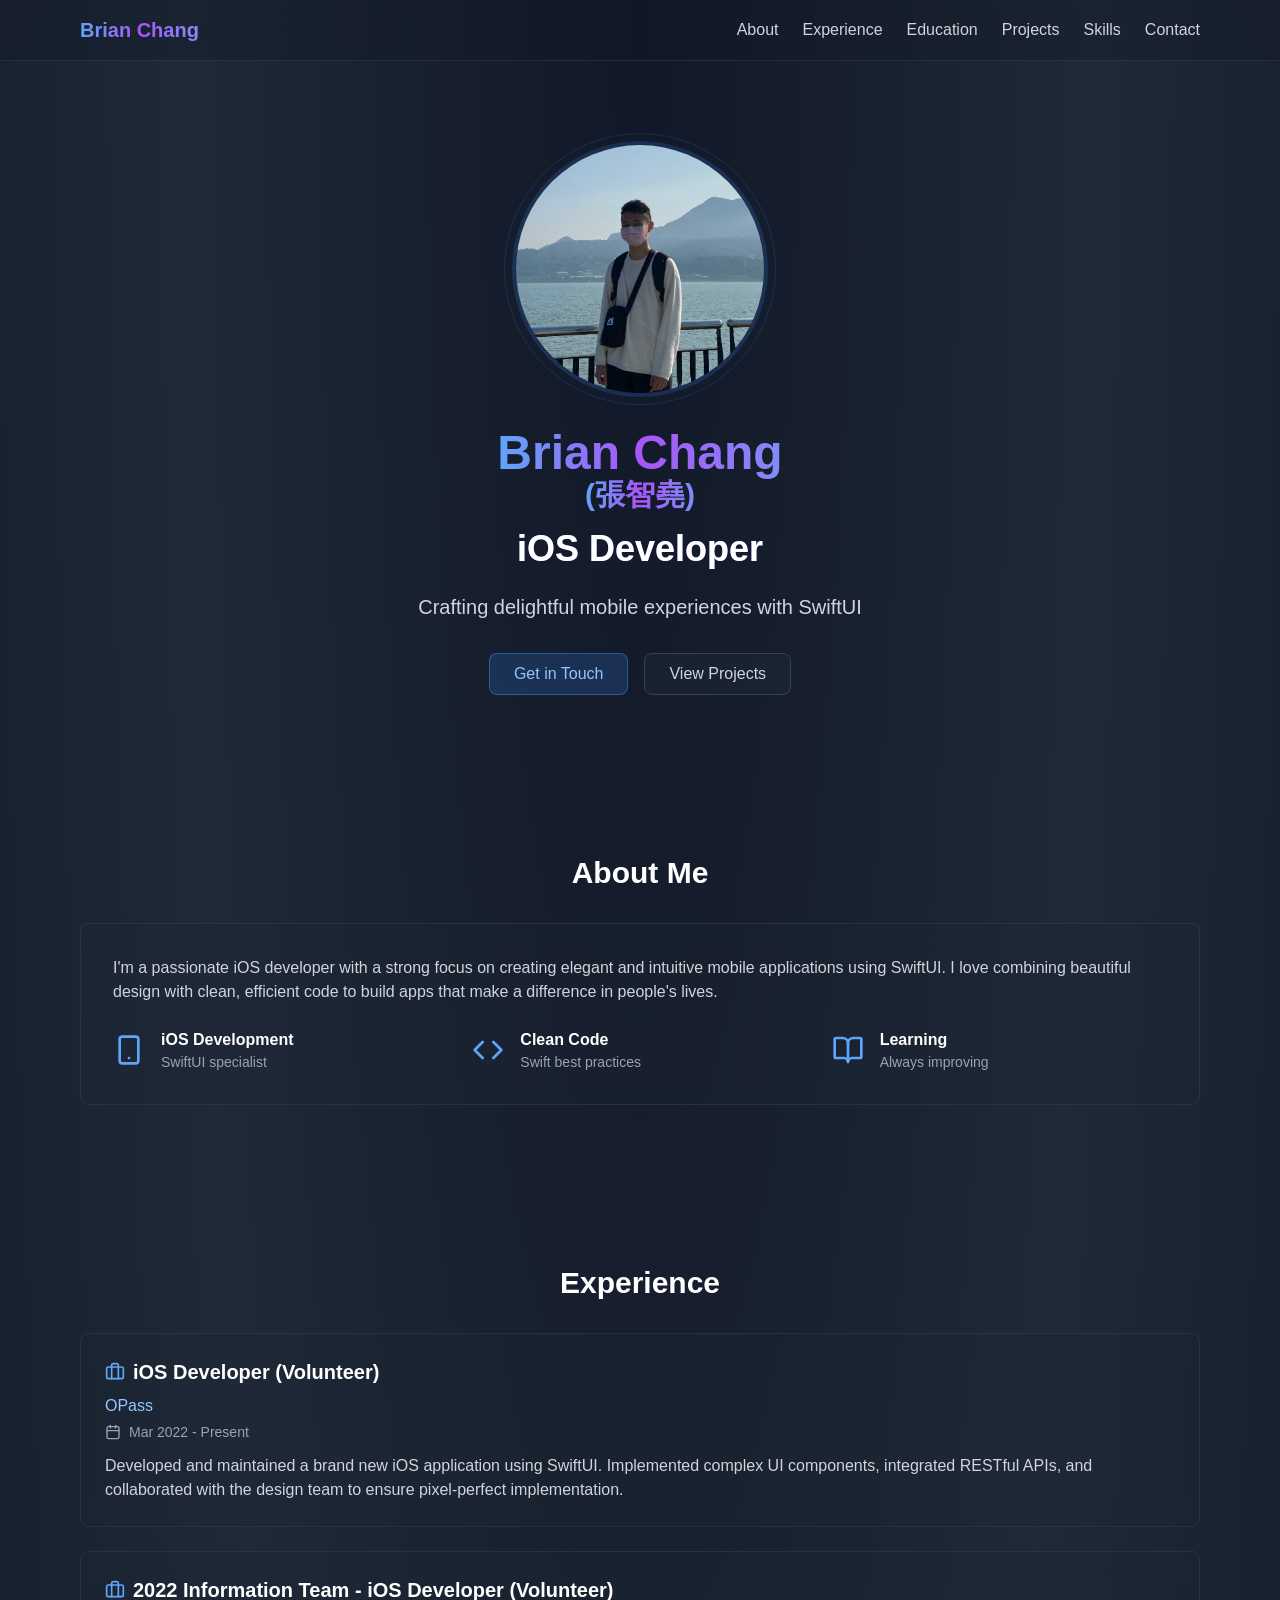
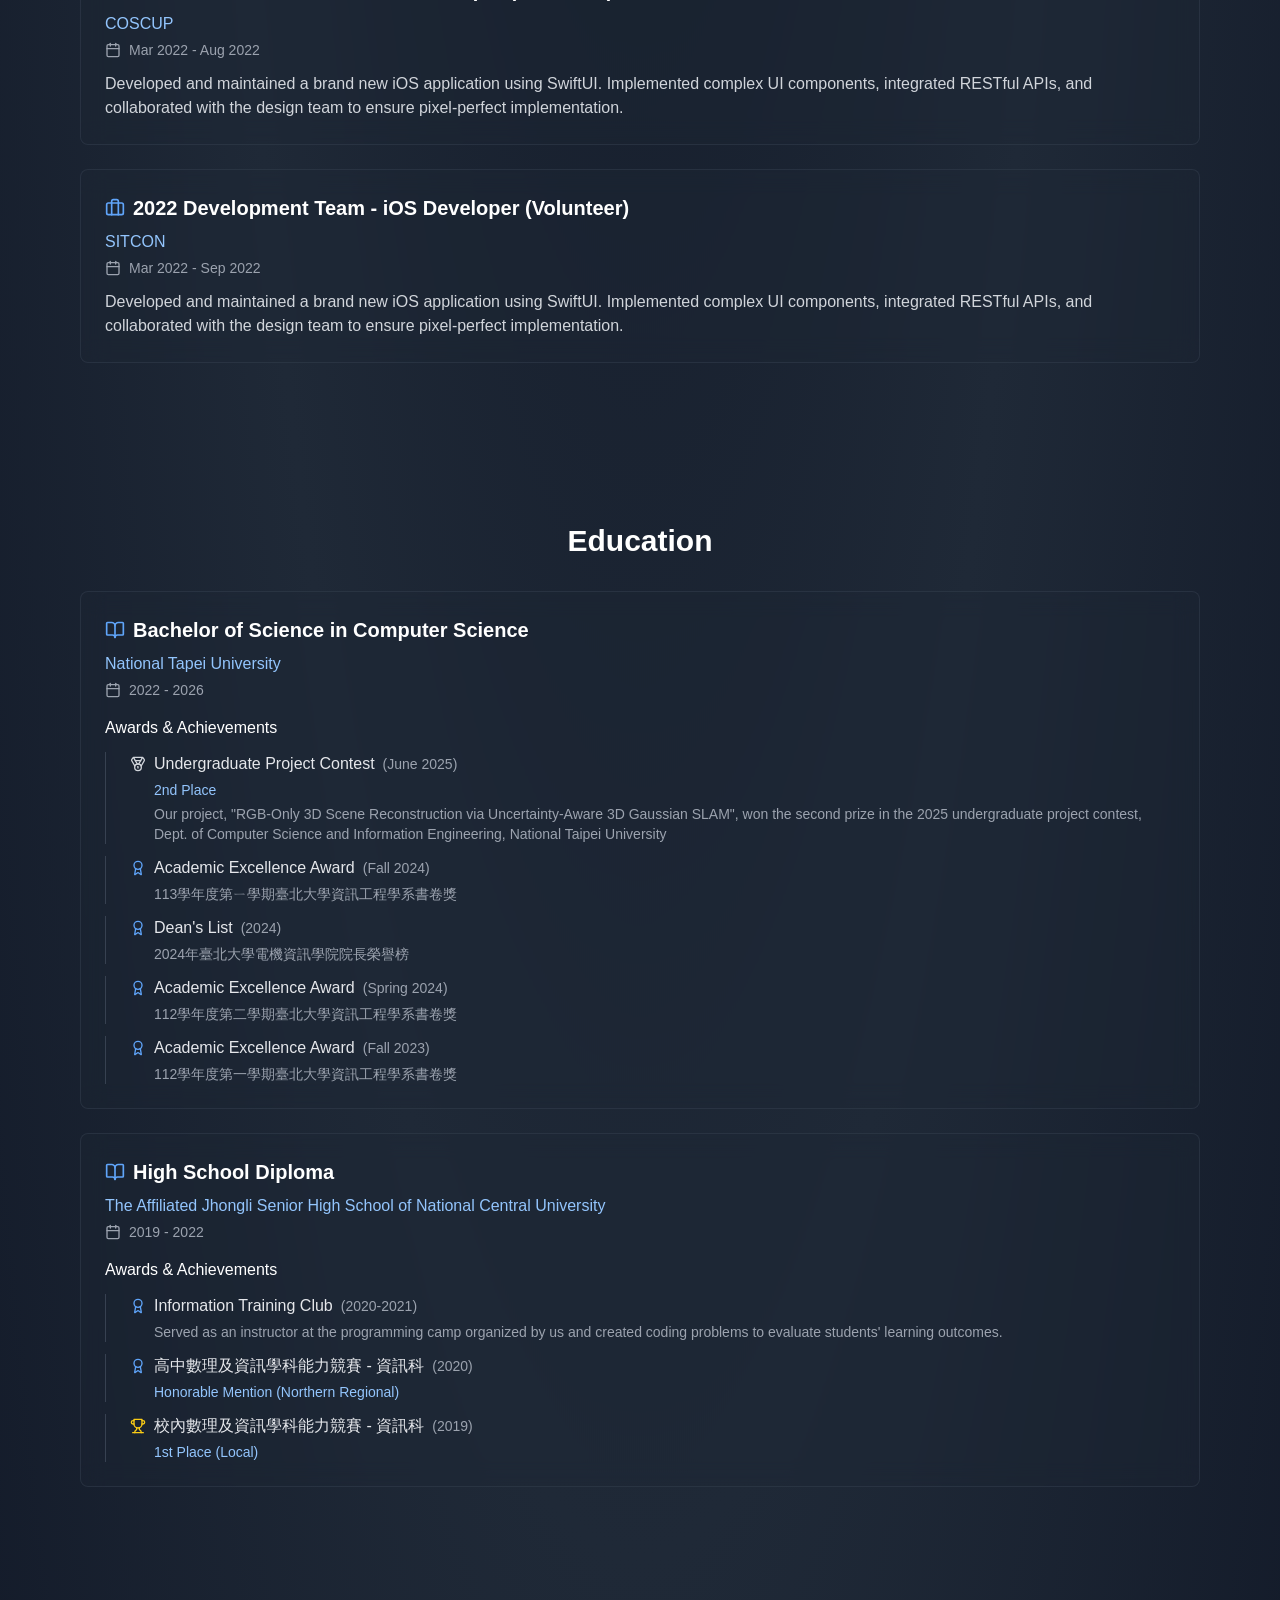
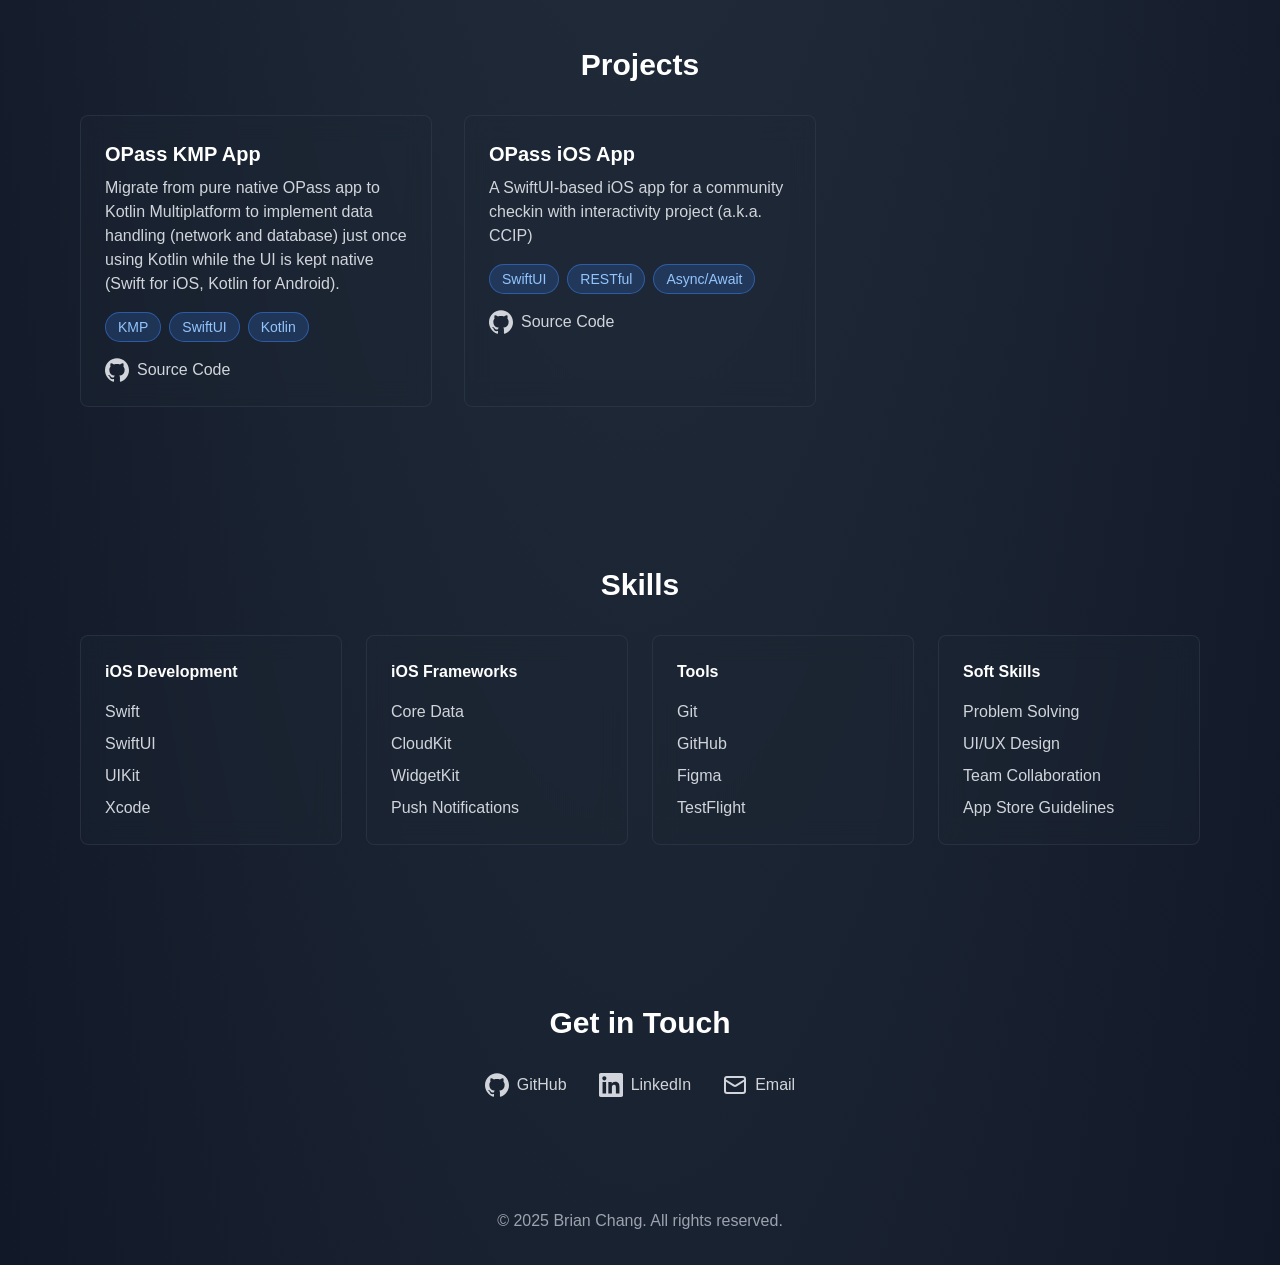
==== commit dc0bf794: "deploy: a994cba84bcbd4723b3a1ebb6b4b7db812ec97b8" ====
--- a/index.html
+++ b/index.html
@@ -1 +1 @@
-<!DOCTYPE html><html lang="en" class="h-full"><head><meta charSet="utf-8"/><meta name="viewport" content="width=device-width, initial-scale=1, viewport-fit=cover"/><link rel="preload" href="/_next/static/media/4473ecc91f70f139-s.p.woff" as="font" crossorigin="" type="font/woff"/><link rel="preload" href="/_next/static/media/463dafcda517f24f-s.p.woff" as="font" crossorigin="" type="font/woff"/><link rel="preload" as="image" href="profile.png"/><link rel="stylesheet" href="/_next/static/css/f844b1ec344af007.css" data-precedence="next"/><link rel="preload" as="script" fetchPriority="low" href="/_next/static/chunks/webpack-a05f68e3d168c82d.js"/><script src="/_next/static/chunks/4bd1b696-80bcaf75e1b4285e.js" async=""></script><script src="/_next/static/chunks/517-bda59e8caf92d192.js" async=""></script><script src="/_next/static/chunks/main-app-eb6872555b8a2aa9.js" async=""></script><script src="/_next/static/chunks/970-8f7458b9640cdda9.js" async=""></script><script src="/_next/static/chunks/app/page-919caa4e3e7bc572.js" async=""></script><meta name="next-size-adjust"/><title>Brian Chang</title><meta name="description" content="A website for Brain Chang&#x27;s portfolio"/><link rel="icon" href="/favicon.ico" type="image/x-icon" sizes="16x16"/><script src="/_next/static/chunks/polyfills-42372ed130431b0a.js" noModule=""></script></head><body class="__variable_1e4310 __variable_c3aa02 antialiased min-h-full"><main class="relative min-h-screen w-full bg-[radial-gradient(ellipse_at_top,_var(--tw-gradient-stops))] from-gray-900 via-gray-800 to-gray-900/90"><nav class="backdrop-blur-md bg-gray-900/30 sticky top-0 z-50 border-b border-gray-700/50"><div class="max-w-6xl mx-auto px-4 py-4"><div class="flex justify-between items-center"><h1 class="text-xl font-bold text-white"><span class="bg-gradient-to-r from-blue-400 via-purple-500 to-indigo-400 text-transparent bg-clip-text">Brian Chang</span></h1><div class="hidden md:flex space-x-6"><a href="#about" class="text-gray-300 hover:text-white transition-colors">About</a><a href="#experience" class="text-gray-300 hover:text-white transition-colors">Experience</a><a href="#education" class="text-gray-300 hover:text-white transition-colors">Education</a><a href="#projects" class="text-gray-300 hover:text-white transition-colors">Projects</a><a href="#skills" class="text-gray-300 hover:text-white transition-colors">Skills</a><a href="#contact" class="text-gray-300 hover:text-white transition-colors">Contact</a></div><button class="md:hidden text-gray-300 hover:text-white"><svg xmlns="http://www.w3.org/2000/svg" class="h-6 w-6" fill="none" viewBox="0 0 24 24" stroke="currentColor"><path stroke-linecap="round" stroke-linejoin="round" stroke-width="2" d="M4 6h16M4 12h16M4 18h16"></path></svg></button></div></div><div class="hidden md:hidden px-4 py-2"><div class="flex flex-col space-y-2"><a href="#about" class="text-gray-300 hover:text-white transition-colors">About</a><a href="#experience" class="text-gray-300 hover:text-white transition-colors">Experience</a><a href="#education" class="text-gray-300 hover:text-white transition-colors">Education</a><a href="#projects" class="text-gray-300 hover:text-white transition-colors">Projects</a><a href="#skills" class="text-gray-300 hover:text-white transition-colors">Skills</a><a href="#contact" class="text-gray-300 hover:text-white transition-colors">Contact</a></div></div></nav><section class="py-20"><div class="max-w-6xl mx-auto px-4"><div class="text-center"><div class="mb-8 flex justify-center"><div class="relative"><div class="w-64 h-64 rounded-full overflow-hidden border-4 border-blue-500/20 backdrop-blur-sm"><img alt="Brian Chang" width="256" height="256" decoding="async" data-nimg="1" class="w-full h-full object-cover" style="color:transparent" src="profile.png"/></div><div class="absolute -inset-2 rounded-full border border-blue-500/20 animate-pulse"></div></div></div><h1 class="text-5xl font-bold mb-0"><span class="bg-gradient-to-r from-blue-400 via-purple-500 to-indigo-400 text-transparent bg-clip-text">Brian Chang</span></h1><h1 class="text-3xl font-bold mb-4"><span class="bg-gradient-to-r from-blue-400 via-purple-500 to-indigo-400 text-transparent bg-clip-text">(張智堯)</span></h1><h2 class="text-4xl font-bold text-white mb-6 bg-clip-text text-transparent bg-gradient-to-r from-blue-400 to-purple-500">iOS Developer</h2><p class="text-xl text-gray-300 mb-8">Crafting delightful mobile experiences with SwiftUI</p><div class="flex justify-center space-x-4"><a href="#contact" class="bg-blue-500/20 backdrop-blur-sm text-blue-300 border border-blue-500/50 px-6 py-2 rounded-lg hover:bg-blue-500/30 transition-all">Get in Touch</a><a href="#projects" class="bg-gray-800/50 backdrop-blur-sm border border-gray-700 text-gray-300 px-6 py-2 rounded-lg hover:bg-gray-700/50 transition-all">View Projects</a></div></div></div></section><section id="about" class="py-20"><div class="max-w-6xl mx-auto px-4"><h2 class="text-3xl font-bold text-white mb-8 text-center">About Me</h2><div class="backdrop-blur-md bg-gray-800/30 p-8 rounded-lg border border-gray-700/50"><p class="text-gray-300 mb-6">I&#x27;m a passionate iOS developer with a strong focus on creating elegant and intuitive mobile applications using SwiftUI. I love combining beautiful design with clean, efficient code to build apps that make a difference in people&#x27;s lives.</p><div class="grid grid-cols-1 md:grid-cols-3 gap-6"><div class="flex items-center space-x-4"><svg xmlns="http://www.w3.org/2000/svg" width="24" height="24" viewBox="0 0 24 24" fill="none" stroke="currentColor" stroke-width="2" stroke-linecap="round" stroke-linejoin="round" class="lucide lucide-smartphone w-8 h-8 text-blue-400"><rect width="14" height="20" x="5" y="2" rx="2" ry="2"></rect><path d="M12 18h.01"></path></svg><div><h3 class="font-semibold text-white">iOS Development</h3><p class="text-sm text-gray-400">SwiftUI specialist</p></div></div><div class="flex items-center space-x-4"><svg xmlns="http://www.w3.org/2000/svg" width="24" height="24" viewBox="0 0 24 24" fill="none" stroke="currentColor" stroke-width="2" stroke-linecap="round" stroke-linejoin="round" class="lucide lucide-code w-8 h-8 text-blue-400"><polyline points="16 18 22 12 16 6"></polyline><polyline points="8 6 2 12 8 18"></polyline></svg><div><h3 class="font-semibold text-white">Clean Code</h3><p class="text-sm text-gray-400">Swift best practices</p></div></div><div class="flex items-center space-x-4"><svg xmlns="http://www.w3.org/2000/svg" width="24" height="24" viewBox="0 0 24 24" fill="none" stroke="currentColor" stroke-width="2" stroke-linecap="round" stroke-linejoin="round" class="lucide lucide-book-open w-8 h-8 text-blue-400"><path d="M12 7v14"></path><path d="M3 18a1 1 0 0 1-1-1V4a1 1 0 0 1 1-1h5a4 4 0 0 1 4 4 4 4 0 0 1 4-4h5a1 1 0 0 1 1 1v13a1 1 0 0 1-1 1h-6a3 3 0 0 0-3 3 3 3 0 0 0-3-3z"></path></svg><div><h3 class="font-semibold text-white">Learning</h3><p class="text-sm text-gray-400">Always improving</p></div></div></div></div></div></section><section id="experience" class="py-20"><div class="max-w-6xl mx-auto px-4"><h2 class="text-3xl font-bold text-white mb-8 text-center">Experience</h2><div class="space-y-6"><div class="backdrop-blur-md bg-gray-800/30 rounded-lg p-6 border border-gray-700/50"><div class="flex items-center space-x-2 mb-2"><svg xmlns="http://www.w3.org/2000/svg" width="24" height="24" viewBox="0 0 24 24" fill="none" stroke="currentColor" stroke-width="2" stroke-linecap="round" stroke-linejoin="round" class="lucide lucide-briefcase w-5 h-5 text-blue-400"><path d="M16 20V4a2 2 0 0 0-2-2h-4a2 2 0 0 0-2 2v16"></path><rect width="20" height="14" x="2" y="6" rx="2"></rect></svg><h3 class="text-xl font-semibold text-white">iOS Developer (Volunteer)</h3></div><p class="text-blue-300 mb-1">OPass</p><div class="flex items-center space-x-2 text-gray-400 mb-3"><svg xmlns="http://www.w3.org/2000/svg" width="24" height="24" viewBox="0 0 24 24" fill="none" stroke="currentColor" stroke-width="2" stroke-linecap="round" stroke-linejoin="round" class="lucide lucide-calendar w-4 h-4"><path d="M8 2v4"></path><path d="M16 2v4"></path><rect width="18" height="18" x="3" y="4" rx="2"></rect><path d="M3 10h18"></path></svg><span class="text-sm">Mar 2022 - Present</span></div><p class="text-gray-300">Developed and maintained a brand new iOS application using SwiftUI. Implemented complex UI components, integrated RESTful APIs, and collaborated with the design team to ensure pixel-perfect implementation.</p></div><div class="backdrop-blur-md bg-gray-800/30 rounded-lg p-6 border border-gray-700/50"><div class="flex items-center space-x-2 mb-2"><svg xmlns="http://www.w3.org/2000/svg" width="24" height="24" viewBox="0 0 24 24" fill="none" stroke="currentColor" stroke-width="2" stroke-linecap="round" stroke-linejoin="round" class="lucide lucide-briefcase w-5 h-5 text-blue-400"><path d="M16 20V4a2 2 0 0 0-2-2h-4a2 2 0 0 0-2 2v16"></path><rect width="20" height="14" x="2" y="6" rx="2"></rect></svg><h3 class="text-xl font-semibold text-white">2022 Information Team - iOS Developer (Volunteer)</h3></div><p class="text-blue-300 mb-1">COSCUP</p><div class="flex items-center space-x-2 text-gray-400 mb-3"><svg xmlns="http://www.w3.org/2000/svg" width="24" height="24" viewBox="0 0 24 24" fill="none" stroke="currentColor" stroke-width="2" stroke-linecap="round" stroke-linejoin="round" class="lucide lucide-calendar w-4 h-4"><path d="M8 2v4"></path><path d="M16 2v4"></path><rect width="18" height="18" x="3" y="4" rx="2"></rect><path d="M3 10h18"></path></svg><span class="text-sm">Mar 2022 - Aug 2022</span></div><p class="text-gray-300">Developed and maintained a brand new iOS application using SwiftUI. Implemented complex UI components, integrated RESTful APIs, and collaborated with the design team to ensure pixel-perfect implementation.</p></div><div class="backdrop-blur-md bg-gray-800/30 rounded-lg p-6 border border-gray-700/50"><div class="flex items-center space-x-2 mb-2"><svg xmlns="http://www.w3.org/2000/svg" width="24" height="24" viewBox="0 0 24 24" fill="none" stroke="currentColor" stroke-width="2" stroke-linecap="round" stroke-linejoin="round" class="lucide lucide-briefcase w-5 h-5 text-blue-400"><path d="M16 20V4a2 2 0 0 0-2-2h-4a2 2 0 0 0-2 2v16"></path><rect width="20" height="14" x="2" y="6" rx="2"></rect></svg><h3 class="text-xl font-semibold text-white">2022 Development Team - iOS Developer (Volunteer)</h3></div><p class="text-blue-300 mb-1">SITCON</p><div class="flex items-center space-x-2 text-gray-400 mb-3"><svg xmlns="http://www.w3.org/2000/svg" width="24" height="24" viewBox="0 0 24 24" fill="none" stroke="currentColor" stroke-width="2" stroke-linecap="round" stroke-linejoin="round" class="lucide lucide-calendar w-4 h-4"><path d="M8 2v4"></path><path d="M16 2v4"></path><rect width="18" height="18" x="3" y="4" rx="2"></rect><path d="M3 10h18"></path></svg><span class="text-sm">Mar 2022 - Sep 2022</span></div><p class="text-gray-300">Developed and maintained a brand new iOS application using SwiftUI. Implemented complex UI components, integrated RESTful APIs, and collaborated with the design team to ensure pixel-perfect implementation.</p></div></div></div></section><section id="education" class="py-20"><div class="max-w-6xl mx-auto px-4"><h2 class="text-3xl font-bold text-white mb-8 text-center">Education</h2><div class="space-y-6"><div class="backdrop-blur-md bg-gray-800/30 rounded-lg p-6 border border-gray-700/50"><div class="flex items-center space-x-2 mb-2"><svg xmlns="http://www.w3.org/2000/svg" width="24" height="24" viewBox="0 0 24 24" fill="none" stroke="currentColor" stroke-width="2" stroke-linecap="round" stroke-linejoin="round" class="lucide lucide-book-open w-5 h-5 text-blue-400"><path d="M12 7v14"></path><path d="M3 18a1 1 0 0 1-1-1V4a1 1 0 0 1 1-1h5a4 4 0 0 1 4 4 4 4 0 0 1 4-4h5a1 1 0 0 1 1 1v13a1 1 0 0 1-1 1h-6a3 3 0 0 0-3 3 3 3 0 0 0-3-3z"></path></svg><h3 class="text-xl font-semibold text-white">Bachelor of Science in Computer Science</h3></div><p class="text-blue-300 mb-1">National Tapei University</p><div class="flex items-center space-x-2 text-gray-400 mb-3"><svg xmlns="http://www.w3.org/2000/svg" width="24" height="24" viewBox="0 0 24 24" fill="none" stroke="currentColor" stroke-width="2" stroke-linecap="round" stroke-linejoin="round" class="lucide lucide-calendar w-4 h-4"><path d="M8 2v4"></path><path d="M16 2v4"></path><rect width="18" height="18" x="3" y="4" rx="2"></rect><path d="M3 10h18"></path></svg><span class="text-sm">2022 - 2026</span></div><div class="mt-4 space-y-3"><h4 class="text-white font-medium mb-3">Awards &amp; Achievements</h4><div class="flex items-start space-x-2 pl-6 border-l border-gray-700"><div class="flex-shrink-0 mt-1"><svg xmlns="http://www.w3.org/2000/svg" width="24" height="24" viewBox="0 0 24 24" fill="none" stroke="currentColor" stroke-width="2" stroke-linecap="round" stroke-linejoin="round" class="lucide lucide-award w-4 h-4 text-blue-400"><path d="m15.477 12.89 1.515 8.526a.5.5 0 0 1-.81.47l-3.58-2.687a1 1 0 0 0-1.197 0l-3.586 2.686a.5.5 0 0 1-.81-.469l1.514-8.526"></path><circle cx="12" cy="8" r="6"></circle></svg></div><div class="flex-1"><div class="flex items-start justify-between"><div><span class="text-gray-200">Academic Excellence Award</span><span class="text-sm text-gray-400 ml-2">(<!-- -->Fall 2024<!-- -->)</span></div></div><p class="text-sm text-gray-400 mt-1">113學年度第ㄧ學期臺北大學資訊工程學系書卷獎</p></div></div><div class="flex items-start space-x-2 pl-6 border-l border-gray-700"><div class="flex-shrink-0 mt-1"><svg xmlns="http://www.w3.org/2000/svg" width="24" height="24" viewBox="0 0 24 24" fill="none" stroke="currentColor" stroke-width="2" stroke-linecap="round" stroke-linejoin="round" class="lucide lucide-award w-4 h-4 text-blue-400"><path d="m15.477 12.89 1.515 8.526a.5.5 0 0 1-.81.47l-3.58-2.687a1 1 0 0 0-1.197 0l-3.586 2.686a.5.5 0 0 1-.81-.469l1.514-8.526"></path><circle cx="12" cy="8" r="6"></circle></svg></div><div class="flex-1"><div class="flex items-start justify-between"><div><span class="text-gray-200">Dean&#x27;s List</span><span class="text-sm text-gray-400 ml-2">(<!-- -->2024<!-- -->)</span></div></div><p class="text-sm text-gray-400 mt-1">2024年臺北大學電機資訊學院院長榮譽榜</p></div></div><div class="flex items-start space-x-2 pl-6 border-l border-gray-700"><div class="flex-shrink-0 mt-1"><svg xmlns="http://www.w3.org/2000/svg" width="24" height="24" viewBox="0 0 24 24" fill="none" stroke="currentColor" stroke-width="2" stroke-linecap="round" stroke-linejoin="round" class="lucide lucide-award w-4 h-4 text-blue-400"><path d="m15.477 12.89 1.515 8.526a.5.5 0 0 1-.81.47l-3.58-2.687a1 1 0 0 0-1.197 0l-3.586 2.686a.5.5 0 0 1-.81-.469l1.514-8.526"></path><circle cx="12" cy="8" r="6"></circle></svg></div><div class="flex-1"><div class="flex items-start justify-between"><div><span class="text-gray-200">Academic Excellence Award</span><span class="text-sm text-gray-400 ml-2">(<!-- -->Spring 2024<!-- -->)</span></div></div><p class="text-sm text-gray-400 mt-1">112學年度第二學期臺北大學資訊工程學系書卷獎</p></div></div><div class="flex items-start space-x-2 pl-6 border-l border-gray-700"><div class="flex-shrink-0 mt-1"><svg xmlns="http://www.w3.org/2000/svg" width="24" height="24" viewBox="0 0 24 24" fill="none" stroke="currentColor" stroke-width="2" stroke-linecap="round" stroke-linejoin="round" class="lucide lucide-award w-4 h-4 text-blue-400"><path d="m15.477 12.89 1.515 8.526a.5.5 0 0 1-.81.47l-3.58-2.687a1 1 0 0 0-1.197 0l-3.586 2.686a.5.5 0 0 1-.81-.469l1.514-8.526"></path><circle cx="12" cy="8" r="6"></circle></svg></div><div class="flex-1"><div class="flex items-start justify-between"><div><span class="text-gray-200">Academic Excellence Award</span><span class="text-sm text-gray-400 ml-2">(<!-- -->Fall 2023<!-- -->)</span></div></div><p class="text-sm text-gray-400 mt-1">112學年度第一學期臺北大學資訊工程學系書卷獎</p></div></div></div></div><div class="backdrop-blur-md bg-gray-800/30 rounded-lg p-6 border border-gray-700/50"><div class="flex items-center space-x-2 mb-2"><svg xmlns="http://www.w3.org/2000/svg" width="24" height="24" viewBox="0 0 24 24" fill="none" stroke="currentColor" stroke-width="2" stroke-linecap="round" stroke-linejoin="round" class="lucide lucide-book-open w-5 h-5 text-blue-400"><path d="M12 7v14"></path><path d="M3 18a1 1 0 0 1-1-1V4a1 1 0 0 1 1-1h5a4 4 0 0 1 4 4 4 4 0 0 1 4-4h5a1 1 0 0 1 1 1v13a1 1 0 0 1-1 1h-6a3 3 0 0 0-3 3 3 3 0 0 0-3-3z"></path></svg><h3 class="text-xl font-semibold text-white">High School Diploma</h3></div><p class="text-blue-300 mb-1">The Affiliated Jhongli Senior High School of National Central University</p><div class="flex items-center space-x-2 text-gray-400 mb-3"><svg xmlns="http://www.w3.org/2000/svg" width="24" height="24" viewBox="0 0 24 24" fill="none" stroke="currentColor" stroke-width="2" stroke-linecap="round" stroke-linejoin="round" class="lucide lucide-calendar w-4 h-4"><path d="M8 2v4"></path><path d="M16 2v4"></path><rect width="18" height="18" x="3" y="4" rx="2"></rect><path d="M3 10h18"></path></svg><span class="text-sm">2019 - 2022</span></div><div class="mt-4 space-y-3"><h4 class="text-white font-medium mb-3">Awards &amp; Achievements</h4><div class="flex items-start space-x-2 pl-6 border-l border-gray-700"><div class="flex-shrink-0 mt-1"><svg xmlns="http://www.w3.org/2000/svg" width="24" height="24" viewBox="0 0 24 24" fill="none" stroke="currentColor" stroke-width="2" stroke-linecap="round" stroke-linejoin="round" class="lucide lucide-award w-4 h-4 text-blue-400"><path d="m15.477 12.89 1.515 8.526a.5.5 0 0 1-.81.47l-3.58-2.687a1 1 0 0 0-1.197 0l-3.586 2.686a.5.5 0 0 1-.81-.469l1.514-8.526"></path><circle cx="12" cy="8" r="6"></circle></svg></div><div class="flex-1"><div class="flex items-start justify-between"><div><span class="text-gray-200">Information Training Club</span><span class="text-sm text-gray-400 ml-2">(<!-- -->2020-2021<!-- -->)</span></div></div><p class="text-sm text-gray-400 mt-1">Served as an instructor at the programming camp organized by us and created coding problems to evaluate students&#x27; learning outcomes.</p></div></div><div class="flex items-start space-x-2 pl-6 border-l border-gray-700"><div class="flex-shrink-0 mt-1"><svg xmlns="http://www.w3.org/2000/svg" width="24" height="24" viewBox="0 0 24 24" fill="none" stroke="currentColor" stroke-width="2" stroke-linecap="round" stroke-linejoin="round" class="lucide lucide-award w-4 h-4 text-blue-400"><path d="m15.477 12.89 1.515 8.526a.5.5 0 0 1-.81.47l-3.58-2.687a1 1 0 0 0-1.197 0l-3.586 2.686a.5.5 0 0 1-.81-.469l1.514-8.526"></path><circle cx="12" cy="8" r="6"></circle></svg></div><div class="flex-1"><div class="flex items-start justify-between"><div><span class="text-gray-200">高中數理及資訊學科能力競賽 - 資訊科</span><span class="text-sm text-gray-400 ml-2">(<!-- -->2020<!-- -->)</span></div></div><p class="text-sm text-blue-300 mt-1">Honorable Mention (Northern Regional)</p></div></div><div class="flex items-start space-x-2 pl-6 border-l border-gray-700"><div class="flex-shrink-0 mt-1"><svg xmlns="http://www.w3.org/2000/svg" width="24" height="24" viewBox="0 0 24 24" fill="none" stroke="currentColor" stroke-width="2" stroke-linecap="round" stroke-linejoin="round" class="lucide lucide-trophy w-4 h-4 text-yellow-400"><path d="M6 9H4.5a2.5 2.5 0 0 1 0-5H6"></path><path d="M18 9h1.5a2.5 2.5 0 0 0 0-5H18"></path><path d="M4 22h16"></path><path d="M10 14.66V17c0 .55-.47.98-.97 1.21C7.85 18.75 7 20.24 7 22"></path><path d="M14 14.66V17c0 .55.47.98.97 1.21C16.15 18.75 17 20.24 17 22"></path><path d="M18 2H6v7a6 6 0 0 0 12 0V2Z"></path></svg></div><div class="flex-1"><div class="flex items-start justify-between"><div><span class="text-gray-200">校內數理及資訊學科能力競賽 - 資訊科</span><span class="text-sm text-gray-400 ml-2">(<!-- -->2019<!-- -->)</span></div></div><p class="text-sm text-blue-300 mt-1">1st Place (Local)</p></div></div></div></div></div></div></section><section id="projects" class="py-20"><div class="max-w-6xl mx-auto px-4"><h2 class="text-3xl font-bold text-white mb-8 text-center">Projects</h2><div class="grid grid-cols-1 md:grid-cols-2 lg:grid-cols-3 gap-8"><div class="backdrop-blur-md bg-gray-800/30 rounded-lg p-6 border border-gray-700/50 hover:border-blue-500/50 transition-colors"><h3 class="text-xl font-semibold mb-2 text-white">OPass KMP App</h3><p class="text-gray-300 mb-4">Migrate from pure native OPass app to Kotlin Multiplatform to implement data handling (network and database) just once using Kotlin while the UI is kept native (Swift for iOS, Kotlin for Android).</p><div class="flex flex-wrap gap-2 mb-4"><span class="px-3 py-1 bg-blue-500/20 text-blue-300 rounded-full text-sm border border-blue-500/50">KMP</span><span class="px-3 py-1 bg-blue-500/20 text-blue-300 rounded-full text-sm border border-blue-500/50">SwiftUI</span><span class="px-3 py-1 bg-blue-500/20 text-blue-300 rounded-full text-sm border border-blue-500/50">Kotlin</span></div><div class="flex space-x-4"><a href="https://github.com/CCIP-App/CCIP-KMP" target="_blank" rel="noopener noreferrer" class="flex items-center space-x-2 text-gray-300 hover:text-white transition-colors"><svg viewBox="0 0 24 24" class="w-6 h-6" fill="currentColor"><path d="M12 .297c-6.63 0-12 5.373-12 12 0 5.303 3.438 9.8 8.205 11.385.6.113.82-.258.82-.577 0-.285-.01-1.04-.015-2.04-3.338.724-4.042-1.61-4.042-1.61C4.422 18.07 3.633 17.7 3.633 17.7c-1.087-.744.084-.729.084-.729 1.205.084 1.838 1.236 1.838 1.236 1.07 1.835 2.809 1.305 3.495.998.108-.776.417-1.305.76-1.605-2.665-.3-5.466-1.332-5.466-5.93 0-1.31.465-2.38 1.235-3.22-.135-.303-.54-1.523.105-3.176 0 0 1.005-.322 3.3 1.23.96-.267 1.98-.399 3-.405 1.02.006 2.04.138 3 .405 2.28-1.552 3.285-1.23 3.285-1.23.645 1.653.24 2.873.12 3.176.765.84 1.23 1.91 1.23 3.22 0 4.61-2.805 5.625-5.475 5.92.42.36.81 1.096.81 2.22 0 1.606-.015 2.896-.015 3.286 0 .315.21.69.825.57C20.565 22.092 24 17.592 24 12.297c0-6.627-5.373-12-12-12"></path></svg><span>Source Code</span></a></div></div><div class="backdrop-blur-md bg-gray-800/30 rounded-lg p-6 border border-gray-700/50 hover:border-blue-500/50 transition-colors"><h3 class="text-xl font-semibold mb-2 text-white">OPass iOS App</h3><p class="text-gray-300 mb-4">A SwiftUI-based iOS app for a community checkin with interactivity project (a.k.a. CCIP)</p><div class="flex flex-wrap gap-2 mb-4"><span class="px-3 py-1 bg-blue-500/20 text-blue-300 rounded-full text-sm border border-blue-500/50">SwiftUI</span><span class="px-3 py-1 bg-blue-500/20 text-blue-300 rounded-full text-sm border border-blue-500/50">RESTful</span><span class="px-3 py-1 bg-blue-500/20 text-blue-300 rounded-full text-sm border border-blue-500/50">Async/Await</span></div><div class="flex space-x-4"><a href="https://github.com/CCIP-App/CCIP-iOS" target="_blank" rel="noopener noreferrer" class="flex items-center space-x-2 text-gray-300 hover:text-white transition-colors"><svg viewBox="0 0 24 24" class="w-6 h-6" fill="currentColor"><path d="M12 .297c-6.63 0-12 5.373-12 12 0 5.303 3.438 9.8 8.205 11.385.6.113.82-.258.82-.577 0-.285-.01-1.04-.015-2.04-3.338.724-4.042-1.61-4.042-1.61C4.422 18.07 3.633 17.7 3.633 17.7c-1.087-.744.084-.729.084-.729 1.205.084 1.838 1.236 1.838 1.236 1.07 1.835 2.809 1.305 3.495.998.108-.776.417-1.305.76-1.605-2.665-.3-5.466-1.332-5.466-5.93 0-1.31.465-2.38 1.235-3.22-.135-.303-.54-1.523.105-3.176 0 0 1.005-.322 3.3 1.23.96-.267 1.98-.399 3-.405 1.02.006 2.04.138 3 .405 2.28-1.552 3.285-1.23 3.285-1.23.645 1.653.24 2.873.12 3.176.765.84 1.23 1.91 1.23 3.22 0 4.61-2.805 5.625-5.475 5.92.42.36.81 1.096.81 2.22 0 1.606-.015 2.896-.015 3.286 0 .315.21.69.825.57C20.565 22.092 24 17.592 24 12.297c0-6.627-5.373-12-12-12"></path></svg><span>Source Code</span></a></div></div></div></div></section><section id="skills" class="py-20"><div class="max-w-6xl mx-auto px-4"><h2 class="text-3xl font-bold text-white mb-8 text-center">Skills</h2><div class="grid grid-cols-2 md:grid-cols-4 gap-6"><div class="backdrop-blur-md bg-gray-800/30 p-6 rounded-lg border border-gray-700/50"><h3 class="font-semibold mb-4 text-white">iOS Development</h3><ul class="space-y-2 text-gray-300"><li>Swift</li><li>SwiftUI</li><li>UIKit</li><li>Xcode</li></ul></div><div class="backdrop-blur-md bg-gray-800/30 p-6 rounded-lg border border-gray-700/50"><h3 class="font-semibold mb-4 text-white">iOS Frameworks</h3><ul class="space-y-2 text-gray-300"><li>Core Data</li><li>CloudKit</li><li>WidgetKit</li><li>Push Notifications</li></ul></div><div class="backdrop-blur-md bg-gray-800/30 p-6 rounded-lg border border-gray-700/50"><h3 class="font-semibold mb-4 text-white">Tools</h3><ul class="space-y-2 text-gray-300"><li>Git</li><li>GitHub</li><li>Figma</li><li>TestFlight</li></ul></div><div class="backdrop-blur-md bg-gray-800/30 p-6 rounded-lg border border-gray-700/50"><h3 class="font-semibold mb-4 text-white">Soft Skills</h3><ul class="space-y-2 text-gray-300"><li>Problem Solving</li><li>UI/UX Design</li><li>Team Collaboration</li><li>App Store Guidelines</li></ul></div></div></div></section><section id="contact" class="py-20"><div class="max-w-6xl mx-auto px-4"><h2 class="text-3xl font-bold text-white mb-8 text-center">Get in Touch</h2><div class="flex justify-center space-x-8"><a href="https://github.com/viere1234" target="_blank" rel="noopener noreferrer" class="flex items-center space-x-2 text-gray-300 hover:text-white transition-colors"><svg viewBox="0 0 24 24" class="w-6 h-6" fill="currentColor"><path d="M12 .297c-6.63 0-12 5.373-12 12 0 5.303 3.438 9.8 8.205 11.385.6.113.82-.258.82-.577 0-.285-.01-1.04-.015-2.04-3.338.724-4.042-1.61-4.042-1.61C4.422 18.07 3.633 17.7 3.633 17.7c-1.087-.744.084-.729.084-.729 1.205.084 1.838 1.236 1.838 1.236 1.07 1.835 2.809 1.305 3.495.998.108-.776.417-1.305.76-1.605-2.665-.3-5.466-1.332-5.466-5.93 0-1.31.465-2.38 1.235-3.22-.135-.303-.54-1.523.105-3.176 0 0 1.005-.322 3.3 1.23.96-.267 1.98-.399 3-.405 1.02.006 2.04.138 3 .405 2.28-1.552 3.285-1.23 3.285-1.23.645 1.653.24 2.873.12 3.176.765.84 1.23 1.91 1.23 3.22 0 4.61-2.805 5.625-5.475 5.92.42.36.81 1.096.81 2.22 0 1.606-.015 2.896-.015 3.286 0 .315.21.69.825.57C20.565 22.092 24 17.592 24 12.297c0-6.627-5.373-12-12-12"></path></svg><span>GitHub</span></a><a href="https://linkedin.com/in/brian-chang-517965234" target="_blank" rel="noopener noreferrer" class="flex items-center space-x-2 text-gray-300 hover:text-white transition-colors"><svg viewBox="0 0 24 24" class="w-6 h-6" fill="currentColor"><path d="M20.447 20.452h-3.554v-5.569c0-1.328-.027-3.037-1.852-3.037-1.853 0-2.136 1.445-2.136 2.939v5.667H9.351V9h3.414v1.561h.046c.477-.9 1.637-1.85 3.37-1.85 3.601 0 4.267 2.37 4.267 5.455v6.286zM5.337 7.433c-1.144 0-2.063-.926-2.063-2.065 0-1.138.92-2.063 2.063-2.063 1.14 0 2.064.925 2.064 2.063 0 1.139-.925 2.065-2.064 2.065zm1.782 13.019H3.555V9h3.564v11.452zM22.225 0H1.771C.792 0 0 .774 0 1.729v20.542C0 23.227.792 24 1.771 24h20.451C23.2 24 24 23.227 24 22.271V1.729C24 .774 23.2 0 22.222 0h.003z"></path></svg><span>LinkedIn</span></a><a href="mailto:me@brianchang.tw" class="flex items-center space-x-2 text-gray-300 hover:text-white transition-colors"><svg xmlns="http://www.w3.org/2000/svg" width="24" height="24" viewBox="0 0 24 24" fill="none" stroke="currentColor" stroke-width="2" stroke-linecap="round" stroke-linejoin="round" class="lucide lucide-mail w-6 h-6"><rect width="20" height="16" x="2" y="4" rx="2"></rect><path d="m22 7-8.97 5.7a1.94 1.94 0 0 1-2.06 0L2 7"></path></svg><span>Email</span></a></div></div></section><footer class="py-8"><div class="max-w-6xl mx-auto px-4"><p class="text-center text-gray-400">© <!-- -->2025<!-- --> Brian Chang. All rights reserved.</p></div></footer></main><script src="/_next/static/chunks/webpack-a05f68e3d168c82d.js" async=""></script><script>(self.__next_f=self.__next_f||[]).push([0])</script><script>self.__next_f.push([1,"4:\"$Sreact.fragment\"\n5:I[5244,[],\"\"]\n6:I[3866,[],\"\"]\n7:I[7970,[\"970\",\"static/chunks/970-8f7458b9640cdda9.js\",\"974\",\"static/chunks/app/page-919caa4e3e7bc572.js\"],\"Image\"]\n8:I[6213,[],\"OutletBoundary\"]\na:I[6213,[],\"MetadataBoundary\"]\nc:I[6213,[],\"ViewportBoundary\"]\ne:I[4835,[],\"\"]\n1:HL[\"/_next/static/media/4473ecc91f70f139-s.p.woff\",\"font\",{\"crossOrigin\":\"\",\"type\":\"font/woff\"}]\n2:HL[\"/_next/static/media/463dafcda517f24f-s.p.woff\",\"font\",{\"crossOrigin\":\"\",\"type\":\"font/woff\"}]\n3:HL[\"/_next/static/css/f844b1ec344af007.css\",\"style\"]\n"])</script><script>self.__next_f.push([1,"0:{\"P\":null,\"b\":\"O-ErIBqIYvAH1mkzjrtr-\",\"p\":\"\",\"c\":[\"\",\"\"],\"i\":false,\"f\":[[[\"\",{\"children\":[\"__PAGE__\",{}]},\"$undefined\",\"$undefined\",true],[\"\",[\"$\",\"$4\",\"c\",{\"children\":[[[\"$\",\"link\",\"0\",{\"rel\":\"stylesheet\",\"href\":\"/_next/static/css/f844b1ec344af007.css\",\"precedence\":\"next\",\"crossOrigin\":\"$undefined\",\"nonce\":\"$undefined\"}]],[\"$\",\"html\",null,{\"lang\":\"en\",\"className\":\"h-full\",\"children\":[\"$\",\"body\",null,{\"className\":\"__variable_1e4310 __variable_c3aa02 antialiased min-h-full\",\"children\":[\"$\",\"main\",null,{\"className\":\"relative min-h-screen w-full bg-[radial-gradient(ellipse_at_top,_var(--tw-gradient-stops))] from-gray-900 via-gray-800 to-gray-900/90\",\"children\":[\"$\",\"$L5\",null,{\"parallelRouterKey\":\"children\",\"segmentPath\":[\"children\"],\"error\":\"$undefined\",\"errorStyles\":\"$undefined\",\"errorScripts\":\"$undefined\",\"template\":[\"$\",\"$L6\",null,{}],\"templateStyles\":\"$undefined\",\"templateScripts\":\"$undefined\",\"notFound\":[[\"$\",\"title\",null,{\"children\":\"404: This page could not be found.\"}],[\"$\",\"div\",null,{\"style\":{\"fontFamily\":\"system-ui,\\\"Segoe UI\\\",Roboto,Helvetica,Arial,sans-serif,\\\"Apple Color Emoji\\\",\\\"Segoe UI Emoji\\\"\",\"height\":\"100vh\",\"textAlign\":\"center\",\"display\":\"flex\",\"flexDirection\":\"column\",\"alignItems\":\"center\",\"justifyContent\":\"center\"},\"children\":[\"$\",\"div\",null,{\"children\":[[\"$\",\"style\",null,{\"dangerouslySetInnerHTML\":{\"__html\":\"body{color:#000;background:#fff;margin:0}.next-error-h1{border-right:1px solid rgba(0,0,0,.3)}@media (prefers-color-scheme:dark){body{color:#fff;background:#000}.next-error-h1{border-right:1px solid rgba(255,255,255,.3)}}\"}}],[\"$\",\"h1\",null,{\"className\":\"next-error-h1\",\"style\":{\"display\":\"inline-block\",\"margin\":\"0 20px 0 0\",\"padding\":\"0 23px 0 0\",\"fontSize\":24,\"fontWeight\":500,\"verticalAlign\":\"top\",\"lineHeight\":\"49px\"},\"children\":\"404\"}],[\"$\",\"div\",null,{\"style\":{\"display\":\"inline-block\"},\"children\":[\"$\",\"h2\",null,{\"style\":{\"fontSize\":14,\"fontWeight\":400,\"lineHeight\":\"49px\",\"margin\":0},\"children\":\"This page could not be found.\"}]}]]}]}]],\"notFoundStyles\":[]}]}]}]}]]}],{\"children\":[\"__PAGE__\",[\"$\",\"$4\",\"c\",{\"children\":[[[\"$\",\"nav\",null,{\"className\":\"backdrop-blur-md bg-gray-900/30 sticky top-0 z-50 border-b border-gray-700/50\",\"children\":[[\"$\",\"div\",null,{\"className\":\"max-w-6xl mx-auto px-4 py-4\",\"children\":[\"$\",\"div\",null,{\"className\":\"flex justify-between items-center\",\"children\":[[\"$\",\"h1\",null,{\"className\":\"text-xl font-bold text-white\",\"children\":[\"$\",\"span\",null,{\"className\":\"bg-gradient-to-r from-blue-400 via-purple-500 to-indigo-400 text-transparent bg-clip-text\",\"children\":\"Brian Chang\"}]}],[\"$\",\"div\",null,{\"className\":\"hidden md:flex space-x-6\",\"children\":[[\"$\",\"a\",null,{\"href\":\"#about\",\"className\":\"text-gray-300 hover:text-white transition-colors\",\"children\":\"About\"}],[\"$\",\"a\",null,{\"href\":\"#experience\",\"className\":\"text-gray-300 hover:text-white transition-colors\",\"children\":\"Experience\"}],[\"$\",\"a\",null,{\"href\":\"#education\",\"className\":\"text-gray-300 hover:text-white transition-colors\",\"children\":\"Education\"}],[\"$\",\"a\",null,{\"href\":\"#projects\",\"className\":\"text-gray-300 hover:text-white transition-colors\",\"children\":\"Projects\"}],[\"$\",\"a\",null,{\"href\":\"#skills\",\"className\":\"text-gray-300 hover:text-white transition-colors\",\"children\":\"Skills\"}],[\"$\",\"a\",null,{\"href\":\"#contact\",\"className\":\"text-gray-300 hover:text-white transition-colors\",\"children\":\"Contact\"}]]}],[\"$\",\"button\",null,{\"className\":\"md:hidden text-gray-300 hover:text-white\",\"children\":[\"$\",\"svg\",null,{\"xmlns\":\"http://www.w3.org/2000/svg\",\"className\":\"h-6 w-6\",\"fill\":\"none\",\"viewBox\":\"0 0 24 24\",\"stroke\":\"currentColor\",\"children\":[\"$\",\"path\",null,{\"strokeLinecap\":\"round\",\"strokeLinejoin\":\"round\",\"strokeWidth\":2,\"d\":\"M4 6h16M4 12h16M4 18h16\"}]}]}]]}]}],[\"$\",\"div\",null,{\"className\":\"hidden md:hidden px-4 py-2\",\"children\":[\"$\",\"div\",null,{\"className\":\"flex flex-col space-y-2\",\"children\":[[\"$\",\"a\",null,{\"href\":\"#about\",\"className\":\"text-gray-300 hover:text-white transition-colors\",\"children\":\"About\"}],[\"$\",\"a\",null,{\"href\":\"#experience\",\"className\":\"text-gray-300 hover:text-white transition-colors\",\"children\":\"Experience\"}],[\"$\",\"a\",null,{\"href\":\"#education\",\"className\":\"text-gray-300 hover:text-white transition-colors\",\"children\":\"Education\"}],[\"$\",\"a\",null,{\"href\":\"#projects\",\"className\":\"text-gray-300 hover:text-white transition-colors\",\"children\":\"Projects\"}],[\"$\",\"a\",null,{\"href\":\"#skills\",\"className\":\"text-gray-300 hover:text-white transition-colors\",\"children\":\"Skills\"}],[\"$\",\"a\",null,{\"href\":\"#contact\",\"className\":\"text-gray-300 hover:text-white transition-colors\",\"children\":\"Contact\"}]]}]}]]}],[\"$\",\"section\",null,{\"className\":\"py-20\",\"children\":[\"$\",\"div\",null,{\"className\":\"max-w-6xl mx-auto px-4\",\"children\":[\"$\",\"div\",null,{\"className\":\"text-center\",\"children\":[[\"$\",\"div\",null,{\"className\":\"mb-8 flex justify-center\",\"children\":[\"$\",\"div\",null,{\"className\":\"relative\",\"children\":[[\"$\",\"div\",null,{\"className\":\"w-64 h-64 rounded-full overflow-hidden border-4 border-blue-500/20 backdrop-blur-sm\",\"children\":[\"$\",\"$L7\",null,{\"src\":\"profile.png\",\"alt\":\"Brian Chang\",\"width\":256,\"height\":256,\"className\":\"w-full h-full object-cover\",\"priority\":true}]}],[\"$\",\"div\",null,{\"className\":\"absolute -inset-2 rounded-full border border-blue-500/20 animate-pulse\"}]]}]}],[\"$\",\"h1\",null,{\"className\":\"text-5xl font-bold mb-0\",\"children\":[\"$\",\"span\",null,{\"className\":\"bg-gradient-to-r from-blue-400 via-purple-500 to-indigo-400 text-transparent bg-clip-text\",\"children\":\"Brian Chang\"}]}],[\"$\",\"h1\",null,{\"className\":\"text-3xl font-bold mb-4\",\"children\":[\"$\",\"span\",null,{\"className\":\"bg-gradient-to-r from-blue-400 via-purple-500 to-indigo-400 text-transparent bg-clip-text\",\"children\":\"(張智堯)\"}]}],[\"$\",\"h2\",null,{\"className\":\"text-4xl font-bold text-white mb-6 bg-clip-text text-transparent bg-gradient-to-r from-blue-400 to-purple-500\",\"children\":\"iOS Developer\"}],[\"$\",\"p\",null,{\"className\":\"text-xl text-gray-300 mb-8\",\"children\":\"Crafting delightful mobile experiences with SwiftUI\"}],[\"$\",\"div\",null,{\"className\":\"flex justify-center space-x-4\",\"children\":[[\"$\",\"a\",null,{\"href\":\"#contact\",\"className\":\"bg-blue-500/20 backdrop-blur-sm text-blue-300 border border-blue-500/50 px-6 py-2 rounded-lg hover:bg-blue-500/30 transition-all\",\"children\":\"Get in Touch\"}],[\"$\",\"a\",null,{\"href\":\"#projects\",\"className\":\"bg-gray-800/50 backdrop-blur-sm border border-gray-700 text-gray-300 px-6 py-2 rounded-lg hover:bg-gray-700/50 transition-all\",\"children\":\"View Projects\"}]]}]]}]}]}],[\"$\",\"section\",null,{\"id\":\"about\",\"className\":\"py-20\",\"children\":[\"$\",\"div\",null,{\"className\":\"max-w-6xl mx-auto px-4\",\"children\":[[\"$\",\"h2\",null,{\"className\":\"text-3xl font-bold text-white mb-8 text-center\",\"children\":\"About Me\"}],[\"$\",\"div\",null,{\"className\":\"backdrop-blur-md bg-gray-800/30 p-8 rounded-lg border border-gray-700/50\",\"children\":[[\"$\",\"p\",null,{\"className\":\"text-gray-300 mb-6\",\"children\":\"I'm a passionate iOS developer with a strong focus on creating elegant and intuitive mobile applications using SwiftUI. I love combining beautiful design with clean, efficient code to build apps that make a difference in people's lives.\"}],[\"$\",\"div\",null,{\"className\":\"grid grid-cols-1 md:grid-cols-3 gap-6\",\"children\":[[\"$\",\"div\",null,{\"className\":\"flex items-center space-x-4\",\"children\":[[\"$\",\"svg\",null,{\"ref\":\"$undefined\",\"xmlns\":\"http://www.w3.org/2000/svg\",\"width\":24,\"height\":24,\"viewBox\":\"0 0 24 24\",\"fill\":\"none\",\"stroke\":\"currentColor\",\"strokeWidth\":2,\"strokeLinecap\":\"round\",\"strokeLinejoin\":\"round\",\"className\":\"lucide lucide-smartphone w-8 h-8 text-blue-400\",\"children\":[[\"$\",\"rect\",\"1yt0o3\",{\"width\":\"14\",\"height\":\"20\",\"x\":\"5\",\"y\":\"2\",\"rx\":\"2\",\"ry\":\"2\"}],[\"$\",\"path\",\"mhygvu\",{\"d\":\"M12 18h.01\"}],\"$undefined\"]}],[\"$\",\"div\",null,{\"children\":[[\"$\",\"h3\",null,{\"className\":\"font-semibold text-white\",\"children\":\"iOS Development\"}],[\"$\",\"p\",null,{\"className\":\"text-sm text-gray-400\",\"children\":\"SwiftUI specialist\"}]]}]]}],[\"$\",\"div\",null,{\"className\":\"flex items-center space-x-4\",\"children\":[[\"$\",\"svg\",null,{\"ref\":\"$undefined\",\"xmlns\":\"http://www.w3.org/2000/svg\",\"width\":24,\"height\":24,\"viewBox\":\"0 0 24 24\",\"fill\":\"none\",\"stroke\":\"currentColor\",\"strokeWidth\":2,\"strokeLinecap\":\"round\",\"strokeLinejoin\":\"round\",\"className\":\"lucide lucide-code w-8 h-8 text-blue-400\",\"children\":[[\"$\",\"polyline\",\"z7tu5w\",{\"points\":\"16 18 22 12 16 6\"}],[\"$\",\"polyline\",\"1eg1df\",{\"points\":\"8 6 2 12 8 18\"}],\"$undefined\"]}],[\"$\",\"div\",null,{\"children\":[[\"$\",\"h3\",null,{\"className\":\"font-semibold text-white\",\"children\":\"Clean Code\"}],[\"$\",\"p\",null,{\"className\":\"text-sm text-gray-400\",\"children\":\"Swift best practices\"}]]}]]}],[\"$\",\"div\",null,{\"className\":\"flex items-center space-x-4\",\"children\":[[\"$\",\"svg\",null,{\"ref\":\"$undefined\",\"xmlns\":\"http://www.w3.org/2000/svg\",\"width\":24,\"height\":24,\"viewBox\":\"0 0 24 24\",\"fill\":\"none\",\"stroke\":\"currentColor\",\"strokeWidth\":2,\"strokeLinecap\":\"round\",\"strokeLinejoin\":\"round\",\"className\":\"lucide lucide-book-open w-8 h-8 text-blue-400\",\"children\":[[\"$\",\"path\",\"1akyts\",{\"d\":\"M12 7v14\"}],[\"$\",\"path\",\"ruj8y\",{\"d\":\"M3 18a1 1 0 0 1-1-1V4a1 1 0 0 1 1-1h5a4 4 0 0 1 4 4 4 4 0 0 1 4-4h5a1 1 0 0 1 1 1v13a1 1 0 0 1-1 1h-6a3 3 0 0 0-3 3 3 3 0 0 0-3-3z\"}],\"$undefined\"]}],[\"$\",\"div\",null,{\"children\":[[\"$\",\"h3\",null,{\"className\":\"font-semibold text-white\",\"children\":\"Learning\"}],[\"$\",\"p\",null,{\"className\":\"text-sm text-gray-400\",\"children\":\"Always improving\"}]]}]]}]]}]]}]]}]}],[\"$\",\"section\",null,{\"id\":\"experience\",\"className\":\"py-20\",\"children\":[\"$\",\"div\",null,{\"className\":\"max-w-6xl mx-auto px-4\",\"children\":[[\"$\",\"h2\",null,{\"className\":\"text-3xl font-bold text-white mb-8 text-center\",\"children\":\"Experience\"}],[\"$\",\"div\",null,{\"className\":\"space-y-6\",\"children\":[[\"$\",\"div\",null,{\"className\":\"backdrop-blur-md bg-gray-800/30 rounded-lg p-6 border border-gray-700/50\",\"children\":[[\"$\",\"div\",null,{\"className\":\"flex items-center space-x-2 mb-2\",\"children\":[[\"$\",\"svg\",null,{\"ref\":\"$undefined\",\"xmlns\":\"http://www.w3.org/2000/svg\",\"width\":24,\"height\":24,\"viewBox\":\"0 0 24 24\",\"fill\":\"none\",\"stroke\":\"currentColor\",\"strokeWidth\":2,\"strokeLinecap\":\"round\",\"strokeLinejoin\":\"round\",\"className\":\"lucide lucide-briefcase w-5 h-5 text-blue-400\",\"children\":[[\"$\",\"path\",\"jecpp\",{\"d\":\"M16 20V4a2 2 0 0 0-2-2h-4a2 2 0 0 0-2 2v16\"}],[\"$\",\"rect\",\"i6l2r4\",{\"width\":\"20\",\"height\":\"14\",\"x\":\"2\",\"y\":\"6\",\"rx\":\"2\"}],\"$undefined\"]}],[\"$\",\"h3\",null,{\"className\":\"text-xl font-semibold text-white\",\"children\":\"iOS Developer (Volunteer)\"}]]}],[\"$\",\"p\",null,{\"className\":\"text-blue-300 mb-1\",\"children\":\"OPass\"}],[\"$\",\"div\",null,{\"className\":\"flex items-center space-x-2 text-gray-400 mb-3\",\"children\":[[\"$\",\"svg\",null,{\"ref\":\"$undefined\",\"xmlns\":\"http://www.w3.org/2000/svg\",\"width\":24,\"height\":24,\"viewBox\":\"0 0 24 24\",\"fill\":\"none\",\"stroke\":\"currentColor\",\"strokeWidth\":2,\"strokeLinecap\":\"round\",\"strokeLinejoin\":\"round\",\"className\":\"lucide lucide-calendar w-4 h-4\",\"children\":[[\"$\",\"path\",\"1cmpym\",{\"d\":\"M8 2v4\"}],[\"$\",\"path\",\"4m81vk\",{\"d\":\"M16 2v4\"}],[\"$\",\"rect\",\"1hopcy\",{\"width\":\"18\",\"height\":\"18\",\"x\":\"3\",\"y\":\"4\",\"rx\":\"2\"}],[\"$\",\"path\",\"8toen8\",{\"d\":\"M3 10h18\"}],\"$undefined\"]}],[\"$\",\"span\",null,{\"className\":\"text-sm\",\"children\":\"Mar 2022 - Present\"}]]}],[\"$\",\"p\",null,{\"className\":\"text-gray-300\",\"children\":\"Developed and maintained a brand new iOS application using SwiftUI. Implemented complex UI components, integrated RESTful APIs, and collaborated with the design team to ensure pixel-perfect implementation.\"}]]}],[\"$\",\"div\",null,{\"className\":\"backdrop-blur-md bg-gray-800/30 rounded-lg p-6 border border-gray-700/50\",\"children\":[[\"$\",\"div\",null,{\"className\":\"flex items-center space-x-2 mb-2\",\"children\":[[\"$\",\"svg\",null,{\"ref\":\"$undefined\",\"xmlns\":\"http://www.w3.org/2000/svg\",\"width\":24,\"height\":24,\"viewBox\":\"0 0 24 24\",\"fill\":\"none\",\"stroke\":\"currentColor\",\"strokeWidth\":2,\"strokeLinecap\":\"round\",\"strokeLinejoin\":\"round\",\"className\":\"lucide lucide-briefcase w-5 h-5 text-blue-400\",\"children\":[[\"$\",\"path\",\"jecpp\",{\"d\":\"M16 20V4a2 2 0 0 0-2-2h-4a2 2 0 0 0-2 2v16\"}],[\"$\",\"rect\",\"i6l2r4\",{\"width\":\"20\",\"height\":\"14\",\"x\":\"2\",\"y\":\"6\",\"rx\":\"2\"}],\"$undefined\"]}],[\"$\",\"h3\",null,{\"className\":\"text-xl font-semibold text-white\",\"children\":\"2022 Information Team - iOS Developer (Volunteer)\"}]]}],[\"$\",\"p\",null,{\"className\":\"text-blue-300 mb-1\",\"children\":\"COSCUP\"}],[\"$\",\"div\",null,{\"className\":\"flex items-center space-x-2 text-gray-400 mb-3\",\"children\":[[\"$\",\"svg\",null,{\"ref\":\"$undefined\",\"xmlns\":\"http://www.w3.org/2000/svg\",\"width\":24,\"height\":24,\"viewBox\":\"0 0 24 24\",\"fill\":\"none\",\"stroke\":\"currentColor\",\"strokeWidth\":2,\"strokeLinecap\":\"round\",\"strokeLinejoin\":\"round\",\"className\":\"lucide lucide-calendar w-4 h-4\",\"children\":[[\"$\",\"path\",\"1cmpym\",{\"d\":\"M8 2v4\"}],[\"$\",\"path\",\"4m81vk\",{\"d\":\"M16 2v4\"}],[\"$\",\"rect\",\"1hopcy\",{\"width\":\"18\",\"height\":\"18\",\"x\":\"3\",\"y\":\"4\",\"rx\":\"2\"}],[\"$\",\"path\",\"8toen8\",{\"d\":\"M3 10h18\"}],\"$undefined\"]}],[\"$\",\"span\",null,{\"className\":\"text-sm\",\"children\":\"Mar 2022 - Aug 2022\"}]]}],[\"$\",\"p\",null,{\"className\":\"text-gray-300\",\"children\":\"Developed and maintained a brand new iOS application using SwiftUI. Implemented complex UI components, integrated RESTful APIs, and collaborated with the design team to ensure pixel-perfect implementation.\"}]]}],[\"$\",\"div\",null,{\"className\":\"backdrop-blur-md bg-gray-800/30 rounded-lg p-6 border border-gray-700/50\",\"children\":[[\"$\",\"div\",null,{\"className\":\"flex items-center space-x-2 mb-2\",\"children\":[[\"$\",\"svg\",null,{\"ref\":\"$undefined\",\"xmlns\":\"http://www.w3.org/2000/svg\",\"width\":24,\"height\":24,\"viewBox\":\"0 0 24 24\",\"fill\":\"none\",\"stroke\":\"currentColor\",\"strokeWidth\":2,\"strokeLinecap\":\"round\",\"strokeLinejoin\":\"round\",\"className\":\"lucide lucide-briefcase w-5 h-5 text-blue-400\",\"children\":[[\"$\",\"path\",\"jecpp\",{\"d\":\"M16 20V4a2 2 0 0 0-2-2h-4a2 2 0 0 0-2 2v16\"}],[\"$\",\"rect\",\"i6l2r4\",{\"width\":\"20\",\"height\":\"14\",\"x\":\"2\",\"y\":\"6\",\"rx\":\"2\"}],\"$undefined\"]}],[\"$\",\"h3\",null,{\"className\":\"text-xl font-semibold text-white\",\"children\":\"2022 Development Team - iOS Developer (Volunteer)\"}]]}],[\"$\",\"p\",null,{\"className\":\"text-blue-300 mb-1\",\"children\":\"SITCON\"}],[\"$\",\"div\",null,{\"className\":\"flex items-center space-x-2 text-gray-400 mb-3\",\"children\":[[\"$\",\"svg\",null,{\"ref\":\"$undefined\",\"xmlns\":\"http://www.w3.org/2000/svg\",\"width\":24,\"height\":24,\"viewBox\":\"0 0 24 24\",\"fill\":\"none\",\"stroke\":\"currentColor\",\"strokeWidth\":2,\"strokeLinecap\":\"round\",\"strokeLinejoin\":\"round\",\"className\":\"lucide lucide-calendar w-4 h-4\",\"children\":[[\"$\",\"path\",\"1cmpym\",{\"d\":\"M8 2v4\"}],[\"$\",\"path\",\"4m81vk\",{\"d\":\"M16 2v4\"}],[\"$\",\"rect\",\"1hopcy\",{\"width\":\"18\",\"height\":\"18\",\"x\":\"3\",\"y\":\"4\",\"rx\":\"2\"}],[\"$\",\"path\",\"8toen8\",{\"d\":\"M3 10h18\"}],\"$undefined\"]}],[\"$\",\"span\",null,{\"className\":\"text-sm\",\"children\":\"Mar 2022 - Sep 2022\"}]]}],[\"$\",\"p\",null,{\"className\":\"text-gray-300\",\"children\":\"Developed and maintained a brand new iOS application using SwiftUI. Implemented complex UI components, integrated RESTful APIs, and collaborated with the design team to ensure pixel-perfect implementation.\"}]]}]]}]]}]}],[\"$\",\"section\",null,{\"id\":\"education\",\"className\":\"py-20\",\"children\":[\"$\",\"div\",null,{\"className\":\"max-w-6xl mx-auto px-4\",\"children\":[[\"$\",\"h2\",null,{\"className\":\"text-3xl font-bold text-white mb-8 text-center\",\"children\":\"Education\"}],[\"$\",\"div\",null,{\"className\":\"space-y-6\",\"children\":[[\"$\",\"div\",null,{\"className\":\"backdrop-blur-md bg-gray-800/30 rounded-lg p-6 border border-gray-700/50\",\"children\":[[\"$\",\"div\",null,{\"className\":\"flex items-center space-x-2 mb-2\",\"children\":[[\"$\",\"svg\",null,{\"ref\":\"$undefined\",\"xmlns\":\"http://www.w3.org/2000/svg\",\"width\":24,\"height\":24,\"viewBox\":\"0 0 24 24\",\"fill\":\"none\",\"stroke\":\"currentColor\",\"strokeWidth\":2,\"strokeLinecap\":\"round\",\"strokeLinejoin\":\"round\",\"className\":\"lucide lucide-book-open w-5 h-5 text-blue-400\",\"children\":[[\"$\",\"path\",\"1akyts\",{\"d\":\"M12 7v14\"}],[\"$\",\"path\",\"ruj8y\",{\"d\":\"M3 18a1 1 0 0 1-1-1V4a1 1 0 0 1 1-1h5a4 4 0 0 1 4 4 4 4 0 0 1 4-4h5a1 1 0 0 1 1 1v13a1 1 0 0 1-1 1h-6a3 3 0 0 0-3 3 3 3 0 0 0-3-3z\"}],\"$undefined\"]}],[\"$\",\"h3\",null,{\"className\":\"text-xl font-semibold text-white\",\"children\":\"Bachelor of Science in Computer Science\"}]]}],[\"$\",\"p\",null,{\"className\":\"text-blue-300 mb-1\",\"children\":\"National Tapei University\"}],[\"$\",\"div\",null,{\"className\":\"flex items-center space-x-2 text-gray-400 mb-3\",\"children\":[[\"$\",\"svg\",null,{\"ref\":\"$undefined\",\"xmlns\":\"http://www.w3.org/2000/svg\",\"width\":24,\"height\":24,\"viewBox\":\"0 0 24 24\",\"fill\":\"none\",\"stroke\":\"currentColor\",\"strokeWidth\":2,\"strokeLinecap\":\"round\",\"strokeLinejoin\":\"round\",\"className\":\"lucide lucide-calendar w-4 h-4\",\"children\":[[\"$\",\"path\",\"1cmpym\",{\"d\":\"M8 2v4\"}],[\"$\",\"path\",\"4m81vk\",{\"d\":\"M16 2v4\"}],[\"$\",\"rect\",\"1hopcy\",{\"width\":\"18\",\"height\":\"18\",\"x\":\"3\",\"y\":\"4\",\"rx\":\"2\"}],[\"$\",\"path\",\"8toen8\",{\"d\":\"M3 10h18\"}],\"$undefined\"]}],[\"$\",\"span\",null,{\"className\":\"text-sm\",\"children\":\"2022 - 2026\"}],\"$undefined\"]}],\"$undefined\",[\"$\",\"div\",null,{\"className\":\"mt-4 space-y-3\",\"children\":[[\"$\",\"h4\",null,{\"className\":\"text-white font-medium mb-3\",\"children\":\"Awards \u0026 Achievements\"}],[[\"$\",\"div\",\"0\",{\"className\":\"flex items-start space-x-2 pl-6 border-l border-gray-700\",\"children\":[[\"$\",\"div\",null,{\"className\":\"flex-shrink-0 mt-1\",\"children\":[\"$\",\"svg\",null,{\"ref\":\"$undefined\",\"xmlns\":\"http://www.w3.org/2000/svg\",\"width\":24,\"height\":24,\"viewBox\":\"0 0 24 24\",\"fill\":\"none\",\"stroke\":\"currentColor\",\"strokeWidth\":2,\"strokeLinecap\":\"round\",\"strokeLinejoin\":\"round\",\"className\":\"lucide lucide-award w-4 h-4 text-blue-400\",\"children\":[[\"$\",\"path\",\"1yiouv\",{\"d\":\"m15.477 12.89 1.515 8.526a.5.5 0 0 1-.81.47l-3.58-2.687a1 1 0 0 0-1.197 0l-3.586 2.686a.5.5 0 0 1-.81-.469l1.514-8.526\"}],[\"$\",\"circle\",\"1vp47v\",{\"cx\":\"12\",\"cy\":\"8\",\"r\":\"6\"}],\"$undefined\"]}]}],[\"$\",\"div\",null,{\"className\":\"flex-1\",\"children\":[[\"$\",\"div\",null,{\"className\":\"flex items-start justify-between\",\"children\":[\"$\",\"div\",null,{\"children\":[[\"$\",\"span\",null,{\"className\":\"text-gray-200\",\"children\":\"Academic Excellence Award\"}],[\"$\",\"span\",null,{\"className\":\"text-sm text-gray-400 ml-2\",\"children\":[\"(\",\"Fall 2024\",\")\"]}]]}]}],false,[\"$\",\"p\",null,{\"className\":\"text-sm text-gray-400 mt-1\",\"children\":\"113學年度第ㄧ學期臺北大學資訊工程學系書卷獎\"}]]}]]}],[\"$\",\"div\",\"1\",{\"className\":\"flex items-start space-x-2 pl-6 border-l border-gray-700\",\"children\":[[\"$\",\"div\",null,{\"className\":\"flex-shrink-0 mt-1\",\"children\":[\"$\",\"svg\",null,{\"ref\":\"$undefined\",\"xmlns\":\"http://www.w3.org/2000/svg\",\"width\":24,\"height\":24,\"viewBox\":\"0 0 24 24\",\"fill\":\"none\",\"stroke\":\"currentColor\",\"strokeWidth\":2,\"strokeLinecap\":\"round\",\"strokeLinejoin\":\"round\",\"className\":\"lucide lucide-award w-4 h-4 text-blue-400\",\"children\":[[\"$\",\"path\",\"1yiouv\",{\"d\":\"m15.477 12.89 1.515 8.526a.5.5 0 0 1-.81.47l-3.58-2.687a1 1 0 0 0-1.197 0l-3.586 2.686a.5.5 0 0 1-.81-.469l1.514-8.526\"}],[\"$\",\"circle\",\"1vp47v\",{\"cx\":\"12\",\"cy\":\"8\",\"r\":\"6\"}],\"$undefined\"]}]}],[\"$\",\"div\",null,{\"className\":\"flex-1\",\"children\":[[\"$\",\"div\",null,{\"className\":\"flex items-start justify-between\",\"children\":[\"$\",\"div\",null,{\"children\":[[\"$\",\"span\",null,{\"className\":\"text-gray-200\",\"children\":\"Dean's List\"}],[\"$\",\"span\",null,{\"className\":\"text-sm text-gray-400 ml-2\",\"children\":[\"(\",\"2024\",\")\"]}]]}]}],false,[\"$\",\"p\",null,{\"className\":\"text-sm text-gray-400 mt-1\",\"children\":\"2024年臺北大學電機資訊學院院長榮譽榜\"}]]}]]}],[\"$\",\"div\",\"2\",{\"className\":\"flex items-start space-x-2 pl-6 border-l border-gray-700\",\"children\":[[\"$\",\"div\",null,{\"className\":\"flex-shrink-0 mt-1\",\"children\":[\"$\",\"svg\",null,{\"ref\":\"$undefined\",\"xmlns\":\"http://www.w3.org/2000/svg\",\"width\":24,\"height\":24,\"viewBox\":\"0 0 24 24\",\"fill\":\"none\",\"stroke\":\"currentColor\",\"strokeWidth\":2,\"strokeLinecap\":\"round\",\"strokeLinejoin\":\"round\",\"className\":\"lucide lucide-award w-4 h-4 text-blue-400\",\"children\":[[\"$\",\"path\",\"1yiouv\",{\"d\":\"m15.477 12.89 1.515 8.526a.5.5 0 0 1-.81.47l-3.58-2.687a1 1 0 0 0-1.197 0l-3.586 2.686a.5.5 0 0 1-.81-.469l1.514-8.526\"}],[\"$\",\"circle\",\"1vp47v\",{\"cx\":\"12\",\"cy\":\"8\",\"r\":\"6\"}],\"$undefined\"]}]}],[\"$\",\"div\",null,{\"className\":\"flex-1\",\"children\":[[\"$\",\"div\",null,{\"className\":\"flex items-start justify-between\",\"children\":[\"$\",\"div\",null,{\"children\":[[\"$\",\"span\",null,{\"className\":\"text-gray-200\",\"children\":\"Academic Excellence Award\"}],[\"$\",\"span\",null,{\"className\":\"text-sm text-gray-400 ml-2\",\"children\":[\"(\",\"Spring 2024\",\")\"]}]]}]}],false,[\"$\",\"p\",null,{\"className\":\"text-sm text-gray-400 mt-1\",\"children\":\"112學年度第二學期臺北大學資訊工程學系書卷獎\"}]]}]]}],[\"$\",\"div\",\"3\",{\"className\":\"flex items-start space-x-2 pl-6 border-l border-gray-700\",\"children\":[[\"$\",\"div\",null,{\"className\":\"flex-shrink-0 mt-1\",\"children\":[\"$\",\"svg\",null,{\"ref\":\"$undefined\",\"xmlns\":\"http://www.w3.org/2000/svg\",\"width\":24,\"height\":24,\"viewBox\":\"0 0 24 24\",\"fill\":\"none\",\"stroke\":\"currentColor\",\"strokeWidth\":2,\"strokeLinecap\":\"round\",\"strokeLinejoin\":\"round\",\"className\":\"lucide lucide-award w-4 h-4 text-blue-400\",\"children\":[[\"$\",\"path\",\"1yiouv\",{\"d\":\"m15.477 12.89 1.515 8.526a.5.5 0 0 1-.81.47l-3.58-2.687a1 1 0 0 0-1.197 0l-3.586 2.686a.5.5 0 0 1-.81-.469l1.514-8.526\"}],[\"$\",\"circle\",\"1vp47v\",{\"cx\":\"12\",\"cy\":\"8\",\"r\":\"6\"}],\"$undefined\"]}]}],[\"$\",\"div\",null,{\"className\":\"flex-1\",\"children\":[[\"$\",\"div\",null,{\"className\":\"flex items-start justify-between\",\"children\":[\"$\",\"div\",null,{\"children\":[[\"$\",\"span\",null,{\"className\":\"text-gray-200\",\"children\":\"Academic Excellence Award\"}],[\"$\",\"span\",null,{\"className\":\"text-sm text-gray-400 ml-2\",\"children\":[\"(\",\"Fall 2023\",\")\"]}]]}]}],false,[\"$\",\"p\",null,{\"className\":\"text-sm text-gray-400 mt-1\",\"children\":\"112學年度第一學期臺北大學資訊工程學系書卷獎\"}]]}]]}]]]}]]}],[\"$\",\"div\",null,{\"className\":\"backdrop-blur-md bg-gray-800/30 rounded-lg p-6 border border-gray-700/50\",\"children\":[[\"$\",\"div\",null,{\"className\":\"flex items-center space-x-2 mb-2\",\"children\":[[\"$\",\"svg\",null,{\"ref\":\"$undefined\",\"xmlns\":\"http://www.w3.org/2000/svg\",\"width\":24,\"height\":24,\"viewBox\":\"0 0 24 24\",\"fill\":\"none\",\"stroke\":\"currentColor\",\"strokeWidth\":2,\"strokeLinecap\":\"round\",\"strokeLinejoin\":\"round\",\"className\":\"lucide lucide-book-open w-5 h-5 text-blue-400\",\"children\":[[\"$\",\"path\",\"1akyts\",{\"d\":\"M12 7v14\"}],[\"$\",\"path\",\"ruj8y\",{\"d\":\"M3 18a1 1 0 0 1-1-1V4a1 1 0 0 1 1-1h5a4 4 0 0 1 4 4 4 4 0 0 1 4-4h5a1 1 0 0 1 1 1v13a1 1 0 0 1-1 1h-6a3 3 0 0 0-3 3 3 3 0 0 0-3-3z\"}],\"$undefined\"]}],[\"$\",\"h3\",null,{\"className\":\"text-xl font-semibold text-white\",\"children\":\"High School Diploma\"}]]}],[\"$\",\"p\",null,{\"className\":\"text-blue-300 mb-1\",\"children\":\"The Affiliated Jhongli Senior High School of National Central University\"}],[\"$\",\"div\",null,{\"className\":\"flex items-center space-x-2 text-gray-400 mb-3\",\"children\":[[\"$\",\"svg\",null,{\"ref\":\"$undefined\",\"xmlns\":\"http://www.w3.org/2000/svg\",\"width\":24,\"height\":24,\"viewBox\":\"0 0 24 24\",\"fill\":\"none\",\"stroke\":\"currentColor\",\"strokeWidth\":2,\"strokeLinecap\":\"round\",\"strokeLinejoin\":\"round\",\"className\":\"lucide lucide-calendar w-4 h-4\",\"children\":[[\"$\",\"path\",\"1cmpym\",{\"d\":\"M8 2v4\"}],[\"$\",\"path\",\"4m81vk\",{\"d\":\"M16 2v4\"}],[\"$\",\"rect\",\"1hopcy\",{\"width\":\"18\",\"height\":\"18\",\"x\":\"3\",\"y\":\"4\",\"rx\":\"2\"}],[\"$\",\"path\",\"8toen8\",{\"d\":\"M3 10h18\"}],\"$undefined\"]}],[\"$\",\"span\",null,{\"className\":\"text-sm\",\"children\":\"2019 - 2022\"}],\"$undefined\"]}],\"$undefined\",[\"$\",\"div\",null,{\"className\":\"mt-4 space-y-3\",\"children\":[[\"$\",\"h4\",null,{\"className\":\"text-white font-medium mb-3\",\"children\":\"Awards \u0026 Achievements\"}],[[\"$\",\"div\",\"0\",{\"className\":\"flex items-start space-x-2 pl-6 border-l border-gray-700\",\"children\":[[\"$\",\"div\",null,{\"className\":\"flex-shrink-0 mt-1\",\"children\":[\"$\",\"svg\",null,{\"ref\":\"$undefined\",\"xmlns\":\"http://www.w3.org/2000/svg\",\"width\":24,\"height\":24,\"viewBox\":\"0 0 24 24\",\"fill\":\"none\",\"stroke\":\"currentColor\",\"strokeWidth\":2,\"strokeLinecap\":\"round\",\"strokeLinejoin\":\"round\",\"className\":\"lucide lucide-award w-4 h-4 text-blue-400\",\"children\":[[\"$\",\"path\",\"1yiouv\",{\"d\":\"m15.477 12.89 1.515 8.526a.5.5 0 0 1-.81.47l-3.58-2.687a1 1 0 0 0-1.197 0l-3.586 2.686a.5.5 0 0 1-.81-.469l1.514-8.526\"}],[\"$\",\"circle\",\"1vp47v\",{\"cx\":\"12\",\"cy\":\"8\",\"r\":\"6\"}],\"$undefined\"]}]}],[\"$\",\"div\",null,{\"className\":\"flex-1\",\"children\":[[\"$\",\"div\",null,{\"className\":\"flex items-start justify-between\",\"children\":[\"$\",\"div\",null,{\"children\":[[\"$\",\"span\",null,{\"className\":\"text-gray-200\",\"children\":\"Information Training Club\"}],[\"$\",\"span\",null,{\"className\":\"text-sm text-gray-400 ml-2\",\"children\":[\"(\",\"2020-2021\",\")\"]}]]}]}],false,[\"$\",\"p\",null,{\"className\":\"text-sm text-gray-400 mt-1\",\"children\":\"Served as an instructor at the programming camp organized by us and created coding problems to evaluate students' learning outcomes.\"}]]}]]}],[\"$\",\"div\",\"1\",{\"className\":\"flex items-start space-x-2 pl-6 border-l border-gray-700\",\"children\":[[\"$\",\"div\",null,{\"className\":\"flex-shrink-0 mt-1\",\"children\":[\"$\",\"svg\",null,{\"ref\":\"$undefined\",\"xmlns\":\"http://www.w3.org/2000/svg\",\"width\":24,\"height\":24,\"viewBox\":\"0 0 24 24\",\"fill\":\"none\",\"stroke\":\"currentColor\",\"strokeWidth\":2,\"strokeLinecap\":\"round\",\"strokeLinejoin\":\"round\",\"className\":\"lucide lucide-award w-4 h-4 text-blue-400\",\"children\":[[\"$\",\"path\",\"1yiouv\",{\"d\":\"m15.477 12.89 1.515 8.526a.5.5 0 0 1-.81.47l-3.58-2.687a1 1 0 0 0-1.197 0l-3.586 2.686a.5.5 0 0 1-.81-.469l1.514-8.526\"}],[\"$\",\"circle\",\"1vp47v\",{\"cx\":\"12\",\"cy\":\"8\",\"r\":\"6\"}],\"$undefined\"]}]}],[\"$\",\"div\",null,{\"className\":\"flex-1\",\"children\":[[\"$\",\"div\",null,{\"className\":\"flex items-start justify-between\",\"children\":[\"$\",\"div\",null,{\"children\":[[\"$\",\"span\",null,{\"className\":\"text-gray-200\",\"children\":\"高中數理及資訊學科能力競賽 - 資訊科\"}],[\"$\",\"span\",null,{\"className\":\"text-sm text-gray-400 ml-2\",\"children\":[\"(\",\"2020\",\")\"]}]]}]}],[\"$\",\"p\",null,{\"className\":\"text-sm text-blue-300 mt-1\",\"children\":\"Honorable Mention (Northern Regional)\"}],\"$undefined\"]}]]}],[\"$\",\"div\",\"2\",{\"className\":\"flex items-start space-x-2 pl-6 border-l border-gray-700\",\"children\":[[\"$\",\"div\",null,{\"className\":\"flex-shrink-0 mt-1\",\"children\":[\"$\",\"svg\",null,{\"ref\":\"$undefined\",\"xmlns\":\"http://www.w3.org/2000/svg\",\"width\":24,\"height\":24,\"viewBox\":\"0 0 24 24\",\"fill\":\"none\",\"stroke\":\"currentColor\",\"strokeWidth\":2,\"strokeLinecap\":\"round\",\"strokeLinejoin\":\"round\",\"className\":\"lucide lucide-trophy w-4 h-4 text-yellow-400\",\"children\":[[\"$\",\"path\",\"17hqa7\",{\"d\":\"M6 9H4.5a2.5 2.5 0 0 1 0-5H6\"}],[\"$\",\"path\",\"lmptdp\",{\"d\":\"M18 9h1.5a2.5 2.5 0 0 0 0-5H18\"}],[\"$\",\"path\",\"57wxv0\",{\"d\":\"M4 22h16\"}],[\"$\",\"path\",\"1nw9bq\",{\"d\":\"M10 14.66V17c0 .55-.47.98-.97 1.21C7.85 18.75 7 20.24 7 22\"}],[\"$\",\"path\",\"1np0yb\",{\"d\":\"M14 14.66V17c0 .55.47.98.97 1.21C16.15 18.75 17 20.24 17 22\"}],[\"$\",\"path\",\"u46fv3\",{\"d\":\"M18 2H6v7a6 6 0 0 0 12 0V2Z\"}],\"$undefined\"]}]}],[\"$\",\"div\",null,{\"className\":\"flex-1\",\"children\":[[\"$\",\"div\",null,{\"className\":\"flex items-start justify-between\",\"children\":[\"$\",\"div\",null,{\"children\":[[\"$\",\"span\",null,{\"className\":\"text-gray-200\",\"children\":\"校內數理及資訊學科能力競賽 - 資訊科\"}],[\"$\",\"span\",null,{\"className\":\"text-sm text-gray-400 ml-2\",\"children\":[\"(\",\"2019\",\")\"]}]]}]}],[\"$\",\"p\",null,{\"className\":\"text-sm text-blue-300 mt-1\",\"children\":\"1st Place (Local)\"}],\"$undefined\"]}]]}]]]}]]}]]}]]}]}],[\"$\",\"section\",null,{\"id\":\"projects\",\"className\":\"py-20\",\"children\":[\"$\",\"div\",null,{\"className\":\"max-w-6xl mx-auto px-4\",\"children\":[[\"$\",\"h2\",null,{\"className\":\"text-3xl font-bold text-white mb-8 text-center\",\"children\":\"Projects\"}],[\"$\",\"div\",null,{\"className\":\"grid grid-cols-1 md:grid-cols-2 lg:grid-cols-3 gap-8\",\"children\":[[\"$\",\"div\",\"0\",{\"className\":\"backdrop-blur-md bg-gray-800/30 rounded-lg p-6 border border-gray-700/50 hover:border-blue-500/50 transition-colors\",\"children\":[\"$undefined\",[\"$\",\"h3\",null,{\"className\":\"text-xl font-semibold mb-2 text-white\",\"children\":\"OPass KMP App\"}],[\"$\",\"p\",null,{\"className\":\"text-gray-300 mb-4\",\"children\":\"Migrate from pure native OPass app to Kotlin Multiplatform to implement data handling (network and database) just once using Kotlin while the UI is kept native (Swift for iOS, Kotlin for Android).\"}],[\"$\",\"div\",null,{\"className\":\"flex flex-wrap gap-2 mb-4\",\"children\":[[\"$\",\"span\",\"0\",{\"className\":\"px-3 py-1 bg-blue-500/20 text-blue-300 rounded-full text-sm border border-blue-500/50\",\"children\":\"KMP\"}],[\"$\",\"span\",\"1\",{\"className\":\"px-3 py-1 bg-blue-500/20 text-blue-300 rounded-full text-sm border border-blue-500/50\",\"children\":\"SwiftUI\"}],[\"$\",\"span\",\"2\",{\"className\":\"px-3 py-1 bg-blue-500/20 text-blue-300 rounded-full text-sm border border-blue-500/50\",\"children\":\"Kotlin\"}]]}],[\"$\",\"div\",null,{\"className\":\"flex space-x-4\",\"children\":[[\"$\",\"a\",null,{\"href\":\"https://github.com/CCIP-App/CCIP-KMP\",\"target\":\"_blank\",\"rel\":\"noopener noreferrer\",\"className\":\"flex items-center space-x-2 text-gray-300 hover:text-white transition-colors\",\"children\":[[\"$\",\"svg\",null,{\"viewBox\":\"0 0 24 24\",\"className\":\"w-6 h-6\",\"fill\":\"currentColor\",\"children\":[\"$\",\"path\",null,{\"d\":\"M12 .297c-6.63 0-12 5.373-12 12 0 5.303 3.438 9.8 8.205 11.385.6.113.82-.258.82-.577 0-.285-.01-1.04-.015-2.04-3.338.724-4.042-1.61-4.042-1.61C4.422 18.07 3.633 17.7 3.633 17.7c-1.087-.744.084-.729.084-.729 1.205.084 1.838 1.236 1.838 1.236 1.07 1.835 2.809 1.305 3.495.998.108-.776.417-1.305.76-1.605-2.665-.3-5.466-1.332-5.466-5.93 0-1.31.465-2.38 1.235-3.22-.135-.303-.54-1.523.105-3.176 0 0 1.005-.322 3.3 1.23.96-.267 1.98-.399 3-.405 1.02.006 2.04.138 3 .405 2.28-1.552 3.285-1.23 3.285-1.23.645 1.653.24 2.873.12 3.176.765.84 1.23 1.91 1.23 3.22 0 4.61-2.805 5.625-5.475 5.92.42.36.81 1.096.81 2.22 0 1.606-.015 2.896-.015 3.286 0 .315.21.69.825.57C20.565 22.092 24 17.592 24 12.297c0-6.627-5.373-12-12-12\"}]}],[\"$\",\"span\",null,{\"children\":\"Source Code\"}]]}],\"$undefined\"]}]]}],[\"$\",\"div\",\"1\",{\"className\":\"backdrop-blur-md bg-gray-800/30 rounded-lg p-6 border border-gray-700/50 hover:border-blue-500/50 transition-colors\",\"children\":[\"$undefined\",[\"$\",\"h3\",null,{\"className\":\"text-xl font-semibold mb-2 text-white\",\"children\":\"OPass iOS App\"}],[\"$\",\"p\",null,{\"className\":\"text-gray-300 mb-4\",\"children\":\"A SwiftUI-based iOS app for a community checkin with interactivity project (a.k.a. CCIP)\"}],[\"$\",\"div\",null,{\"className\":\"flex flex-wrap gap-2 mb-4\",\"children\":[[\"$\",\"span\",\"0\",{\"className\":\"px-3 py-1 bg-blue-500/20 text-blue-300 rounded-full text-sm border border-blue-500/50\",\"children\":\"SwiftUI\"}],[\"$\",\"span\",\"1\",{\"className\":\"px-3 py-1 bg-blue-500/20 text-blue-300 rounded-full text-sm border border-blue-500/50\",\"children\":\"RESTful\"}],[\"$\",\"span\",\"2\",{\"className\":\"px-3 py-1 bg-blue-500/20 text-blue-300 rounded-full text-sm border border-blue-500/50\",\"children\":\"Async/Await\"}]]}],[\"$\",\"div\",null,{\"className\":\"flex space-x-4\",\"children\":[[\"$\",\"a\",null,{\"href\":\"https://github.com/CCIP-App/CCIP-iOS\",\"target\":\"_blank\",\"rel\":\"noopener noreferrer\",\"className\":\"flex items-center space-x-2 text-gray-300 hover:text-white transition-colors\",\"children\":[[\"$\",\"svg\",null,{\"viewBox\":\"0 0 24 24\",\"className\":\"w-6 h-6\",\"fill\":\"currentColor\",\"children\":[\"$\",\"path\",null,{\"d\":\"M12 .297c-6.63 0-12 5.373-12 12 0 5.303 3.438 9.8 8.205 11.385.6.113.82-.258.82-.577 0-.285-.01-1.04-.015-2.04-3.338.724-4.042-1.61-4.042-1.61C4.422 18.07 3.633 17.7 3.633 17.7c-1.087-.744.084-.729.084-.729 1.205.084 1.838 1.236 1.838 1.236 1.07 1.835 2.809 1.305 3.495.998.108-.776.417-1.305.76-1.605-2.665-.3-5.466-1.332-5.466-5.93 0-1.31.465-2.38 1.235-3.22-.135-.303-.54-1.523.105-3.176 0 0 1.005-.322 3.3 1.23.96-.267 1.98-.399 3-.405 1.02.006 2.04.138 3 .405 2.28-1.552 3.285-1.23 3.285-1.23.645 1.653.24 2.873.12 3.176.765.84 1.23 1.91 1.23 3.22 0 4.61-2.805 5.625-5.475 5.92.42.36.81 1.096.81 2.22 0 1.606-.015 2.896-.015 3.286 0 .315.21.69.825.57C20.565 22.092 24 17.592 24 12.297c0-6.627-5.373-12-12-12\"}]}],[\"$\",\"span\",null,{\"children\":\"Source Code\"}]]}],\"$undefined\"]}]]}]]}]]}]}],[\"$\",\"section\",null,{\"id\":\"skills\",\"className\":\"py-20\",\"children\":[\"$\",\"div\",null,{\"className\":\"max-w-6xl mx-auto px-4\",\"children\":[[\"$\",\"h2\",null,{\"className\":\"text-3xl font-bold text-white mb-8 text-center\",\"children\":\"Skills\"}],[\"$\",\"div\",null,{\"className\":\"grid grid-cols-2 md:grid-cols-4 gap-6\",\"children\":[[\"$\",\"div\",null,{\"className\":\"backdrop-blur-md bg-gray-800/30 p-6 rounded-lg border border-gray-700/50\",\"children\":[[\"$\",\"h3\",null,{\"className\":\"font-semibold mb-4 text-white\",\"children\":\"iOS Development\"}],[\"$\",\"ul\",null,{\"className\":\"space-y-2 text-gray-300\",\"children\":[[\"$\",\"li\",null,{\"children\":\"Swift\"}],[\"$\",\"li\",null,{\"children\":\"SwiftUI\"}],[\"$\",\"li\",null,{\"children\":\"UIKit\"}],[\"$\",\"li\",null,{\"children\":\"Xcode\"}]]}]]}],[\"$\",\"div\",null,{\"className\":\"backdrop-blur-md bg-gray-800/30 p-6 rounded-lg border border-gray-700/50\",\"children\":[[\"$\",\"h3\",null,{\"className\":\"font-semibold mb-4 text-white\",\"children\":\"iOS Frameworks\"}],[\"$\",\"ul\",null,{\"className\":\"space-y-2 text-gray-300\",\"children\":[[\"$\",\"li\",null,{\"children\":\"Core Data\"}],[\"$\",\"li\",null,{\"children\":\"CloudKit\"}],[\"$\",\"li\",null,{\"children\":\"WidgetKit\"}],[\"$\",\"li\",null,{\"children\":\"Push Notifications\"}]]}]]}],[\"$\",\"div\",null,{\"className\":\"backdrop-blur-md bg-gray-800/30 p-6 rounded-lg border border-gray-700/50\",\"children\":[[\"$\",\"h3\",null,{\"className\":\"font-semibold mb-4 text-white\",\"children\":\"Tools\"}],[\"$\",\"ul\",null,{\"className\":\"space-y-2 text-gray-300\",\"children\":[[\"$\",\"li\",null,{\"children\":\"Git\"}],[\"$\",\"li\",null,{\"children\":\"GitHub\"}],[\"$\",\"li\",null,{\"children\":\"Figma\"}],[\"$\",\"li\",null,{\"children\":\"TestFlight\"}]]}]]}],[\"$\",\"div\",null,{\"className\":\"backdrop-blur-md bg-gray-800/30 p-6 rounded-lg border border-gray-700/50\",\"children\":[[\"$\",\"h3\",null,{\"className\":\"font-semibold mb-4 text-white\",\"children\":\"Soft Skills\"}],[\"$\",\"ul\",null,{\"className\":\"space-y-2 text-gray-300\",\"children\":[[\"$\",\"li\",null,{\"children\":\"Problem Solving\"}],[\"$\",\"li\",null,{\"children\":\"UI/UX Design\"}],[\"$\",\"li\",null,{\"children\":\"Team Collaboration\"}],[\"$\",\"li\",null,{\"children\":\"App Store Guidelines\"}]]}]]}]]}]]}]}],[\"$\",\"section\",null,{\"id\":\"contact\",\"className\":\"py-20\",\"children\":[\"$\",\"div\",null,{\"className\":\"max-w-6xl mx-auto px-4\",\"children\":[[\"$\",\"h2\",null,{\"className\":\"text-3xl font-bold text-white mb-8 text-center\",\"children\":\"Get in Touch\"}],[\"$\",\"div\",null,{\"className\":\"flex justify-center space-x-8\",\"children\":[[\"$\",\"a\",null,{\"href\":\"https://github.com/viere1234\",\"target\":\"_blank\",\"rel\":\"noopener noreferrer\",\"className\":\"flex items-center space-x-2 text-gray-300 hover:text-white transition-colors\",\"children\":[[\"$\",\"svg\",null,{\"viewBox\":\"0 0 24 24\",\"className\":\"w-6 h-6\",\"fill\":\"currentColor\",\"children\":[\"$\",\"path\",null,{\"d\":\"M12 .297c-6.63 0-12 5.373-12 12 0 5.303 3.438 9.8 8.205 11.385.6.113.82-.258.82-.577 0-.285-.01-1.04-.015-2.04-3.338.724-4.042-1.61-4.042-1.61C4.422 18.07 3.633 17.7 3.633 17.7c-1.087-.744.084-.729.084-.729 1.205.084 1.838 1.236 1.838 1.236 1.07 1.835 2.809 1.305 3.495.998.108-.776.417-1.305.76-1.605-2.665-.3-5.466-1.332-5.466-5.93 0-1.31.465-2.38 1.235-3.22-.135-.303-.54-1.523.105-3.176 0 0 1.005-.322 3.3 1.23.96-.267 1.98-.399 3-.405 1.02.006 2.04.138 3 .405 2.28-1.552 3.285-1.23 3.285-1.23.645 1.653.24 2.873.12 3.176.765.84 1.23 1.91 1.23 3.22 0 4.61-2.805 5.625-5.475 5.92.42.36.81 1.096.81 2.22 0 1.606-.015 2.896-.015 3.286 0 .315.21.69.825.57C20.565 22.092 24 17.592 24 12.297c0-6.627-5.373-12-12-12\"}]}],[\"$\",\"span\",null,{\"children\":\"GitHub\"}]]}],[\"$\",\"a\",null,{\"href\":\"https://linkedin.com/in/brian-chang-517965234\",\"target\":\"_blank\",\"rel\":\"noopener noreferrer\",\"className\":\"flex items-center space-x-2 text-gray-300 hover:text-white transition-colors\",\"children\":[[\"$\",\"svg\",null,{\"viewBox\":\"0 0 24 24\",\"className\":\"w-6 h-6\",\"fill\":\"currentColor\",\"children\":[\"$\",\"path\",null,{\"d\":\"M20.447 20.452h-3.554v-5.569c0-1.328-.027-3.037-1.852-3.037-1.853 0-2.136 1.445-2.136 2.939v5.667H9.351V9h3.414v1.561h.046c.477-.9 1.637-1.85 3.37-1.85 3.601 0 4.267 2.37 4.267 5.455v6.286zM5.337 7.433c-1.144 0-2.063-.926-2.063-2.065 0-1.138.92-2.063 2.063-2.063 1.14 0 2.064.925 2.064 2.063 0 1.139-.925 2.065-2.064 2.065zm1.782 13.019H3.555V9h3.564v11.452zM22.225 0H1.771C.792 0 0 .774 0 1.729v20.542C0 23.227.792 24 1.771 24h20.451C23.2 24 24 23.227 24 22.271V1.729C24 .774 23.2 0 22.222 0h.003z\"}]}],[\"$\",\"span\",null,{\"children\":\"LinkedIn\"}]]}],[\"$\",\"a\",null,{\"href\":\"mailto:me@brianchang.tw\",\"className\":\"flex items-center space-x-2 text-gray-300 hover:text-white transition-colors\",\"children\":[[\"$\",\"svg\",null,{\"ref\":\"$undefined\",\"xmlns\":\"http://www.w3.org/2000/svg\",\"width\":24,\"height\":24,\"viewBox\":\"0 0 24 24\",\"fill\":\"none\",\"stroke\":\"currentColor\",\"strokeWidth\":2,\"strokeLinecap\":\"round\",\"strokeLinejoin\":\"round\",\"className\":\"lucide lucide-mail w-6 h-6\",\"children\":[[\"$\",\"rect\",\"18n3k1\",{\"width\":\"20\",\"height\":\"16\",\"x\":\"2\",\"y\":\"4\",\"rx\":\"2\"}],[\"$\",\"path\",\"1ocrg3\",{\"d\":\"m22 7-8.97 5.7a1.94 1.94 0 0 1-2.06 0L2 7\"}],\"$undefined\"]}],[\"$\",\"span\",null,{\"children\":\"Email\"}]]}]]}]]}]}],[\"$\",\"footer\",null,{\"className\":\"py-8\",\"children\":[\"$\",\"div\",null,{\"className\":\"max-w-6xl mx-auto px-4\",\"children\":[\"$\",\"p\",null,{\"className\":\"text-center text-gray-400\",\"children\":[\"© \",2025,\" Brian Chang. All rights reserved.\"]}]}]}]],null,[\"$\",\"$L8\",null,{\"children\":\"$L9\"}]]}],{},null]},null],[\"$\",\"$4\",\"h\",{\"children\":[null,[\"$\",\"$4\",\"P9SymZVjniHSmKy3_3URJ\",{\"children\":[[\"$\",\"$La\",null,{\"children\":\"$Lb\"}],[\"$\",\"$Lc\",null,{\"children\":\"$Ld\"}],[\"$\",\"meta\",null,{\"name\":\"next-size-adjust\"}]]}]]}]]],\"m\":\"$undefined\",\"G\":[\"$e\",\"$undefined\"],\"s\":false,\"S\":true}\n"])</script><script>self.__next_f.push([1,"d:[[\"$\",\"meta\",\"0\",{\"name\":\"viewport\",\"content\":\"width=device-width, initial-scale=1, viewport-fit=cover\"}]]\nb:[[\"$\",\"meta\",\"0\",{\"charSet\":\"utf-8\"}],[\"$\",\"title\",\"1\",{\"children\":\"Brian Chang\"}],[\"$\",\"meta\",\"2\",{\"name\":\"description\",\"content\":\"A website for Brain Chang's portfolio\"}],[\"$\",\"link\",\"3\",{\"rel\":\"icon\",\"href\":\"/favicon.ico\",\"type\":\"image/x-icon\",\"sizes\":\"16x16\"}]]\n"])</script><script>self.__next_f.push([1,"9:null\n"])</script></body></html>+<!DOCTYPE html><html lang="en" class="h-full"><head><meta charSet="utf-8"/><meta name="viewport" content="width=device-width, initial-scale=1, viewport-fit=cover"/><link rel="preload" href="/_next/static/media/4473ecc91f70f139-s.p.woff" as="font" crossorigin="" type="font/woff"/><link rel="preload" href="/_next/static/media/463dafcda517f24f-s.p.woff" as="font" crossorigin="" type="font/woff"/><link rel="preload" as="image" href="profile.png"/><link rel="stylesheet" href="/_next/static/css/f844b1ec344af007.css" data-precedence="next"/><link rel="preload" as="script" fetchPriority="low" href="/_next/static/chunks/webpack-a05f68e3d168c82d.js"/><script src="/_next/static/chunks/4bd1b696-80bcaf75e1b4285e.js" async=""></script><script src="/_next/static/chunks/517-bda59e8caf92d192.js" async=""></script><script src="/_next/static/chunks/main-app-eb6872555b8a2aa9.js" async=""></script><script src="/_next/static/chunks/970-8f7458b9640cdda9.js" async=""></script><script src="/_next/static/chunks/app/page-919caa4e3e7bc572.js" async=""></script><meta name="next-size-adjust"/><title>Brian Chang</title><meta name="description" content="A website for Brain Chang&#x27;s portfolio"/><link rel="icon" href="/favicon.ico" type="image/x-icon" sizes="16x16"/><script src="/_next/static/chunks/polyfills-42372ed130431b0a.js" noModule=""></script></head><body class="__variable_1e4310 __variable_c3aa02 antialiased min-h-full"><main class="relative min-h-screen w-full bg-[radial-gradient(ellipse_at_top,_var(--tw-gradient-stops))] from-gray-900 via-gray-800 to-gray-900/90"><nav class="backdrop-blur-md bg-gray-900/30 sticky top-0 z-50 border-b border-gray-700/50"><div class="max-w-6xl mx-auto px-4 py-4"><div class="flex justify-between items-center"><h1 class="text-xl font-bold text-white"><span class="bg-gradient-to-r from-blue-400 via-purple-500 to-indigo-400 text-transparent bg-clip-text">Brian Chang</span></h1><div class="hidden md:flex space-x-6"><a href="#about" class="text-gray-300 hover:text-white transition-colors">About</a><a href="#experience" class="text-gray-300 hover:text-white transition-colors">Experience</a><a href="#education" class="text-gray-300 hover:text-white transition-colors">Education</a><a href="#projects" class="text-gray-300 hover:text-white transition-colors">Projects</a><a href="#skills" class="text-gray-300 hover:text-white transition-colors">Skills</a><a href="#contact" class="text-gray-300 hover:text-white transition-colors">Contact</a></div><button class="md:hidden text-gray-300 hover:text-white"><svg xmlns="http://www.w3.org/2000/svg" class="h-6 w-6" fill="none" viewBox="0 0 24 24" stroke="currentColor"><path stroke-linecap="round" stroke-linejoin="round" stroke-width="2" d="M4 6h16M4 12h16M4 18h16"></path></svg></button></div></div><div class="hidden md:hidden px-4 py-2"><div class="flex flex-col space-y-2"><a href="#about" class="text-gray-300 hover:text-white transition-colors">About</a><a href="#experience" class="text-gray-300 hover:text-white transition-colors">Experience</a><a href="#education" class="text-gray-300 hover:text-white transition-colors">Education</a><a href="#projects" class="text-gray-300 hover:text-white transition-colors">Projects</a><a href="#skills" class="text-gray-300 hover:text-white transition-colors">Skills</a><a href="#contact" class="text-gray-300 hover:text-white transition-colors">Contact</a></div></div></nav><section class="py-20"><div class="max-w-6xl mx-auto px-4"><div class="text-center"><div class="mb-8 flex justify-center"><div class="relative"><div class="w-64 h-64 rounded-full overflow-hidden border-4 border-blue-500/20 backdrop-blur-sm"><img alt="Brian Chang" width="256" height="256" decoding="async" data-nimg="1" class="w-full h-full object-cover" style="color:transparent" src="profile.png"/></div><div class="absolute -inset-2 rounded-full border border-blue-500/20 animate-pulse"></div></div></div><h1 class="text-5xl font-bold mb-0"><span class="bg-gradient-to-r from-blue-400 via-purple-500 to-indigo-400 text-transparent bg-clip-text">Brian Chang</span></h1><h1 class="text-3xl font-bold mb-4"><span class="bg-gradient-to-r from-blue-400 via-purple-500 to-indigo-400 text-transparent bg-clip-text">(張智堯)</span></h1><h2 class="text-4xl font-bold text-white mb-6 bg-clip-text text-transparent bg-gradient-to-r from-blue-400 to-purple-500">iOS Developer</h2><p class="text-xl text-gray-300 mb-8">Crafting delightful mobile experiences with SwiftUI</p><div class="flex justify-center space-x-4"><a href="#contact" class="bg-blue-500/20 backdrop-blur-sm text-blue-300 border border-blue-500/50 px-6 py-2 rounded-lg hover:bg-blue-500/30 transition-all">Get in Touch</a><a href="#projects" class="bg-gray-800/50 backdrop-blur-sm border border-gray-700 text-gray-300 px-6 py-2 rounded-lg hover:bg-gray-700/50 transition-all">View Projects</a></div></div></div></section><section id="about" class="py-20"><div class="max-w-6xl mx-auto px-4"><h2 class="text-3xl font-bold text-white mb-8 text-center">About Me</h2><div class="backdrop-blur-md bg-gray-800/30 p-8 rounded-lg border border-gray-700/50"><p class="text-gray-300 mb-6">I&#x27;m a passionate iOS developer with a strong focus on creating elegant and intuitive mobile applications using SwiftUI. I love combining beautiful design with clean, efficient code to build apps that make a difference in people&#x27;s lives.</p><div class="grid grid-cols-1 md:grid-cols-3 gap-6"><div class="flex items-center space-x-4"><svg xmlns="http://www.w3.org/2000/svg" width="24" height="24" viewBox="0 0 24 24" fill="none" stroke="currentColor" stroke-width="2" stroke-linecap="round" stroke-linejoin="round" class="lucide lucide-smartphone w-8 h-8 text-blue-400"><rect width="14" height="20" x="5" y="2" rx="2" ry="2"></rect><path d="M12 18h.01"></path></svg><div><h3 class="font-semibold text-white">iOS Development</h3><p class="text-sm text-gray-400">SwiftUI specialist</p></div></div><div class="flex items-center space-x-4"><svg xmlns="http://www.w3.org/2000/svg" width="24" height="24" viewBox="0 0 24 24" fill="none" stroke="currentColor" stroke-width="2" stroke-linecap="round" stroke-linejoin="round" class="lucide lucide-code w-8 h-8 text-blue-400"><polyline points="16 18 22 12 16 6"></polyline><polyline points="8 6 2 12 8 18"></polyline></svg><div><h3 class="font-semibold text-white">Clean Code</h3><p class="text-sm text-gray-400">Swift best practices</p></div></div><div class="flex items-center space-x-4"><svg xmlns="http://www.w3.org/2000/svg" width="24" height="24" viewBox="0 0 24 24" fill="none" stroke="currentColor" stroke-width="2" stroke-linecap="round" stroke-linejoin="round" class="lucide lucide-book-open w-8 h-8 text-blue-400"><path d="M12 7v14"></path><path d="M3 18a1 1 0 0 1-1-1V4a1 1 0 0 1 1-1h5a4 4 0 0 1 4 4 4 4 0 0 1 4-4h5a1 1 0 0 1 1 1v13a1 1 0 0 1-1 1h-6a3 3 0 0 0-3 3 3 3 0 0 0-3-3z"></path></svg><div><h3 class="font-semibold text-white">Learning</h3><p class="text-sm text-gray-400">Always improving</p></div></div></div></div></div></section><section id="experience" class="py-20"><div class="max-w-6xl mx-auto px-4"><h2 class="text-3xl font-bold text-white mb-8 text-center">Experience</h2><div class="space-y-6"><div class="backdrop-blur-md bg-gray-800/30 rounded-lg p-6 border border-gray-700/50"><div class="flex items-center space-x-2 mb-2"><svg xmlns="http://www.w3.org/2000/svg" width="24" height="24" viewBox="0 0 24 24" fill="none" stroke="currentColor" stroke-width="2" stroke-linecap="round" stroke-linejoin="round" class="lucide lucide-briefcase w-5 h-5 text-blue-400"><path d="M16 20V4a2 2 0 0 0-2-2h-4a2 2 0 0 0-2 2v16"></path><rect width="20" height="14" x="2" y="6" rx="2"></rect></svg><h3 class="text-xl font-semibold text-white">iOS Developer (Volunteer)</h3></div><p class="text-blue-300 mb-1">OPass</p><div class="flex items-center space-x-2 text-gray-400 mb-3"><svg xmlns="http://www.w3.org/2000/svg" width="24" height="24" viewBox="0 0 24 24" fill="none" stroke="currentColor" stroke-width="2" stroke-linecap="round" stroke-linejoin="round" class="lucide lucide-calendar w-4 h-4"><path d="M8 2v4"></path><path d="M16 2v4"></path><rect width="18" height="18" x="3" y="4" rx="2"></rect><path d="M3 10h18"></path></svg><span class="text-sm">Mar 2022 - Present</span></div><p class="text-gray-300">Developed and maintained a brand new iOS application using SwiftUI. Implemented complex UI components, integrated RESTful APIs, and collaborated with the design team to ensure pixel-perfect implementation.</p></div><div class="backdrop-blur-md bg-gray-800/30 rounded-lg p-6 border border-gray-700/50"><div class="flex items-center space-x-2 mb-2"><svg xmlns="http://www.w3.org/2000/svg" width="24" height="24" viewBox="0 0 24 24" fill="none" stroke="currentColor" stroke-width="2" stroke-linecap="round" stroke-linejoin="round" class="lucide lucide-briefcase w-5 h-5 text-blue-400"><path d="M16 20V4a2 2 0 0 0-2-2h-4a2 2 0 0 0-2 2v16"></path><rect width="20" height="14" x="2" y="6" rx="2"></rect></svg><h3 class="text-xl font-semibold text-white">2022 Information Team - iOS Developer (Volunteer)</h3></div><p class="text-blue-300 mb-1">COSCUP</p><div class="flex items-center space-x-2 text-gray-400 mb-3"><svg xmlns="http://www.w3.org/2000/svg" width="24" height="24" viewBox="0 0 24 24" fill="none" stroke="currentColor" stroke-width="2" stroke-linecap="round" stroke-linejoin="round" class="lucide lucide-calendar w-4 h-4"><path d="M8 2v4"></path><path d="M16 2v4"></path><rect width="18" height="18" x="3" y="4" rx="2"></rect><path d="M3 10h18"></path></svg><span class="text-sm">Mar 2022 - Aug 2022</span></div><p class="text-gray-300">Developed and maintained a brand new iOS application using SwiftUI. Implemented complex UI components, integrated RESTful APIs, and collaborated with the design team to ensure pixel-perfect implementation.</p></div><div class="backdrop-blur-md bg-gray-800/30 rounded-lg p-6 border border-gray-700/50"><div class="flex items-center space-x-2 mb-2"><svg xmlns="http://www.w3.org/2000/svg" width="24" height="24" viewBox="0 0 24 24" fill="none" stroke="currentColor" stroke-width="2" stroke-linecap="round" stroke-linejoin="round" class="lucide lucide-briefcase w-5 h-5 text-blue-400"><path d="M16 20V4a2 2 0 0 0-2-2h-4a2 2 0 0 0-2 2v16"></path><rect width="20" height="14" x="2" y="6" rx="2"></rect></svg><h3 class="text-xl font-semibold text-white">2022 Development Team - iOS Developer (Volunteer)</h3></div><p class="text-blue-300 mb-1">SITCON</p><div class="flex items-center space-x-2 text-gray-400 mb-3"><svg xmlns="http://www.w3.org/2000/svg" width="24" height="24" viewBox="0 0 24 24" fill="none" stroke="currentColor" stroke-width="2" stroke-linecap="round" stroke-linejoin="round" class="lucide lucide-calendar w-4 h-4"><path d="M8 2v4"></path><path d="M16 2v4"></path><rect width="18" height="18" x="3" y="4" rx="2"></rect><path d="M3 10h18"></path></svg><span class="text-sm">Mar 2022 - Sep 2022</span></div><p class="text-gray-300">Developed and maintained a brand new iOS application using SwiftUI. Implemented complex UI components, integrated RESTful APIs, and collaborated with the design team to ensure pixel-perfect implementation.</p></div></div></div></section><section id="education" class="py-20"><div class="max-w-6xl mx-auto px-4"><h2 class="text-3xl font-bold text-white mb-8 text-center">Education</h2><div class="space-y-6"><div class="backdrop-blur-md bg-gray-800/30 rounded-lg p-6 border border-gray-700/50"><div class="flex items-center space-x-2 mb-2"><svg xmlns="http://www.w3.org/2000/svg" width="24" height="24" viewBox="0 0 24 24" fill="none" stroke="currentColor" stroke-width="2" stroke-linecap="round" stroke-linejoin="round" class="lucide lucide-book-open w-5 h-5 text-blue-400"><path d="M12 7v14"></path><path d="M3 18a1 1 0 0 1-1-1V4a1 1 0 0 1 1-1h5a4 4 0 0 1 4 4 4 4 0 0 1 4-4h5a1 1 0 0 1 1 1v13a1 1 0 0 1-1 1h-6a3 3 0 0 0-3 3 3 3 0 0 0-3-3z"></path></svg><h3 class="text-xl font-semibold text-white">Bachelor of Science in Computer Science</h3></div><p class="text-blue-300 mb-1">National Tapei University</p><div class="flex items-center space-x-2 text-gray-400 mb-3"><svg xmlns="http://www.w3.org/2000/svg" width="24" height="24" viewBox="0 0 24 24" fill="none" stroke="currentColor" stroke-width="2" stroke-linecap="round" stroke-linejoin="round" class="lucide lucide-calendar w-4 h-4"><path d="M8 2v4"></path><path d="M16 2v4"></path><rect width="18" height="18" x="3" y="4" rx="2"></rect><path d="M3 10h18"></path></svg><span class="text-sm">2022 - 2026</span></div><div class="mt-4 space-y-3"><h4 class="text-white font-medium mb-3">Awards &amp; Achievements</h4><div class="flex items-start space-x-2 pl-6 border-l border-gray-700"><div class="flex-shrink-0 mt-1"><svg xmlns="http://www.w3.org/2000/svg" width="24" height="24" viewBox="0 0 24 24" fill="none" stroke="currentColor" stroke-width="2" stroke-linecap="round" stroke-linejoin="round" class="lucide lucide-medal w-4 h-4 text-gray-300"><path d="M7.21 15 2.66 7.14a2 2 0 0 1 .13-2.2L4.4 2.8A2 2 0 0 1 6 2h12a2 2 0 0 1 1.6.8l1.6 2.14a2 2 0 0 1 .14 2.2L16.79 15"></path><path d="M11 12 5.12 2.2"></path><path d="m13 12 5.88-9.8"></path><path d="M8 7h8"></path><circle cx="12" cy="17" r="5"></circle><path d="M12 18v-2h-.5"></path></svg></div><div class="flex-1"><div class="flex items-start justify-between"><div><span class="text-gray-200">Undergraduate Project Contest</span><span class="text-sm text-gray-400 ml-2">(<!-- -->June 2025<!-- -->)</span></div></div><p class="text-sm text-blue-300 mt-1">2nd Place</p><p class="text-sm text-gray-400 mt-1">Our project, &quot;RGB-Only 3D Scene Reconstruction via Uncertainty-Aware 3D Gaussian SLAM&quot;, won the second prize in the 2025 undergraduate project contest, Dept. of Computer Science and Information Engineering, National Taipei University</p></div></div><div class="flex items-start space-x-2 pl-6 border-l border-gray-700"><div class="flex-shrink-0 mt-1"><svg xmlns="http://www.w3.org/2000/svg" width="24" height="24" viewBox="0 0 24 24" fill="none" stroke="currentColor" stroke-width="2" stroke-linecap="round" stroke-linejoin="round" class="lucide lucide-award w-4 h-4 text-blue-400"><path d="m15.477 12.89 1.515 8.526a.5.5 0 0 1-.81.47l-3.58-2.687a1 1 0 0 0-1.197 0l-3.586 2.686a.5.5 0 0 1-.81-.469l1.514-8.526"></path><circle cx="12" cy="8" r="6"></circle></svg></div><div class="flex-1"><div class="flex items-start justify-between"><div><span class="text-gray-200">Academic Excellence Award</span><span class="text-sm text-gray-400 ml-2">(<!-- -->Fall 2024<!-- -->)</span></div></div><p class="text-sm text-gray-400 mt-1">113學年度第ㄧ學期臺北大學資訊工程學系書卷獎</p></div></div><div class="flex items-start space-x-2 pl-6 border-l border-gray-700"><div class="flex-shrink-0 mt-1"><svg xmlns="http://www.w3.org/2000/svg" width="24" height="24" viewBox="0 0 24 24" fill="none" stroke="currentColor" stroke-width="2" stroke-linecap="round" stroke-linejoin="round" class="lucide lucide-award w-4 h-4 text-blue-400"><path d="m15.477 12.89 1.515 8.526a.5.5 0 0 1-.81.47l-3.58-2.687a1 1 0 0 0-1.197 0l-3.586 2.686a.5.5 0 0 1-.81-.469l1.514-8.526"></path><circle cx="12" cy="8" r="6"></circle></svg></div><div class="flex-1"><div class="flex items-start justify-between"><div><span class="text-gray-200">Dean&#x27;s List</span><span class="text-sm text-gray-400 ml-2">(<!-- -->2024<!-- -->)</span></div></div><p class="text-sm text-gray-400 mt-1">2024年臺北大學電機資訊學院院長榮譽榜</p></div></div><div class="flex items-start space-x-2 pl-6 border-l border-gray-700"><div class="flex-shrink-0 mt-1"><svg xmlns="http://www.w3.org/2000/svg" width="24" height="24" viewBox="0 0 24 24" fill="none" stroke="currentColor" stroke-width="2" stroke-linecap="round" stroke-linejoin="round" class="lucide lucide-award w-4 h-4 text-blue-400"><path d="m15.477 12.89 1.515 8.526a.5.5 0 0 1-.81.47l-3.58-2.687a1 1 0 0 0-1.197 0l-3.586 2.686a.5.5 0 0 1-.81-.469l1.514-8.526"></path><circle cx="12" cy="8" r="6"></circle></svg></div><div class="flex-1"><div class="flex items-start justify-between"><div><span class="text-gray-200">Academic Excellence Award</span><span class="text-sm text-gray-400 ml-2">(<!-- -->Spring 2024<!-- -->)</span></div></div><p class="text-sm text-gray-400 mt-1">112學年度第二學期臺北大學資訊工程學系書卷獎</p></div></div><div class="flex items-start space-x-2 pl-6 border-l border-gray-700"><div class="flex-shrink-0 mt-1"><svg xmlns="http://www.w3.org/2000/svg" width="24" height="24" viewBox="0 0 24 24" fill="none" stroke="currentColor" stroke-width="2" stroke-linecap="round" stroke-linejoin="round" class="lucide lucide-award w-4 h-4 text-blue-400"><path d="m15.477 12.89 1.515 8.526a.5.5 0 0 1-.81.47l-3.58-2.687a1 1 0 0 0-1.197 0l-3.586 2.686a.5.5 0 0 1-.81-.469l1.514-8.526"></path><circle cx="12" cy="8" r="6"></circle></svg></div><div class="flex-1"><div class="flex items-start justify-between"><div><span class="text-gray-200">Academic Excellence Award</span><span class="text-sm text-gray-400 ml-2">(<!-- -->Fall 2023<!-- -->)</span></div></div><p class="text-sm text-gray-400 mt-1">112學年度第一學期臺北大學資訊工程學系書卷獎</p></div></div></div></div><div class="backdrop-blur-md bg-gray-800/30 rounded-lg p-6 border border-gray-700/50"><div class="flex items-center space-x-2 mb-2"><svg xmlns="http://www.w3.org/2000/svg" width="24" height="24" viewBox="0 0 24 24" fill="none" stroke="currentColor" stroke-width="2" stroke-linecap="round" stroke-linejoin="round" class="lucide lucide-book-open w-5 h-5 text-blue-400"><path d="M12 7v14"></path><path d="M3 18a1 1 0 0 1-1-1V4a1 1 0 0 1 1-1h5a4 4 0 0 1 4 4 4 4 0 0 1 4-4h5a1 1 0 0 1 1 1v13a1 1 0 0 1-1 1h-6a3 3 0 0 0-3 3 3 3 0 0 0-3-3z"></path></svg><h3 class="text-xl font-semibold text-white">High School Diploma</h3></div><p class="text-blue-300 mb-1">The Affiliated Jhongli Senior High School of National Central University</p><div class="flex items-center space-x-2 text-gray-400 mb-3"><svg xmlns="http://www.w3.org/2000/svg" width="24" height="24" viewBox="0 0 24 24" fill="none" stroke="currentColor" stroke-width="2" stroke-linecap="round" stroke-linejoin="round" class="lucide lucide-calendar w-4 h-4"><path d="M8 2v4"></path><path d="M16 2v4"></path><rect width="18" height="18" x="3" y="4" rx="2"></rect><path d="M3 10h18"></path></svg><span class="text-sm">2019 - 2022</span></div><div class="mt-4 space-y-3"><h4 class="text-white font-medium mb-3">Awards &amp; Achievements</h4><div class="flex items-start space-x-2 pl-6 border-l border-gray-700"><div class="flex-shrink-0 mt-1"><svg xmlns="http://www.w3.org/2000/svg" width="24" height="24" viewBox="0 0 24 24" fill="none" stroke="currentColor" stroke-width="2" stroke-linecap="round" stroke-linejoin="round" class="lucide lucide-award w-4 h-4 text-blue-400"><path d="m15.477 12.89 1.515 8.526a.5.5 0 0 1-.81.47l-3.58-2.687a1 1 0 0 0-1.197 0l-3.586 2.686a.5.5 0 0 1-.81-.469l1.514-8.526"></path><circle cx="12" cy="8" r="6"></circle></svg></div><div class="flex-1"><div class="flex items-start justify-between"><div><span class="text-gray-200">Information Training Club</span><span class="text-sm text-gray-400 ml-2">(<!-- -->2020-2021<!-- -->)</span></div></div><p class="text-sm text-gray-400 mt-1">Served as an instructor at the programming camp organized by us and created coding problems to evaluate students&#x27; learning outcomes.</p></div></div><div class="flex items-start space-x-2 pl-6 border-l border-gray-700"><div class="flex-shrink-0 mt-1"><svg xmlns="http://www.w3.org/2000/svg" width="24" height="24" viewBox="0 0 24 24" fill="none" stroke="currentColor" stroke-width="2" stroke-linecap="round" stroke-linejoin="round" class="lucide lucide-award w-4 h-4 text-blue-400"><path d="m15.477 12.89 1.515 8.526a.5.5 0 0 1-.81.47l-3.58-2.687a1 1 0 0 0-1.197 0l-3.586 2.686a.5.5 0 0 1-.81-.469l1.514-8.526"></path><circle cx="12" cy="8" r="6"></circle></svg></div><div class="flex-1"><div class="flex items-start justify-between"><div><span class="text-gray-200">高中數理及資訊學科能力競賽 - 資訊科</span><span class="text-sm text-gray-400 ml-2">(<!-- -->2020<!-- -->)</span></div></div><p class="text-sm text-blue-300 mt-1">Honorable Mention (Northern Regional)</p></div></div><div class="flex items-start space-x-2 pl-6 border-l border-gray-700"><div class="flex-shrink-0 mt-1"><svg xmlns="http://www.w3.org/2000/svg" width="24" height="24" viewBox="0 0 24 24" fill="none" stroke="currentColor" stroke-width="2" stroke-linecap="round" stroke-linejoin="round" class="lucide lucide-trophy w-4 h-4 text-yellow-400"><path d="M6 9H4.5a2.5 2.5 0 0 1 0-5H6"></path><path d="M18 9h1.5a2.5 2.5 0 0 0 0-5H18"></path><path d="M4 22h16"></path><path d="M10 14.66V17c0 .55-.47.98-.97 1.21C7.85 18.75 7 20.24 7 22"></path><path d="M14 14.66V17c0 .55.47.98.97 1.21C16.15 18.75 17 20.24 17 22"></path><path d="M18 2H6v7a6 6 0 0 0 12 0V2Z"></path></svg></div><div class="flex-1"><div class="flex items-start justify-between"><div><span class="text-gray-200">校內數理及資訊學科能力競賽 - 資訊科</span><span class="text-sm text-gray-400 ml-2">(<!-- -->2019<!-- -->)</span></div></div><p class="text-sm text-blue-300 mt-1">1st Place (Local)</p></div></div></div></div></div></div></section><section id="projects" class="py-20"><div class="max-w-6xl mx-auto px-4"><h2 class="text-3xl font-bold text-white mb-8 text-center">Projects</h2><div class="grid grid-cols-1 md:grid-cols-2 lg:grid-cols-3 gap-8"><div class="backdrop-blur-md bg-gray-800/30 rounded-lg p-6 border border-gray-700/50 hover:border-blue-500/50 transition-colors"><h3 class="text-xl font-semibold mb-2 text-white">OPass KMP App</h3><p class="text-gray-300 mb-4">Migrate from pure native OPass app to Kotlin Multiplatform to implement data handling (network and database) just once using Kotlin while the UI is kept native (Swift for iOS, Kotlin for Android).</p><div class="flex flex-wrap gap-2 mb-4"><span class="px-3 py-1 bg-blue-500/20 text-blue-300 rounded-full text-sm border border-blue-500/50">KMP</span><span class="px-3 py-1 bg-blue-500/20 text-blue-300 rounded-full text-sm border border-blue-500/50">SwiftUI</span><span class="px-3 py-1 bg-blue-500/20 text-blue-300 rounded-full text-sm border border-blue-500/50">Kotlin</span></div><div class="flex space-x-4"><a href="https://github.com/CCIP-App/CCIP-KMP" target="_blank" rel="noopener noreferrer" class="flex items-center space-x-2 text-gray-300 hover:text-white transition-colors"><svg viewBox="0 0 24 24" class="w-6 h-6" fill="currentColor"><path d="M12 .297c-6.63 0-12 5.373-12 12 0 5.303 3.438 9.8 8.205 11.385.6.113.82-.258.82-.577 0-.285-.01-1.04-.015-2.04-3.338.724-4.042-1.61-4.042-1.61C4.422 18.07 3.633 17.7 3.633 17.7c-1.087-.744.084-.729.084-.729 1.205.084 1.838 1.236 1.838 1.236 1.07 1.835 2.809 1.305 3.495.998.108-.776.417-1.305.76-1.605-2.665-.3-5.466-1.332-5.466-5.93 0-1.31.465-2.38 1.235-3.22-.135-.303-.54-1.523.105-3.176 0 0 1.005-.322 3.3 1.23.96-.267 1.98-.399 3-.405 1.02.006 2.04.138 3 .405 2.28-1.552 3.285-1.23 3.285-1.23.645 1.653.24 2.873.12 3.176.765.84 1.23 1.91 1.23 3.22 0 4.61-2.805 5.625-5.475 5.92.42.36.81 1.096.81 2.22 0 1.606-.015 2.896-.015 3.286 0 .315.21.69.825.57C20.565 22.092 24 17.592 24 12.297c0-6.627-5.373-12-12-12"></path></svg><span>Source Code</span></a></div></div><div class="backdrop-blur-md bg-gray-800/30 rounded-lg p-6 border border-gray-700/50 hover:border-blue-500/50 transition-colors"><h3 class="text-xl font-semibold mb-2 text-white">OPass iOS App</h3><p class="text-gray-300 mb-4">A SwiftUI-based iOS app for a community checkin with interactivity project (a.k.a. CCIP)</p><div class="flex flex-wrap gap-2 mb-4"><span class="px-3 py-1 bg-blue-500/20 text-blue-300 rounded-full text-sm border border-blue-500/50">SwiftUI</span><span class="px-3 py-1 bg-blue-500/20 text-blue-300 rounded-full text-sm border border-blue-500/50">RESTful</span><span class="px-3 py-1 bg-blue-500/20 text-blue-300 rounded-full text-sm border border-blue-500/50">Async/Await</span></div><div class="flex space-x-4"><a href="https://github.com/CCIP-App/CCIP-iOS" target="_blank" rel="noopener noreferrer" class="flex items-center space-x-2 text-gray-300 hover:text-white transition-colors"><svg viewBox="0 0 24 24" class="w-6 h-6" fill="currentColor"><path d="M12 .297c-6.63 0-12 5.373-12 12 0 5.303 3.438 9.8 8.205 11.385.6.113.82-.258.82-.577 0-.285-.01-1.04-.015-2.04-3.338.724-4.042-1.61-4.042-1.61C4.422 18.07 3.633 17.7 3.633 17.7c-1.087-.744.084-.729.084-.729 1.205.084 1.838 1.236 1.838 1.236 1.07 1.835 2.809 1.305 3.495.998.108-.776.417-1.305.76-1.605-2.665-.3-5.466-1.332-5.466-5.93 0-1.31.465-2.38 1.235-3.22-.135-.303-.54-1.523.105-3.176 0 0 1.005-.322 3.3 1.23.96-.267 1.98-.399 3-.405 1.02.006 2.04.138 3 .405 2.28-1.552 3.285-1.23 3.285-1.23.645 1.653.24 2.873.12 3.176.765.84 1.23 1.91 1.23 3.22 0 4.61-2.805 5.625-5.475 5.92.42.36.81 1.096.81 2.22 0 1.606-.015 2.896-.015 3.286 0 .315.21.69.825.57C20.565 22.092 24 17.592 24 12.297c0-6.627-5.373-12-12-12"></path></svg><span>Source Code</span></a></div></div></div></div></section><section id="skills" class="py-20"><div class="max-w-6xl mx-auto px-4"><h2 class="text-3xl font-bold text-white mb-8 text-center">Skills</h2><div class="grid grid-cols-2 md:grid-cols-4 gap-6"><div class="backdrop-blur-md bg-gray-800/30 p-6 rounded-lg border border-gray-700/50"><h3 class="font-semibold mb-4 text-white">iOS Development</h3><ul class="space-y-2 text-gray-300"><li>Swift</li><li>SwiftUI</li><li>UIKit</li><li>Xcode</li></ul></div><div class="backdrop-blur-md bg-gray-800/30 p-6 rounded-lg border border-gray-700/50"><h3 class="font-semibold mb-4 text-white">iOS Frameworks</h3><ul class="space-y-2 text-gray-300"><li>Core Data</li><li>CloudKit</li><li>WidgetKit</li><li>Push Notifications</li></ul></div><div class="backdrop-blur-md bg-gray-800/30 p-6 rounded-lg border border-gray-700/50"><h3 class="font-semibold mb-4 text-white">Tools</h3><ul class="space-y-2 text-gray-300"><li>Git</li><li>GitHub</li><li>Figma</li><li>TestFlight</li></ul></div><div class="backdrop-blur-md bg-gray-800/30 p-6 rounded-lg border border-gray-700/50"><h3 class="font-semibold mb-4 text-white">Soft Skills</h3><ul class="space-y-2 text-gray-300"><li>Problem Solving</li><li>UI/UX Design</li><li>Team Collaboration</li><li>App Store Guidelines</li></ul></div></div></div></section><section id="contact" class="py-20"><div class="max-w-6xl mx-auto px-4"><h2 class="text-3xl font-bold text-white mb-8 text-center">Get in Touch</h2><div class="flex justify-center space-x-8"><a href="https://github.com/viere1234" target="_blank" rel="noopener noreferrer" class="flex items-center space-x-2 text-gray-300 hover:text-white transition-colors"><svg viewBox="0 0 24 24" class="w-6 h-6" fill="currentColor"><path d="M12 .297c-6.63 0-12 5.373-12 12 0 5.303 3.438 9.8 8.205 11.385.6.113.82-.258.82-.577 0-.285-.01-1.04-.015-2.04-3.338.724-4.042-1.61-4.042-1.61C4.422 18.07 3.633 17.7 3.633 17.7c-1.087-.744.084-.729.084-.729 1.205.084 1.838 1.236 1.838 1.236 1.07 1.835 2.809 1.305 3.495.998.108-.776.417-1.305.76-1.605-2.665-.3-5.466-1.332-5.466-5.93 0-1.31.465-2.38 1.235-3.22-.135-.303-.54-1.523.105-3.176 0 0 1.005-.322 3.3 1.23.96-.267 1.98-.399 3-.405 1.02.006 2.04.138 3 .405 2.28-1.552 3.285-1.23 3.285-1.23.645 1.653.24 2.873.12 3.176.765.84 1.23 1.91 1.23 3.22 0 4.61-2.805 5.625-5.475 5.92.42.36.81 1.096.81 2.22 0 1.606-.015 2.896-.015 3.286 0 .315.21.69.825.57C20.565 22.092 24 17.592 24 12.297c0-6.627-5.373-12-12-12"></path></svg><span>GitHub</span></a><a href="https://linkedin.com/in/brian-chang-517965234" target="_blank" rel="noopener noreferrer" class="flex items-center space-x-2 text-gray-300 hover:text-white transition-colors"><svg viewBox="0 0 24 24" class="w-6 h-6" fill="currentColor"><path d="M20.447 20.452h-3.554v-5.569c0-1.328-.027-3.037-1.852-3.037-1.853 0-2.136 1.445-2.136 2.939v5.667H9.351V9h3.414v1.561h.046c.477-.9 1.637-1.85 3.37-1.85 3.601 0 4.267 2.37 4.267 5.455v6.286zM5.337 7.433c-1.144 0-2.063-.926-2.063-2.065 0-1.138.92-2.063 2.063-2.063 1.14 0 2.064.925 2.064 2.063 0 1.139-.925 2.065-2.064 2.065zm1.782 13.019H3.555V9h3.564v11.452zM22.225 0H1.771C.792 0 0 .774 0 1.729v20.542C0 23.227.792 24 1.771 24h20.451C23.2 24 24 23.227 24 22.271V1.729C24 .774 23.2 0 22.222 0h.003z"></path></svg><span>LinkedIn</span></a><a href="mailto:me@brianchang.tw" class="flex items-center space-x-2 text-gray-300 hover:text-white transition-colors"><svg xmlns="http://www.w3.org/2000/svg" width="24" height="24" viewBox="0 0 24 24" fill="none" stroke="currentColor" stroke-width="2" stroke-linecap="round" stroke-linejoin="round" class="lucide lucide-mail w-6 h-6"><rect width="20" height="16" x="2" y="4" rx="2"></rect><path d="m22 7-8.97 5.7a1.94 1.94 0 0 1-2.06 0L2 7"></path></svg><span>Email</span></a></div></div></section><footer class="py-8"><div class="max-w-6xl mx-auto px-4"><p class="text-center text-gray-400">© <!-- -->2025<!-- --> Brian Chang. All rights reserved.</p></div></footer></main><script src="/_next/static/chunks/webpack-a05f68e3d168c82d.js" async=""></script><script>(self.__next_f=self.__next_f||[]).push([0])</script><script>self.__next_f.push([1,"4:\"$Sreact.fragment\"\n5:I[5244,[],\"\"]\n6:I[3866,[],\"\"]\n7:I[7970,[\"970\",\"static/chunks/970-8f7458b9640cdda9.js\",\"974\",\"static/chunks/app/page-919caa4e3e7bc572.js\"],\"Image\"]\n8:I[6213,[],\"OutletBoundary\"]\na:I[6213,[],\"MetadataBoundary\"]\nc:I[6213,[],\"ViewportBoundary\"]\ne:I[4835,[],\"\"]\n1:HL[\"/_next/static/media/4473ecc91f70f139-s.p.woff\",\"font\",{\"crossOrigin\":\"\",\"type\":\"font/woff\"}]\n2:HL[\"/_next/static/media/463dafcda517f24f-s.p.woff\",\"font\",{\"crossOrigin\":\"\",\"type\":\"font/woff\"}]\n3:HL[\"/_next/static/css/f844b1ec344af007.css\",\"style\"]\n"])</script><script>self.__next_f.push([1,"0:{\"P\":null,\"b\":\"bkrokWkUit_zbZgF0OhEk\",\"p\":\"\",\"c\":[\"\",\"\"],\"i\":false,\"f\":[[[\"\",{\"children\":[\"__PAGE__\",{}]},\"$undefined\",\"$undefined\",true],[\"\",[\"$\",\"$4\",\"c\",{\"children\":[[[\"$\",\"link\",\"0\",{\"rel\":\"stylesheet\",\"href\":\"/_next/static/css/f844b1ec344af007.css\",\"precedence\":\"next\",\"crossOrigin\":\"$undefined\",\"nonce\":\"$undefined\"}]],[\"$\",\"html\",null,{\"lang\":\"en\",\"className\":\"h-full\",\"children\":[\"$\",\"body\",null,{\"className\":\"__variable_1e4310 __variable_c3aa02 antialiased min-h-full\",\"children\":[\"$\",\"main\",null,{\"className\":\"relative min-h-screen w-full bg-[radial-gradient(ellipse_at_top,_var(--tw-gradient-stops))] from-gray-900 via-gray-800 to-gray-900/90\",\"children\":[\"$\",\"$L5\",null,{\"parallelRouterKey\":\"children\",\"segmentPath\":[\"children\"],\"error\":\"$undefined\",\"errorStyles\":\"$undefined\",\"errorScripts\":\"$undefined\",\"template\":[\"$\",\"$L6\",null,{}],\"templateStyles\":\"$undefined\",\"templateScripts\":\"$undefined\",\"notFound\":[[\"$\",\"title\",null,{\"children\":\"404: This page could not be found.\"}],[\"$\",\"div\",null,{\"style\":{\"fontFamily\":\"system-ui,\\\"Segoe UI\\\",Roboto,Helvetica,Arial,sans-serif,\\\"Apple Color Emoji\\\",\\\"Segoe UI Emoji\\\"\",\"height\":\"100vh\",\"textAlign\":\"center\",\"display\":\"flex\",\"flexDirection\":\"column\",\"alignItems\":\"center\",\"justifyContent\":\"center\"},\"children\":[\"$\",\"div\",null,{\"children\":[[\"$\",\"style\",null,{\"dangerouslySetInnerHTML\":{\"__html\":\"body{color:#000;background:#fff;margin:0}.next-error-h1{border-right:1px solid rgba(0,0,0,.3)}@media (prefers-color-scheme:dark){body{color:#fff;background:#000}.next-error-h1{border-right:1px solid rgba(255,255,255,.3)}}\"}}],[\"$\",\"h1\",null,{\"className\":\"next-error-h1\",\"style\":{\"display\":\"inline-block\",\"margin\":\"0 20px 0 0\",\"padding\":\"0 23px 0 0\",\"fontSize\":24,\"fontWeight\":500,\"verticalAlign\":\"top\",\"lineHeight\":\"49px\"},\"children\":\"404\"}],[\"$\",\"div\",null,{\"style\":{\"display\":\"inline-block\"},\"children\":[\"$\",\"h2\",null,{\"style\":{\"fontSize\":14,\"fontWeight\":400,\"lineHeight\":\"49px\",\"margin\":0},\"children\":\"This page could not be found.\"}]}]]}]}]],\"notFoundStyles\":[]}]}]}]}]]}],{\"children\":[\"__PAGE__\",[\"$\",\"$4\",\"c\",{\"children\":[[[\"$\",\"nav\",null,{\"className\":\"backdrop-blur-md bg-gray-900/30 sticky top-0 z-50 border-b border-gray-700/50\",\"children\":[[\"$\",\"div\",null,{\"className\":\"max-w-6xl mx-auto px-4 py-4\",\"children\":[\"$\",\"div\",null,{\"className\":\"flex justify-between items-center\",\"children\":[[\"$\",\"h1\",null,{\"className\":\"text-xl font-bold text-white\",\"children\":[\"$\",\"span\",null,{\"className\":\"bg-gradient-to-r from-blue-400 via-purple-500 to-indigo-400 text-transparent bg-clip-text\",\"children\":\"Brian Chang\"}]}],[\"$\",\"div\",null,{\"className\":\"hidden md:flex space-x-6\",\"children\":[[\"$\",\"a\",null,{\"href\":\"#about\",\"className\":\"text-gray-300 hover:text-white transition-colors\",\"children\":\"About\"}],[\"$\",\"a\",null,{\"href\":\"#experience\",\"className\":\"text-gray-300 hover:text-white transition-colors\",\"children\":\"Experience\"}],[\"$\",\"a\",null,{\"href\":\"#education\",\"className\":\"text-gray-300 hover:text-white transition-colors\",\"children\":\"Education\"}],[\"$\",\"a\",null,{\"href\":\"#projects\",\"className\":\"text-gray-300 hover:text-white transition-colors\",\"children\":\"Projects\"}],[\"$\",\"a\",null,{\"href\":\"#skills\",\"className\":\"text-gray-300 hover:text-white transition-colors\",\"children\":\"Skills\"}],[\"$\",\"a\",null,{\"href\":\"#contact\",\"className\":\"text-gray-300 hover:text-white transition-colors\",\"children\":\"Contact\"}]]}],[\"$\",\"button\",null,{\"className\":\"md:hidden text-gray-300 hover:text-white\",\"children\":[\"$\",\"svg\",null,{\"xmlns\":\"http://www.w3.org/2000/svg\",\"className\":\"h-6 w-6\",\"fill\":\"none\",\"viewBox\":\"0 0 24 24\",\"stroke\":\"currentColor\",\"children\":[\"$\",\"path\",null,{\"strokeLinecap\":\"round\",\"strokeLinejoin\":\"round\",\"strokeWidth\":2,\"d\":\"M4 6h16M4 12h16M4 18h16\"}]}]}]]}]}],[\"$\",\"div\",null,{\"className\":\"hidden md:hidden px-4 py-2\",\"children\":[\"$\",\"div\",null,{\"className\":\"flex flex-col space-y-2\",\"children\":[[\"$\",\"a\",null,{\"href\":\"#about\",\"className\":\"text-gray-300 hover:text-white transition-colors\",\"children\":\"About\"}],[\"$\",\"a\",null,{\"href\":\"#experience\",\"className\":\"text-gray-300 hover:text-white transition-colors\",\"children\":\"Experience\"}],[\"$\",\"a\",null,{\"href\":\"#education\",\"className\":\"text-gray-300 hover:text-white transition-colors\",\"children\":\"Education\"}],[\"$\",\"a\",null,{\"href\":\"#projects\",\"className\":\"text-gray-300 hover:text-white transition-colors\",\"children\":\"Projects\"}],[\"$\",\"a\",null,{\"href\":\"#skills\",\"className\":\"text-gray-300 hover:text-white transition-colors\",\"children\":\"Skills\"}],[\"$\",\"a\",null,{\"href\":\"#contact\",\"className\":\"text-gray-300 hover:text-white transition-colors\",\"children\":\"Contact\"}]]}]}]]}],[\"$\",\"section\",null,{\"className\":\"py-20\",\"children\":[\"$\",\"div\",null,{\"className\":\"max-w-6xl mx-auto px-4\",\"children\":[\"$\",\"div\",null,{\"className\":\"text-center\",\"children\":[[\"$\",\"div\",null,{\"className\":\"mb-8 flex justify-center\",\"children\":[\"$\",\"div\",null,{\"className\":\"relative\",\"children\":[[\"$\",\"div\",null,{\"className\":\"w-64 h-64 rounded-full overflow-hidden border-4 border-blue-500/20 backdrop-blur-sm\",\"children\":[\"$\",\"$L7\",null,{\"src\":\"profile.png\",\"alt\":\"Brian Chang\",\"width\":256,\"height\":256,\"className\":\"w-full h-full object-cover\",\"priority\":true}]}],[\"$\",\"div\",null,{\"className\":\"absolute -inset-2 rounded-full border border-blue-500/20 animate-pulse\"}]]}]}],[\"$\",\"h1\",null,{\"className\":\"text-5xl font-bold mb-0\",\"children\":[\"$\",\"span\",null,{\"className\":\"bg-gradient-to-r from-blue-400 via-purple-500 to-indigo-400 text-transparent bg-clip-text\",\"children\":\"Brian Chang\"}]}],[\"$\",\"h1\",null,{\"className\":\"text-3xl font-bold mb-4\",\"children\":[\"$\",\"span\",null,{\"className\":\"bg-gradient-to-r from-blue-400 via-purple-500 to-indigo-400 text-transparent bg-clip-text\",\"children\":\"(張智堯)\"}]}],[\"$\",\"h2\",null,{\"className\":\"text-4xl font-bold text-white mb-6 bg-clip-text text-transparent bg-gradient-to-r from-blue-400 to-purple-500\",\"children\":\"iOS Developer\"}],[\"$\",\"p\",null,{\"className\":\"text-xl text-gray-300 mb-8\",\"children\":\"Crafting delightful mobile experiences with SwiftUI\"}],[\"$\",\"div\",null,{\"className\":\"flex justify-center space-x-4\",\"children\":[[\"$\",\"a\",null,{\"href\":\"#contact\",\"className\":\"bg-blue-500/20 backdrop-blur-sm text-blue-300 border border-blue-500/50 px-6 py-2 rounded-lg hover:bg-blue-500/30 transition-all\",\"children\":\"Get in Touch\"}],[\"$\",\"a\",null,{\"href\":\"#projects\",\"className\":\"bg-gray-800/50 backdrop-blur-sm border border-gray-700 text-gray-300 px-6 py-2 rounded-lg hover:bg-gray-700/50 transition-all\",\"children\":\"View Projects\"}]]}]]}]}]}],[\"$\",\"section\",null,{\"id\":\"about\",\"className\":\"py-20\",\"children\":[\"$\",\"div\",null,{\"className\":\"max-w-6xl mx-auto px-4\",\"children\":[[\"$\",\"h2\",null,{\"className\":\"text-3xl font-bold text-white mb-8 text-center\",\"children\":\"About Me\"}],[\"$\",\"div\",null,{\"className\":\"backdrop-blur-md bg-gray-800/30 p-8 rounded-lg border border-gray-700/50\",\"children\":[[\"$\",\"p\",null,{\"className\":\"text-gray-300 mb-6\",\"children\":\"I'm a passionate iOS developer with a strong focus on creating elegant and intuitive mobile applications using SwiftUI. I love combining beautiful design with clean, efficient code to build apps that make a difference in people's lives.\"}],[\"$\",\"div\",null,{\"className\":\"grid grid-cols-1 md:grid-cols-3 gap-6\",\"children\":[[\"$\",\"div\",null,{\"className\":\"flex items-center space-x-4\",\"children\":[[\"$\",\"svg\",null,{\"ref\":\"$undefined\",\"xmlns\":\"http://www.w3.org/2000/svg\",\"width\":24,\"height\":24,\"viewBox\":\"0 0 24 24\",\"fill\":\"none\",\"stroke\":\"currentColor\",\"strokeWidth\":2,\"strokeLinecap\":\"round\",\"strokeLinejoin\":\"round\",\"className\":\"lucide lucide-smartphone w-8 h-8 text-blue-400\",\"children\":[[\"$\",\"rect\",\"1yt0o3\",{\"width\":\"14\",\"height\":\"20\",\"x\":\"5\",\"y\":\"2\",\"rx\":\"2\",\"ry\":\"2\"}],[\"$\",\"path\",\"mhygvu\",{\"d\":\"M12 18h.01\"}],\"$undefined\"]}],[\"$\",\"div\",null,{\"children\":[[\"$\",\"h3\",null,{\"className\":\"font-semibold text-white\",\"children\":\"iOS Development\"}],[\"$\",\"p\",null,{\"className\":\"text-sm text-gray-400\",\"children\":\"SwiftUI specialist\"}]]}]]}],[\"$\",\"div\",null,{\"className\":\"flex items-center space-x-4\",\"children\":[[\"$\",\"svg\",null,{\"ref\":\"$undefined\",\"xmlns\":\"http://www.w3.org/2000/svg\",\"width\":24,\"height\":24,\"viewBox\":\"0 0 24 24\",\"fill\":\"none\",\"stroke\":\"currentColor\",\"strokeWidth\":2,\"strokeLinecap\":\"round\",\"strokeLinejoin\":\"round\",\"className\":\"lucide lucide-code w-8 h-8 text-blue-400\",\"children\":[[\"$\",\"polyline\",\"z7tu5w\",{\"points\":\"16 18 22 12 16 6\"}],[\"$\",\"polyline\",\"1eg1df\",{\"points\":\"8 6 2 12 8 18\"}],\"$undefined\"]}],[\"$\",\"div\",null,{\"children\":[[\"$\",\"h3\",null,{\"className\":\"font-semibold text-white\",\"children\":\"Clean Code\"}],[\"$\",\"p\",null,{\"className\":\"text-sm text-gray-400\",\"children\":\"Swift best practices\"}]]}]]}],[\"$\",\"div\",null,{\"className\":\"flex items-center space-x-4\",\"children\":[[\"$\",\"svg\",null,{\"ref\":\"$undefined\",\"xmlns\":\"http://www.w3.org/2000/svg\",\"width\":24,\"height\":24,\"viewBox\":\"0 0 24 24\",\"fill\":\"none\",\"stroke\":\"currentColor\",\"strokeWidth\":2,\"strokeLinecap\":\"round\",\"strokeLinejoin\":\"round\",\"className\":\"lucide lucide-book-open w-8 h-8 text-blue-400\",\"children\":[[\"$\",\"path\",\"1akyts\",{\"d\":\"M12 7v14\"}],[\"$\",\"path\",\"ruj8y\",{\"d\":\"M3 18a1 1 0 0 1-1-1V4a1 1 0 0 1 1-1h5a4 4 0 0 1 4 4 4 4 0 0 1 4-4h5a1 1 0 0 1 1 1v13a1 1 0 0 1-1 1h-6a3 3 0 0 0-3 3 3 3 0 0 0-3-3z\"}],\"$undefined\"]}],[\"$\",\"div\",null,{\"children\":[[\"$\",\"h3\",null,{\"className\":\"font-semibold text-white\",\"children\":\"Learning\"}],[\"$\",\"p\",null,{\"className\":\"text-sm text-gray-400\",\"children\":\"Always improving\"}]]}]]}]]}]]}]]}]}],[\"$\",\"section\",null,{\"id\":\"experience\",\"className\":\"py-20\",\"children\":[\"$\",\"div\",null,{\"className\":\"max-w-6xl mx-auto px-4\",\"children\":[[\"$\",\"h2\",null,{\"className\":\"text-3xl font-bold text-white mb-8 text-center\",\"children\":\"Experience\"}],[\"$\",\"div\",null,{\"className\":\"space-y-6\",\"children\":[[\"$\",\"div\",null,{\"className\":\"backdrop-blur-md bg-gray-800/30 rounded-lg p-6 border border-gray-700/50\",\"children\":[[\"$\",\"div\",null,{\"className\":\"flex items-center space-x-2 mb-2\",\"children\":[[\"$\",\"svg\",null,{\"ref\":\"$undefined\",\"xmlns\":\"http://www.w3.org/2000/svg\",\"width\":24,\"height\":24,\"viewBox\":\"0 0 24 24\",\"fill\":\"none\",\"stroke\":\"currentColor\",\"strokeWidth\":2,\"strokeLinecap\":\"round\",\"strokeLinejoin\":\"round\",\"className\":\"lucide lucide-briefcase w-5 h-5 text-blue-400\",\"children\":[[\"$\",\"path\",\"jecpp\",{\"d\":\"M16 20V4a2 2 0 0 0-2-2h-4a2 2 0 0 0-2 2v16\"}],[\"$\",\"rect\",\"i6l2r4\",{\"width\":\"20\",\"height\":\"14\",\"x\":\"2\",\"y\":\"6\",\"rx\":\"2\"}],\"$undefined\"]}],[\"$\",\"h3\",null,{\"className\":\"text-xl font-semibold text-white\",\"children\":\"iOS Developer (Volunteer)\"}]]}],[\"$\",\"p\",null,{\"className\":\"text-blue-300 mb-1\",\"children\":\"OPass\"}],[\"$\",\"div\",null,{\"className\":\"flex items-center space-x-2 text-gray-400 mb-3\",\"children\":[[\"$\",\"svg\",null,{\"ref\":\"$undefined\",\"xmlns\":\"http://www.w3.org/2000/svg\",\"width\":24,\"height\":24,\"viewBox\":\"0 0 24 24\",\"fill\":\"none\",\"stroke\":\"currentColor\",\"strokeWidth\":2,\"strokeLinecap\":\"round\",\"strokeLinejoin\":\"round\",\"className\":\"lucide lucide-calendar w-4 h-4\",\"children\":[[\"$\",\"path\",\"1cmpym\",{\"d\":\"M8 2v4\"}],[\"$\",\"path\",\"4m81vk\",{\"d\":\"M16 2v4\"}],[\"$\",\"rect\",\"1hopcy\",{\"width\":\"18\",\"height\":\"18\",\"x\":\"3\",\"y\":\"4\",\"rx\":\"2\"}],[\"$\",\"path\",\"8toen8\",{\"d\":\"M3 10h18\"}],\"$undefined\"]}],[\"$\",\"span\",null,{\"className\":\"text-sm\",\"children\":\"Mar 2022 - Present\"}]]}],[\"$\",\"p\",null,{\"className\":\"text-gray-300\",\"children\":\"Developed and maintained a brand new iOS application using SwiftUI. Implemented complex UI components, integrated RESTful APIs, and collaborated with the design team to ensure pixel-perfect implementation.\"}]]}],[\"$\",\"div\",null,{\"className\":\"backdrop-blur-md bg-gray-800/30 rounded-lg p-6 border border-gray-700/50\",\"children\":[[\"$\",\"div\",null,{\"className\":\"flex items-center space-x-2 mb-2\",\"children\":[[\"$\",\"svg\",null,{\"ref\":\"$undefined\",\"xmlns\":\"http://www.w3.org/2000/svg\",\"width\":24,\"height\":24,\"viewBox\":\"0 0 24 24\",\"fill\":\"none\",\"stroke\":\"currentColor\",\"strokeWidth\":2,\"strokeLinecap\":\"round\",\"strokeLinejoin\":\"round\",\"className\":\"lucide lucide-briefcase w-5 h-5 text-blue-400\",\"children\":[[\"$\",\"path\",\"jecpp\",{\"d\":\"M16 20V4a2 2 0 0 0-2-2h-4a2 2 0 0 0-2 2v16\"}],[\"$\",\"rect\",\"i6l2r4\",{\"width\":\"20\",\"height\":\"14\",\"x\":\"2\",\"y\":\"6\",\"rx\":\"2\"}],\"$undefined\"]}],[\"$\",\"h3\",null,{\"className\":\"text-xl font-semibold text-white\",\"children\":\"2022 Information Team - iOS Developer (Volunteer)\"}]]}],[\"$\",\"p\",null,{\"className\":\"text-blue-300 mb-1\",\"children\":\"COSCUP\"}],[\"$\",\"div\",null,{\"className\":\"flex items-center space-x-2 text-gray-400 mb-3\",\"children\":[[\"$\",\"svg\",null,{\"ref\":\"$undefined\",\"xmlns\":\"http://www.w3.org/2000/svg\",\"width\":24,\"height\":24,\"viewBox\":\"0 0 24 24\",\"fill\":\"none\",\"stroke\":\"currentColor\",\"strokeWidth\":2,\"strokeLinecap\":\"round\",\"strokeLinejoin\":\"round\",\"className\":\"lucide lucide-calendar w-4 h-4\",\"children\":[[\"$\",\"path\",\"1cmpym\",{\"d\":\"M8 2v4\"}],[\"$\",\"path\",\"4m81vk\",{\"d\":\"M16 2v4\"}],[\"$\",\"rect\",\"1hopcy\",{\"width\":\"18\",\"height\":\"18\",\"x\":\"3\",\"y\":\"4\",\"rx\":\"2\"}],[\"$\",\"path\",\"8toen8\",{\"d\":\"M3 10h18\"}],\"$undefined\"]}],[\"$\",\"span\",null,{\"className\":\"text-sm\",\"children\":\"Mar 2022 - Aug 2022\"}]]}],[\"$\",\"p\",null,{\"className\":\"text-gray-300\",\"children\":\"Developed and maintained a brand new iOS application using SwiftUI. Implemented complex UI components, integrated RESTful APIs, and collaborated with the design team to ensure pixel-perfect implementation.\"}]]}],[\"$\",\"div\",null,{\"className\":\"backdrop-blur-md bg-gray-800/30 rounded-lg p-6 border border-gray-700/50\",\"children\":[[\"$\",\"div\",null,{\"className\":\"flex items-center space-x-2 mb-2\",\"children\":[[\"$\",\"svg\",null,{\"ref\":\"$undefined\",\"xmlns\":\"http://www.w3.org/2000/svg\",\"width\":24,\"height\":24,\"viewBox\":\"0 0 24 24\",\"fill\":\"none\",\"stroke\":\"currentColor\",\"strokeWidth\":2,\"strokeLinecap\":\"round\",\"strokeLinejoin\":\"round\",\"className\":\"lucide lucide-briefcase w-5 h-5 text-blue-400\",\"children\":[[\"$\",\"path\",\"jecpp\",{\"d\":\"M16 20V4a2 2 0 0 0-2-2h-4a2 2 0 0 0-2 2v16\"}],[\"$\",\"rect\",\"i6l2r4\",{\"width\":\"20\",\"height\":\"14\",\"x\":\"2\",\"y\":\"6\",\"rx\":\"2\"}],\"$undefined\"]}],[\"$\",\"h3\",null,{\"className\":\"text-xl font-semibold text-white\",\"children\":\"2022 Development Team - iOS Developer (Volunteer)\"}]]}],[\"$\",\"p\",null,{\"className\":\"text-blue-300 mb-1\",\"children\":\"SITCON\"}],[\"$\",\"div\",null,{\"className\":\"flex items-center space-x-2 text-gray-400 mb-3\",\"children\":[[\"$\",\"svg\",null,{\"ref\":\"$undefined\",\"xmlns\":\"http://www.w3.org/2000/svg\",\"width\":24,\"height\":24,\"viewBox\":\"0 0 24 24\",\"fill\":\"none\",\"stroke\":\"currentColor\",\"strokeWidth\":2,\"strokeLinecap\":\"round\",\"strokeLinejoin\":\"round\",\"className\":\"lucide lucide-calendar w-4 h-4\",\"children\":[[\"$\",\"path\",\"1cmpym\",{\"d\":\"M8 2v4\"}],[\"$\",\"path\",\"4m81vk\",{\"d\":\"M16 2v4\"}],[\"$\",\"rect\",\"1hopcy\",{\"width\":\"18\",\"height\":\"18\",\"x\":\"3\",\"y\":\"4\",\"rx\":\"2\"}],[\"$\",\"path\",\"8toen8\",{\"d\":\"M3 10h18\"}],\"$undefined\"]}],[\"$\",\"span\",null,{\"className\":\"text-sm\",\"children\":\"Mar 2022 - Sep 2022\"}]]}],[\"$\",\"p\",null,{\"className\":\"text-gray-300\",\"children\":\"Developed and maintained a brand new iOS application using SwiftUI. Implemented complex UI components, integrated RESTful APIs, and collaborated with the design team to ensure pixel-perfect implementation.\"}]]}]]}]]}]}],[\"$\",\"section\",null,{\"id\":\"education\",\"className\":\"py-20\",\"children\":[\"$\",\"div\",null,{\"className\":\"max-w-6xl mx-auto px-4\",\"children\":[[\"$\",\"h2\",null,{\"className\":\"text-3xl font-bold text-white mb-8 text-center\",\"children\":\"Education\"}],[\"$\",\"div\",null,{\"className\":\"space-y-6\",\"children\":[[\"$\",\"div\",null,{\"className\":\"backdrop-blur-md bg-gray-800/30 rounded-lg p-6 border border-gray-700/50\",\"children\":[[\"$\",\"div\",null,{\"className\":\"flex items-center space-x-2 mb-2\",\"children\":[[\"$\",\"svg\",null,{\"ref\":\"$undefined\",\"xmlns\":\"http://www.w3.org/2000/svg\",\"width\":24,\"height\":24,\"viewBox\":\"0 0 24 24\",\"fill\":\"none\",\"stroke\":\"currentColor\",\"strokeWidth\":2,\"strokeLinecap\":\"round\",\"strokeLinejoin\":\"round\",\"className\":\"lucide lucide-book-open w-5 h-5 text-blue-400\",\"children\":[[\"$\",\"path\",\"1akyts\",{\"d\":\"M12 7v14\"}],[\"$\",\"path\",\"ruj8y\",{\"d\":\"M3 18a1 1 0 0 1-1-1V4a1 1 0 0 1 1-1h5a4 4 0 0 1 4 4 4 4 0 0 1 4-4h5a1 1 0 0 1 1 1v13a1 1 0 0 1-1 1h-6a3 3 0 0 0-3 3 3 3 0 0 0-3-3z\"}],\"$undefined\"]}],[\"$\",\"h3\",null,{\"className\":\"text-xl font-semibold text-white\",\"children\":\"Bachelor of Science in Computer Science\"}]]}],[\"$\",\"p\",null,{\"className\":\"text-blue-300 mb-1\",\"children\":\"National Tapei University\"}],[\"$\",\"div\",null,{\"className\":\"flex items-center space-x-2 text-gray-400 mb-3\",\"children\":[[\"$\",\"svg\",null,{\"ref\":\"$undefined\",\"xmlns\":\"http://www.w3.org/2000/svg\",\"width\":24,\"height\":24,\"viewBox\":\"0 0 24 24\",\"fill\":\"none\",\"stroke\":\"currentColor\",\"strokeWidth\":2,\"strokeLinecap\":\"round\",\"strokeLinejoin\":\"round\",\"className\":\"lucide lucide-calendar w-4 h-4\",\"children\":[[\"$\",\"path\",\"1cmpym\",{\"d\":\"M8 2v4\"}],[\"$\",\"path\",\"4m81vk\",{\"d\":\"M16 2v4\"}],[\"$\",\"rect\",\"1hopcy\",{\"width\":\"18\",\"height\":\"18\",\"x\":\"3\",\"y\":\"4\",\"rx\":\"2\"}],[\"$\",\"path\",\"8toen8\",{\"d\":\"M3 10h18\"}],\"$undefined\"]}],[\"$\",\"span\",null,{\"className\":\"text-sm\",\"children\":\"2022 - 2026\"}],\"$undefined\"]}],\"$undefined\",[\"$\",\"div\",null,{\"className\":\"mt-4 space-y-3\",\"children\":[[\"$\",\"h4\",null,{\"className\":\"text-white font-medium mb-3\",\"children\":\"Awards \u0026 Achievements\"}],[[\"$\",\"div\",\"0\",{\"className\":\"flex items-start space-x-2 pl-6 border-l border-gray-700\",\"children\":[[\"$\",\"div\",null,{\"className\":\"flex-shrink-0 mt-1\",\"children\":[\"$\",\"svg\",null,{\"ref\":\"$undefined\",\"xmlns\":\"http://www.w3.org/2000/svg\",\"width\":24,\"height\":24,\"viewBox\":\"0 0 24 24\",\"fill\":\"none\",\"stroke\":\"currentColor\",\"strokeWidth\":2,\"strokeLinecap\":\"round\",\"strokeLinejoin\":\"round\",\"className\":\"lucide lucide-medal w-4 h-4 text-gray-300\",\"children\":[[\"$\",\"path\",\"143lza\",{\"d\":\"M7.21 15 2.66 7.14a2 2 0 0 1 .13-2.2L4.4 2.8A2 2 0 0 1 6 2h12a2 2 0 0 1 1.6.8l1.6 2.14a2 2 0 0 1 .14 2.2L16.79 15\"}],[\"$\",\"path\",\"qhuxz6\",{\"d\":\"M11 12 5.12 2.2\"}],[\"$\",\"path\",\"hbye0f\",{\"d\":\"m13 12 5.88-9.8\"}],[\"$\",\"path\",\"i86dvs\",{\"d\":\"M8 7h8\"}],[\"$\",\"circle\",\"qbz8iq\",{\"cx\":\"12\",\"cy\":\"17\",\"r\":\"5\"}],[\"$\",\"path\",\"fawc4q\",{\"d\":\"M12 18v-2h-.5\"}],\"$undefined\"]}]}],[\"$\",\"div\",null,{\"className\":\"flex-1\",\"children\":[[\"$\",\"div\",null,{\"className\":\"flex items-start justify-between\",\"children\":[\"$\",\"div\",null,{\"children\":[[\"$\",\"span\",null,{\"className\":\"text-gray-200\",\"children\":\"Undergraduate Project Contest\"}],[\"$\",\"span\",null,{\"className\":\"text-sm text-gray-400 ml-2\",\"children\":[\"(\",\"June 2025\",\")\"]}]]}]}],[\"$\",\"p\",null,{\"className\":\"text-sm text-blue-300 mt-1\",\"children\":\"2nd Place\"}],[\"$\",\"p\",null,{\"className\":\"text-sm text-gray-400 mt-1\",\"children\":\"Our project, \\\"RGB-Only 3D Scene Reconstruction via Uncertainty-Aware 3D Gaussian SLAM\\\", won the second prize in the 2025 undergraduate project contest, Dept. of Computer Science and Information Engineering, National Taipei University\"}]]}]]}],[\"$\",\"div\",\"1\",{\"className\":\"flex items-start space-x-2 pl-6 border-l border-gray-700\",\"children\":[[\"$\",\"div\",null,{\"className\":\"flex-shrink-0 mt-1\",\"children\":[\"$\",\"svg\",null,{\"ref\":\"$undefined\",\"xmlns\":\"http://www.w3.org/2000/svg\",\"width\":24,\"height\":24,\"viewBox\":\"0 0 24 24\",\"fill\":\"none\",\"stroke\":\"currentColor\",\"strokeWidth\":2,\"strokeLinecap\":\"round\",\"strokeLinejoin\":\"round\",\"className\":\"lucide lucide-award w-4 h-4 text-blue-400\",\"children\":[[\"$\",\"path\",\"1yiouv\",{\"d\":\"m15.477 12.89 1.515 8.526a.5.5 0 0 1-.81.47l-3.58-2.687a1 1 0 0 0-1.197 0l-3.586 2.686a.5.5 0 0 1-.81-.469l1.514-8.526\"}],[\"$\",\"circle\",\"1vp47v\",{\"cx\":\"12\",\"cy\":\"8\",\"r\":\"6\"}],\"$undefined\"]}]}],[\"$\",\"div\",null,{\"className\":\"flex-1\",\"children\":[[\"$\",\"div\",null,{\"className\":\"flex items-start justify-between\",\"children\":[\"$\",\"div\",null,{\"children\":[[\"$\",\"span\",null,{\"className\":\"text-gray-200\",\"children\":\"Academic Excellence Award\"}],[\"$\",\"span\",null,{\"className\":\"text-sm text-gray-400 ml-2\",\"children\":[\"(\",\"Fall 2024\",\")\"]}]]}]}],false,[\"$\",\"p\",null,{\"className\":\"text-sm text-gray-400 mt-1\",\"children\":\"113學年度第ㄧ學期臺北大學資訊工程學系書卷獎\"}]]}]]}],[\"$\",\"div\",\"2\",{\"className\":\"flex items-start space-x-2 pl-6 border-l border-gray-700\",\"children\":[[\"$\",\"div\",null,{\"className\":\"flex-shrink-0 mt-1\",\"children\":[\"$\",\"svg\",null,{\"ref\":\"$undefined\",\"xmlns\":\"http://www.w3.org/2000/svg\",\"width\":24,\"height\":24,\"viewBox\":\"0 0 24 24\",\"fill\":\"none\",\"stroke\":\"currentColor\",\"strokeWidth\":2,\"strokeLinecap\":\"round\",\"strokeLinejoin\":\"round\",\"className\":\"lucide lucide-award w-4 h-4 text-blue-400\",\"children\":[[\"$\",\"path\",\"1yiouv\",{\"d\":\"m15.477 12.89 1.515 8.526a.5.5 0 0 1-.81.47l-3.58-2.687a1 1 0 0 0-1.197 0l-3.586 2.686a.5.5 0 0 1-.81-.469l1.514-8.526\"}],[\"$\",\"circle\",\"1vp47v\",{\"cx\":\"12\",\"cy\":\"8\",\"r\":\"6\"}],\"$undefined\"]}]}],[\"$\",\"div\",null,{\"className\":\"flex-1\",\"children\":[[\"$\",\"div\",null,{\"className\":\"flex items-start justify-between\",\"children\":[\"$\",\"div\",null,{\"children\":[[\"$\",\"span\",null,{\"className\":\"text-gray-200\",\"children\":\"Dean's List\"}],[\"$\",\"span\",null,{\"className\":\"text-sm text-gray-400 ml-2\",\"children\":[\"(\",\"2024\",\")\"]}]]}]}],false,[\"$\",\"p\",null,{\"className\":\"text-sm text-gray-400 mt-1\",\"children\":\"2024年臺北大學電機資訊學院院長榮譽榜\"}]]}]]}],[\"$\",\"div\",\"3\",{\"className\":\"flex items-start space-x-2 pl-6 border-l border-gray-700\",\"children\":[[\"$\",\"div\",null,{\"className\":\"flex-shrink-0 mt-1\",\"children\":[\"$\",\"svg\",null,{\"ref\":\"$undefined\",\"xmlns\":\"http://www.w3.org/2000/svg\",\"width\":24,\"height\":24,\"viewBox\":\"0 0 24 24\",\"fill\":\"none\",\"stroke\":\"currentColor\",\"strokeWidth\":2,\"strokeLinecap\":\"round\",\"strokeLinejoin\":\"round\",\"className\":\"lucide lucide-award w-4 h-4 text-blue-400\",\"children\":[[\"$\",\"path\",\"1yiouv\",{\"d\":\"m15.477 12.89 1.515 8.526a.5.5 0 0 1-.81.47l-3.58-2.687a1 1 0 0 0-1.197 0l-3.586 2.686a.5.5 0 0 1-.81-.469l1.514-8.526\"}],[\"$\",\"circle\",\"1vp47v\",{\"cx\":\"12\",\"cy\":\"8\",\"r\":\"6\"}],\"$undefined\"]}]}],[\"$\",\"div\",null,{\"className\":\"flex-1\",\"children\":[[\"$\",\"div\",null,{\"className\":\"flex items-start justify-between\",\"children\":[\"$\",\"div\",null,{\"children\":[[\"$\",\"span\",null,{\"className\":\"text-gray-200\",\"children\":\"Academic Excellence Award\"}],[\"$\",\"span\",null,{\"className\":\"text-sm text-gray-400 ml-2\",\"children\":[\"(\",\"Spring 2024\",\")\"]}]]}]}],false,[\"$\",\"p\",null,{\"className\":\"text-sm text-gray-400 mt-1\",\"children\":\"112學年度第二學期臺北大學資訊工程學系書卷獎\"}]]}]]}],[\"$\",\"div\",\"4\",{\"className\":\"flex items-start space-x-2 pl-6 border-l border-gray-700\",\"children\":[[\"$\",\"div\",null,{\"className\":\"flex-shrink-0 mt-1\",\"children\":[\"$\",\"svg\",null,{\"ref\":\"$undefined\",\"xmlns\":\"http://www.w3.org/2000/svg\",\"width\":24,\"height\":24,\"viewBox\":\"0 0 24 24\",\"fill\":\"none\",\"stroke\":\"currentColor\",\"strokeWidth\":2,\"strokeLinecap\":\"round\",\"strokeLinejoin\":\"round\",\"className\":\"lucide lucide-award w-4 h-4 text-blue-400\",\"children\":[[\"$\",\"path\",\"1yiouv\",{\"d\":\"m15.477 12.89 1.515 8.526a.5.5 0 0 1-.81.47l-3.58-2.687a1 1 0 0 0-1.197 0l-3.586 2.686a.5.5 0 0 1-.81-.469l1.514-8.526\"}],[\"$\",\"circle\",\"1vp47v\",{\"cx\":\"12\",\"cy\":\"8\",\"r\":\"6\"}],\"$undefined\"]}]}],[\"$\",\"div\",null,{\"className\":\"flex-1\",\"children\":[[\"$\",\"div\",null,{\"className\":\"flex items-start justify-between\",\"children\":[\"$\",\"div\",null,{\"children\":[[\"$\",\"span\",null,{\"className\":\"text-gray-200\",\"children\":\"Academic Excellence Award\"}],[\"$\",\"span\",null,{\"className\":\"text-sm text-gray-400 ml-2\",\"children\":[\"(\",\"Fall 2023\",\")\"]}]]}]}],false,[\"$\",\"p\",null,{\"className\":\"text-sm text-gray-400 mt-1\",\"children\":\"112學年度第一學期臺北大學資訊工程學系書卷獎\"}]]}]]}]]]}]]}],[\"$\",\"div\",null,{\"className\":\"backdrop-blur-md bg-gray-800/30 rounded-lg p-6 border border-gray-700/50\",\"children\":[[\"$\",\"div\",null,{\"className\":\"flex items-center space-x-2 mb-2\",\"children\":[[\"$\",\"svg\",null,{\"ref\":\"$undefined\",\"xmlns\":\"http://www.w3.org/2000/svg\",\"width\":24,\"height\":24,\"viewBox\":\"0 0 24 24\",\"fill\":\"none\",\"stroke\":\"currentColor\",\"strokeWidth\":2,\"strokeLinecap\":\"round\",\"strokeLinejoin\":\"round\",\"className\":\"lucide lucide-book-open w-5 h-5 text-blue-400\",\"children\":[[\"$\",\"path\",\"1akyts\",{\"d\":\"M12 7v14\"}],[\"$\",\"path\",\"ruj8y\",{\"d\":\"M3 18a1 1 0 0 1-1-1V4a1 1 0 0 1 1-1h5a4 4 0 0 1 4 4 4 4 0 0 1 4-4h5a1 1 0 0 1 1 1v13a1 1 0 0 1-1 1h-6a3 3 0 0 0-3 3 3 3 0 0 0-3-3z\"}],\"$undefined\"]}],[\"$\",\"h3\",null,{\"className\":\"text-xl font-semibold text-white\",\"children\":\"High School Diploma\"}]]}],[\"$\",\"p\",null,{\"className\":\"text-blue-300 mb-1\",\"children\":\"The Affiliated Jhongli Senior High School of National Central University\"}],[\"$\",\"div\",null,{\"className\":\"flex items-center space-x-2 text-gray-400 mb-3\",\"children\":[[\"$\",\"svg\",null,{\"ref\":\"$undefined\",\"xmlns\":\"http://www.w3.org/2000/svg\",\"width\":24,\"height\":24,\"viewBox\":\"0 0 24 24\",\"fill\":\"none\",\"stroke\":\"currentColor\",\"strokeWidth\":2,\"strokeLinecap\":\"round\",\"strokeLinejoin\":\"round\",\"className\":\"lucide lucide-calendar w-4 h-4\",\"children\":[[\"$\",\"path\",\"1cmpym\",{\"d\":\"M8 2v4\"}],[\"$\",\"path\",\"4m81vk\",{\"d\":\"M16 2v4\"}],[\"$\",\"rect\",\"1hopcy\",{\"width\":\"18\",\"height\":\"18\",\"x\":\"3\",\"y\":\"4\",\"rx\":\"2\"}],[\"$\",\"path\",\"8toen8\",{\"d\":\"M3 10h18\"}],\"$undefined\"]}],[\"$\",\"span\",null,{\"className\":\"text-sm\",\"children\":\"2019 - 2022\"}],\"$undefined\"]}],\"$undefined\",[\"$\",\"div\",null,{\"className\":\"mt-4 space-y-3\",\"children\":[[\"$\",\"h4\",null,{\"className\":\"text-white font-medium mb-3\",\"children\":\"Awards \u0026 Achievements\"}],[[\"$\",\"div\",\"0\",{\"className\":\"flex items-start space-x-2 pl-6 border-l border-gray-700\",\"children\":[[\"$\",\"div\",null,{\"className\":\"flex-shrink-0 mt-1\",\"children\":[\"$\",\"svg\",null,{\"ref\":\"$undefined\",\"xmlns\":\"http://www.w3.org/2000/svg\",\"width\":24,\"height\":24,\"viewBox\":\"0 0 24 24\",\"fill\":\"none\",\"stroke\":\"currentColor\",\"strokeWidth\":2,\"strokeLinecap\":\"round\",\"strokeLinejoin\":\"round\",\"className\":\"lucide lucide-award w-4 h-4 text-blue-400\",\"children\":[[\"$\",\"path\",\"1yiouv\",{\"d\":\"m15.477 12.89 1.515 8.526a.5.5 0 0 1-.81.47l-3.58-2.687a1 1 0 0 0-1.197 0l-3.586 2.686a.5.5 0 0 1-.81-.469l1.514-8.526\"}],[\"$\",\"circle\",\"1vp47v\",{\"cx\":\"12\",\"cy\":\"8\",\"r\":\"6\"}],\"$undefined\"]}]}],[\"$\",\"div\",null,{\"className\":\"flex-1\",\"children\":[[\"$\",\"div\",null,{\"className\":\"flex items-start justify-between\",\"children\":[\"$\",\"div\",null,{\"children\":[[\"$\",\"span\",null,{\"className\":\"text-gray-200\",\"children\":\"Information Training Club\"}],[\"$\",\"span\",null,{\"className\":\"text-sm text-gray-400 ml-2\",\"children\":[\"(\",\"2020-2021\",\")\"]}]]}]}],false,[\"$\",\"p\",null,{\"className\":\"text-sm text-gray-400 mt-1\",\"children\":\"Served as an instructor at the programming camp organized by us and created coding problems to evaluate students' learning outcomes.\"}]]}]]}],[\"$\",\"div\",\"1\",{\"className\":\"flex items-start space-x-2 pl-6 border-l border-gray-700\",\"children\":[[\"$\",\"div\",null,{\"className\":\"flex-shrink-0 mt-1\",\"children\":[\"$\",\"svg\",null,{\"ref\":\"$undefined\",\"xmlns\":\"http://www.w3.org/2000/svg\",\"width\":24,\"height\":24,\"viewBox\":\"0 0 24 24\",\"fill\":\"none\",\"stroke\":\"currentColor\",\"strokeWidth\":2,\"strokeLinecap\":\"round\",\"strokeLinejoin\":\"round\",\"className\":\"lucide lucide-award w-4 h-4 text-blue-400\",\"children\":[[\"$\",\"path\",\"1yiouv\",{\"d\":\"m15.477 12.89 1.515 8.526a.5.5 0 0 1-.81.47l-3.58-2.687a1 1 0 0 0-1.197 0l-3.586 2.686a.5.5 0 0 1-.81-.469l1.514-8.526\"}],[\"$\",\"circle\",\"1vp47v\",{\"cx\":\"12\",\"cy\":\"8\",\"r\":\"6\"}],\"$undefined\"]}]}],[\"$\",\"div\",null,{\"className\":\"flex-1\",\"children\":[[\"$\",\"div\",null,{\"className\":\"flex items-start justify-between\",\"children\":[\"$\",\"div\",null,{\"children\":[[\"$\",\"span\",null,{\"className\":\"text-gray-200\",\"children\":\"高中數理及資訊學科能力競賽 - 資訊科\"}],[\"$\",\"span\",null,{\"className\":\"text-sm text-gray-400 ml-2\",\"children\":[\"(\",\"2020\",\")\"]}]]}]}],[\"$\",\"p\",null,{\"className\":\"text-sm text-blue-300 mt-1\",\"children\":\"Honorable Mention (Northern Regional)\"}],\"$undefined\"]}]]}],[\"$\",\"div\",\"2\",{\"className\":\"flex items-start space-x-2 pl-6 border-l border-gray-700\",\"children\":[[\"$\",\"div\",null,{\"className\":\"flex-shrink-0 mt-1\",\"children\":[\"$\",\"svg\",null,{\"ref\":\"$undefined\",\"xmlns\":\"http://www.w3.org/2000/svg\",\"width\":24,\"height\":24,\"viewBox\":\"0 0 24 24\",\"fill\":\"none\",\"stroke\":\"currentColor\",\"strokeWidth\":2,\"strokeLinecap\":\"round\",\"strokeLinejoin\":\"round\",\"className\":\"lucide lucide-trophy w-4 h-4 text-yellow-400\",\"children\":[[\"$\",\"path\",\"17hqa7\",{\"d\":\"M6 9H4.5a2.5 2.5 0 0 1 0-5H6\"}],[\"$\",\"path\",\"lmptdp\",{\"d\":\"M18 9h1.5a2.5 2.5 0 0 0 0-5H18\"}],[\"$\",\"path\",\"57wxv0\",{\"d\":\"M4 22h16\"}],[\"$\",\"path\",\"1nw9bq\",{\"d\":\"M10 14.66V17c0 .55-.47.98-.97 1.21C7.85 18.75 7 20.24 7 22\"}],[\"$\",\"path\",\"1np0yb\",{\"d\":\"M14 14.66V17c0 .55.47.98.97 1.21C16.15 18.75 17 20.24 17 22\"}],[\"$\",\"path\",\"u46fv3\",{\"d\":\"M18 2H6v7a6 6 0 0 0 12 0V2Z\"}],\"$undefined\"]}]}],[\"$\",\"div\",null,{\"className\":\"flex-1\",\"children\":[[\"$\",\"div\",null,{\"className\":\"flex items-start justify-between\",\"children\":[\"$\",\"div\",null,{\"children\":[[\"$\",\"span\",null,{\"className\":\"text-gray-200\",\"children\":\"校內數理及資訊學科能力競賽 - 資訊科\"}],[\"$\",\"span\",null,{\"className\":\"text-sm text-gray-400 ml-2\",\"children\":[\"(\",\"2019\",\")\"]}]]}]}],[\"$\",\"p\",null,{\"className\":\"text-sm text-blue-300 mt-1\",\"children\":\"1st Place (Local)\"}],\"$undefined\"]}]]}]]]}]]}]]}]]}]}],[\"$\",\"section\",null,{\"id\":\"projects\",\"className\":\"py-20\",\"children\":[\"$\",\"div\",null,{\"className\":\"max-w-6xl mx-auto px-4\",\"children\":[[\"$\",\"h2\",null,{\"className\":\"text-3xl font-bold text-white mb-8 text-center\",\"children\":\"Projects\"}],[\"$\",\"div\",null,{\"className\":\"grid grid-cols-1 md:grid-cols-2 lg:grid-cols-3 gap-8\",\"children\":[[\"$\",\"div\",\"0\",{\"className\":\"backdrop-blur-md bg-gray-800/30 rounded-lg p-6 border border-gray-700/50 hover:border-blue-500/50 transition-colors\",\"children\":[\"$undefined\",[\"$\",\"h3\",null,{\"className\":\"text-xl font-semibold mb-2 text-white\",\"children\":\"OPass KMP App\"}],[\"$\",\"p\",null,{\"className\":\"text-gray-300 mb-4\",\"children\":\"Migrate from pure native OPass app to Kotlin Multiplatform to implement data handling (network and database) just once using Kotlin while the UI is kept native (Swift for iOS, Kotlin for Android).\"}],[\"$\",\"div\",null,{\"className\":\"flex flex-wrap gap-2 mb-4\",\"children\":[[\"$\",\"span\",\"0\",{\"className\":\"px-3 py-1 bg-blue-500/20 text-blue-300 rounded-full text-sm border border-blue-500/50\",\"children\":\"KMP\"}],[\"$\",\"span\",\"1\",{\"className\":\"px-3 py-1 bg-blue-500/20 text-blue-300 rounded-full text-sm border border-blue-500/50\",\"children\":\"SwiftUI\"}],[\"$\",\"span\",\"2\",{\"className\":\"px-3 py-1 bg-blue-500/20 text-blue-300 rounded-full text-sm border border-blue-500/50\",\"children\":\"Kotlin\"}]]}],[\"$\",\"div\",null,{\"className\":\"flex space-x-4\",\"children\":[[\"$\",\"a\",null,{\"href\":\"https://github.com/CCIP-App/CCIP-KMP\",\"target\":\"_blank\",\"rel\":\"noopener noreferrer\",\"className\":\"flex items-center space-x-2 text-gray-300 hover:text-white transition-colors\",\"children\":[[\"$\",\"svg\",null,{\"viewBox\":\"0 0 24 24\",\"className\":\"w-6 h-6\",\"fill\":\"currentColor\",\"children\":[\"$\",\"path\",null,{\"d\":\"M12 .297c-6.63 0-12 5.373-12 12 0 5.303 3.438 9.8 8.205 11.385.6.113.82-.258.82-.577 0-.285-.01-1.04-.015-2.04-3.338.724-4.042-1.61-4.042-1.61C4.422 18.07 3.633 17.7 3.633 17.7c-1.087-.744.084-.729.084-.729 1.205.084 1.838 1.236 1.838 1.236 1.07 1.835 2.809 1.305 3.495.998.108-.776.417-1.305.76-1.605-2.665-.3-5.466-1.332-5.466-5.93 0-1.31.465-2.38 1.235-3.22-.135-.303-.54-1.523.105-3.176 0 0 1.005-.322 3.3 1.23.96-.267 1.98-.399 3-.405 1.02.006 2.04.138 3 .405 2.28-1.552 3.285-1.23 3.285-1.23.645 1.653.24 2.873.12 3.176.765.84 1.23 1.91 1.23 3.22 0 4.61-2.805 5.625-5.475 5.92.42.36.81 1.096.81 2.22 0 1.606-.015 2.896-.015 3.286 0 .315.21.69.825.57C20.565 22.092 24 17.592 24 12.297c0-6.627-5.373-12-12-12\"}]}],[\"$\",\"span\",null,{\"children\":\"Source Code\"}]]}],\"$undefined\"]}]]}],[\"$\",\"div\",\"1\",{\"className\":\"backdrop-blur-md bg-gray-800/30 rounded-lg p-6 border border-gray-700/50 hover:border-blue-500/50 transition-colors\",\"children\":[\"$undefined\",[\"$\",\"h3\",null,{\"className\":\"text-xl font-semibold mb-2 text-white\",\"children\":\"OPass iOS App\"}],[\"$\",\"p\",null,{\"className\":\"text-gray-300 mb-4\",\"children\":\"A SwiftUI-based iOS app for a community checkin with interactivity project (a.k.a. CCIP)\"}],[\"$\",\"div\",null,{\"className\":\"flex flex-wrap gap-2 mb-4\",\"children\":[[\"$\",\"span\",\"0\",{\"className\":\"px-3 py-1 bg-blue-500/20 text-blue-300 rounded-full text-sm border border-blue-500/50\",\"children\":\"SwiftUI\"}],[\"$\",\"span\",\"1\",{\"className\":\"px-3 py-1 bg-blue-500/20 text-blue-300 rounded-full text-sm border border-blue-500/50\",\"children\":\"RESTful\"}],[\"$\",\"span\",\"2\",{\"className\":\"px-3 py-1 bg-blue-500/20 text-blue-300 rounded-full text-sm border border-blue-500/50\",\"children\":\"Async/Await\"}]]}],[\"$\",\"div\",null,{\"className\":\"flex space-x-4\",\"children\":[[\"$\",\"a\",null,{\"href\":\"https://github.com/CCIP-App/CCIP-iOS\",\"target\":\"_blank\",\"rel\":\"noopener noreferrer\",\"className\":\"flex items-center space-x-2 text-gray-300 hover:text-white transition-colors\",\"children\":[[\"$\",\"svg\",null,{\"viewBox\":\"0 0 24 24\",\"className\":\"w-6 h-6\",\"fill\":\"currentColor\",\"children\":[\"$\",\"path\",null,{\"d\":\"M12 .297c-6.63 0-12 5.373-12 12 0 5.303 3.438 9.8 8.205 11.385.6.113.82-.258.82-.577 0-.285-.01-1.04-.015-2.04-3.338.724-4.042-1.61-4.042-1.61C4.422 18.07 3.633 17.7 3.633 17.7c-1.087-.744.084-.729.084-.729 1.205.084 1.838 1.236 1.838 1.236 1.07 1.835 2.809 1.305 3.495.998.108-.776.417-1.305.76-1.605-2.665-.3-5.466-1.332-5.466-5.93 0-1.31.465-2.38 1.235-3.22-.135-.303-.54-1.523.105-3.176 0 0 1.005-.322 3.3 1.23.96-.267 1.98-.399 3-.405 1.02.006 2.04.138 3 .405 2.28-1.552 3.285-1.23 3.285-1.23.645 1.653.24 2.873.12 3.176.765.84 1.23 1.91 1.23 3.22 0 4.61-2.805 5.625-5.475 5.92.42.36.81 1.096.81 2.22 0 1.606-.015 2.896-.015 3.286 0 .315.21.69.825.57C20.565 22.092 24 17.592 24 12.297c0-6.627-5.373-12-12-12\"}]}],[\"$\",\"span\",null,{\"children\":\"Source Code\"}]]}],\"$undefined\"]}]]}]]}]]}]}],[\"$\",\"section\",null,{\"id\":\"skills\",\"className\":\"py-20\",\"children\":[\"$\",\"div\",null,{\"className\":\"max-w-6xl mx-auto px-4\",\"children\":[[\"$\",\"h2\",null,{\"className\":\"text-3xl font-bold text-white mb-8 text-center\",\"children\":\"Skills\"}],[\"$\",\"div\",null,{\"className\":\"grid grid-cols-2 md:grid-cols-4 gap-6\",\"children\":[[\"$\",\"div\",null,{\"className\":\"backdrop-blur-md bg-gray-800/30 p-6 rounded-lg border border-gray-700/50\",\"children\":[[\"$\",\"h3\",null,{\"className\":\"font-semibold mb-4 text-white\",\"children\":\"iOS Development\"}],[\"$\",\"ul\",null,{\"className\":\"space-y-2 text-gray-300\",\"children\":[[\"$\",\"li\",null,{\"children\":\"Swift\"}],[\"$\",\"li\",null,{\"children\":\"SwiftUI\"}],[\"$\",\"li\",null,{\"children\":\"UIKit\"}],[\"$\",\"li\",null,{\"children\":\"Xcode\"}]]}]]}],[\"$\",\"div\",null,{\"className\":\"backdrop-blur-md bg-gray-800/30 p-6 rounded-lg border border-gray-700/50\",\"children\":[[\"$\",\"h3\",null,{\"className\":\"font-semibold mb-4 text-white\",\"children\":\"iOS Frameworks\"}],[\"$\",\"ul\",null,{\"className\":\"space-y-2 text-gray-300\",\"children\":[[\"$\",\"li\",null,{\"children\":\"Core Data\"}],[\"$\",\"li\",null,{\"children\":\"CloudKit\"}],[\"$\",\"li\",null,{\"children\":\"WidgetKit\"}],[\"$\",\"li\",null,{\"children\":\"Push Notifications\"}]]}]]}],[\"$\",\"div\",null,{\"className\":\"backdrop-blur-md bg-gray-800/30 p-6 rounded-lg border border-gray-700/50\",\"children\":[[\"$\",\"h3\",null,{\"className\":\"font-semibold mb-4 text-white\",\"children\":\"Tools\"}],[\"$\",\"ul\",null,{\"className\":\"space-y-2 text-gray-300\",\"children\":[[\"$\",\"li\",null,{\"children\":\"Git\"}],[\"$\",\"li\",null,{\"children\":\"GitHub\"}],[\"$\",\"li\",null,{\"children\":\"Figma\"}],[\"$\",\"li\",null,{\"children\":\"TestFlight\"}]]}]]}],[\"$\",\"div\",null,{\"className\":\"backdrop-blur-md bg-gray-800/30 p-6 rounded-lg border border-gray-700/50\",\"children\":[[\"$\",\"h3\",null,{\"className\":\"font-semibold mb-4 text-white\",\"children\":\"Soft Skills\"}],[\"$\",\"ul\",null,{\"className\":\"space-y-2 text-gray-300\",\"children\":[[\"$\",\"li\",null,{\"children\":\"Problem Solving\"}],[\"$\",\"li\",null,{\"children\":\"UI/UX Design\"}],[\"$\",\"li\",null,{\"children\":\"Team Collaboration\"}],[\"$\",\"li\",null,{\"children\":\"App Store Guidelines\"}]]}]]}]]}]]}]}],[\"$\",\"section\",null,{\"id\":\"contact\",\"className\":\"py-20\",\"children\":[\"$\",\"div\",null,{\"className\":\"max-w-6xl mx-auto px-4\",\"children\":[[\"$\",\"h2\",null,{\"className\":\"text-3xl font-bold text-white mb-8 text-center\",\"children\":\"Get in Touch\"}],[\"$\",\"div\",null,{\"className\":\"flex justify-center space-x-8\",\"children\":[[\"$\",\"a\",null,{\"href\":\"https://github.com/viere1234\",\"target\":\"_blank\",\"rel\":\"noopener noreferrer\",\"className\":\"flex items-center space-x-2 text-gray-300 hover:text-white transition-colors\",\"children\":[[\"$\",\"svg\",null,{\"viewBox\":\"0 0 24 24\",\"className\":\"w-6 h-6\",\"fill\":\"currentColor\",\"children\":[\"$\",\"path\",null,{\"d\":\"M12 .297c-6.63 0-12 5.373-12 12 0 5.303 3.438 9.8 8.205 11.385.6.113.82-.258.82-.577 0-.285-.01-1.04-.015-2.04-3.338.724-4.042-1.61-4.042-1.61C4.422 18.07 3.633 17.7 3.633 17.7c-1.087-.744.084-.729.084-.729 1.205.084 1.838 1.236 1.838 1.236 1.07 1.835 2.809 1.305 3.495.998.108-.776.417-1.305.76-1.605-2.665-.3-5.466-1.332-5.466-5.93 0-1.31.465-2.38 1.235-3.22-.135-.303-.54-1.523.105-3.176 0 0 1.005-.322 3.3 1.23.96-.267 1.98-.399 3-.405 1.02.006 2.04.138 3 .405 2.28-1.552 3.285-1.23 3.285-1.23.645 1.653.24 2.873.12 3.176.765.84 1.23 1.91 1.23 3.22 0 4.61-2.805 5.625-5.475 5.92.42.36.81 1.096.81 2.22 0 1.606-.015 2.896-.015 3.286 0 .315.21.69.825.57C20.565 22.092 24 17.592 24 12.297c0-6.627-5.373-12-12-12\"}]}],[\"$\",\"span\",null,{\"children\":\"GitHub\"}]]}],[\"$\",\"a\",null,{\"href\":\"https://linkedin.com/in/brian-chang-517965234\",\"target\":\"_blank\",\"rel\":\"noopener noreferrer\",\"className\":\"flex items-center space-x-2 text-gray-300 hover:text-white transition-colors\",\"children\":[[\"$\",\"svg\",null,{\"viewBox\":\"0 0 24 24\",\"className\":\"w-6 h-6\",\"fill\":\"currentColor\",\"children\":[\"$\",\"path\",null,{\"d\":\"M20.447 20.452h-3.554v-5.569c0-1.328-.027-3.037-1.852-3.037-1.853 0-2.136 1.445-2.136 2.939v5.667H9.351V9h3.414v1.561h.046c.477-.9 1.637-1.85 3.37-1.85 3.601 0 4.267 2.37 4.267 5.455v6.286zM5.337 7.433c-1.144 0-2.063-.926-2.063-2.065 0-1.138.92-2.063 2.063-2.063 1.14 0 2.064.925 2.064 2.063 0 1.139-.925 2.065-2.064 2.065zm1.782 13.019H3.555V9h3.564v11.452zM22.225 0H1.771C.792 0 0 .774 0 1.729v20.542C0 23.227.792 24 1.771 24h20.451C23.2 24 24 23.227 24 22.271V1.729C24 .774 23.2 0 22.222 0h.003z\"}]}],[\"$\",\"span\",null,{\"children\":\"LinkedIn\"}]]}],[\"$\",\"a\",null,{\"href\":\"mailto:me@brianchang.tw\",\"className\":\"flex items-center space-x-2 text-gray-300 hover:text-white transition-colors\",\"children\":[[\"$\",\"svg\",null,{\"ref\":\"$undefined\",\"xmlns\":\"http://www.w3.org/2000/svg\",\"width\":24,\"height\":24,\"viewBox\":\"0 0 24 24\",\"fill\":\"none\",\"stroke\":\"currentColor\",\"strokeWidth\":2,\"strokeLinecap\":\"round\",\"strokeLinejoin\":\"round\",\"className\":\"lucide lucide-mail w-6 h-6\",\"children\":[[\"$\",\"rect\",\"18n3k1\",{\"width\":\"20\",\"height\":\"16\",\"x\":\"2\",\"y\":\"4\",\"rx\":\"2\"}],[\"$\",\"path\",\"1ocrg3\",{\"d\":\"m22 7-8.97 5.7a1.94 1.94 0 0 1-2.06 0L2 7\"}],\"$undefined\"]}],[\"$\",\"span\",null,{\"children\":\"Email\"}]]}]]}]]}]}],[\"$\",\"footer\",null,{\"className\":\"py-8\",\"children\":[\"$\",\"div\",null,{\"className\":\"max-w-6xl mx-auto px-4\",\"children\":[\"$\",\"p\",null,{\"className\":\"text-center text-gray-400\",\"children\":[\"© \",2025,\" Brian Chang. All rights reserved.\"]}]}]}]],null,[\"$\",\"$L8\",null,{\"children\":\"$L9\"}]]}],{},null]},null],[\"$\",\"$4\",\"h\",{\"children\":[null,[\"$\",\"$4\",\"i-72urbLSpSV86xEHTFPG\",{\"children\":[[\"$\",\"$La\",null,{\"children\":\"$Lb\"}],[\"$\",\"$Lc\",null,{\"children\":\"$Ld\"}],[\"$\",\"meta\",null,{\"name\":\"next-size-adjust\"}]]}]]}]]],\"m\":\"$undefined\",\"G\":[\"$e\",\"$undefined\"],\"s\":false,\"S\":true}\n"])</script><script>self.__next_f.push([1,"d:[[\"$\",\"meta\",\"0\",{\"name\":\"viewport\",\"content\":\"width=device-width, initial-scale=1, viewport-fit=cover\"}]]\nb:[[\"$\",\"meta\",\"0\",{\"charSet\":\"utf-8\"}],[\"$\",\"title\",\"1\",{\"children\":\"Brian Chang\"}],[\"$\",\"meta\",\"2\",{\"name\":\"description\",\"content\":\"A website for Brain Chang's portfolio\"}],[\"$\",\"link\",\"3\",{\"rel\":\"icon\",\"href\":\"/favicon.ico\",\"type\":\"image/x-icon\",\"sizes\":\"16x16\"}]]\n"])</script><script>self.__next_f.push([1,"9:null\n"])</script></body></html>
